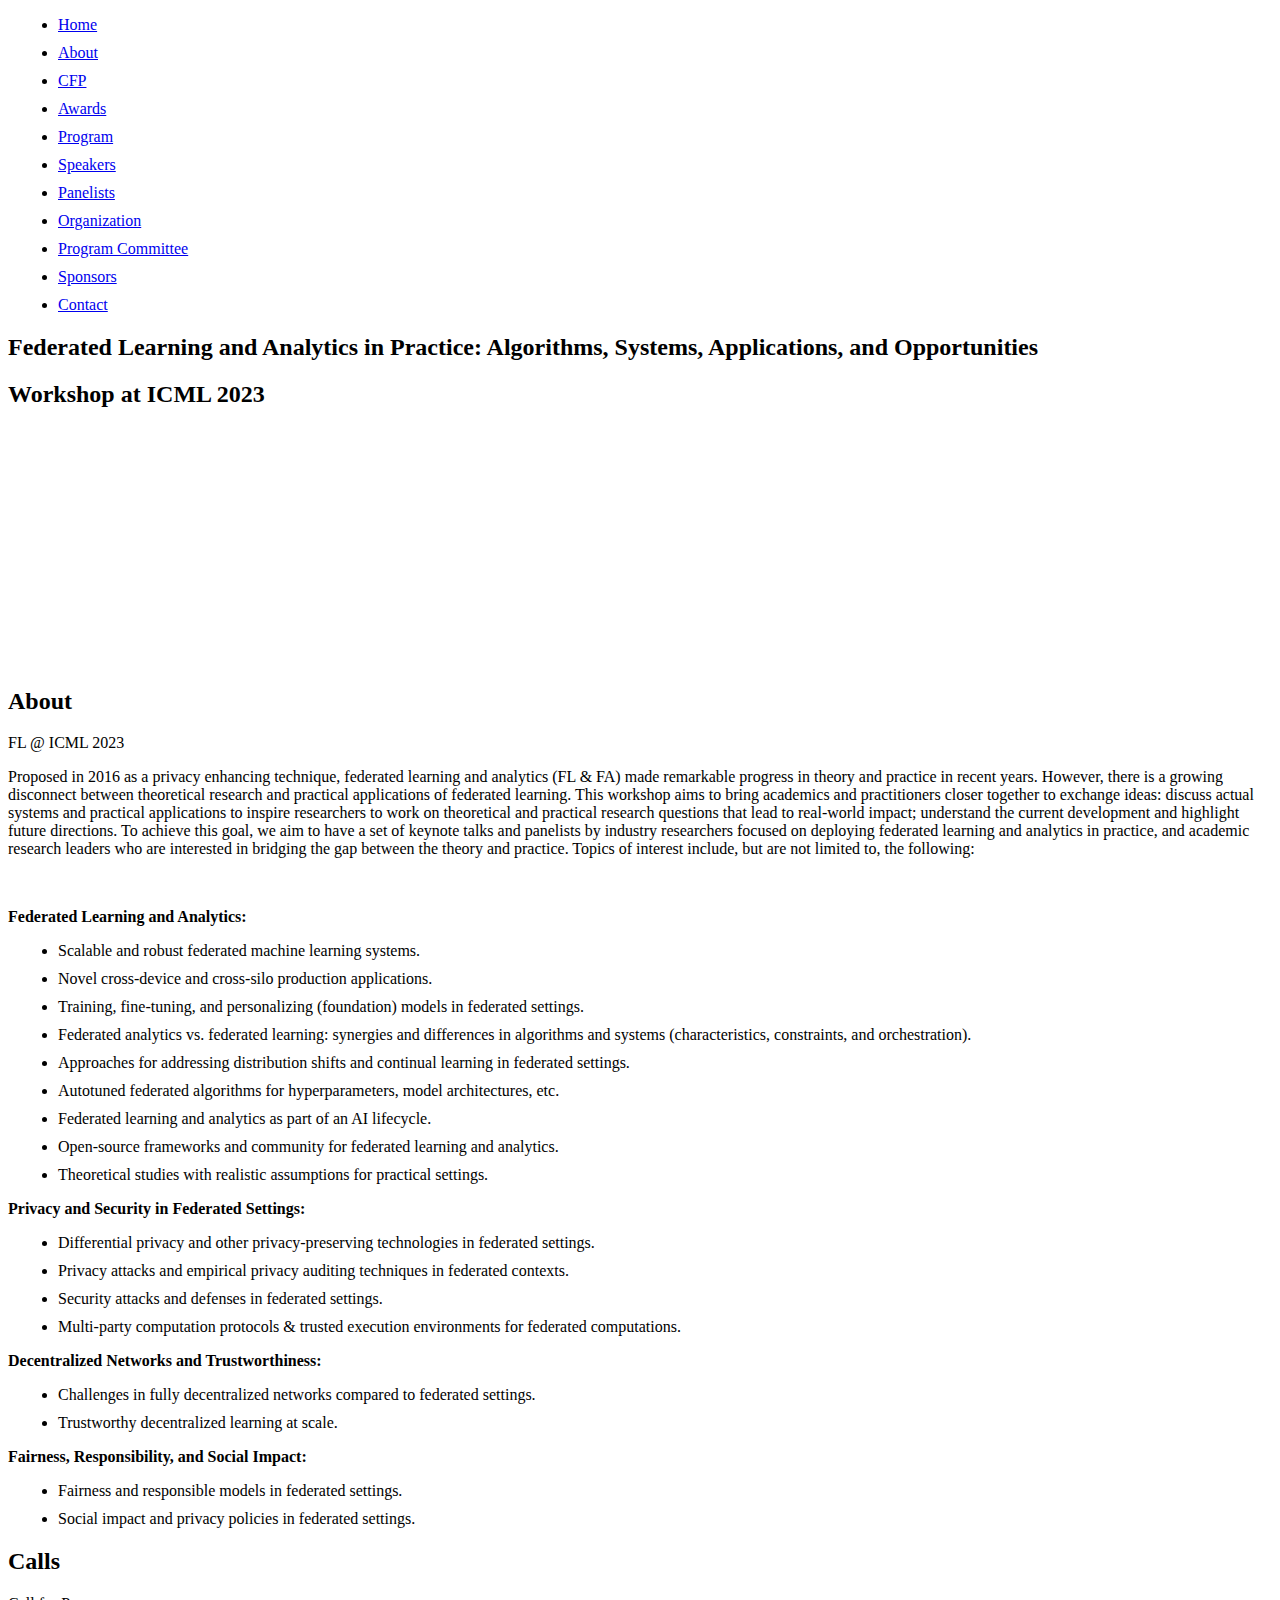
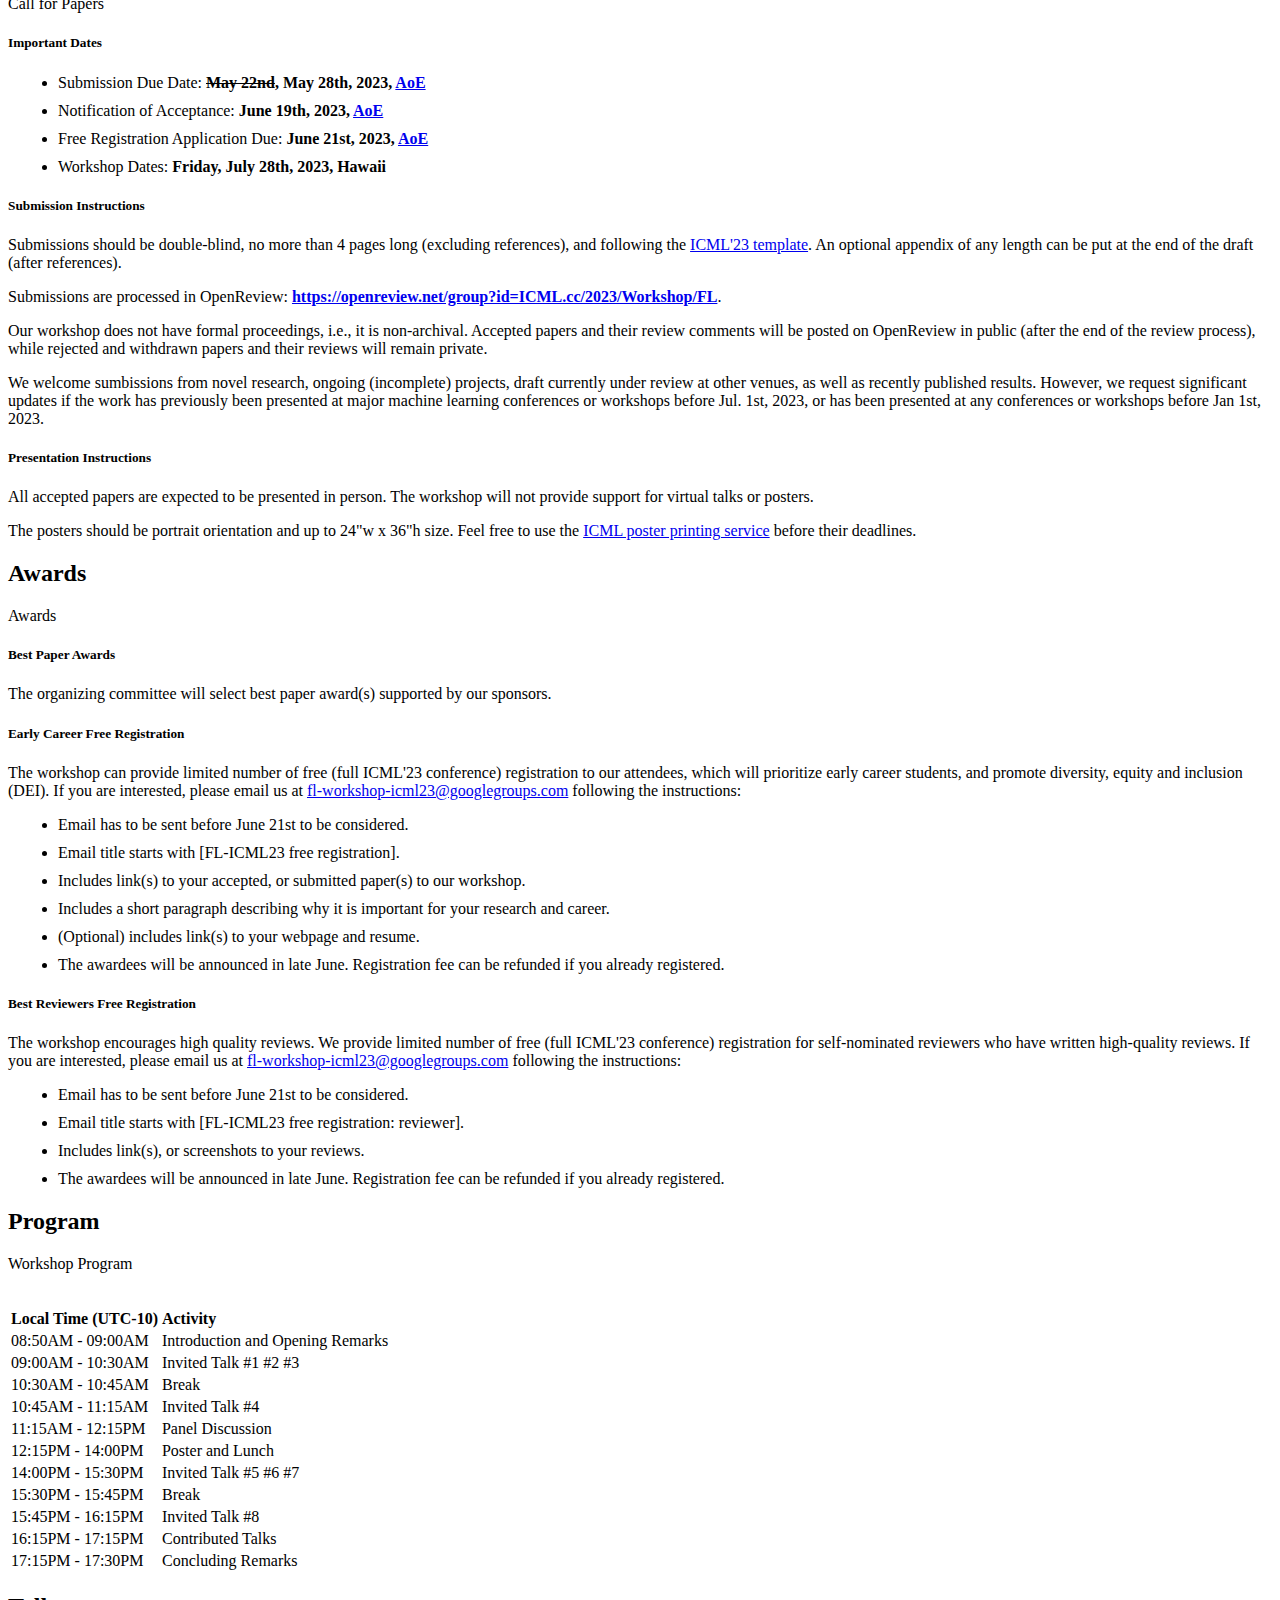
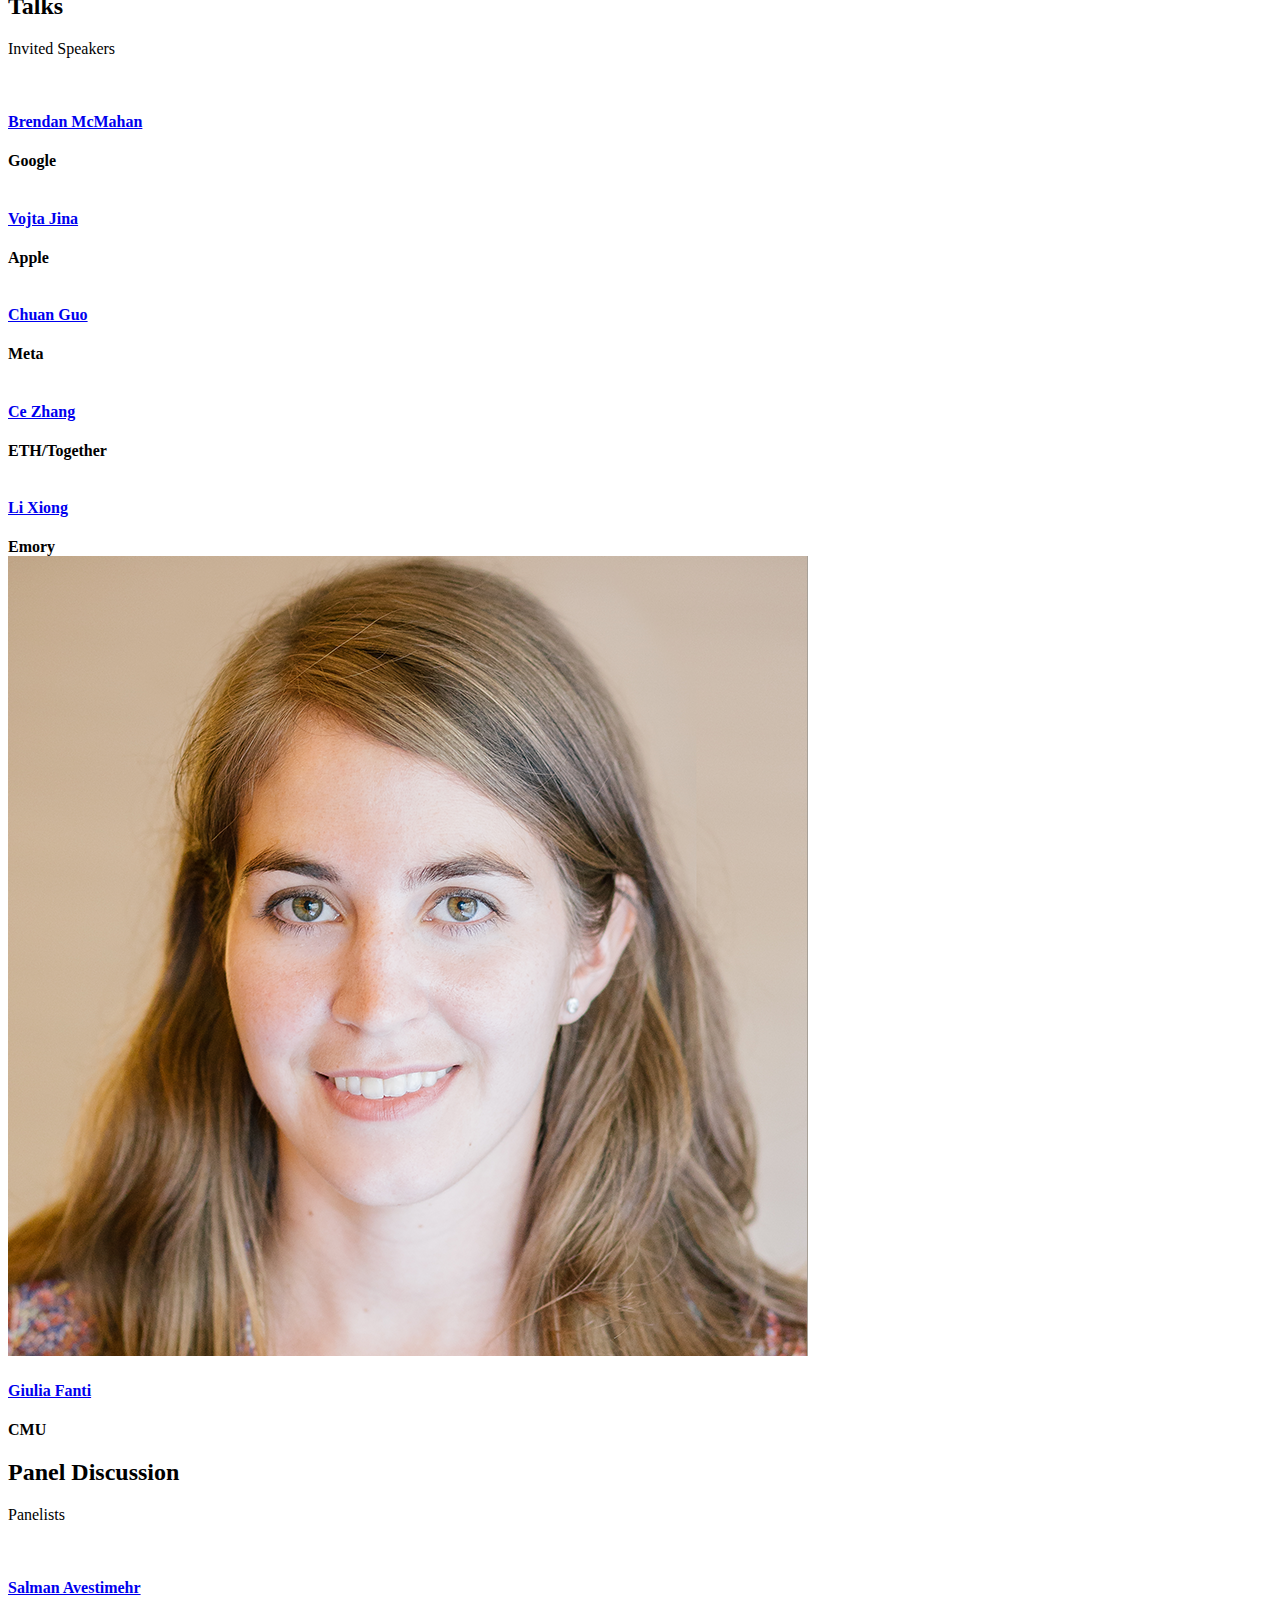
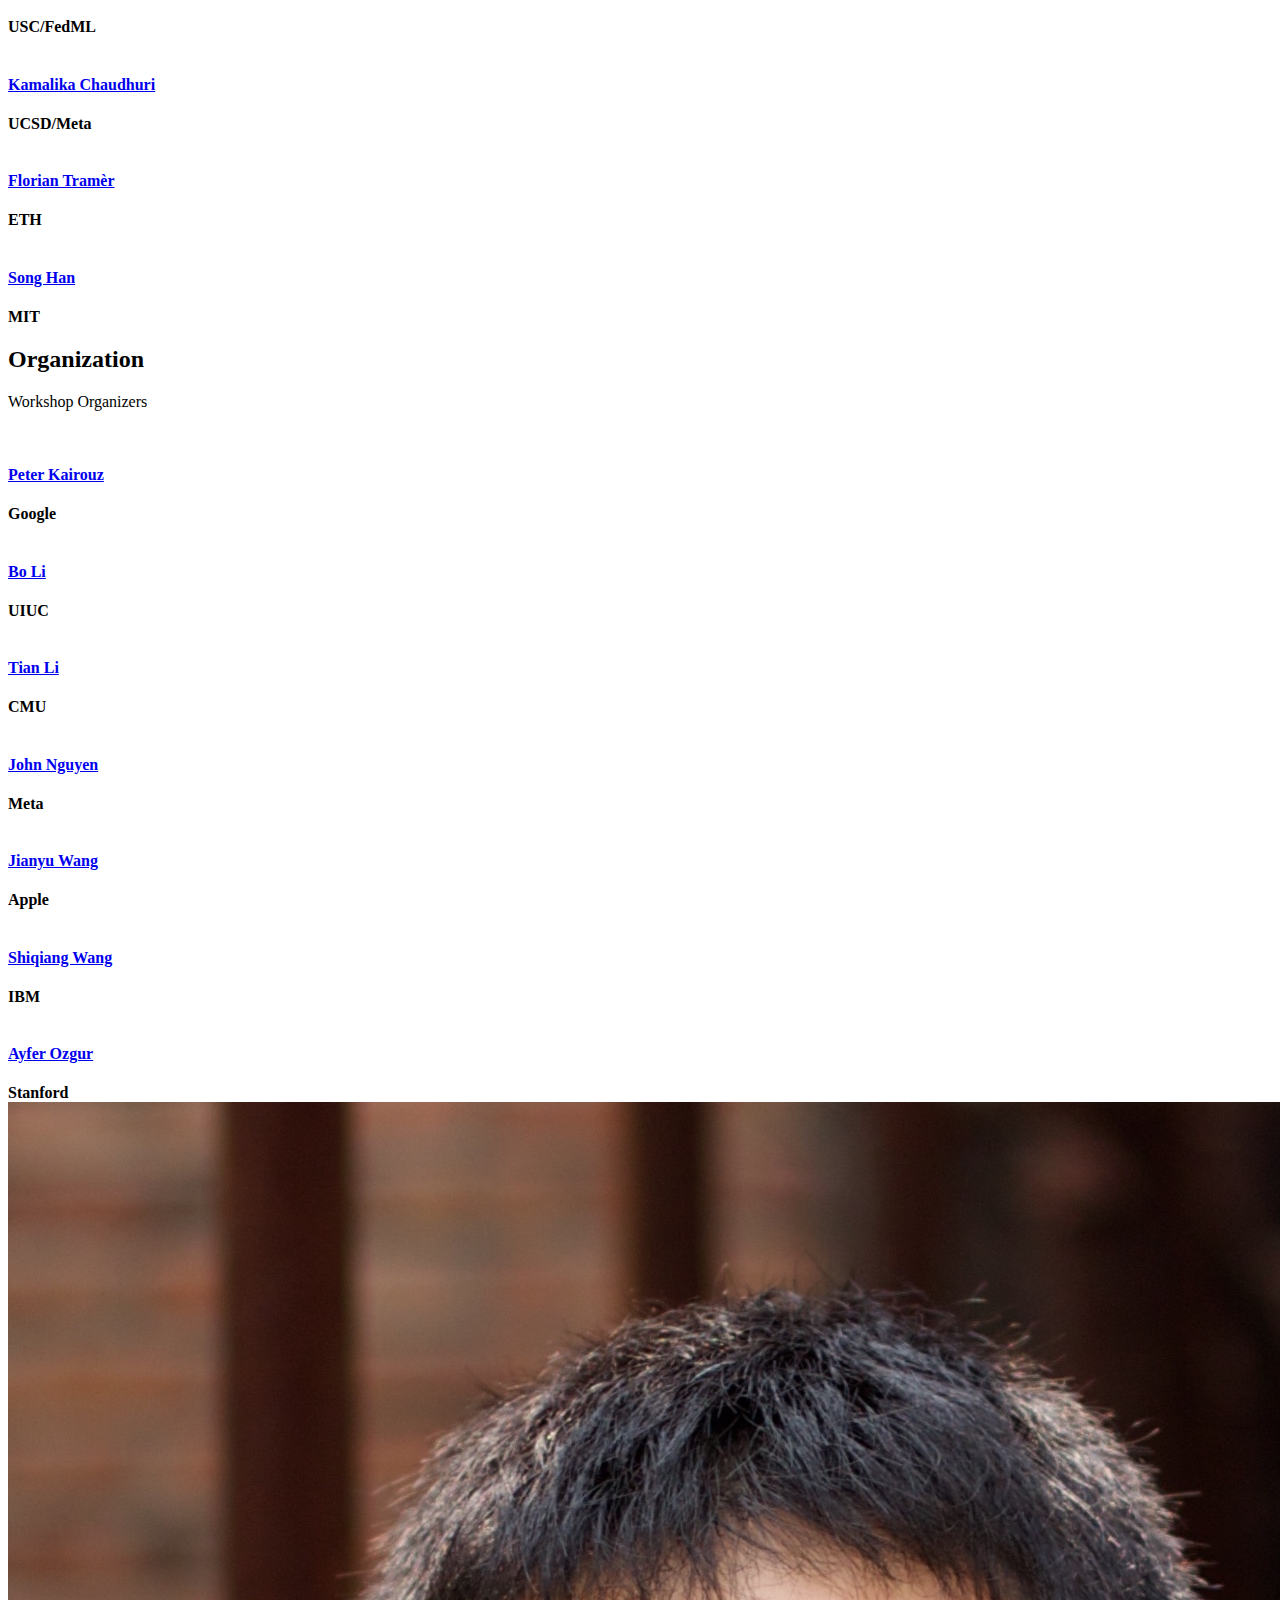
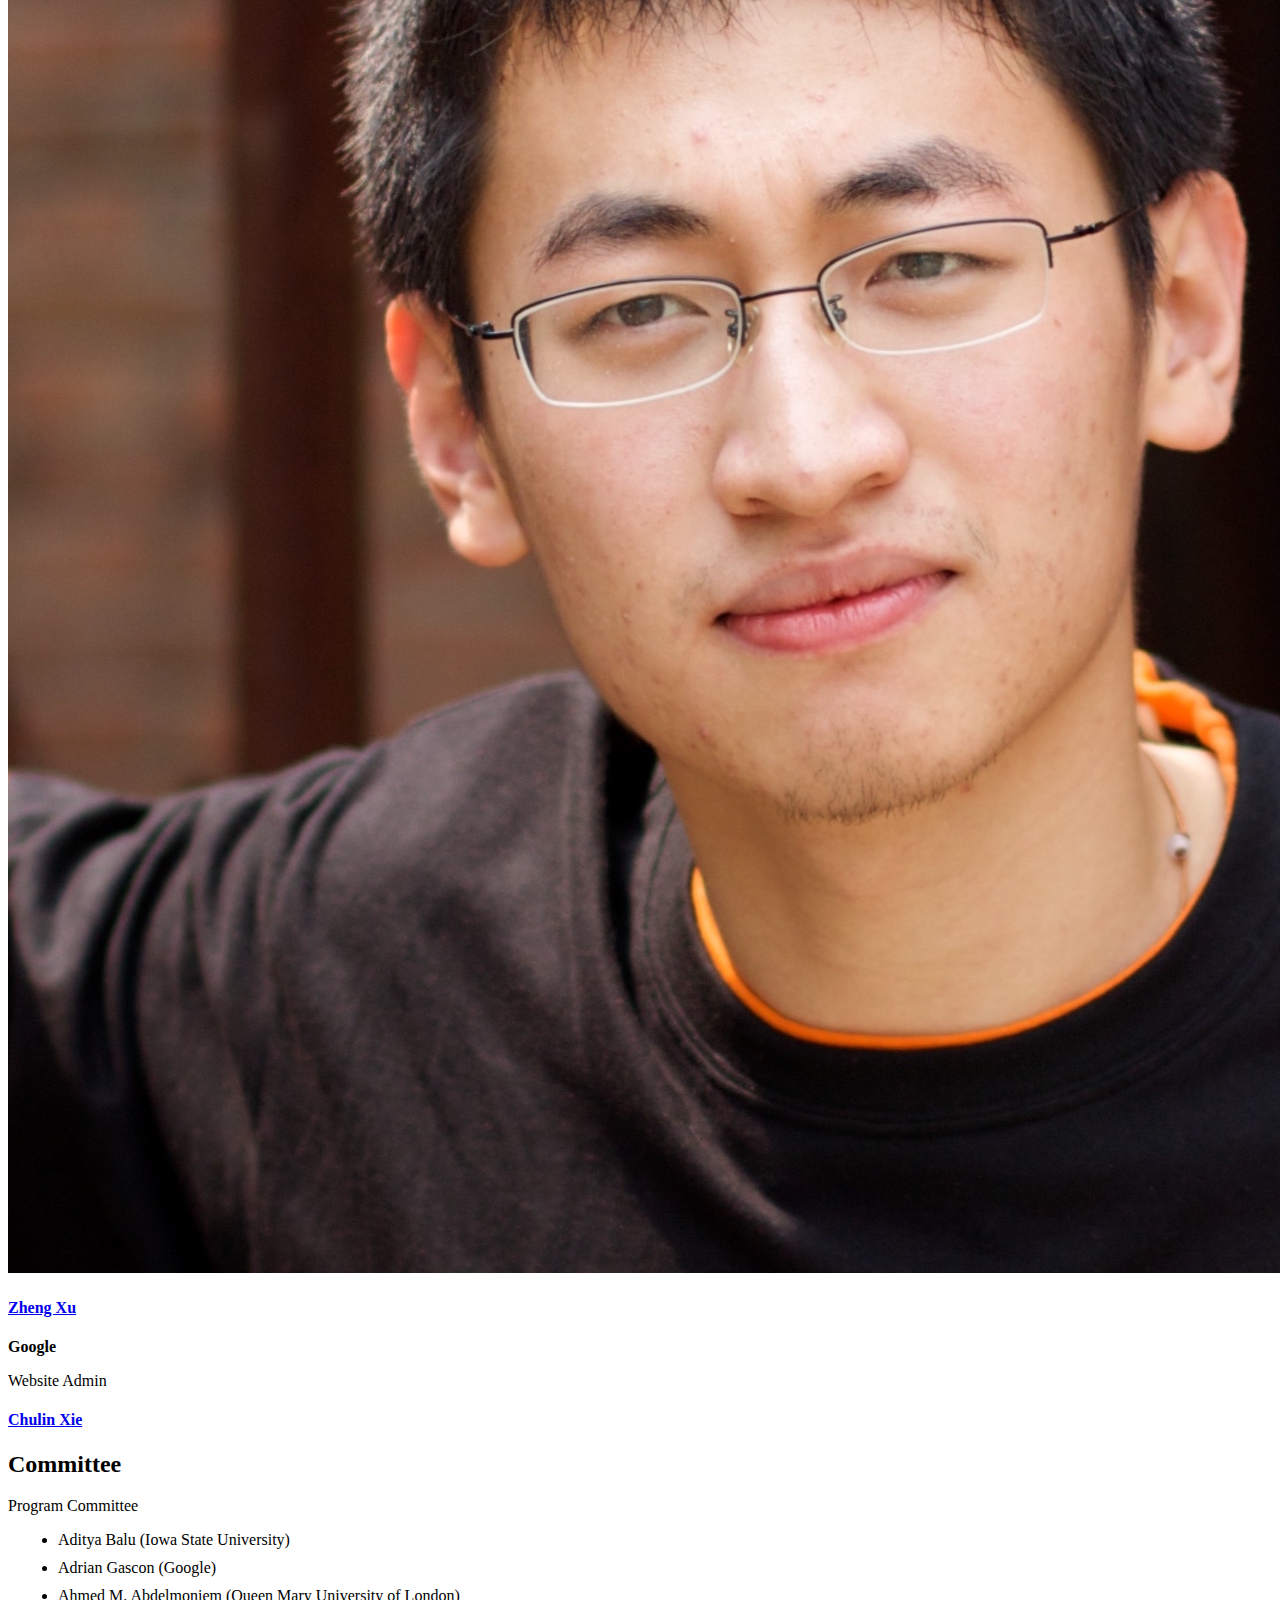
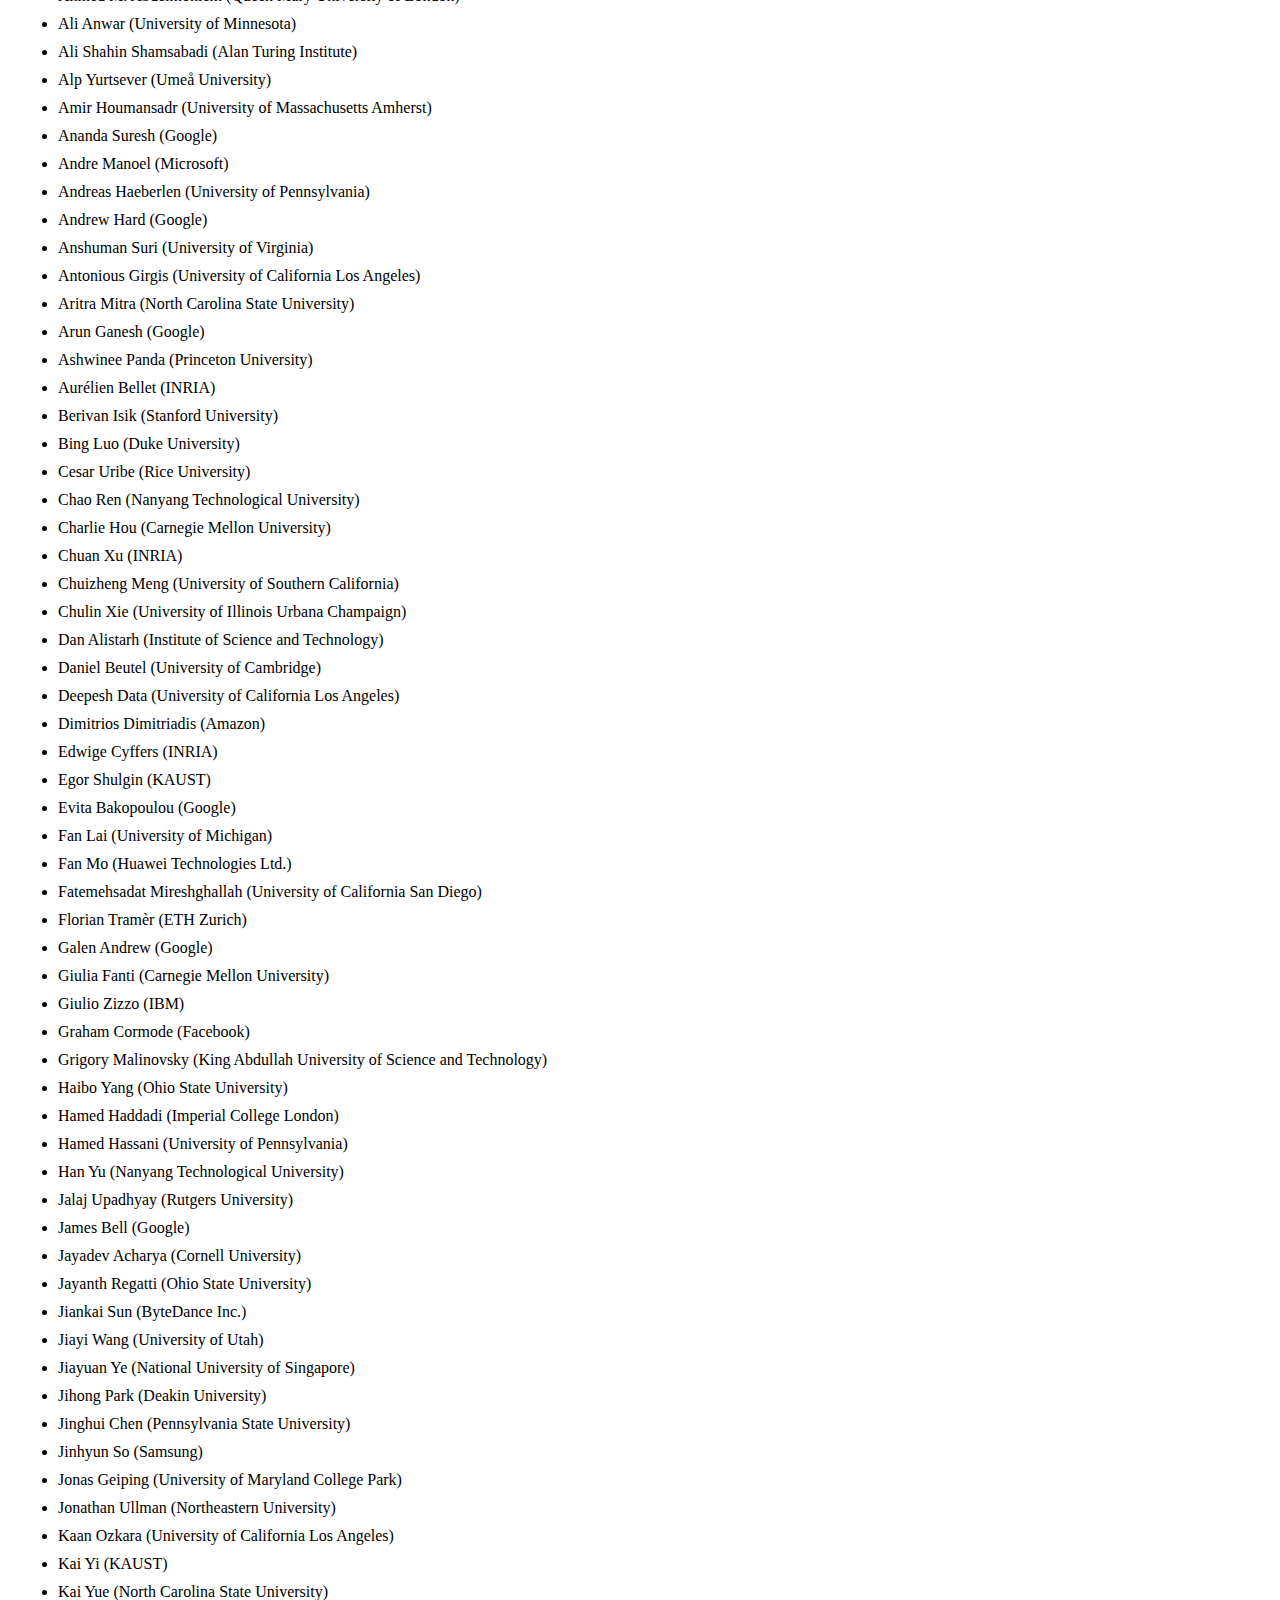
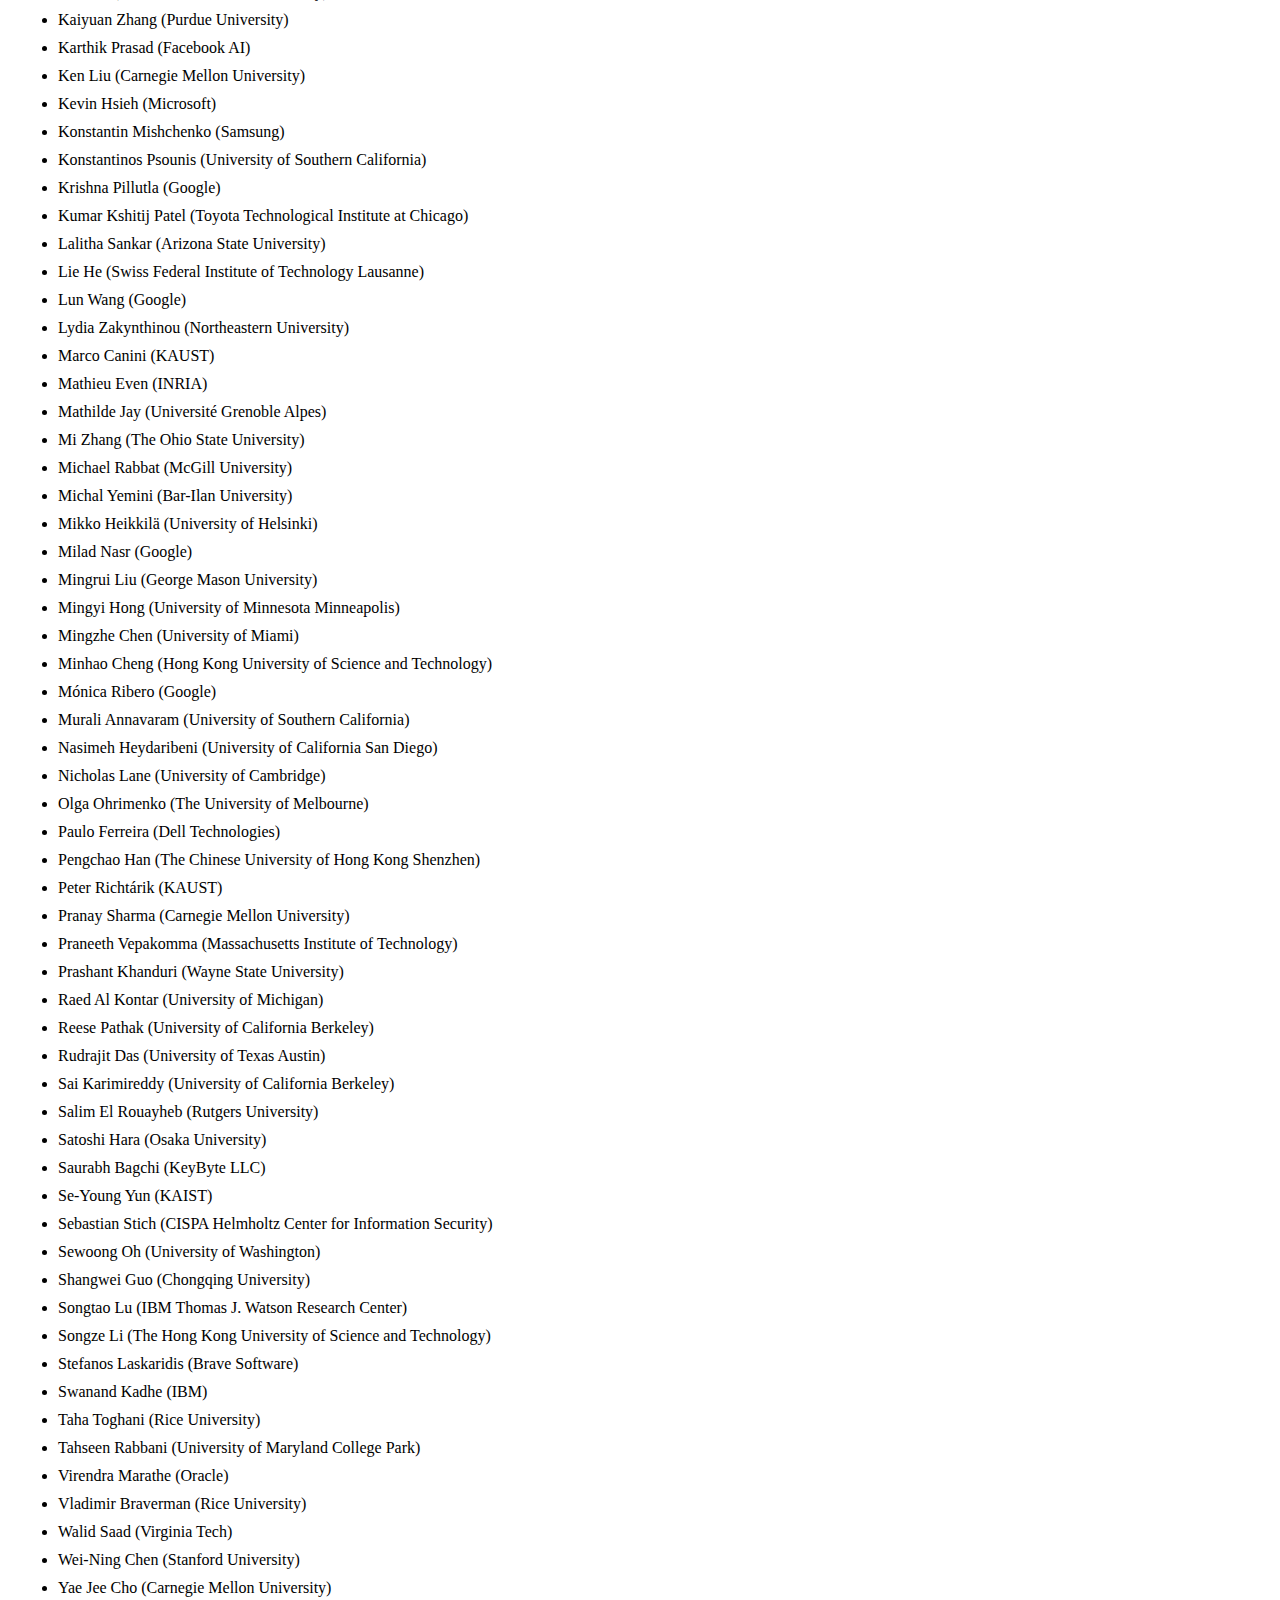
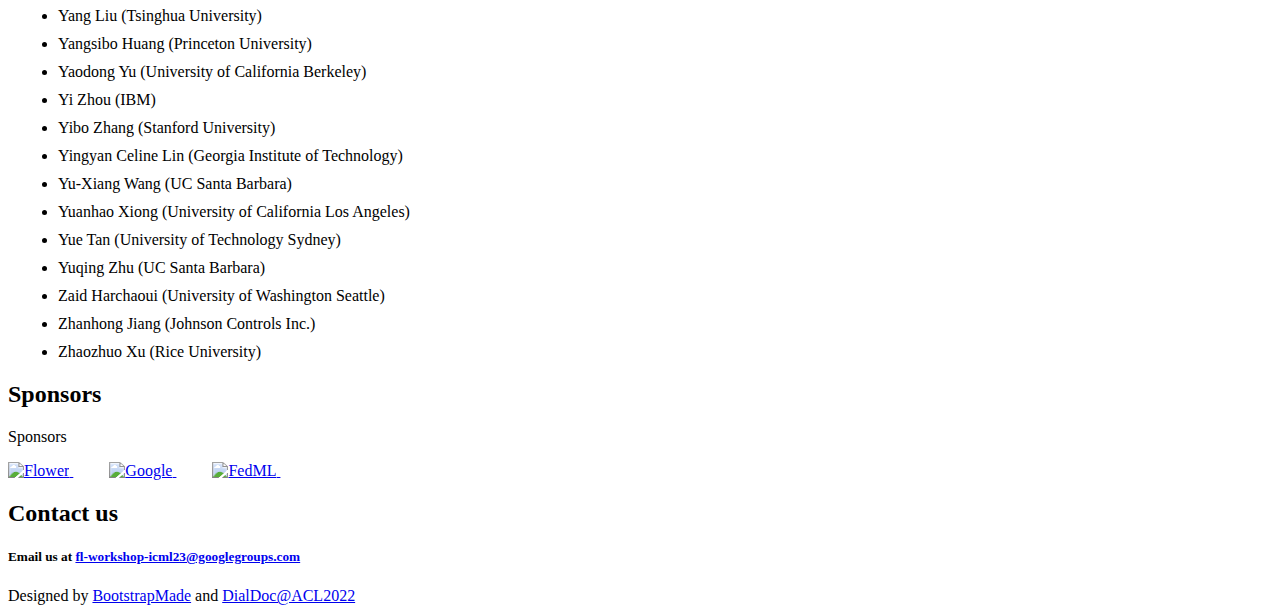
==== index.html @ 2240cbd8 "Add link to ICML poster printing service" ====
<!DOCTYPE html>
<html lang="en">

<head>
  <meta charset="utf-8">
  <meta content="width=device-width, initial-scale=1.0" name="viewport">

  <title>FL-ICML2023,  HOME</title>
  <meta content="Federated Learning and Analytics in Practice: Algorithms, Systems, Applications, and Opportunities @ ICML 2023." name="description">
  <meta content="" name="keywords">

  <!-- Favicons -->
  <link href="assets/img/favicon.png" rel="icon">
  <link href="assets/img/apple-touch-icon.png" rel="apple-touch-icon">

  <!-- Google Fonts -->
  <link href="https://fonts.googleapis.com/css?family=Open+Sans:300,300i,400,400i,600,600i,700,700i, Raleway:300,300i,400,400i,500,500i,600,600i,700,700i, Poppins:300,300i,400,400i,500,500i,600,600i,700,700i" rel="stylesheet">

  <!-- Vendor CSS Files -->
  <link href="assets/vendor/animate.css/animate.min.css" rel="stylesheet">
  <link href="assets/vendor/aos/aos.css" rel="stylesheet">
  <link href="assets/vendor/bootstrap/css/bootstrap.min.css" rel="stylesheet">
  <link href="assets/vendor/bootstrap-icons/bootstrap-icons.css" rel="stylesheet">
  <link href="assets/vendor/boxicons/css/boxicons.min.css" rel="stylesheet">
  <link href="assets/vendor/glightbox/css/glightbox.min.css" rel="stylesheet">
  <link href="assets/vendor/remixicon/remixicon.css" rel="stylesheet">
  <link href="assets/vendor/swiper/swiper-bundle.min.css" rel="stylesheet">

  <!-- Template Main CSS File -->
  <link href="assets/css/style.css" rel="stylesheet">

  <style>
    li {
      margin: 10px 10px 10px 10px; 
    }
  </style>

  <!-- =======================================================
    Modified based on the following template.
  * Template Name: Selecao - v4.6.0
  * Template URL: https://bootstrapmade.com/selecao-bootstrap-template/
  * Author: BootstrapMade.com
  * License: https://bootstrapmade.com/license/
  ======================================================== -->
</head>


<body>

  <!-- ======= Header ======= -->
  <header id="header" class="fixed-top d-flex align-items-center  header-transparent ">
    <div class="container d-flex align-items-center justify-content-between">

      <div class="logo"> 
        
        <!-- Uncomment below if you prefer to use an image logo -->
       <!-- <h1><a href="https://fl-icml2023.github.io/" target="blank_">ICML 2023</a></h1>  -->


       <!-- <p style="margin : 0; padding-top:0; padding-left: 80px; padding-bottom:0;  line-height:0; font-size: 10px; text-align: center;" class="green-text">
        July, 2023 
      </p> -->
      </div>

      <nav id="navbar" class="navbar">
        <ul>
          <li><a class="nav-link scrollto active" href="#hero">Home</a></li>
          <li><a class="nav-link scrollto" href="#about">About</a></li>
          <li><a class="nav-link scrollto" href="#cfp">CFP</a></li>
          <li><a class="nav-link scrollto" href="#awards">Awards</a></li>
          <li><a class="nav-link scrollto " href="#program">Program</a></li>
          <!-- <li><a class="nav-link scrollto " href="#papers">Accepted Papers</a></li> -->
          <li><a class="nav-link scrollto" href="#speaker">Speakers</a></li>
          <li><a class="nav-link scrollto" href="#panel">Panelists</a></li>
          <li><a class="nav-link scrollto" href="#org">Organization</a></li>
          <li><a class="nav-link scrollto" href="#pc">Program Committee</a></li>
          <li><a class="nav-link scrollto" href="#sponsors">Sponsors</a></li>
          <li><a class="nav-link scrollto" href="#contact">Contact</a></li>
        
        </ul>
        <i class="bi bi-list mobile-nav-toggle"></i>
      </nav><!-- .navbar -->

    </div>
  </header><!-- End Header -->

 <!-- ======= Hero Section ======= -->

 <section id="hero" class="d-flex flex-column justify-content-end align-items-center">
    <div id="heroCarousel" data-bs-interval="5000" class="container carousel carousel-fade" data-bs-ride="carousel">

      <!-- Slide 1 -->
      <div class="carousel-item active">
        <div class="carousel-container">
          <h2 class="animate__animated animate__fadeInDown">Federated Learning and Analytics in Practice: Algorithms, Systems, Applications, and Opportunities</h2> 
          <h2 class="animate__animated animate__fadeInDown"> Workshop at ICML 2023
          </h2>
          <p class="animate__animated fanimate__adeInUp">
         </p>
         <!-- <h5 class="text-white">Join our <a href="https://groups.google.com/g/fl-workshop-icml23">Google Group</a> for important updates!</h5> -->
        </div>
      </div>
 

    </div>

    <svg class="hero-waves" xmlns="http://www.w3.org/2000/svg" xmlns:xlink="http://www.w3.org/1999/xlink" viewBox="0 24 150 28 " preserveAspectRatio="none">
      <defs>
        <path id="wave-path" d="M-160 44c30 0 58-18 88-18s 58 18 88 18 58-18 88-18 58 18 88 18 v44h-352z">
      </defs>
      <g class="wave1">
        <use xlink:href="#wave-path" x="50" y="3" fill="rgba(255,255,255, .1)">
      </g>
      <g class="wave2">
        <use xlink:href="#wave-path" x="50" y="0" fill="rgba(255,255,255, .2)">
      </g>
      <g class="wave3">
        <use xlink:href="#wave-path" x="50" y="9" fill="#fff">
      </g>
    </svg>

  </section><!-- End Hero -->

  <main id="main">

    <!-- ======= About Section ======= -->
    <section id="about" class="about">
      <div class="container">

        <div class="section-title" data-aos="zoom-out">
          <h2>About</h2>
          <p>FL @ ICML 2023</p>
        </div>

        <div class="row content" data-aos="fade-up">
          <div>
            <p>
              Proposed in 2016 as a privacy enhancing technique, federated learning and analytics (FL & FA) made remarkable progress in theory and practice in recent years. However, there is a growing disconnect between theoretical research and practical applications of federated learning.
              This workshop aims to bring academics and practitioners closer together to exchange ideas: discuss actual systems and practical applications to inspire researchers to work on theoretical and practical research questions that lead to real-world impact; 
              understand the current development and highlight future directions. 
              To achieve this goal, we aim to have a set of keynote talks and panelists by industry researchers focused on deploying federated learning and analytics in practice, and academic research leaders who are interested in bridging the gap between the theory and practice. 
           
              Topics of interest include, but are not limited to, the following:
             </p>
             <br>
          </div>

          <div class="col-lg-6 pt-4 pt-lg-0">
    
            <p><b>Federated Learning and Analytics:</b></p>
              <ul>
                <li><i class="ri-check-line"></i> Scalable and robust federated machine learning systems. </li>
                <li><i class="ri-check-line"></i>Novel cross-device and cross-silo production applications.</li>
                <li><i class="ri-check-line"></i>Training, fine-tuning, and personalizing (foundation) models in federated settings.</li>
                <li><i class="ri-check-line"></i>Federated analytics vs. federated learning: synergies and differences in algorithms and systems
                  (characteristics,
                  constraints, and orchestration).</li>
                <li><i class="ri-check-line"></i>Approaches for addressing distribution shifts and continual learning in federated settings.</li>
                <li><i class="ri-check-line"></i>Autotuned federated algorithms for hyperparameters, model architectures, etc.</li>
                <li><i class="ri-check-line"></i>Federated learning and analytics as part of an AI lifecycle.</li>
                <li><i class="ri-check-line"></i>Open-source frameworks and community for federated learning and analytics.</li>
                <li><i class="ri-check-line"></i>Theoretical studies with realistic assumptions for practical settings.</li>
              </ul>
        </div>
        <div class="col-lg-6 pt-4 pt-lg-0">
          <p><b> Privacy and Security in Federated Settings:</b></p>
          <ul>
            <li><i class="ri-check-line"></i>Differential privacy and other privacy-preserving technologies in federated
              settings.</li>
            <li><i class="ri-check-line"></i>Privacy attacks and empirical privacy auditing techniques in federated contexts.
            </li>
            <li><i class="ri-check-line"></i>Security attacks and defenses in federated settings.</li>
            <li><i class="ri-check-line"></i>Multi-party computation protocols & trusted execution environments for federated
              computations.</li>
          </ul>
        
          <p><b> Decentralized Networks and Trustworthiness: </b></p>
          <ul>
            <li><i class="ri-check-line"></i>Challenges in fully decentralized networks compared to federated settings.</li>
            <li><i class="ri-check-line"></i>Trustworthy decentralized learning at scale.</li>
          </ul>
        

          <p><b> Fairness, Responsibility, and Social Impact: </b></p>
          <ul>
            <li><i class="ri-check-line"></i>Fairness and responsible models in federated settings.</li>
            <li><i class="ri-check-line"></i>Social impact and privacy policies in federated settings.</li>
          </ul>
     
          <!-- <a href="#" class="btn-learn-more">Learn More</a> -->
        </div>
        </div> 
      </div>
    </section><!-- End About Section -->

    
    <!-- ======= Dates Section ======= -->
    <section id="cfp" class="faq">
      <div class="container">
        <div class="section-title" data-aos="zoom-out">
          <h2>Calls</h2>
          <p>Call for Papers</p>
        </div>

        <h5><b>Important Dates</b></h5>
        <ul>
            <li>Submission Due Date: <b><s>May 22nd</s>, May 28th, 2023, <a href="https://time.is/Anywhere_on_Earth">AoE</a></b></li>
            <li>Notification of Acceptance: <b>June 19th, 2023, <a href="https://time.is/Anywhere_on_Earth">AoE</a></b></span> </li>
            <li>Free Registration Application Due: <b>June 21st, 2023, <a href="https://time.is/Anywhere_on_Earth">AoE</a></b></span> </li>
            <!--<li>Camera-ready papers due: <span style="color: red;"><b>April 10, 2022</b></span></li> -->
            <li>Workshop Dates: <b>Friday, July 28th, 2023, Hawaii</b></li>
            <!-- <li>All deadlines are <a href="https://time.is/Anywhere_on_Earth"><b>AoE</b></a> time.</li> -->
        </ul>

        <h5><b>Submission Instructions</b></h5>
        <p>Submissions should be double-blind, no more than 4 pages long (excluding references), and following the <a href="https://icml.cc/Conferences/2023/StyleAuthorInstructions">ICML'23 template</a>.  An optional appendix of any length can be put at the end of the draft (after references). </p>
        <p>Submissions are processed in OpenReview: <a href="https://openreview.net/group?id=ICML.cc/2023/Workshop/FL"><strong>https://openreview.net/group?id=ICML.cc/2023/Workshop/FL</strong></a>.  </p> 
        <p>Our workshop does not have formal proceedings, i.e., it is non-archival. Accepted papers and their review comments will be posted on OpenReview in public (after the end of the review process), while rejected and withdrawn papers and their reviews will remain private.</p>
        <p>We welcome sumbissions from novel research, ongoing (incomplete) projects, draft currently under review at other venues, as well as recently published results. However, we request significant updates if the work has previously been presented at major machine learning conferences or workshops before Jul. 1st, 2023, or has been presented at any conferences or workshops before Jan 1st, 2023. </p>
       
        <h5><b>Presentation Instructions</b></h5>
        <p>All accepted papers are expected to be presented in person. The workshop will not provide support for virtual talks or posters.</p>
        <p>The posters should be portrait orientation and up to 24"w x 36"h size. Feel free to use the <a href="https://icml.cc/posterprinting/">ICML poster printing service</a> before their deadlines.</p>
    
      </div>
    </section>
    <!-- End Dates Section -->
        
        <!-- ======= Awards Section ======= -->
    <section id="awards" class="faq">
      <div class="container">
        <div class="section-title" data-aos="zoom-out">
          <h2>Awards</h2>
          <p>Awards</p>
        </div>

        <h5><b>Best Paper Awards</b></h5>
        <p>The organizing committee will select best paper award(s) supported by our sponsors. </p>

        <h5><b>Early Career Free Registration</b></h5>
        <p>The workshop can provide limited number of free (full ICML'23 conference) registration to our attendees, which will prioritize early career students, and promote diversity, equity and inclusion (DEI). If you are interested, please email us at <a href="mailto:fl-workshop-icml23@googlegroups.com">fl-workshop-icml23@googlegroups.com</a> following the instructions:</p>
          <ul>
            <li>Email has to be sent before June 21st to be considered.</li>
            <li>Email title starts with [FL-ICML23 free registration].</li>
            <li>Includes link(s) to your accepted, or submitted paper(s) to our workshop.</li>
            <li>Includes a short paragraph describing why it is important for your research and career.</li>
            <li>(Optional) includes link(s) to your webpage and resume.</li>
            <li>The awardees will be announced in late June. Registration fee can be refunded if you already registered.</li>
        </ul>
        
        <h5><b>Best Reviewers Free Registration</b></h5>
        <p>The workshop encourages high quality reviews. We provide limited number of free (full ICML'23 conference) registration for self-nominated reviewers who have written high-quality reviews. If you are interested, please email us at <a href="mailto:fl-workshop-icml23@googlegroups.com">fl-workshop-icml23@googlegroups.com</a> following the instructions:</p>
           <ul>
            <li>Email has to be sent before June 21st to be considered.</li>
            <li>Email title starts with [FL-ICML23 free registration: reviewer].</li>
            <li>Includes link(s), or screenshots to your reviews.</li>
            <li>The awardees will be announced in late June. Registration fee can be refunded if you already registered.</li>
        </ul>
      </div>
    </section>
    <!-- End Awards Section -->
 


        <!-- ======= program Section ======= -->
    <section id="program" class="program">
      <div class="container">
        <div class="section-title" data-aos="zoom-out">
          <h2>Program</h2>
          <p>Workshop Program</p>


         <div class="row">
  
  <div class="col-md-6" style="width: 100%">

    <br>
    <!-- z -->

    <table class="table table-striped">
      <!-- <tr> <td colspan="2"><b>Start Time - Dublin Time (Pacific Time) on May 27, 2022</b></td>   </tr> -->
      <tr> <td><b>Local Time (UTC-10)</b></td>  <td><b>Activity<b></td> </tr>
      <tr> <td>08:50AM - 09:00AM</td>  <td>Introduction and Opening Remarks</td> </tr>
      <tr> <td>09:00AM - 10:30AM</td>  <td>Invited Talk #1 #2 #3</td> </tr>
      <tr> <td>10:30AM - 10:45AM</td>  <td>Break</td> </tr>
      <tr> <td>10:45AM - 11:15AM</td>  <td>Invited Talk #4</td> </tr>
      <tr> <td>11:15AM - 12:15PM</td>  <td>Panel Discussion</td> </tr>
      <tr> <td>12:15PM - 14:00PM</td>  <td>Poster and Lunch</td> </tr>
      <tr> <td>14:00PM - 15:30PM</td>  <td>Invited Talk #5 #6 #7</td> </tr>
      <tr> <td>15:30PM - 15:45PM</td>  <td>Break</td> </tr>
      <tr> <td>15:45PM - 16:15PM</td>  <td>Invited Talk #8</td> </tr>
      <tr> <td>16:15PM - 17:15PM</td>  <td>Contributed Talks</td> </tr>
      <!-- <tr> <td>12:35 (4:35AM)</td>  <td>Contributed Talk #1: <a href="#" style="color: brown"> <b> Backdoor Attacks in Federated Learning by Poisoned Word Embeddings  </b></a></td> </tr> -->   
      <!-- <tr> <td>17:35 (9:35AM)</td>  <td><b>Panel Discussion: xxxx</b></td> </tr> -->
      <tr> <td>17:15PM - 17:30PM</td>  <td>Concluding Remarks</td> </tr>
    </table>
  </div>
</div>
        </div> 
      </div>
    </section><!-- End program Section -->

    
    <!-- <section id="papers" class="faq">
      <div class="container">

        <div class="section-title" data-aos="zoom-out">
          <h2>Accepted Papers</h2>
          <p>Accepted Papers</p>
        </div>

        <h5><b> <span style="color: blue;">Papers</span> </b></h5>
        <ul>
          <li> [2] <a href="https://openreview.net/forum?id=" target="_blank"> xxx </a> <br> Authors: xxxxx</li> 
        </ul>

      </div>
    </section> -->

    


    <!-- ======= Speaker Section ======= -->
    <section id="speaker" class="team">
      <div class="container">

        <div class="section-title" data-aos="zoom-out">
          <h2>Talks</h2>
          <p>Invited Speakers</p>
        </div>

        <div class="row">
            <div class="col-lg-3 col-md-6 d-flex align-items-stretch">
              <div class="member" data-aos="fade-up">
                <div class="member-img">
                  <img src="assets/img/speaker/brendan.jpeg" class="img-fluid" alt=""> 
                </div>
                <div class="member-info">
                  <h4><a href="https://research.google/people/author35837/">Brendan McMahan</a></h4>
                  <strong>Google</strong>
                </div>
              </div>
            </div>
            
            <div class="col-lg-3 col-md-6 d-flex align-items-stretch">
              <div class="member" data-aos="fade-up">
                <div class="member-img">
                  <img src="assets/img/speaker/vojta.jpeg" class="img-fluid" alt=""> 
                </div>
                <div class="member-info">
                  <h4><a href="https://www.linkedin.com/in/vojtajina/">Vojta Jina</a></h4>
                  <strong>Apple</strong>
                </div>
              </div>
            </div>

            <div class="col-lg-3 col-md-6 d-flex align-items-stretch">
              <div class="member" data-aos="fade-up">
                <div class="member-img">
                  <img src="assets/img/speaker/chuanguo.jpeg" class="img-fluid" alt=""> 
                </div>
                <div class="member-info">
                  <h4><a href="https://sites.google.com/view/chuanguo">Chuan Guo</a></h4>
                  <strong>Meta</strong>
                </div>
              </div>
            </div>
            

          </div>
        
          <div class="row">
            <div class="col-lg-3 col-md-6 d-flex align-items-stretch">
              <div class="member" data-aos="fade-up">
                <div class="member-img">
                  <img src="assets/img/speaker/ce.png" class="img-fluid" alt=""> 
                </div>
                <div class="member-info">
                  <h4><a href="https://zhangce.github.io/">Ce Zhang</a></h4>
                  <strong>ETH/Together</strong>
                </div>
              </div>
            </div>
            
            <!-- <div class="col-lg-3 col-md-6 d-flex align-items-stretch">
              <div class="member" data-aos="fade-up">
                <div class="member-img">
                  <img src="assets/img/speaker/song.png" class="img-fluid" alt=""> 
                </div>
                <div class="member-info">
                  <h4><a href="http://people.eecs.berkeley.edu/~dawnsong/">Dawn Song</a></h4>
                  <strong>UC Berkeley</strong>
                </div>
              </div>
            </div> -->
           

            <div class="col-lg-3 col-md-6 d-flex align-items-stretch">
              <div class="member" data-aos="fade-up">
                <div class="member-img">
                  <img src="assets/img/speaker/xiong.png" class="img-fluid" alt=""> 
                </div>
                <div class="member-info">
                  <h4><a href="http://www.cs.emory.edu/~lxiong/">Li Xiong</a></h4>
                  <strong>Emory</strong>
                </div>
              </div>
            </div>
            
            <div class="col-lg-3 col-md-6 d-flex align-items-stretch">
              <div class="member" data-aos="fade-up">
                <div class="member-img">
                  <img src="assets/img/speaker/giulia.png" class="img-fluid" alt=""> 
                </div>
                <div class="member-info">
                  <h4><a href="https://gfanti.github.io/website/">Giulia Fanti</a></h4>
                  <strong>CMU</strong>
                </div>
              </div>
            </div>
            

          </div>
      </div>
    </section><!-- End Speaker Section --> 

  
     <!-- ======= Panelists Section ======= -->
    <section id="panel" class="team">
      <div class="container">

        <div class="section-title" data-aos="zoom-out">
          <h2>Panel Discussion</h2>
          <p>Panelists</p>
        </div>

        <div class="row">

          <div class="col-lg-3 col-md-6 d-flex align-items-stretch">
            <div class="member" data-aos="fade-up">
              <div class="member-img">
                <img src="assets/img/speaker/salman.png" class="img-fluid" alt="">
              </div>
              <div class="member-info">
                <h4><a href="https://www.avestimehr.com/">Salman Avestimehr</a></h4>
                <strong>USC/FedML</strong>
              </div>
            </div>
          </div>
          
          <div class="col-lg-3 col-md-6 d-flex align-items-stretch">
            <div class="member" data-aos="fade-up">
              <div class="member-img">
                <img src="assets/img/speaker/kamalika.png" class="img-fluid" alt="">
              </div>
              <div class="member-info">
                <h4><a href="https://cseweb.ucsd.edu/~kamalika/">Kamalika Chaudhuri</a></h4>
                <strong>UCSD/Meta</strong>
              </div>
            </div>
          </div>

          <div class="col-lg-3 col-md-6 d-flex align-items-stretch">
            <div class="member" data-aos="fade-up">
              <div class="member-img">
                <img src="assets/img/speaker/florian.png" class="img-fluid" alt="">
              </div>
              <div class="member-info">
                <h4><a href="https://floriantramer.com/">Florian Tramèr</a></h4>
                <strong>ETH</strong>
              </div>
            </div>
          </div>

          <div class="col-lg-3 col-md-6 d-flex align-items-stretch">
            <div class="member" data-aos="fade-up">
              <div class="member-img">
                <img src="assets/img/speaker/songhan.jpeg" class="img-fluid" alt="">
              </div>
              <div class="member-info">
                <h4><a href="https://songhan.mit.edu/">Song Han</a></h4>
                <strong>MIT</strong>
              </div>
            </div>
          </div>

        </div>
    </div>
    </section>
    <!-- End Panelists Section -->
    
    <!-- ======= Organization Section ======= -->
    <section id="org" class="team">
      <div class="container">

        <div class="section-title" data-aos="zoom-out">
          <h2>Organization</h2>
          <p>Workshop Organizers</p>
        </div>

        <div class="row">
          <div class="col-lg-3 col-md-6 d-flex align-items-stretch">
            <div class="member" data-aos="fade-up">
              <div class="member-img">
                <img src="assets/img/organizer/peter.png" class="img-fluid" alt="">
              </div>
              <div class="member-info">
                <h4><a href="https://research.google/people/PeterKairouz/">Peter Kairouz</a></h4>
                <strong>Google</strong>
                <!-- <div class="social">
                    <a href=""><i class="bi bi-house-fill"></i></a>
                    <a href=""><i class="bi bi-linkedin"></i></a>
                </div> -->
              </div>
            </div>
          </div>
          
          <div class="col-lg-3 col-md-6 d-flex align-items-stretch">
            <div class="member" data-aos="fade-up">
              <div class="member-img">
                <img src="assets/img/organizer/bo_li.jpg" class="img-fluid" alt="">
              </div>
              <div class="member-info">
                <h4><a href="http://boli.cs.illinois.edu/">Bo Li</a></h4>
                <strong>UIUC </strong>
                <!-- <div class="social">
                    <a href=""><i class="bi bi-house-fill"></i></a>
                    <a href=""><i class="bi bi-linkedin"></i></a>
                </div> -->
              </div>
            </div>
          </div>

       
          <div class="col-lg-3 col-md-6 d-flex align-items-stretch">
            <div class="member" data-aos="fade-up">
              <div class="member-img">
                <img src="assets/img/organizer/tianli.jpeg" class="img-fluid" alt="">
              </div>
              <div class="member-info">
                <h4><a href="https://www.cs.cmu.edu/~litian/">Tian Li</a></h4>
                <strong>CMU </strong>
                <!-- <div class="social">
                    <a href=""><i class="bi bi-house-fill"></i></a>
                    <a href=""><i class="bi bi-linkedin"></i></a>
                </div> -->
              </div>
            </div>
          </div>
          
          <div class="col-lg-3 col-md-6 d-flex align-items-stretch">
            <div class="member" data-aos="fade-up">
              <div class="member-img">
                <img src="assets/img/organizer/john.png" class="img-fluid" alt="">
              </div>
              <div class="member-info">
                <h4><a href="https://johnlnguyen.github.io/">John Nguyen</a></h4>
                <strong>Meta</strong>
                <!-- <div class="social">
                    <a href=""><i class="bi bi-house-fill"></i></a>
                    <a href=""><i class="bi bi-linkedin"></i></a>
                </div> -->
              </div>
            </div>
          </div>
        </div>

        <div class="row">

          <div class="col-lg-3 col-md-6 d-flex align-items-stretch">
            <div class="member" data-aos="fade-up">
              <div class="member-img">
                <img src="assets/img/organizer/jianyu.jpeg" class="img-fluid" alt="">
              </div>
              <div class="member-info">
                <h4><a href="https://scholar.google.com/citations?user=5nrx1YwAAAAJ">Jianyu Wang</a></h4>
                <strong>Apple </strong>
                <!-- <div class="social">
                    <a href=""><i class="bi bi-house-fill"></i></a>
                    <a href=""><i class="bi bi-linkedin"></i></a>
                </div> -->
              </div>
            </div>
          </div>

          <div class="col-lg-3 col-md-6 d-flex align-items-stretch">
            <div class="member" data-aos="fade-up">
              <div class="member-img">
                <img src="assets/img/organizer/shiqiang.jpeg" class="img-fluid" alt="">
              </div>
              <div class="member-info">
                <h4><a href="https://shiqiang.wang/">Shiqiang Wang</a></h4>
                <strong>IBM</strong>
                <!-- <div class="social">
                    <a href=""><i class="bi bi-house-fill"></i></a>
                    <a href=""><i class="bi bi-linkedin"></i></a>
                </div> -->
              </div>
            </div>
          </div>


          <div class="col-lg-3 col-md-6 d-flex align-items-stretch">
            <div class="member" data-aos="fade-up">
              <div class="member-img">
                <img src="assets/img/organizer/ayfer.jpeg" class="img-fluid" alt="">
              </div>
              <div class="member-info">
                <h4><a href="https://web.stanford.edu/~aozgur/">Ayfer Ozgur</a></h4>
                <strong>Stanford</strong>
                <!-- <div class="social">
                    <a href=""><i class="bi bi-house-fill"></i></a>
                    <a href=""><i class="bi bi-linkedin"></i></a>
                </div> -->
              </div>
            </div>
          </div>

          <div class="col-lg-3 col-md-6 d-flex align-items-stretch">
            <div class="member" data-aos="fade-up">
              <div class="member-img">
                <img src="assets/img/organizer/zheng.jpg" class="img-fluid" alt="">
              </div>
              <div class="member-info">
                <h4><a href="https://research.google/people/106689/">Zheng Xu</a></h4>
                <strong>Google</strong>
                <!-- <div class="social">
                    <a href=""><i class="bi bi-house-fill"></i></a>
                    <a href=""><i class="bi bi-linkedin"></i></a>
                </div> -->
              </div>
            </div>
          </div>

        </div>
        
        <div class="section-title" data-aos="zoom-out">
          <p>Website Admin</p>
          <h4><a href="https://alphapav.github.io/">Chulin Xie</a></h4>
        </div>
      </div>
    </section><!-- End Organization Section -->


    <!-- ======= PC Section ======= -->
    <section id="pc" class="pc">
        <div class="container">
  
          <div class="section-title" data-aos="zoom-out">
            <h2>Committee</h2>
            <p>Program Committee</p>
          </div>
  
          <div class="row">
              <ul class="no-bullets">
                <li> Aditya Balu (Iowa State University)</li>
                <li> Adrian Gascon (Google)</li>
                <li> Ahmed M. Abdelmoniem (Queen Mary University of London)</li>
                <li> Ali Anwar (University of Minnesota)</li>
                <li> Ali Shahin Shamsabadi (Alan Turing Institute)</li>
                <li> Alp Yurtsever (Umeå University)</li>
                <li> Amir Houmansadr (University of Massachusetts Amherst)</li>
                <li> Ananda Suresh (Google)</li>
                <li> Andre Manoel (Microsoft)</li>
                <li> Andreas Haeberlen (University of Pennsylvania)</li>
                <li> Andrew Hard (Google)</li>
                <li> Anshuman Suri (University of Virginia)</li>
                <li> Antonious Girgis (University of California Los Angeles)</li>
                <li> Aritra Mitra (North Carolina State University)</li>
                <li> Arun Ganesh (Google)</li>
                <li> Ashwinee Panda (Princeton University)</li>
                <li> Aurélien Bellet (INRIA)</li>
                <li> Berivan Isik (Stanford University)</li>
                <li> Bing Luo (Duke University)</li>
                <li> Cesar Uribe (Rice University)</li>
                <li> Chao Ren (Nanyang Technological University)</li>
                <li> Charlie Hou (Carnegie Mellon University)</li>
                <li> Chuan Xu (INRIA)</li>
                <li> Chuizheng Meng (University of Southern California)</li>
                <li> Chulin Xie (University of Illinois Urbana Champaign)</li>
                <li> Dan Alistarh (Institute of Science and Technology)</li>
                <li> Daniel Beutel (University of Cambridge)</li>
                <li> Deepesh Data (University of California Los Angeles)</li>
                <li> Dimitrios Dimitriadis (Amazon)</li>
                <li> Edwige Cyffers (INRIA)</li>
                <li> Egor Shulgin (KAUST)</li>
                <li> Evita Bakopoulou (Google)</li>
                <li> Fan Lai (University of Michigan)</li>
                <li> Fan Mo (Huawei Technologies Ltd.)</li>
                <li> Fatemehsadat Mireshghallah (University of California San Diego)</li>
                <li> Florian Tramèr (ETH Zurich)</li>
                <li> Galen Andrew (Google)</li>
                <li> Giulia Fanti (Carnegie Mellon University)</li>
                <li> Giulio Zizzo (IBM)</li>
                <li> Graham Cormode (Facebook)</li>
                <li> Grigory Malinovsky (King Abdullah University of Science and Technology)</li>
                <li> Haibo Yang (Ohio State University)</li>
                <li> Hamed Haddadi (Imperial College London)</li>
                <li> Hamed Hassani (University of Pennsylvania)</li>
                <li> Han Yu (Nanyang Technological University)</li>
                <li> Jalaj Upadhyay (Rutgers University)</li>
                <li> James Bell (Google)</li>
                <li> Jayadev Acharya (Cornell University)</li>
                <li> Jayanth Regatti (Ohio State University)</li>
                <li> Jiankai Sun (ByteDance Inc.)</li>
                <li> Jiayi Wang (University of Utah)</li>
                <li> Jiayuan Ye (National University of Singapore)</li>
                <li> Jihong Park (Deakin University)</li>
                <li> Jinghui Chen (Pennsylvania State University)</li>
                <li> Jinhyun So (Samsung)</li>
                <li> Jonas Geiping (University of Maryland College Park)</li>
                <li> Jonathan Ullman (Northeastern University)</li>
                <li> Kaan Ozkara (University of California Los Angeles)</li>
                <li> Kai Yi (KAUST)</li>
                <li> Kai Yue (North Carolina State University)</li>
                <li> Kaiyuan Zhang (Purdue University)</li>
                <li> Karthik Prasad (Facebook AI)</li>
                <li> Ken Liu (Carnegie Mellon University)</li>
                <li> Kevin Hsieh (Microsoft)</li>
                <li> Konstantin Mishchenko (Samsung)</li>
                <li> Konstantinos Psounis (University of Southern California)</li>
                <li> Krishna Pillutla (Google)</li>
                <li> Kumar Kshitij Patel (Toyota Technological Institute at Chicago)</li>
                <li> Lalitha Sankar (Arizona State University)</li>
                <li> Lie He (Swiss Federal Institute of Technology Lausanne)</li>
                <li> Lun Wang (Google)</li>
                <li> Lydia Zakynthinou (Northeastern University)</li>
                <li> Marco Canini (KAUST)</li>
                <li> Mathieu Even (INRIA)</li>
                <li> Mathilde Jay (Université Grenoble Alpes)</li>
                <li> Mi Zhang (The Ohio State University)</li>
                <li> Michael Rabbat (McGill University)</li>
                <li> Michal Yemini (Bar-Ilan University)</li>
                <li> Mikko Heikkilä (University of Helsinki)</li>
                <li> Milad Nasr (Google)</li>
                <li> Mingrui Liu (George Mason University)</li>
                <li> Mingyi Hong (University of Minnesota Minneapolis)</li>
                <li> Mingzhe Chen (University of Miami)</li>
                <li> Minhao Cheng (Hong Kong University of Science and Technology)</li>
                <li> Mónica Ribero (Google)</li>
                <li> Murali Annavaram (University of Southern California)</li>
                <li> Nasimeh Heydaribeni (University of California San Diego)</li>
                <li> Nicholas Lane (University of Cambridge)</li>
                <li> Olga Ohrimenko (The University of Melbourne)</li>
                <li> Paulo Ferreira (Dell Technologies)</li>
                <li> Pengchao Han (The Chinese University of Hong Kong Shenzhen)</li>
                <li> Peter Richtárik (KAUST)</li>
                <li> Pranay Sharma (Carnegie Mellon University)</li>
                <li> Praneeth Vepakomma (Massachusetts Institute of Technology)</li>
                <li> Prashant Khanduri (Wayne State University)</li>
                <li> Raed Al Kontar (University of Michigan)</li>
                <li> Reese Pathak (University of California Berkeley)</li>
                <li> Rudrajit Das (University of Texas Austin)</li>
                <li> Sai Karimireddy (University of California Berkeley)</li>
                <li> Salim El Rouayheb (Rutgers University)</li>
                <li> Satoshi Hara (Osaka University)</li>
                <li> Saurabh Bagchi (KeyByte LLC)</li>
                <li> Se-Young Yun (KAIST)</li>
                <li> Sebastian Stich (CISPA Helmholtz Center for Information Security)</li>
                <li> Sewoong Oh (University of Washington)</li>
                <li> Shangwei Guo (Chongqing University)</li>
                <li> Songtao Lu (IBM Thomas J. Watson Research Center)</li>
                <li> Songze Li (The Hong Kong University of Science and Technology)</li>
                <li> Stefanos Laskaridis (Brave Software)</li>
                <li> Swanand Kadhe (IBM)</li>
                <li> Taha Toghani (Rice University)</li>
                <li> Tahseen Rabbani (University of Maryland College Park)</li>
                <li> Virendra Marathe (Oracle)</li>
                <li> Vladimir Braverman (Rice University)</li>
                <li> Walid Saad (Virginia Tech)</li>
                <li> Wei-Ning Chen (Stanford University)</li>
                <li> Yae Jee Cho (Carnegie Mellon University)</li>
                <li> Yang Liu (Tsinghua University)</li>
                <li> Yangsibo Huang (Princeton University)</li>
                <li> Yaodong Yu (University of California Berkeley)</li>
                <li> Yi Zhou (IBM)</li>
                <li> Yibo Zhang (Stanford University)</li>
                <li> Yingyan Celine Lin (Georgia Institute of Technology)</li>
                <li> Yu-Xiang Wang (UC Santa Barbara)</li>
                <li> Yuanhao Xiong (University of California Los Angeles)</li>
                <li> Yue Tan (University of Technology Sydney)</li>
                <li> Yuqing Zhu (UC Santa Barbara)</li>
                <li> Zaid Harchaoui (University of Washington Seattle)</li>
                <li> Zhanhong Jiang (Johnson Controls Inc.)</li>
                <li> Zhaozhuo Xu (Rice University)</li>
                </ul>
                </div>
  
        </div>
      </section>
      <!-- End PC Section -->

      <section id="sponsors" class="sponsors">
        <div class="container">

          <div class="section-title" data-aos="zoom-out">
              <h2>Sponsors</h2>
              <p>Sponsors</p>
          </div>
          <a href="https://flower.dev/" target="_blank"> <img src="assets/img/sponsor/logo_flower.png"  width="300"  class="img-fluid" alt="Flower"> </a>
          <span>&nbsp;&nbsp;&nbsp;&nbsp;</span><span>&nbsp;&nbsp;&nbsp;&nbsp;</span>
          <a href="https://research.google/" target="_blank"> <img src="assets/img/sponsor/logo_google.png"  width="300"  class="img-fluid" alt="Google"> </a>
          <span>&nbsp;&nbsp;&nbsp;&nbsp;</span><span>&nbsp;&nbsp;&nbsp;&nbsp;</span>   
          <a href="https://www.fedml.ai/" target="_blank"> <img src="assets/img/sponsor/logo_fedml.svg"  width="300"  class="img-fluid" alt="FedML"> </a>
          <span>&nbsp;&nbsp;&nbsp;&nbsp;</span><span>&nbsp;&nbsp;&nbsp;&nbsp;</span>    
       </div>

    <!-- ======= Contact Section ======= -->
    <section id="contact" class="contact">
      <div class="container">

        <div class="section-title" data-aos="zoom-out">
            <h2>Contact us</h2>
        </div>
        <div>
            <h5>Email us at <a href="mailto:fl-workshop-icml23@googlegroups.com">fl-workshop-icml23@googlegroups.com</a></h5> 
        </div>
            
     </div>

    </section><!-- End Contact Section -->

  </main><!-- End #main -->

<!-- ======= Footer ======= -->
<footer id="footer">
  <div class="container">
    <!-- <div class="copyright">
      &copy; Copyright <strong><strong>Selecao</strong></strong>. All Rights Reserved
    </div> -->
    <div class="credits">
      <!-- All the links in the footer should remain intact. -->
      <!-- You can delete the links only if you purchased the pro version. -->
      <!-- Licensing information: https://bootstrapmade.com/license/ -->
      <!-- Purchase the pro version with working PHP/AJAX contact form: https://bootstrapmade.com/selecao-bootstrap-template/ -->
      Designed by <a href="https://bootstrapmade.com/">BootstrapMade</a> and <a href="https://doc2dial.github.io/workshop2022/">DialDoc@ACL2022</a>
    </div>
  </div>
</footer><!-- End Footer -->

  <a href="#" class="back-to-top d-flex align-items-center justify-content-center"><i class="bi bi-arrow-up-short"></i></a>

  <!-- Vendor JS Files -->
  <script src="assets/vendor/aos/aos.js"></script>
  <script src="assets/vendor/bootstrap/js/bootstrap.bundle.min.js"></script>
  <script src="assets/vendor/glightbox/js/glightbox.min.js"></script>
  <script src="assets/vendor/isotope-layout/isotope.pkgd.min.js"></script>
  <script src="assets/vendor/php-email-form/validate.js"></script>
  <script src="assets/vendor/swiper/swiper-bundle.min.js"></script>

  <!-- Template Main JS File -->
  <script src="assets/js/main.js"></script>

</body>

</html>
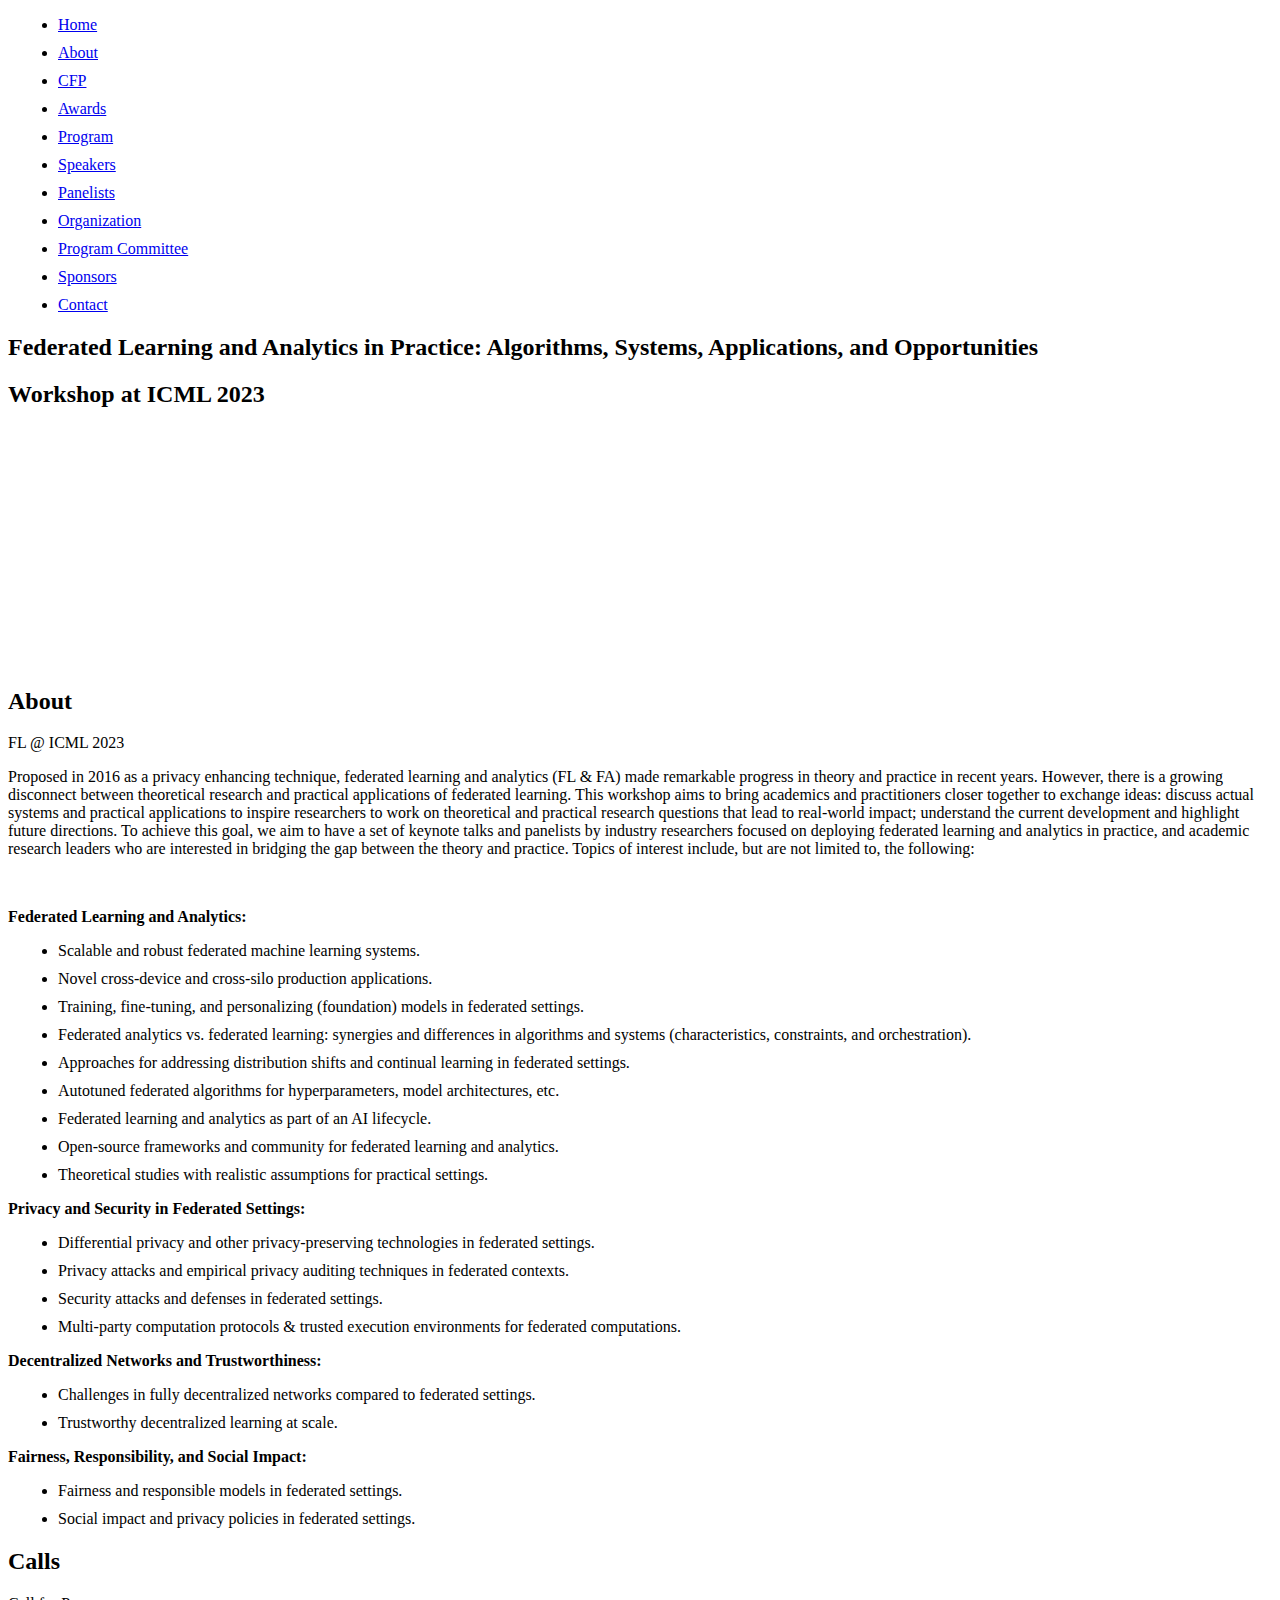
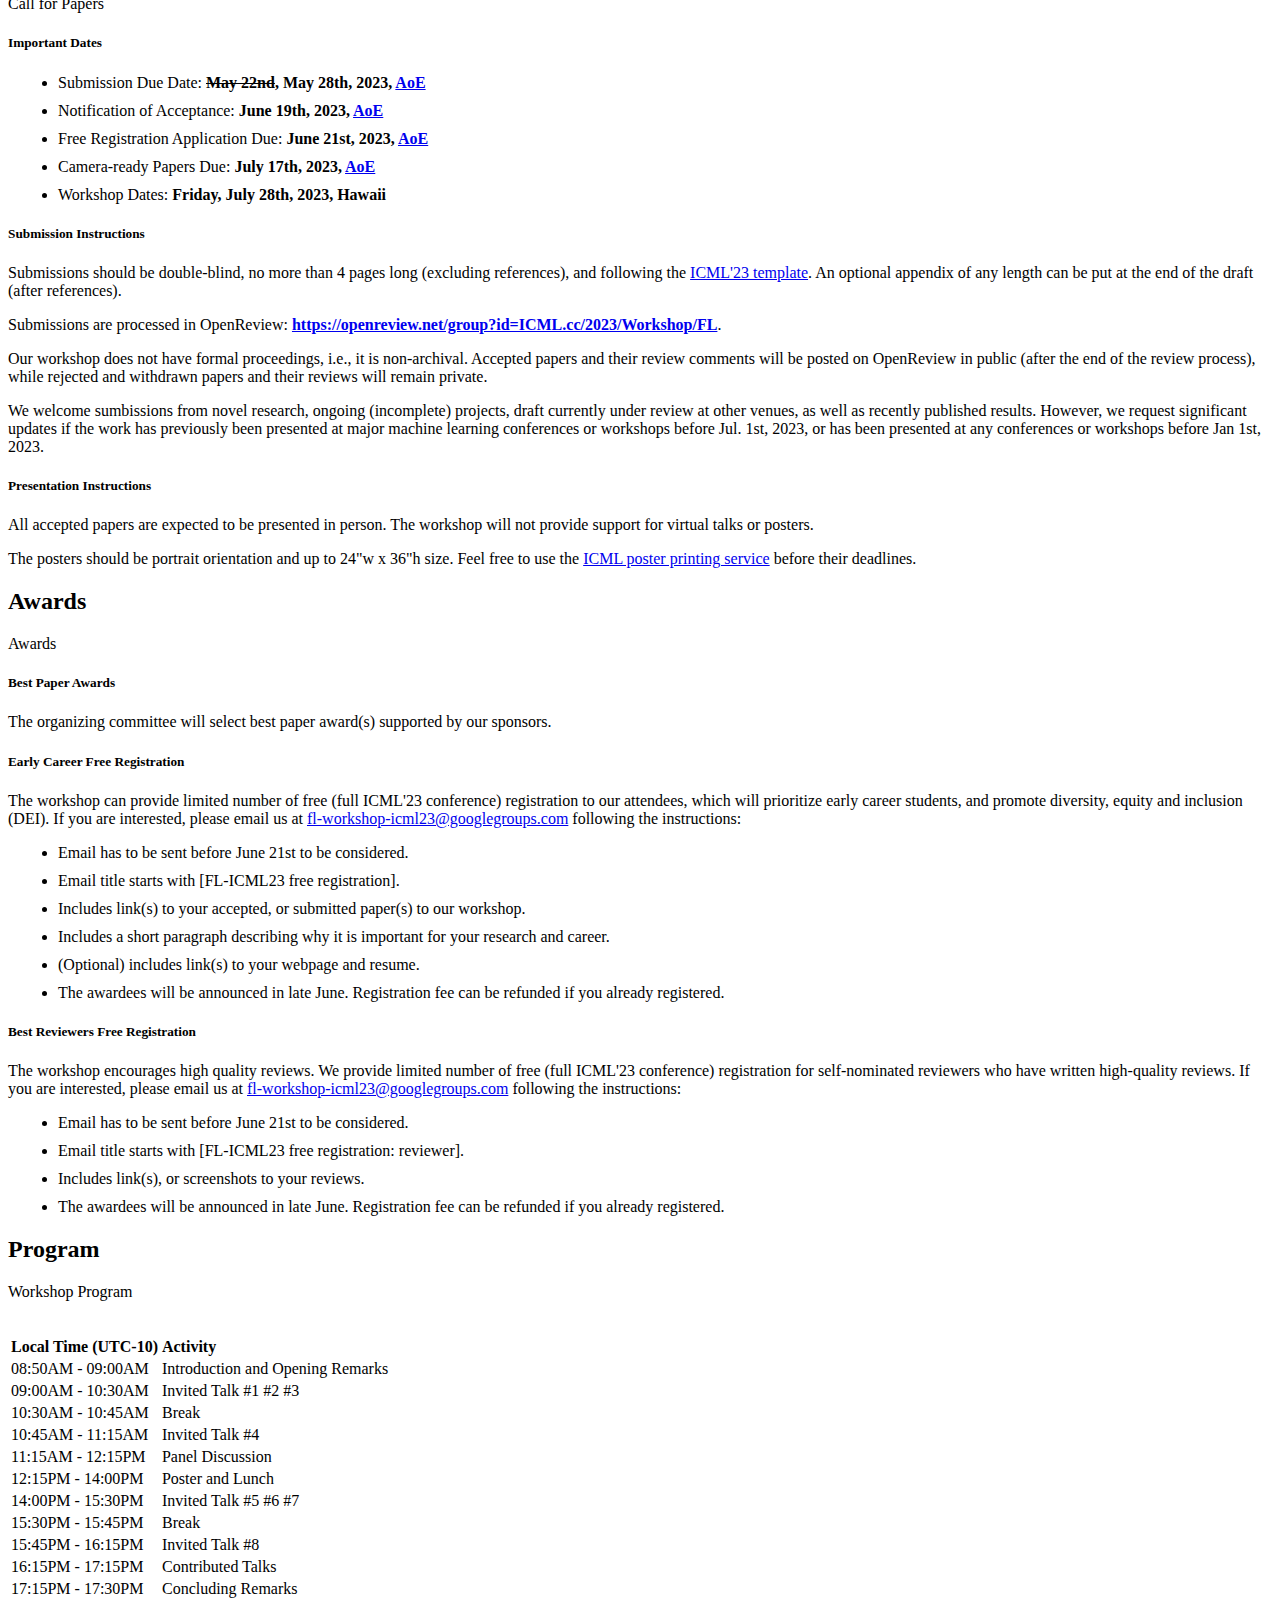
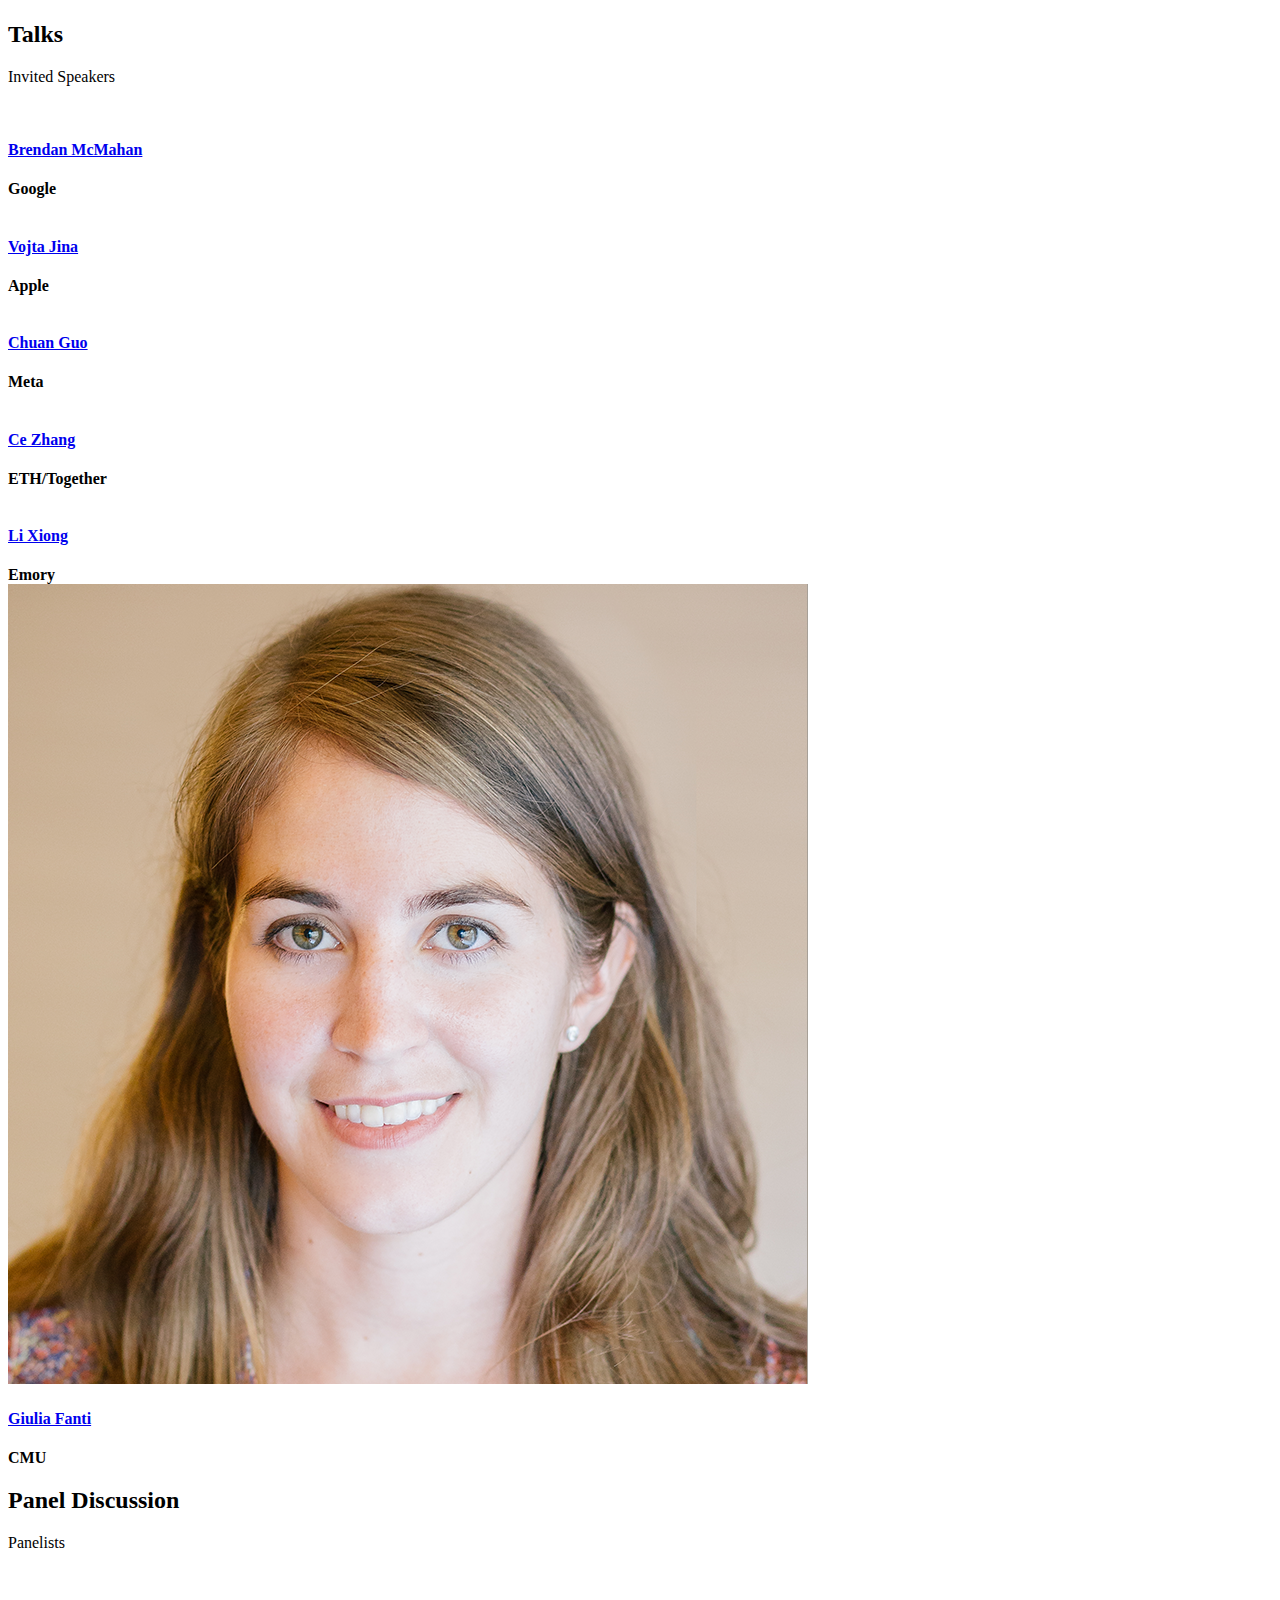
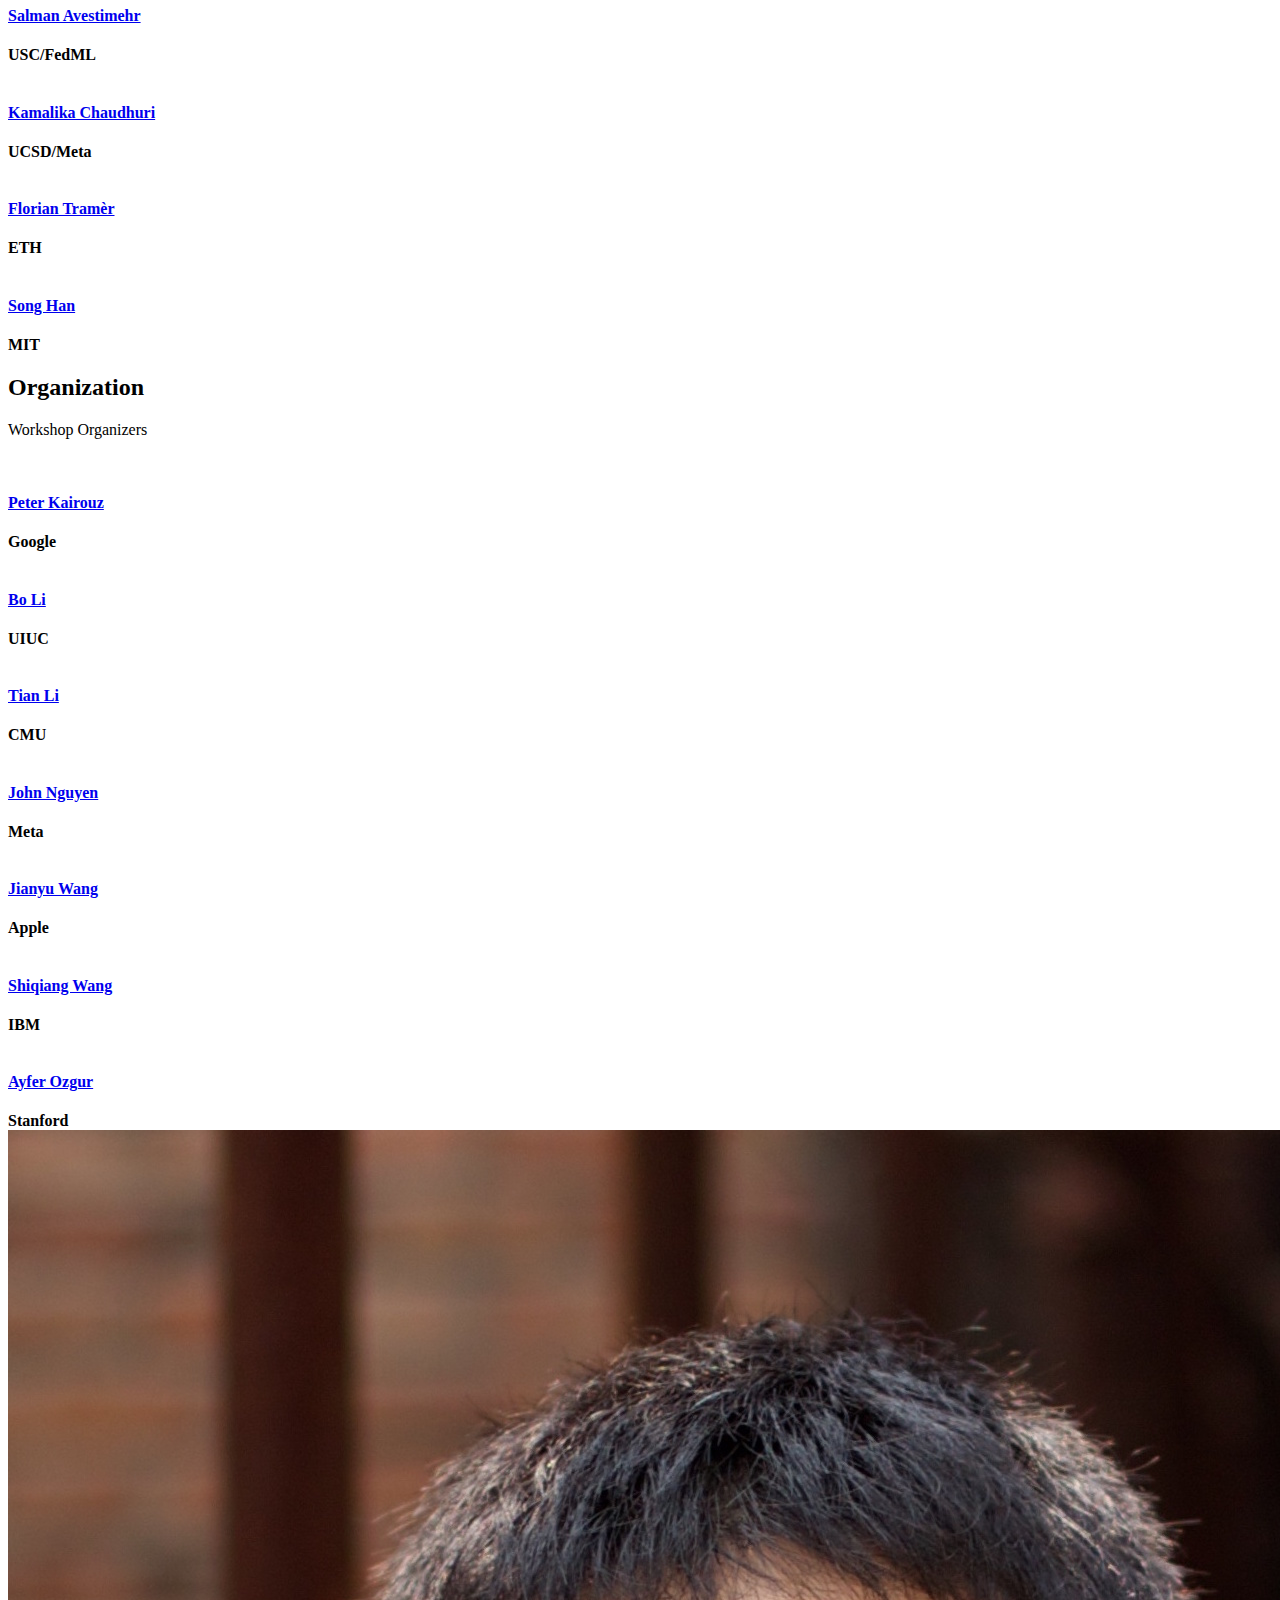
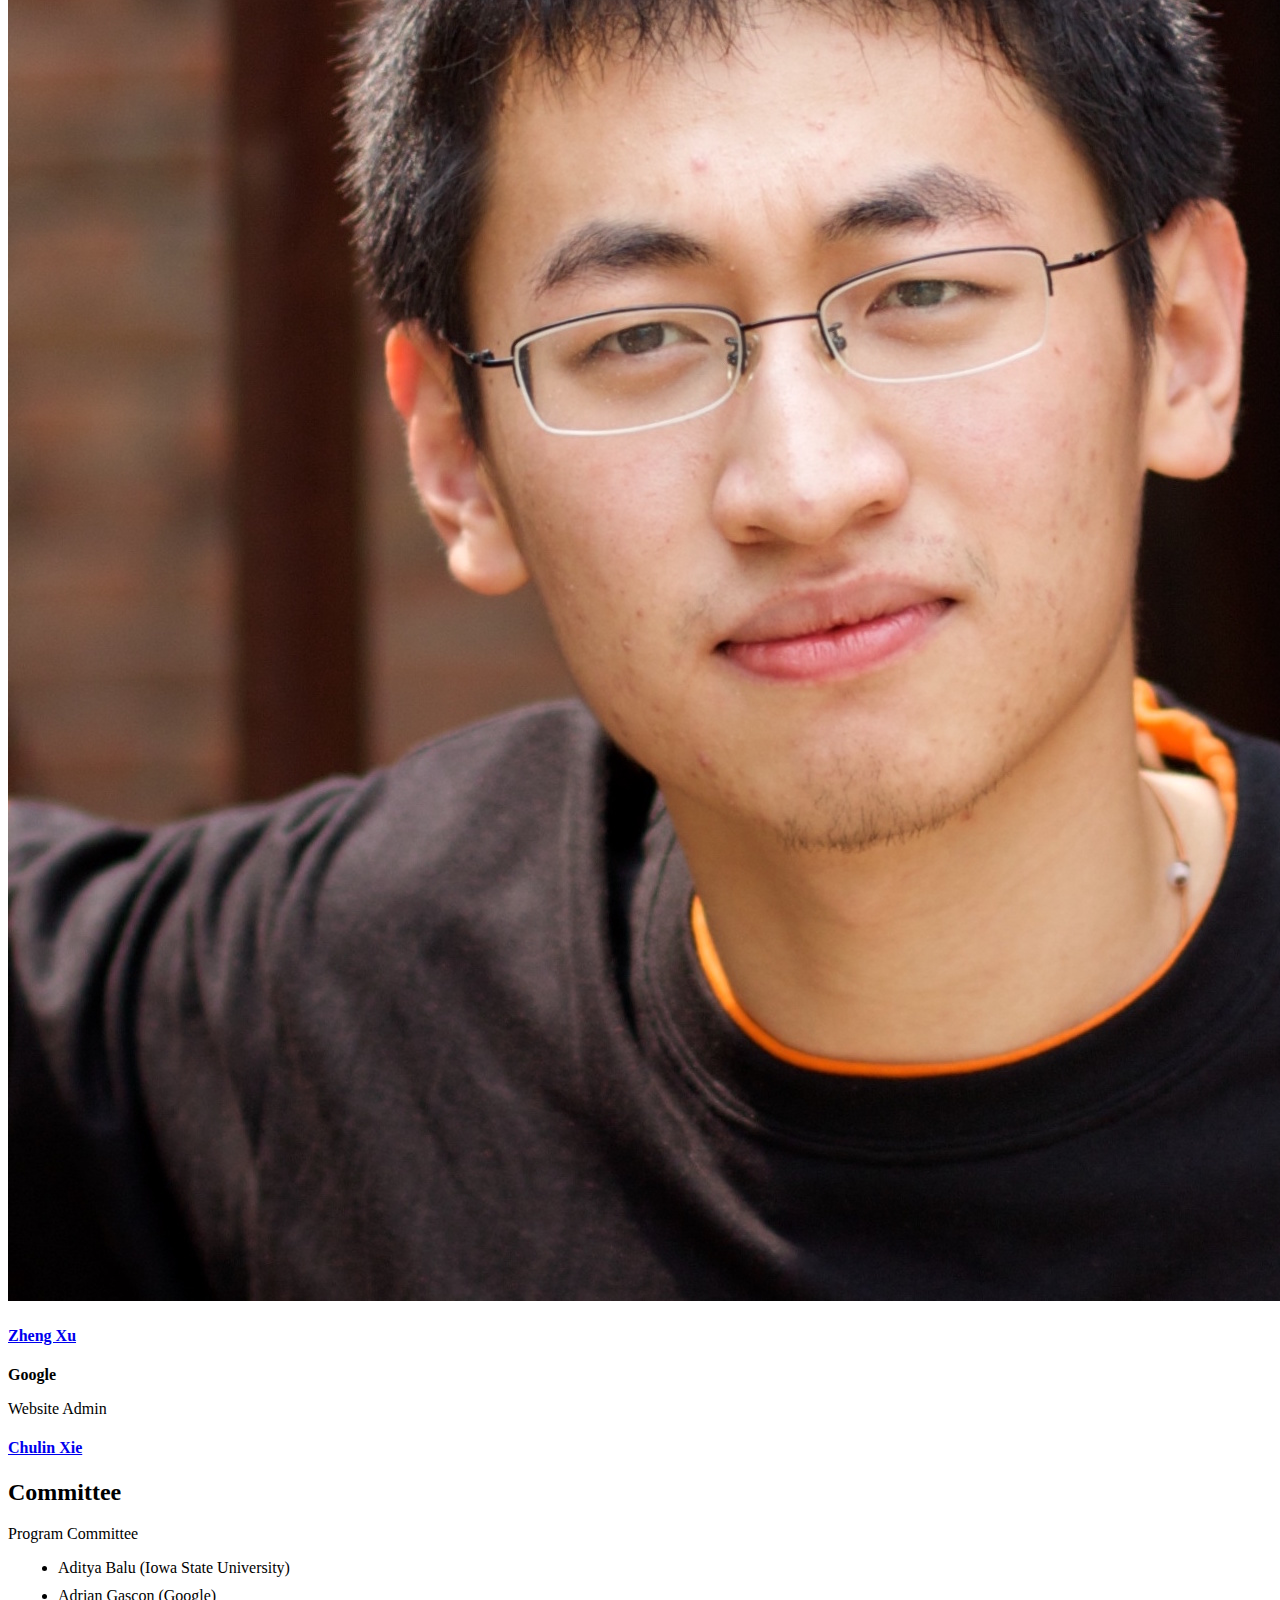
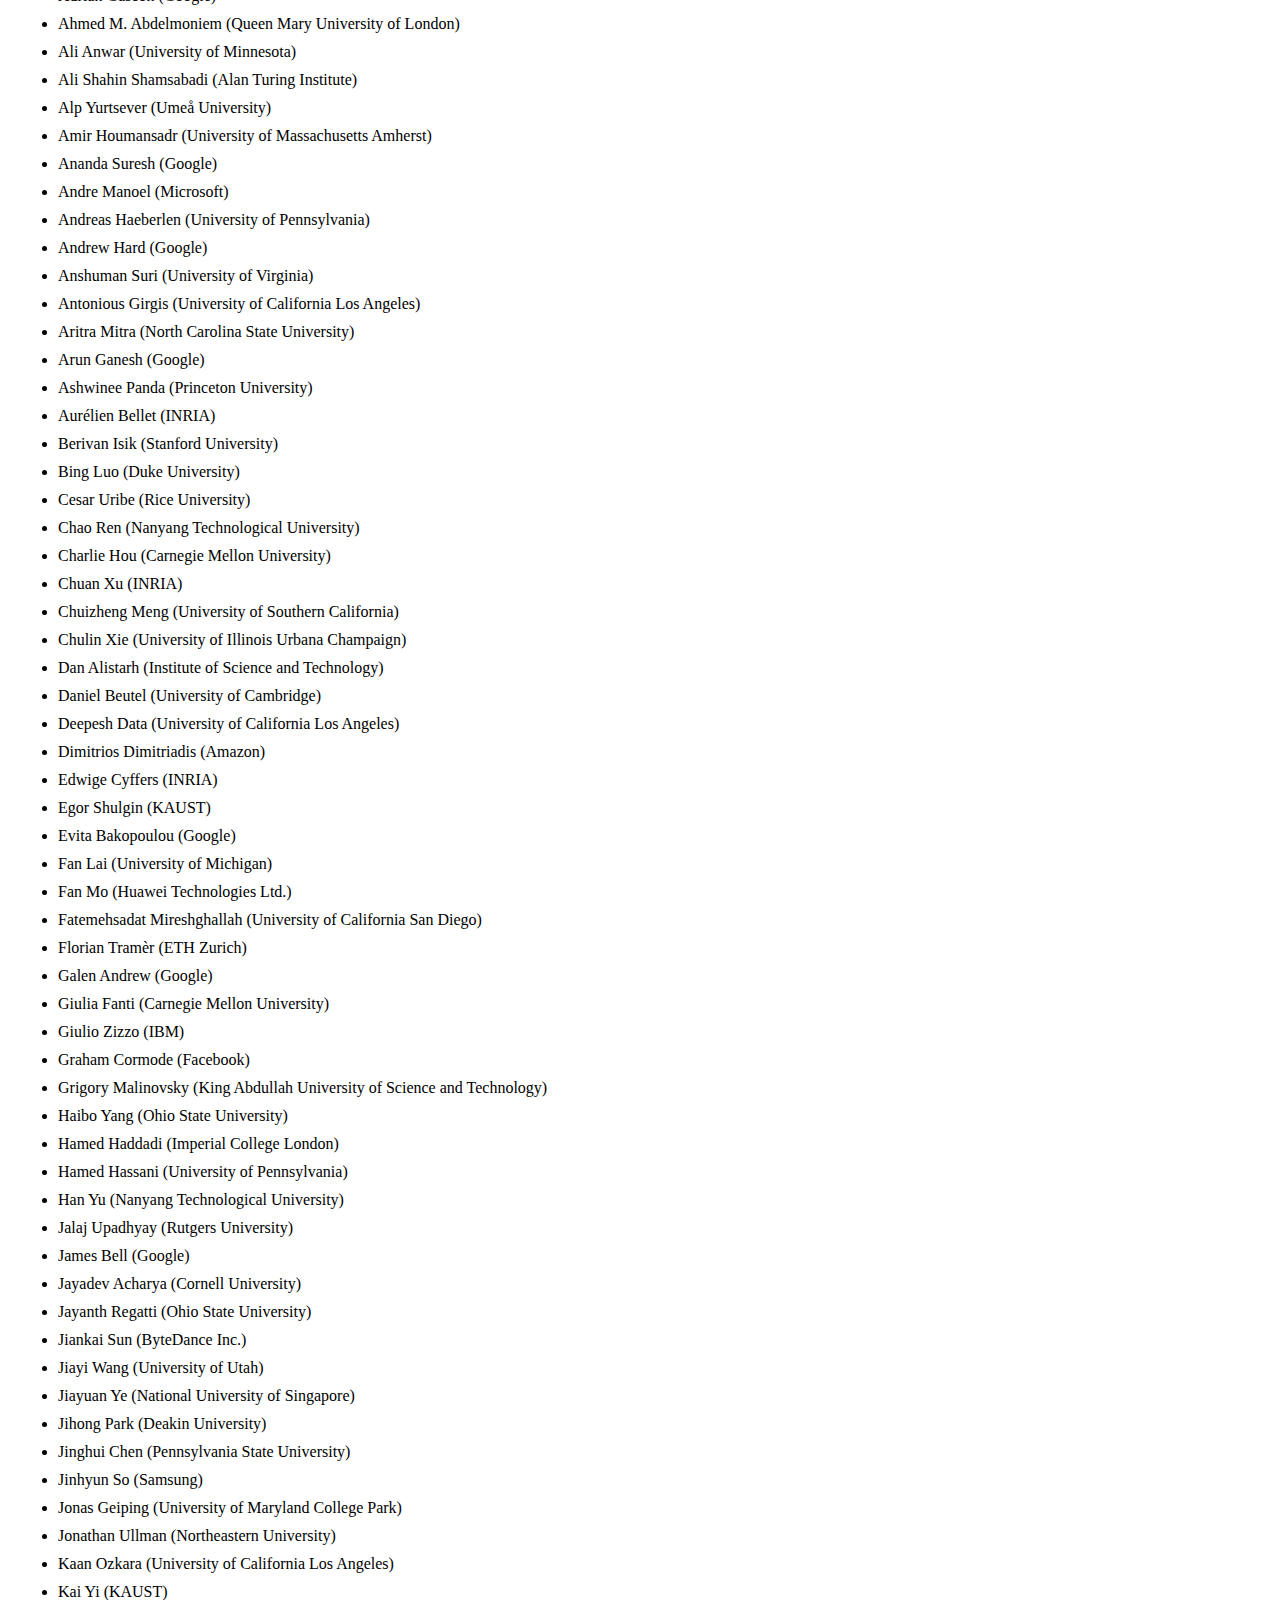
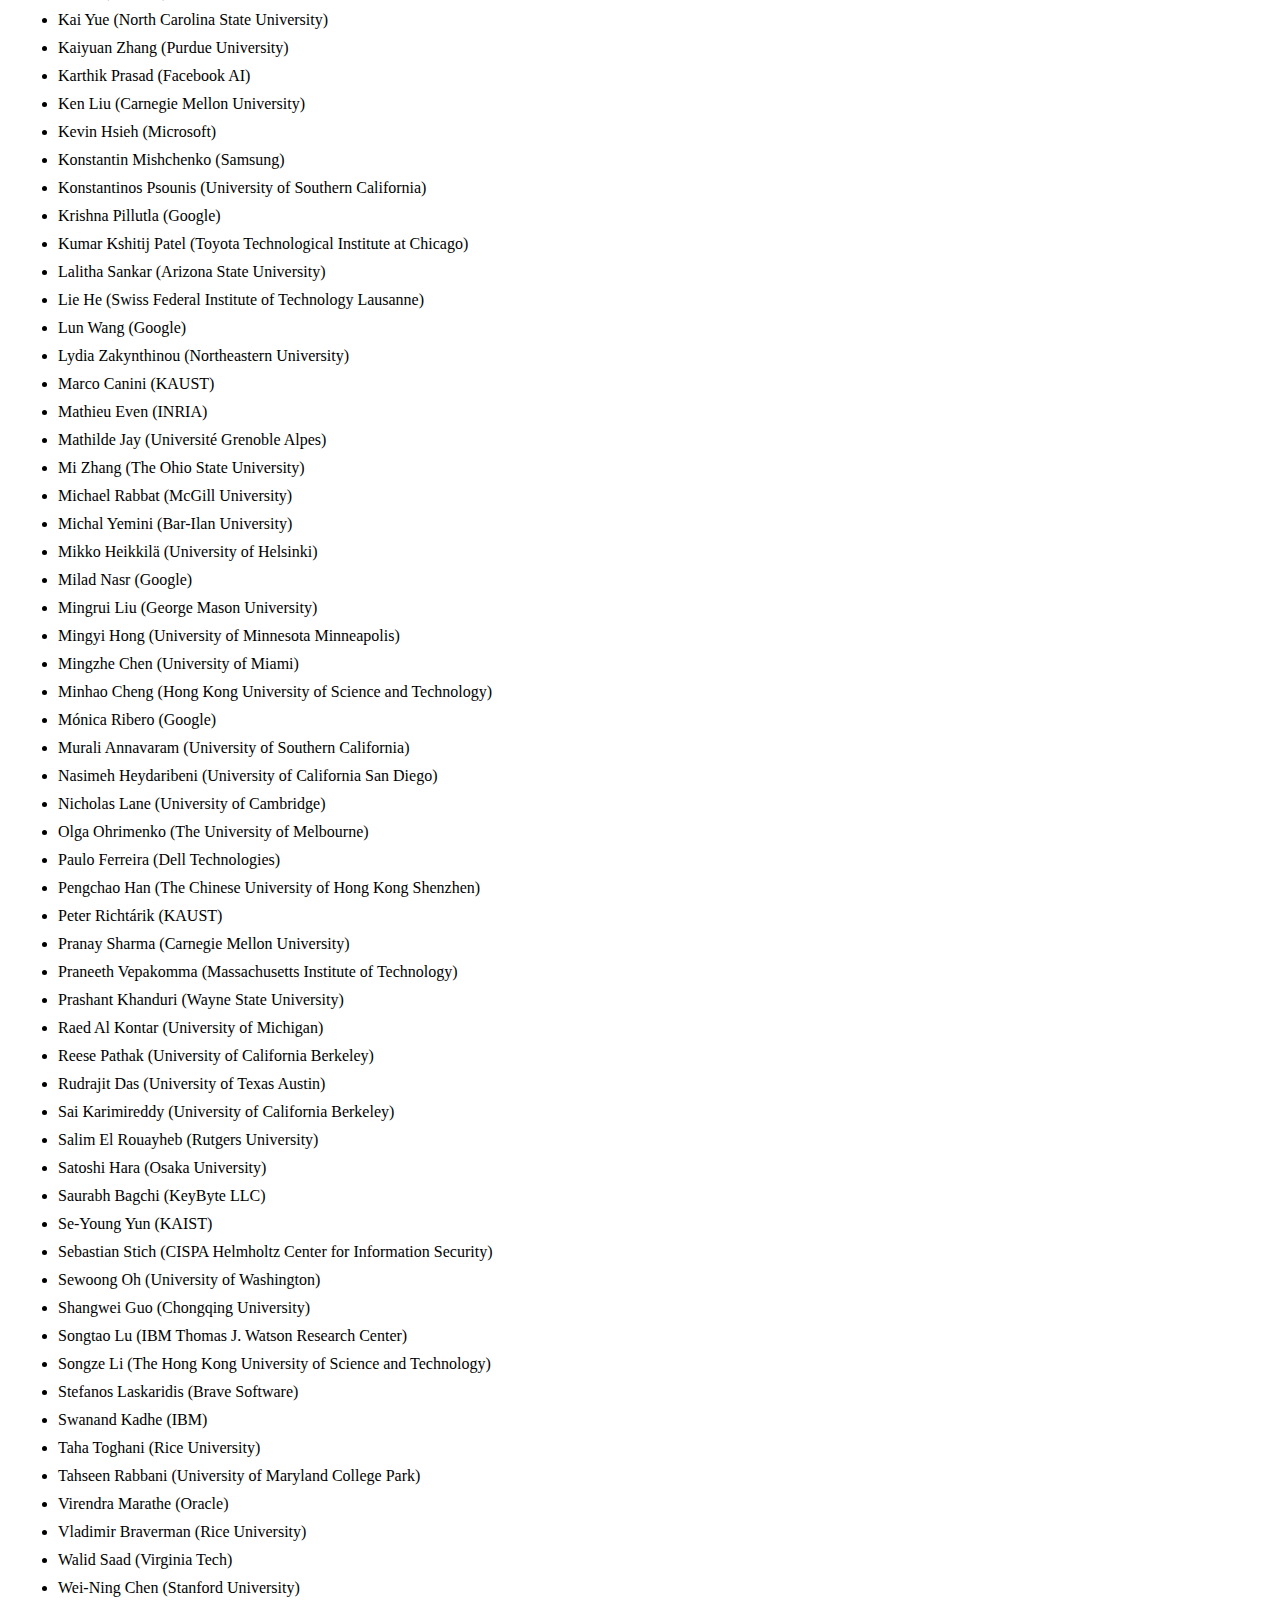
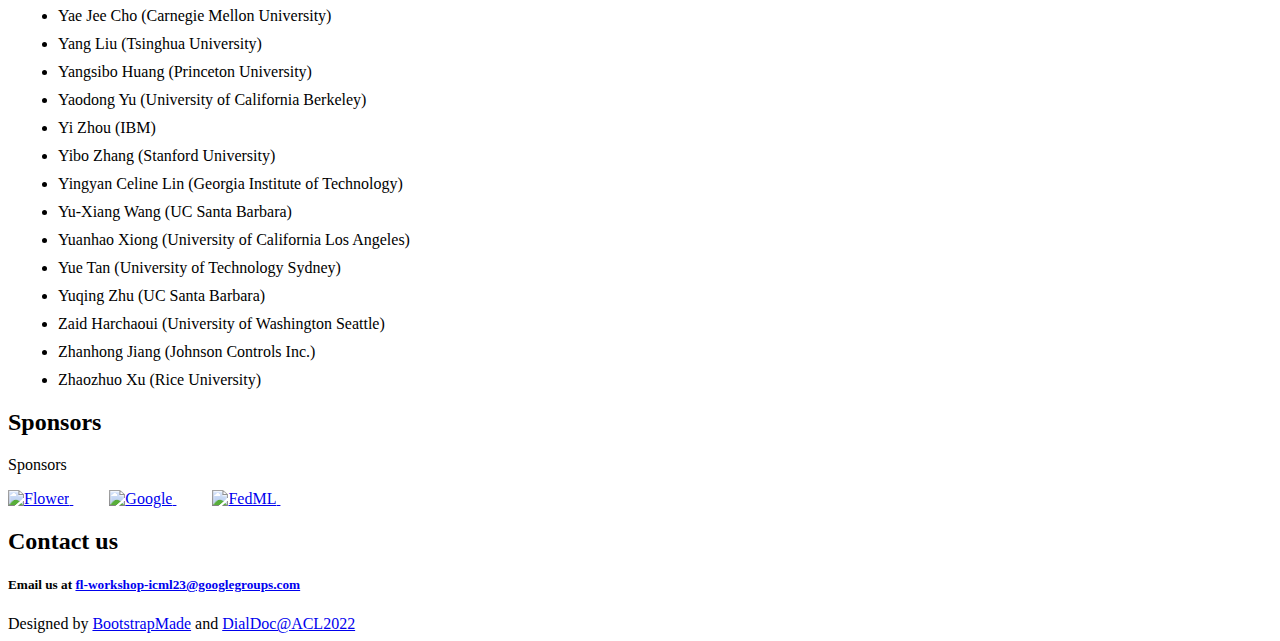
==== commit c6015276: "Update camera ready" ====
--- a/index.html
+++ b/index.html
@@ -207,7 +207,7 @@
             <li>Submission Due Date: <b><s>May 22nd</s>, May 28th, 2023, <a href="https://time.is/Anywhere_on_Earth">AoE</a></b></li>
             <li>Notification of Acceptance: <b>June 19th, 2023, <a href="https://time.is/Anywhere_on_Earth">AoE</a></b></span> </li>
             <li>Free Registration Application Due: <b>June 21st, 2023, <a href="https://time.is/Anywhere_on_Earth">AoE</a></b></span> </li>
-            <!--<li>Camera-ready papers due: <span style="color: red;"><b>April 10, 2022</b></span></li> -->
+            <li>Camera-ready Papers Due:  <b>July 17th, 2023, <a href="https://time.is/Anywhere_on_Earth">AoE</a></b></span></span></li> 
             <li>Workshop Dates: <b>Friday, July 28th, 2023, Hawaii</b></li>
             <!-- <li>All deadlines are <a href="https://time.is/Anywhere_on_Earth"><b>AoE</b></a> time.</li> -->
         </ul>
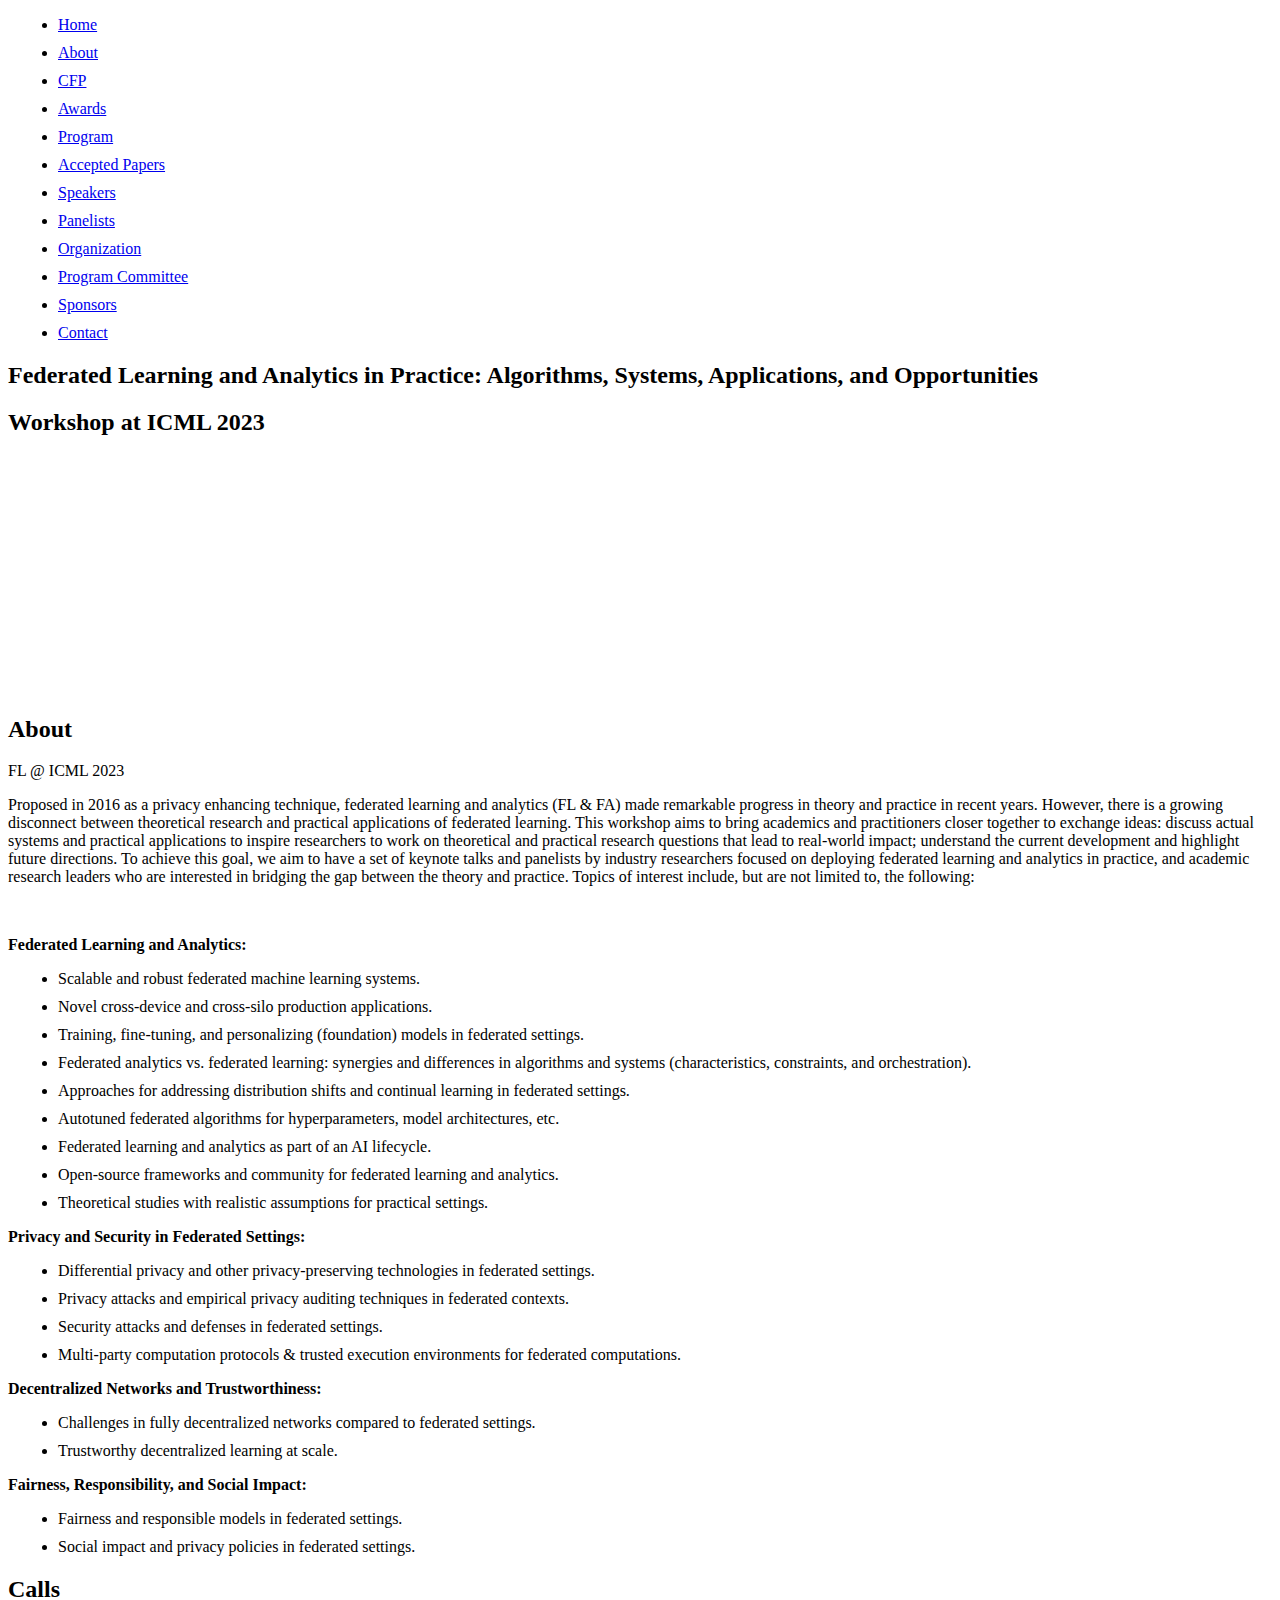
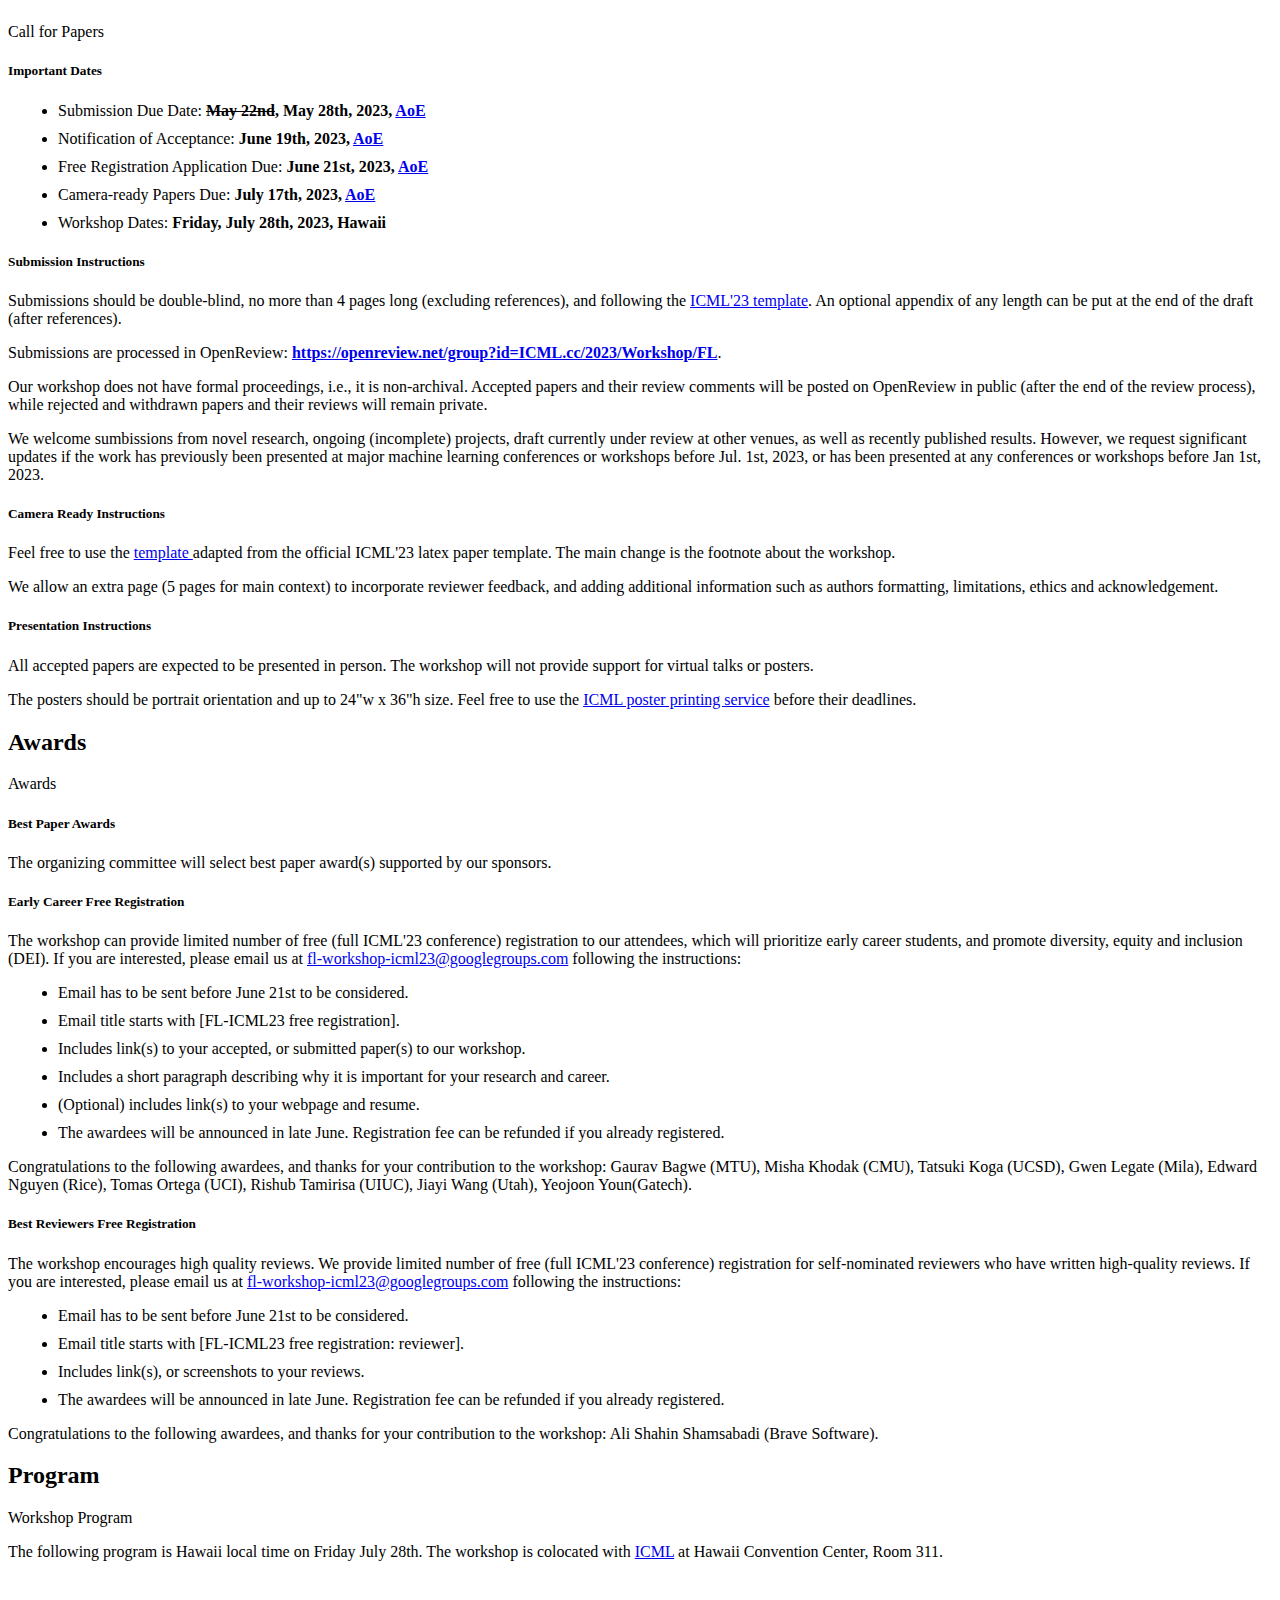
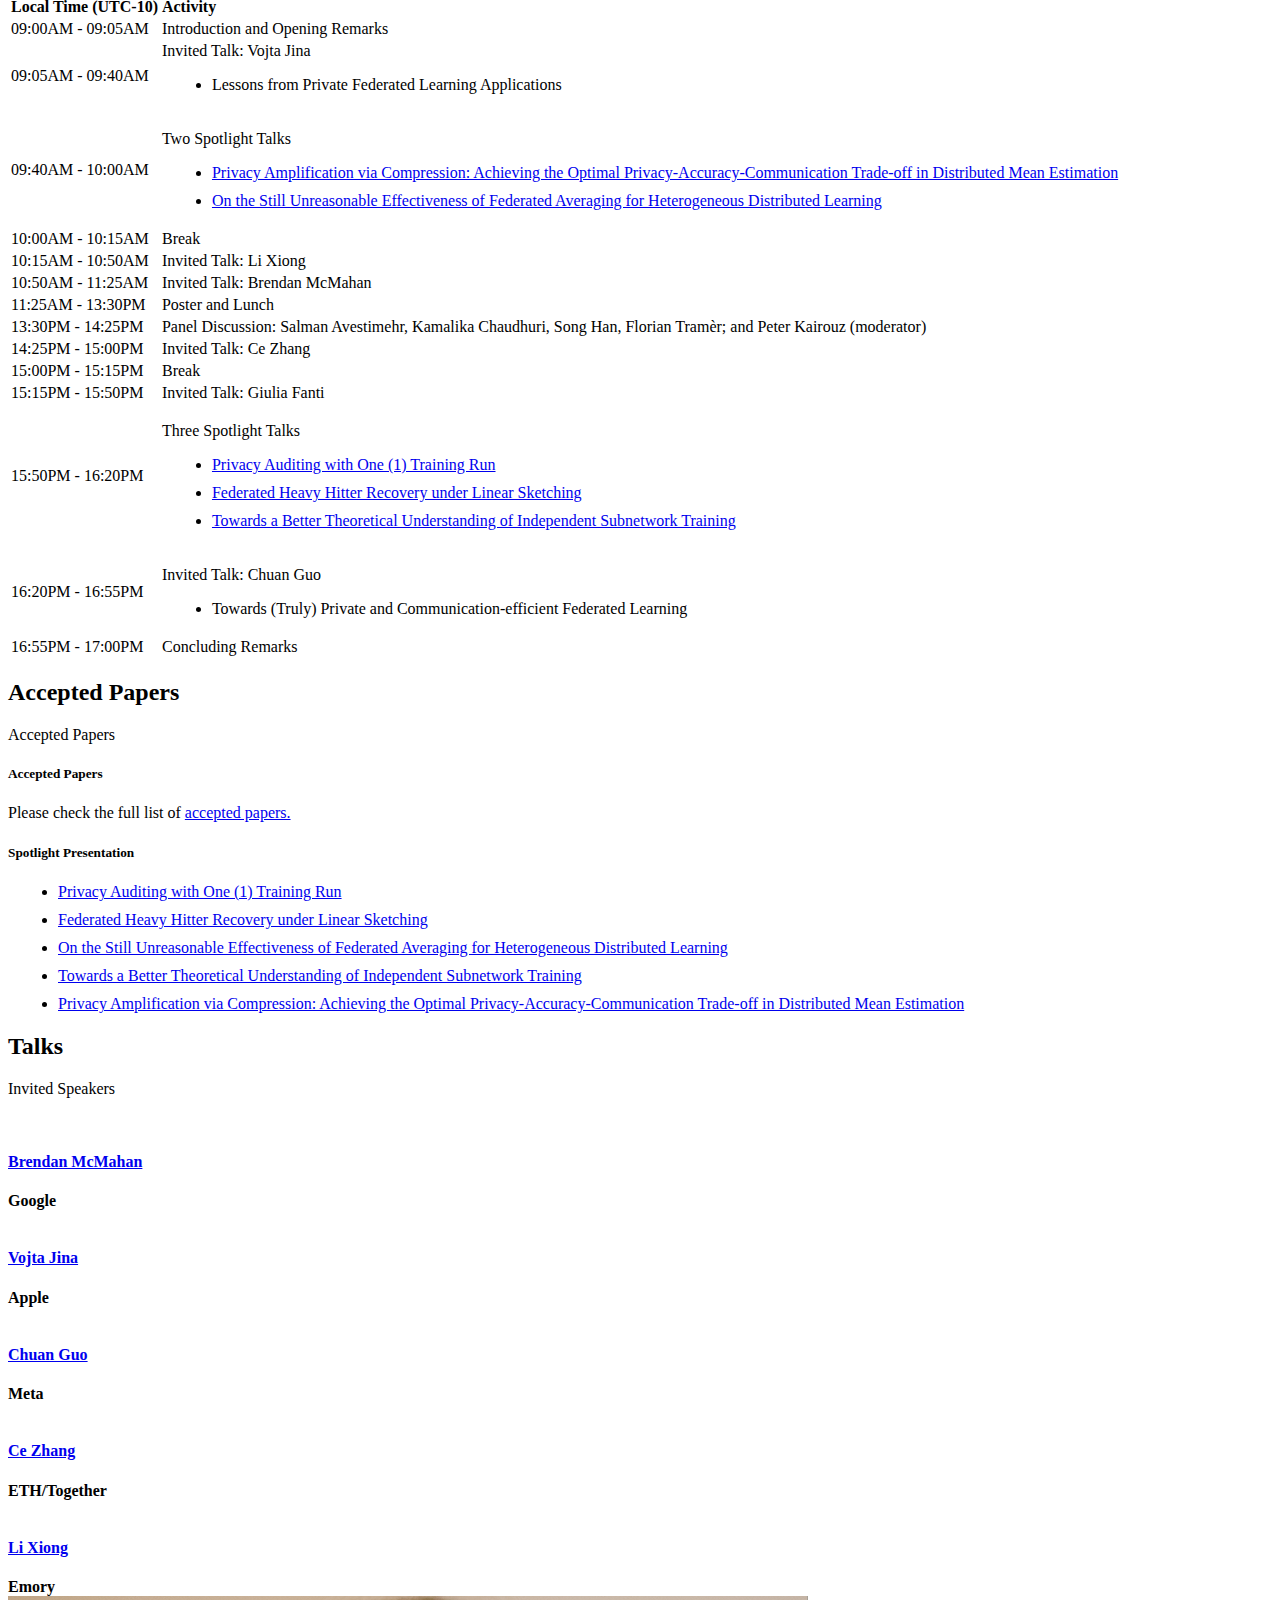
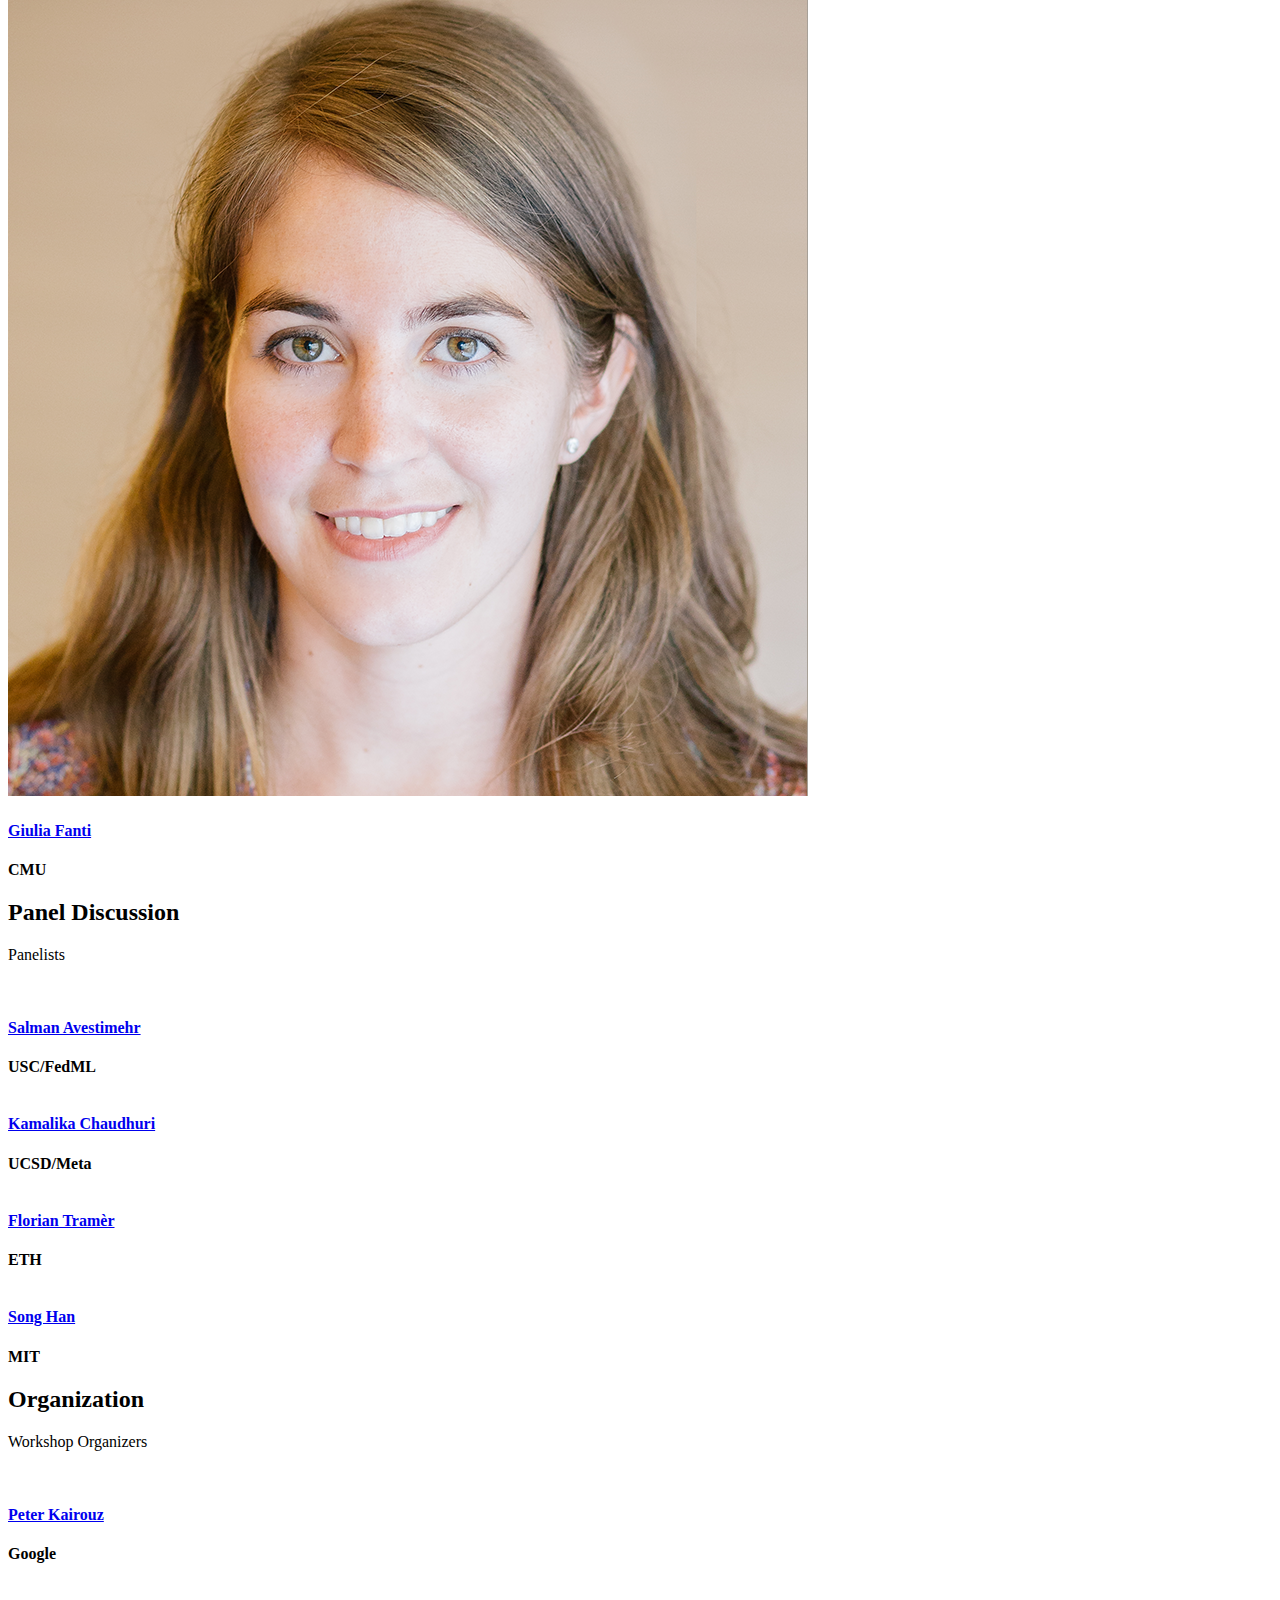
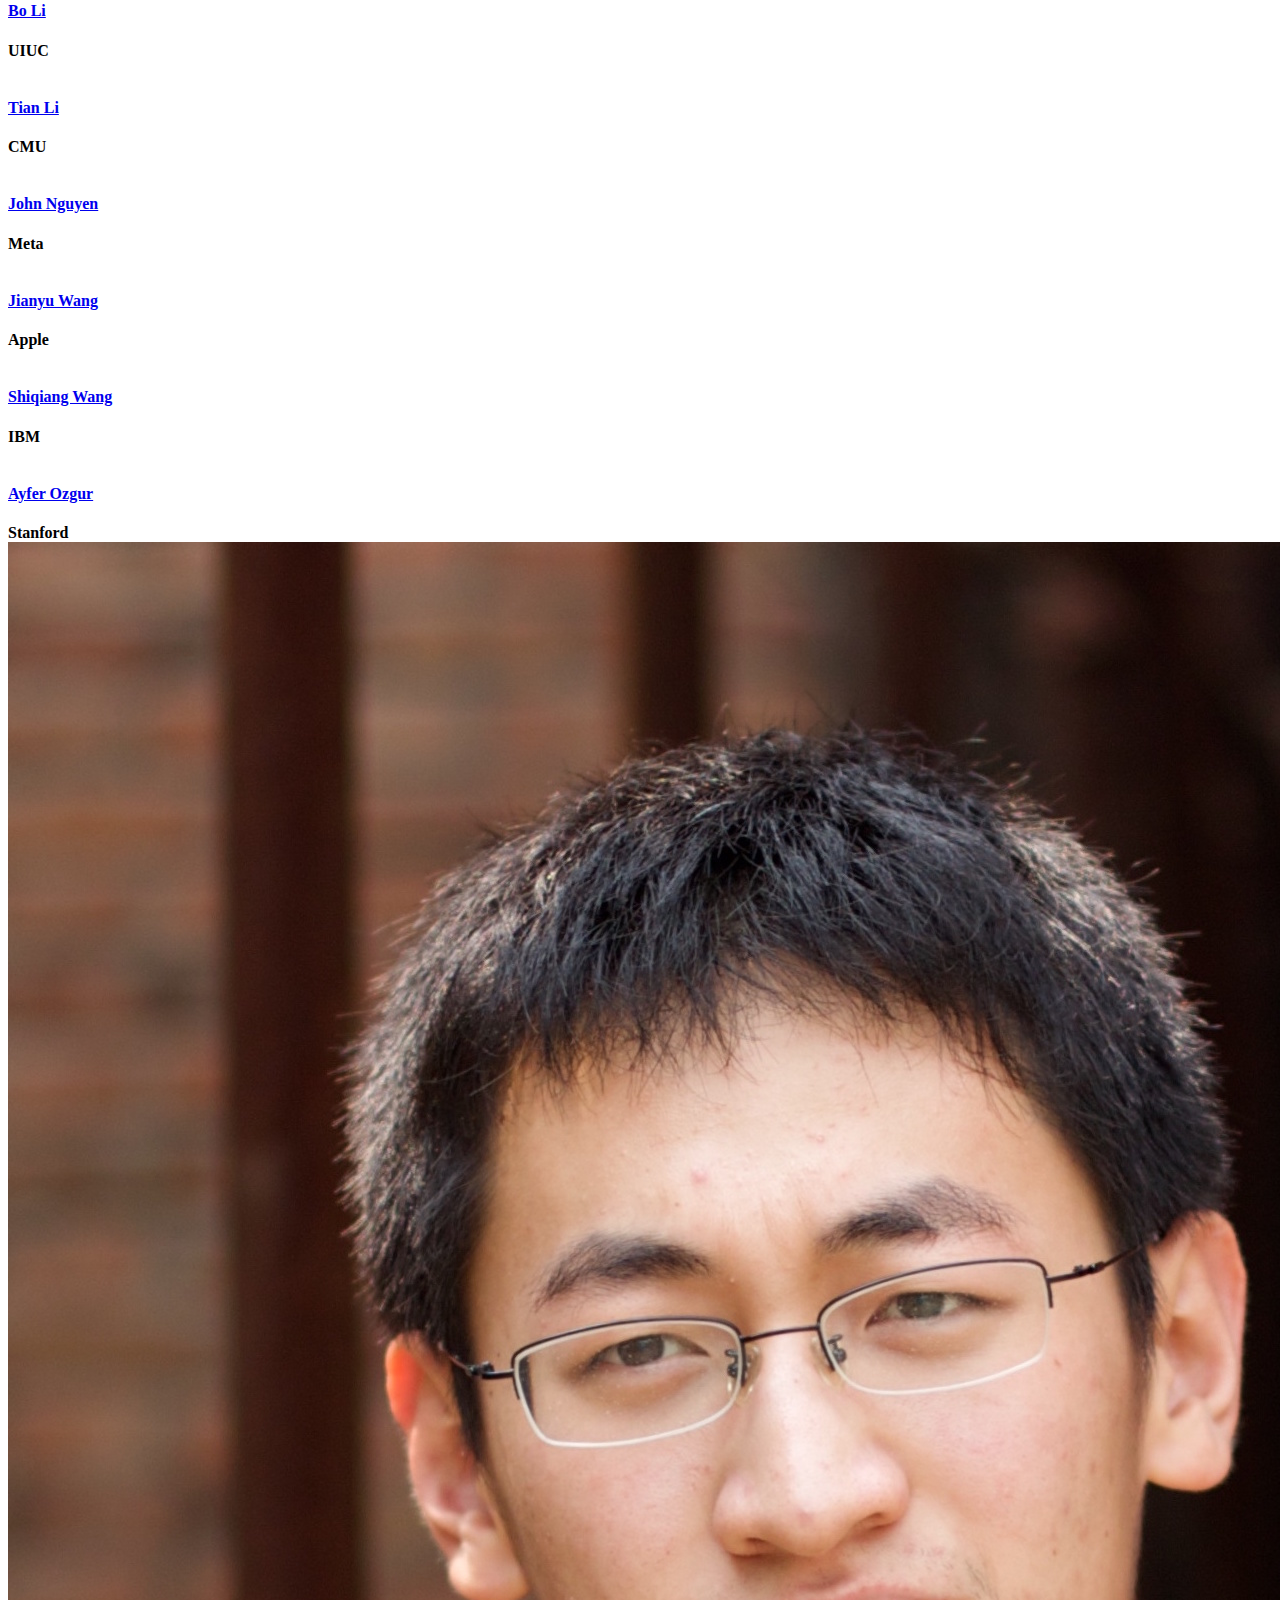
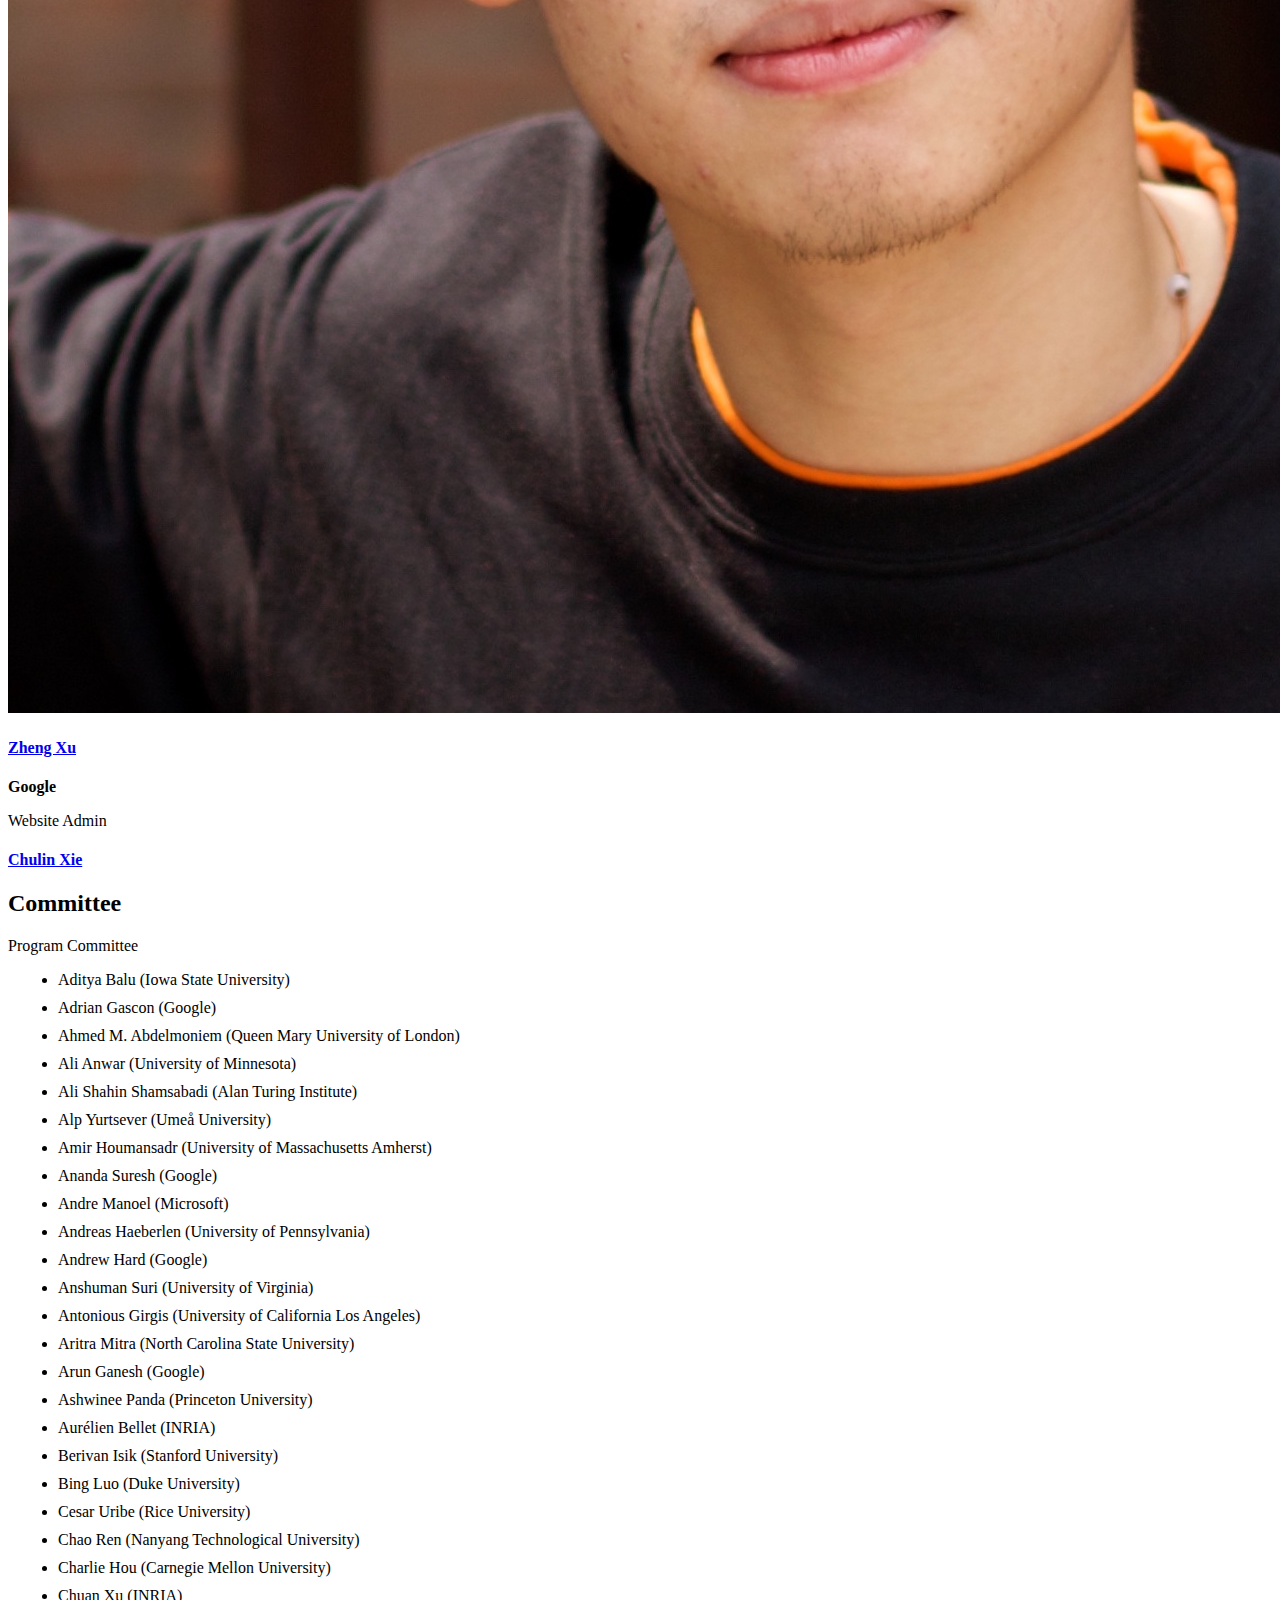
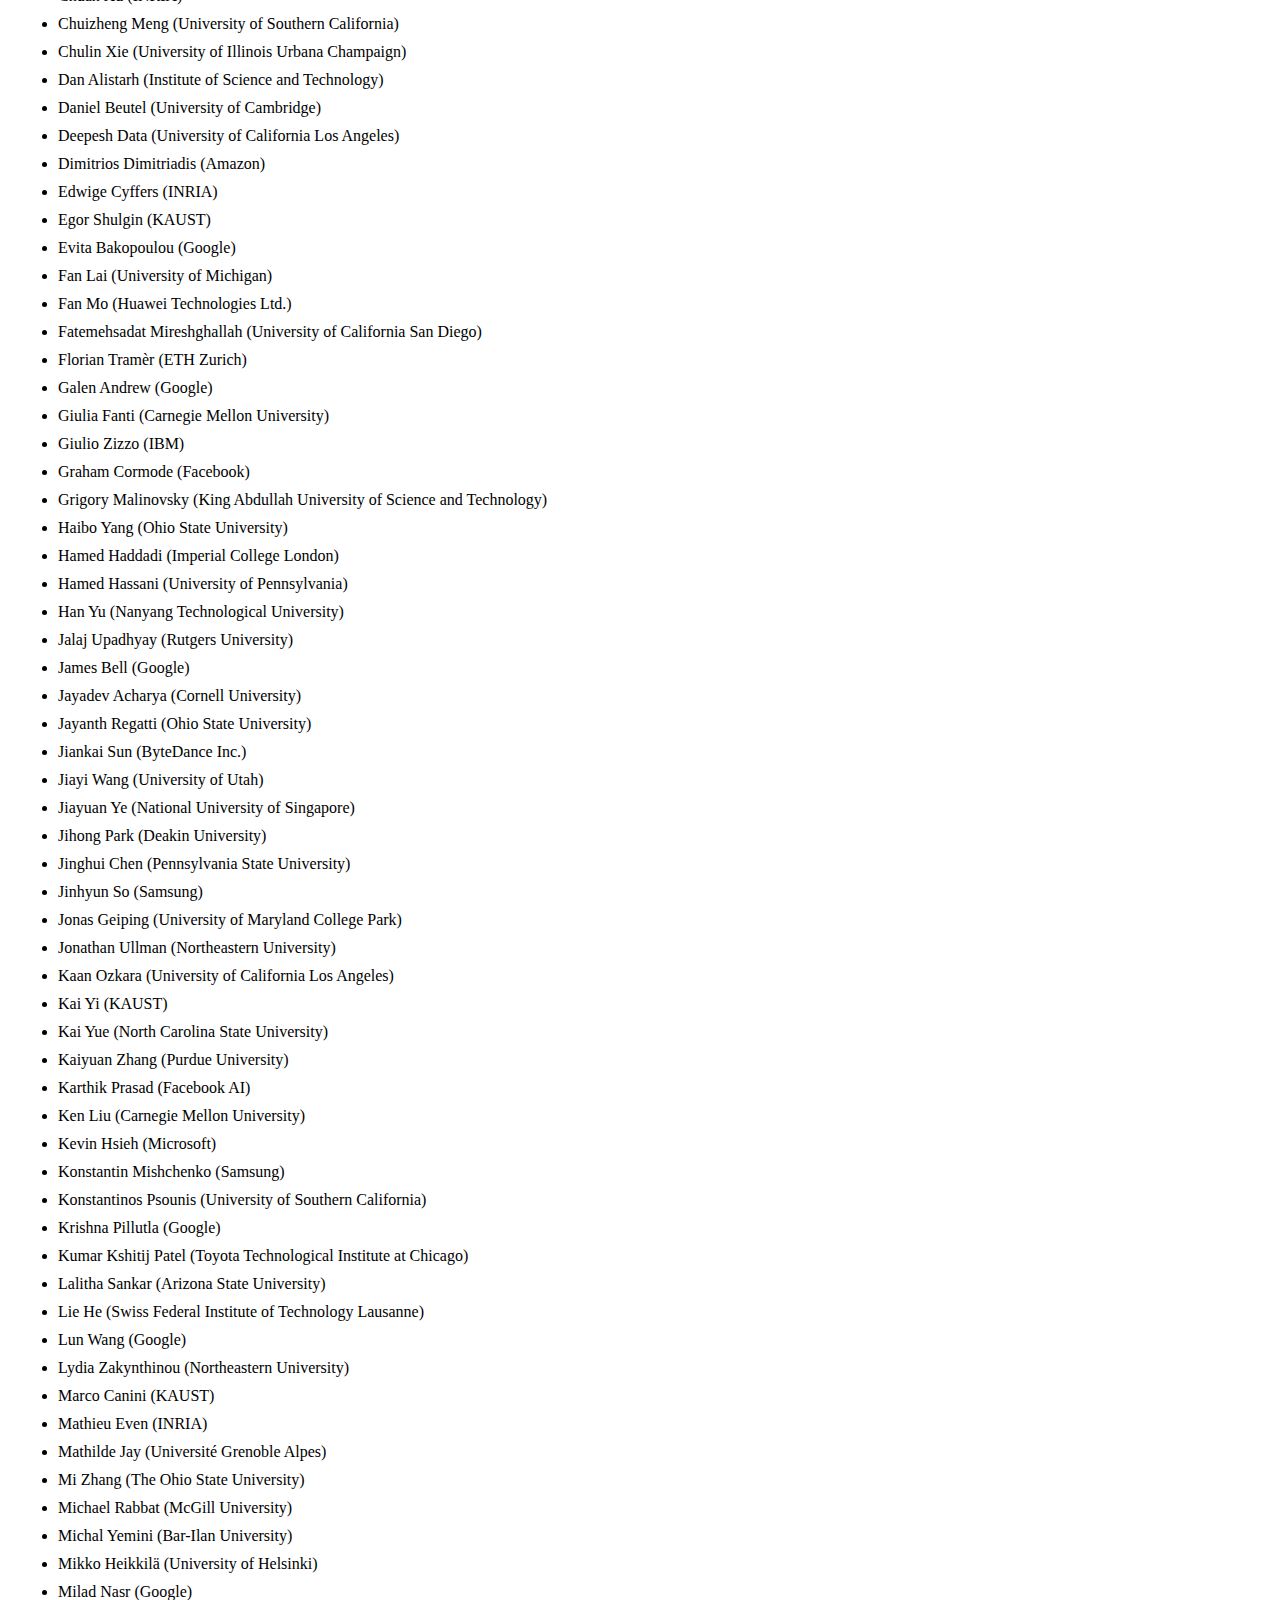
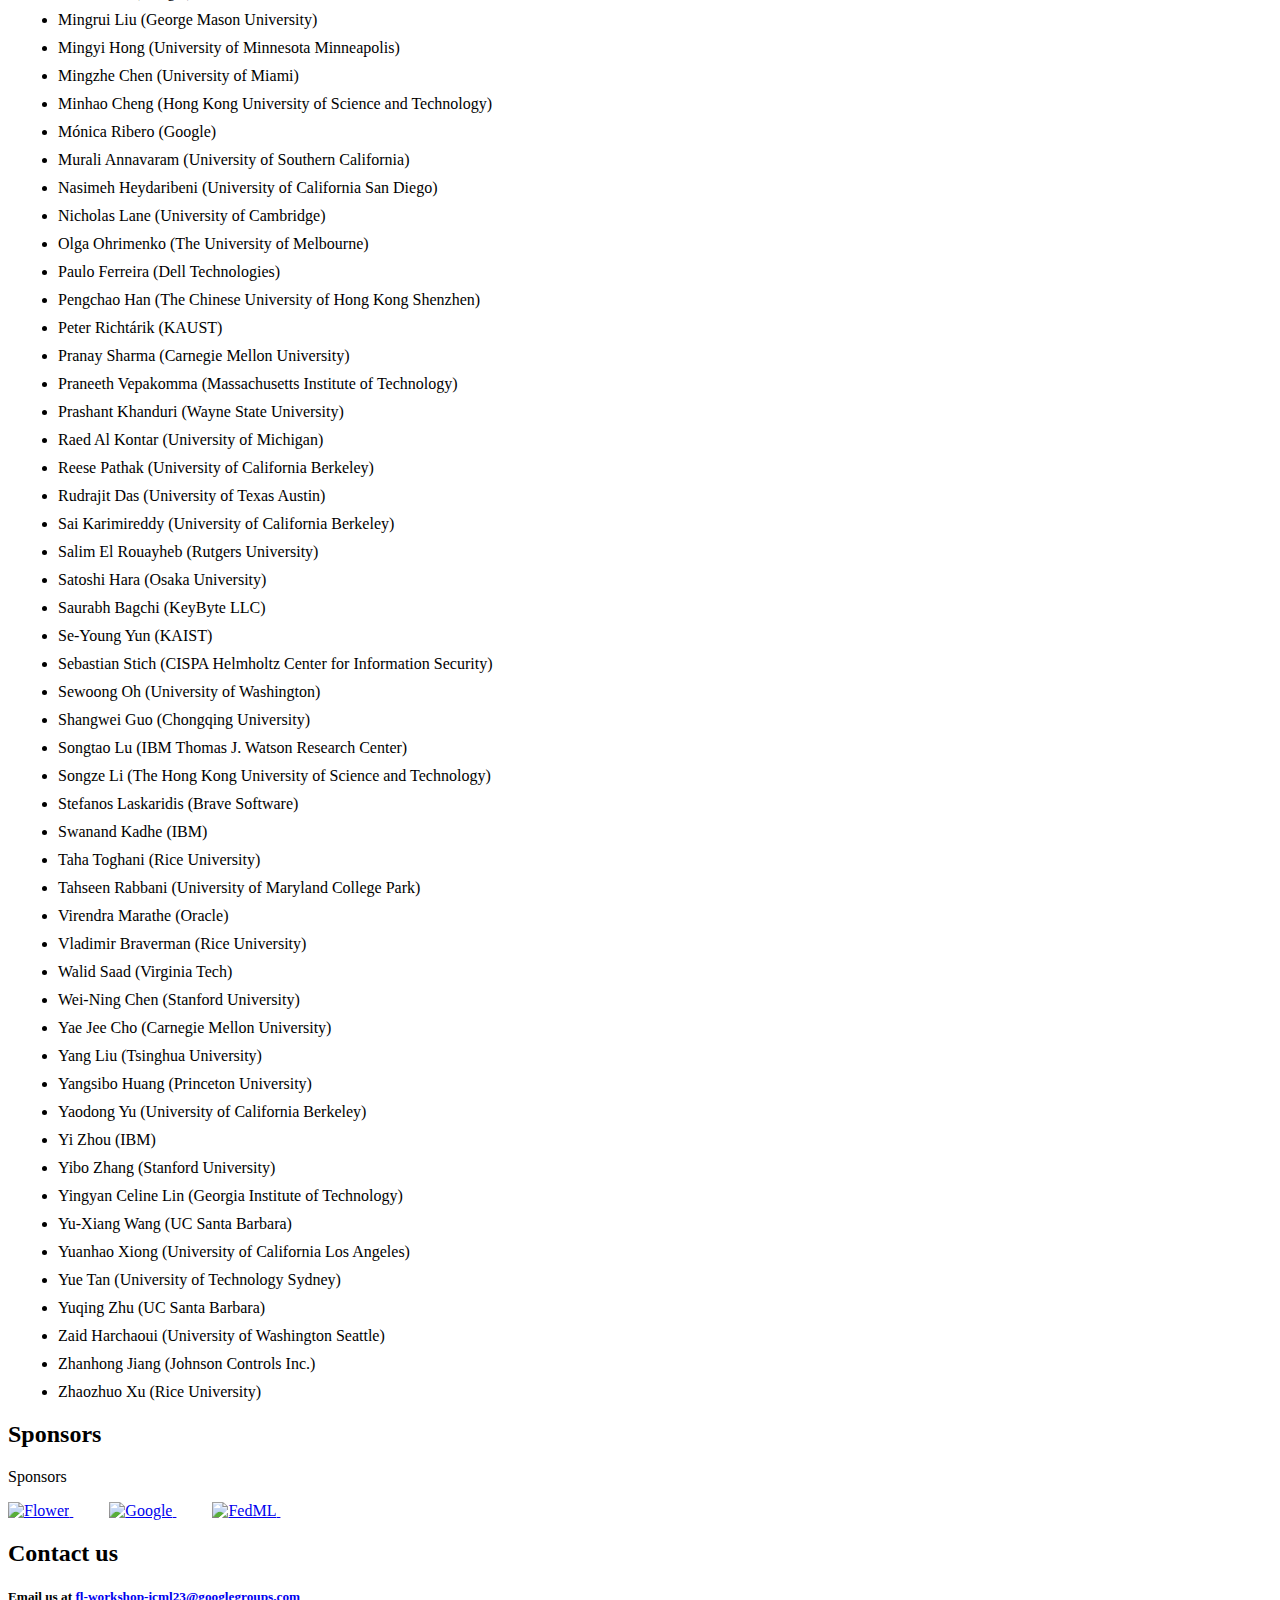
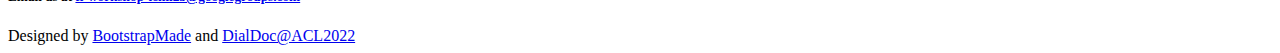
==== commit 79dd2124: "Update program" ====
--- a/index.html
+++ b/index.html
@@ -69,7 +69,7 @@
           <li><a class="nav-link scrollto" href="#cfp">CFP</a></li>
           <li><a class="nav-link scrollto" href="#awards">Awards</a></li>
           <li><a class="nav-link scrollto " href="#program">Program</a></li>
-          <!-- <li><a class="nav-link scrollto " href="#papers">Accepted Papers</a></li> -->
+          <li><a class="nav-link scrollto " href="#papers">Accepted Papers</a></li>
           <li><a class="nav-link scrollto" href="#speaker">Speakers</a></li>
           <li><a class="nav-link scrollto" href="#panel">Panelists</a></li>
           <li><a class="nav-link scrollto" href="#org">Organization</a></li>
@@ -218,6 +218,11 @@
         <p>Our workshop does not have formal proceedings, i.e., it is non-archival. Accepted papers and their review comments will be posted on OpenReview in public (after the end of the review process), while rejected and withdrawn papers and their reviews will remain private.</p>
         <p>We welcome sumbissions from novel research, ongoing (incomplete) projects, draft currently under review at other venues, as well as recently published results. However, we request significant updates if the work has previously been presented at major machine learning conferences or workshops before Jul. 1st, 2023, or has been presented at any conferences or workshops before Jan 1st, 2023. </p>
        
+       <h5><b>Camera Ready Instructions</b></h5>
+       <p>Feel free to use the <a href="https://github.com/fl-icml2023/fl-icml2023.github.io/blob/master/assets/FL-icml2023-template.zip"> template </a> adapted from the official ICML'23 latex paper template. The main change is the footnote about the workshop.</p>
+       
+       <p>We allow an extra page (5 pages for main context) to incorporate reviewer feedback, and adding additional information such as authors formatting, limitations, ethics and acknowledgement.</p>
+       
         <h5><b>Presentation Instructions</b></h5>
         <p>All accepted papers are expected to be presented in person. The workshop will not provide support for virtual talks or posters.</p>
         <p>The posters should be portrait orientation and up to 24"w x 36"h size. Feel free to use the <a href="https://icml.cc/posterprinting/">ICML poster printing service</a> before their deadlines.</p>
@@ -247,6 +252,9 @@
             <li>(Optional) includes link(s) to your webpage and resume.</li>
             <li>The awardees will be announced in late June. Registration fee can be refunded if you already registered.</li>
         </ul>
+        <p>Congratulations to the following awardees, and thanks for your contribution to the workshop: 
+          Gaurav Bagwe (MTU), Misha Khodak (CMU), Tatsuki Koga (UCSD), Gwen Legate (Mila), 
+          Edward Nguyen (Rice), Tomas Ortega (UCI), Rishub Tamirisa (UIUC), Jiayi Wang (Utah), Yeojoon Youn(Gatech). </p>
         
         <h5><b>Best Reviewers Free Registration</b></h5>
         <p>The workshop encourages high quality reviews. We provide limited number of free (full ICML'23 conference) registration for self-nominated reviewers who have written high-quality reviews. If you are interested, please email us at <a href="mailto:fl-workshop-icml23@googlegroups.com">fl-workshop-icml23@googlegroups.com</a> following the instructions:</p>
@@ -256,6 +264,7 @@
             <li>Includes link(s), or screenshots to your reviews.</li>
             <li>The awardees will be announced in late June. Registration fee can be refunded if you already registered.</li>
         </ul>
+        <p>Congratulations to the following awardees, and thanks for your contribution to the workshop: Ali Shahin Shamsabadi (Brave Software). </p>
       </div>
     </section>
     <!-- End Awards Section -->
@@ -268,9 +277,10 @@
         <div class="section-title" data-aos="zoom-out">
           <h2>Program</h2>
           <p>Workshop Program</p>
-
-
+        </div>
+        
          <div class="row">
+        <p>The following program is Hawaii local time on Friday July 28th. The workshop is colocated with <a href="https://icml.cc/Conferences/2023">ICML</a> at Hawaii Convention Center, Room 311. </p>
   
   <div class="col-md-6" style="width: 100%">
 
@@ -280,28 +290,47 @@
     <table class="table table-striped">
       <!-- <tr> <td colspan="2"><b>Start Time - Dublin Time (Pacific Time) on May 27, 2022</b></td>   </tr> -->
       <tr> <td><b>Local Time (UTC-10)</b></td>  <td><b>Activity<b></td> </tr>
-      <tr> <td>08:50AM - 09:00AM</td>  <td>Introduction and Opening Remarks</td> </tr>
-      <tr> <td>09:00AM - 10:30AM</td>  <td>Invited Talk #1 #2 #3</td> </tr>
-      <tr> <td>10:30AM - 10:45AM</td>  <td>Break</td> </tr>
-      <tr> <td>10:45AM - 11:15AM</td>  <td>Invited Talk #4</td> </tr>
-      <tr> <td>11:15AM - 12:15PM</td>  <td>Panel Discussion</td> </tr>
-      <tr> <td>12:15PM - 14:00PM</td>  <td>Poster and Lunch</td> </tr>
-      <tr> <td>14:00PM - 15:30PM</td>  <td>Invited Talk #5 #6 #7</td> </tr>
-      <tr> <td>15:30PM - 15:45PM</td>  <td>Break</td> </tr>
-      <tr> <td>15:45PM - 16:15PM</td>  <td>Invited Talk #8</td> </tr>
-      <tr> <td>16:15PM - 17:15PM</td>  <td>Contributed Talks</td> </tr>
-      <!-- <tr> <td>12:35 (4:35AM)</td>  <td>Contributed Talk #1: <a href="#" style="color: brown"> <b> Backdoor Attacks in Federated Learning by Poisoned Word Embeddings  </b></a></td> </tr> -->   
-      <!-- <tr> <td>17:35 (9:35AM)</td>  <td><b>Panel Discussion: xxxx</b></td> </tr> -->
-      <tr> <td>17:15PM - 17:30PM</td>  <td>Concluding Remarks</td> </tr>
+      <tr> <td>09:00AM - 09:05AM</td>  <td>Introduction and Opening Remarks</td> </tr>
+      <tr> <td>09:05AM - 09:40AM</td>  <td>Invited Talk: Vojta Jina 
+      <ul>
+          <li>Lessons from Private Federated Learning Applications</li>
+      </ul>
+      </td> </tr>
+      <tr> <td>09:40AM - 10:00AM</td>  <td> <p>Two Spotlight Talks</p>
+        <ul>
+          <li><a href="https://openreview.net/forum?id=GiUuJlogu0">Privacy Amplification via Compression: Achieving the Optimal Privacy-Accuracy-Communication Trade-off in Distributed Mean Estimation</a></li>
+          <li><a href="https://openreview.net/forum?id=vhS68bKv7x">On the Still Unreasonable Effectiveness of Federated Averaging for Heterogeneous Distributed Learning</a></li>
+        </ul>
+      </td> </tr>
+      <tr> <td>10:00AM - 10:15AM</td>  <td>Break</td> </tr>
+      <tr> <td>10:15AM - 10:50AM</td>  <td>Invited Talk: Li Xiong </td> </tr>
+      <tr> <td>10:50AM - 11:25AM</td>  <td>Invited Talk: Brendan McMahan </td> </tr>
+      <tr> <td>11:25AM - 13:30PM</td>  <td>Poster and Lunch</td> </tr>
+      <tr> <td>13:30PM - 14:25PM</td>  <td>Panel Discussion: Salman Avestimehr, Kamalika Chaudhuri, Song Han, Florian Tramèr; and Peter Kairouz (moderator) </td> </tr>
+      <tr> <td>14:25PM - 15:00PM</td>  <td>Invited Talk: Ce Zhang </td> </tr>
+      <tr> <td>15:00PM - 15:15PM</td>  <td>Break</td> </tr>
+      <tr> <td>15:15PM - 15:50PM</td>  <td>Invited Talk: Giulia Fanti </td> </tr>
+      <tr> <td>15:50PM - 16:20PM</td>  <td><p>Three Spotlight Talks</p>
+       <ul>
+          <li><a href="https://openreview.net/forum?id=q15zG9CHi8">Privacy Auditing with One (1) Training Run</a></li>
+          <li><a href="https://openreview.net/forum?id=9MMRKJJh9R">Federated Heavy Hitter Recovery under Linear Sketching</a></li>
+          <li><a href="https://openreview.net/forum?id=ynvzUxgO4q">Towards a Better Theoretical Understanding of Independent Subnetwork Training</a></li>
+       </ul>
+      </td> </tr>
+      <tr> <td>16:20PM - 16:55PM</td>  <td><p>Invited Talk: Chuan Guo</p>
+      <ul>
+          <li>Towards (Truly) Private and Communication-efficient Federated Learning</li>
+      </ul>
+      </td> </tr>
+      <tr> <td>16:55PM - 17:00PM</td>  <td>Concluding Remarks</td> </tr>
     </table>
   </div>
 </div>
-        </div> 
       </div>
     </section><!-- End program Section -->
 
     
-    <!-- <section id="papers" class="faq">
+    <section id="papers" class="faq">
       <div class="container">
 
         <div class="section-title" data-aos="zoom-out">
@@ -309,13 +338,21 @@
           <p>Accepted Papers</p>
         </div>
 
-        <h5><b> <span style="color: blue;">Papers</span> </b></h5>
+        <h5><b>Accepted Papers</b></h5>
+        <p>Please check the full list of <a href="https://icml.cc/virtual/2023/workshop/21473">accepted papers. </a> </p>
+        
+        <h5><b>Spotlight Presentation</b></h5>
         <ul>
-          <li> [2] <a href="https://openreview.net/forum?id=" target="_blank"> xxx </a> <br> Authors: xxxxx</li> 
+          <li><a href="https://openreview.net/forum?id=q15zG9CHi8">Privacy Auditing with One (1) Training Run</a></li>
+          <li><a href="https://openreview.net/forum?id=9MMRKJJh9R">Federated Heavy Hitter Recovery under Linear Sketching</a></li>
+          <li><a href="https://openreview.net/forum?id=vhS68bKv7x">On the Still Unreasonable Effectiveness of Federated Averaging for Heterogeneous Distributed Learning</a></li>
+          <li><a href="https://openreview.net/forum?id=ynvzUxgO4q">Towards a Better Theoretical Understanding of Independent Subnetwork Training</a></li>
+          <li><a href="https://openreview.net/forum?id=GiUuJlogu0">Privacy Amplification via Compression: Achieving the Optimal Privacy-Accuracy-Communication Trade-off in Distributed Mean Estimation</a></li>
         </ul>
+        
 
       </div>
-    </section> -->
+    </section> 
 
     
 
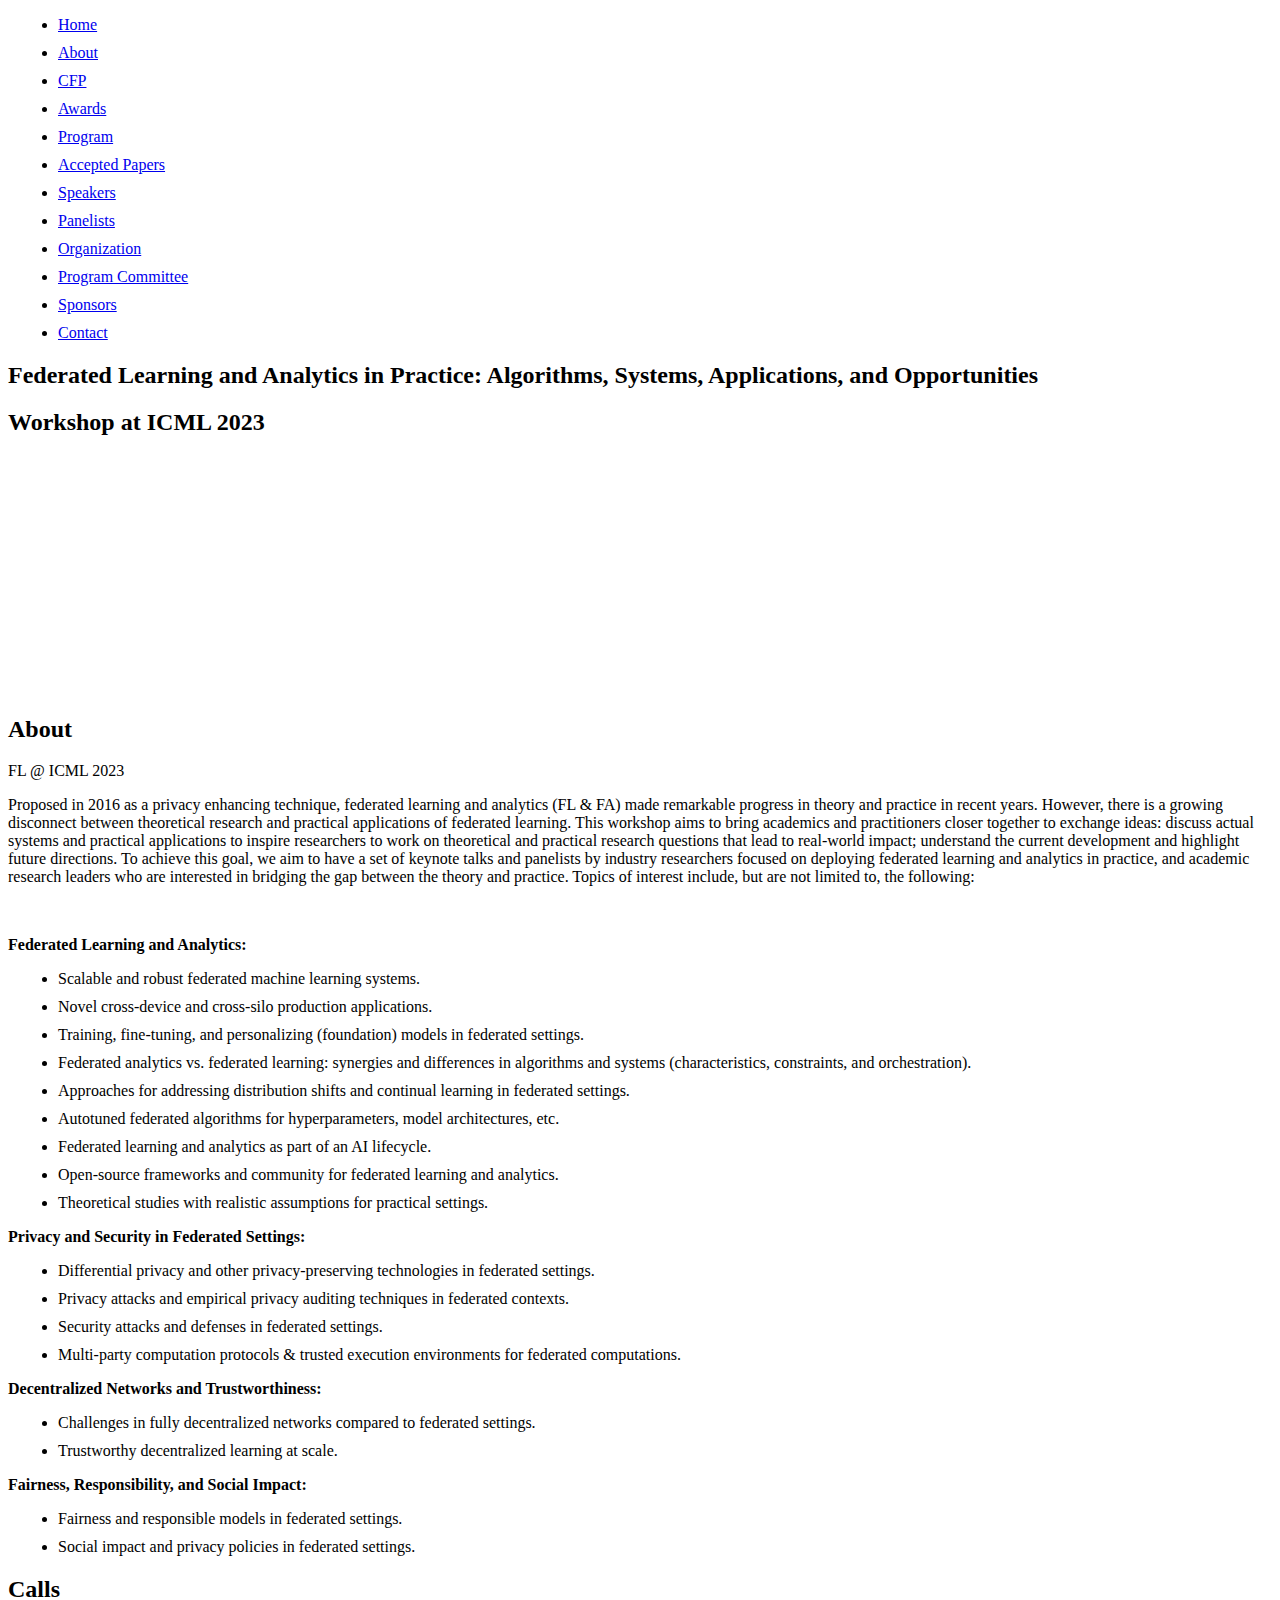
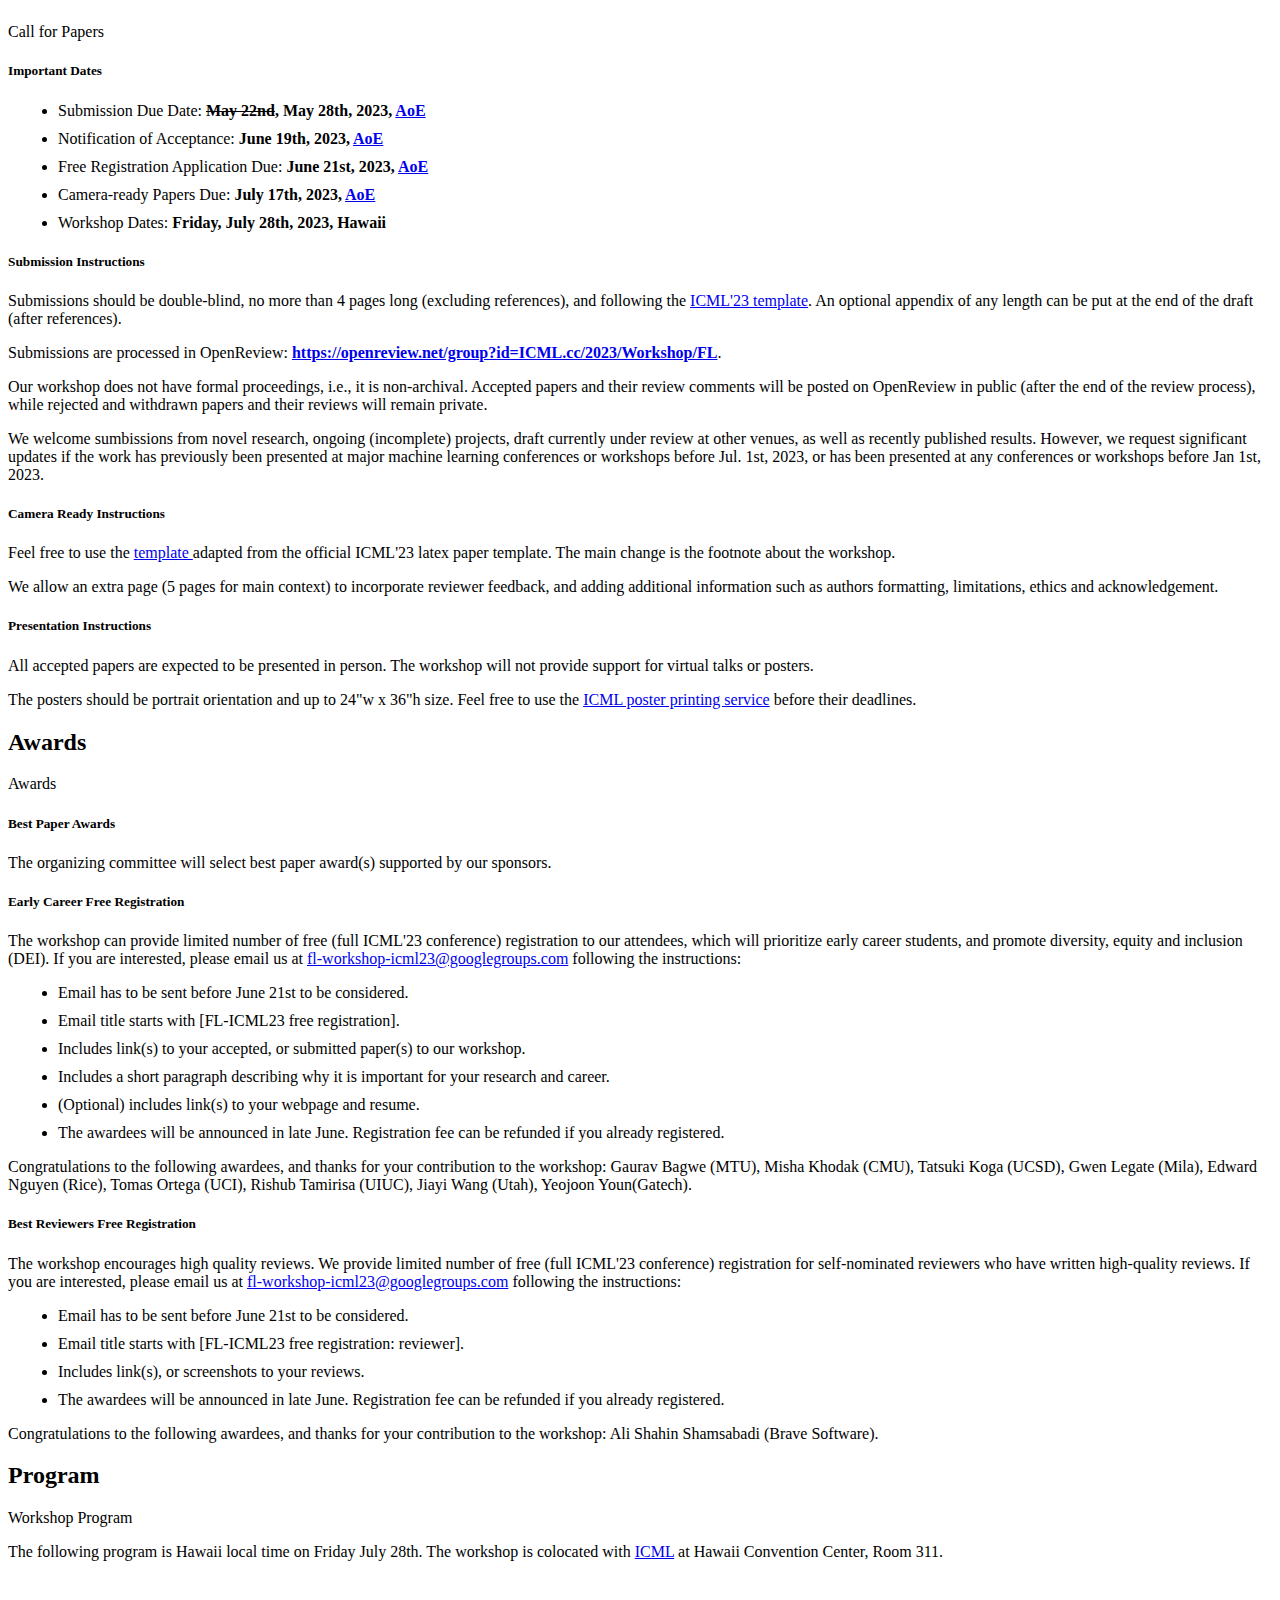
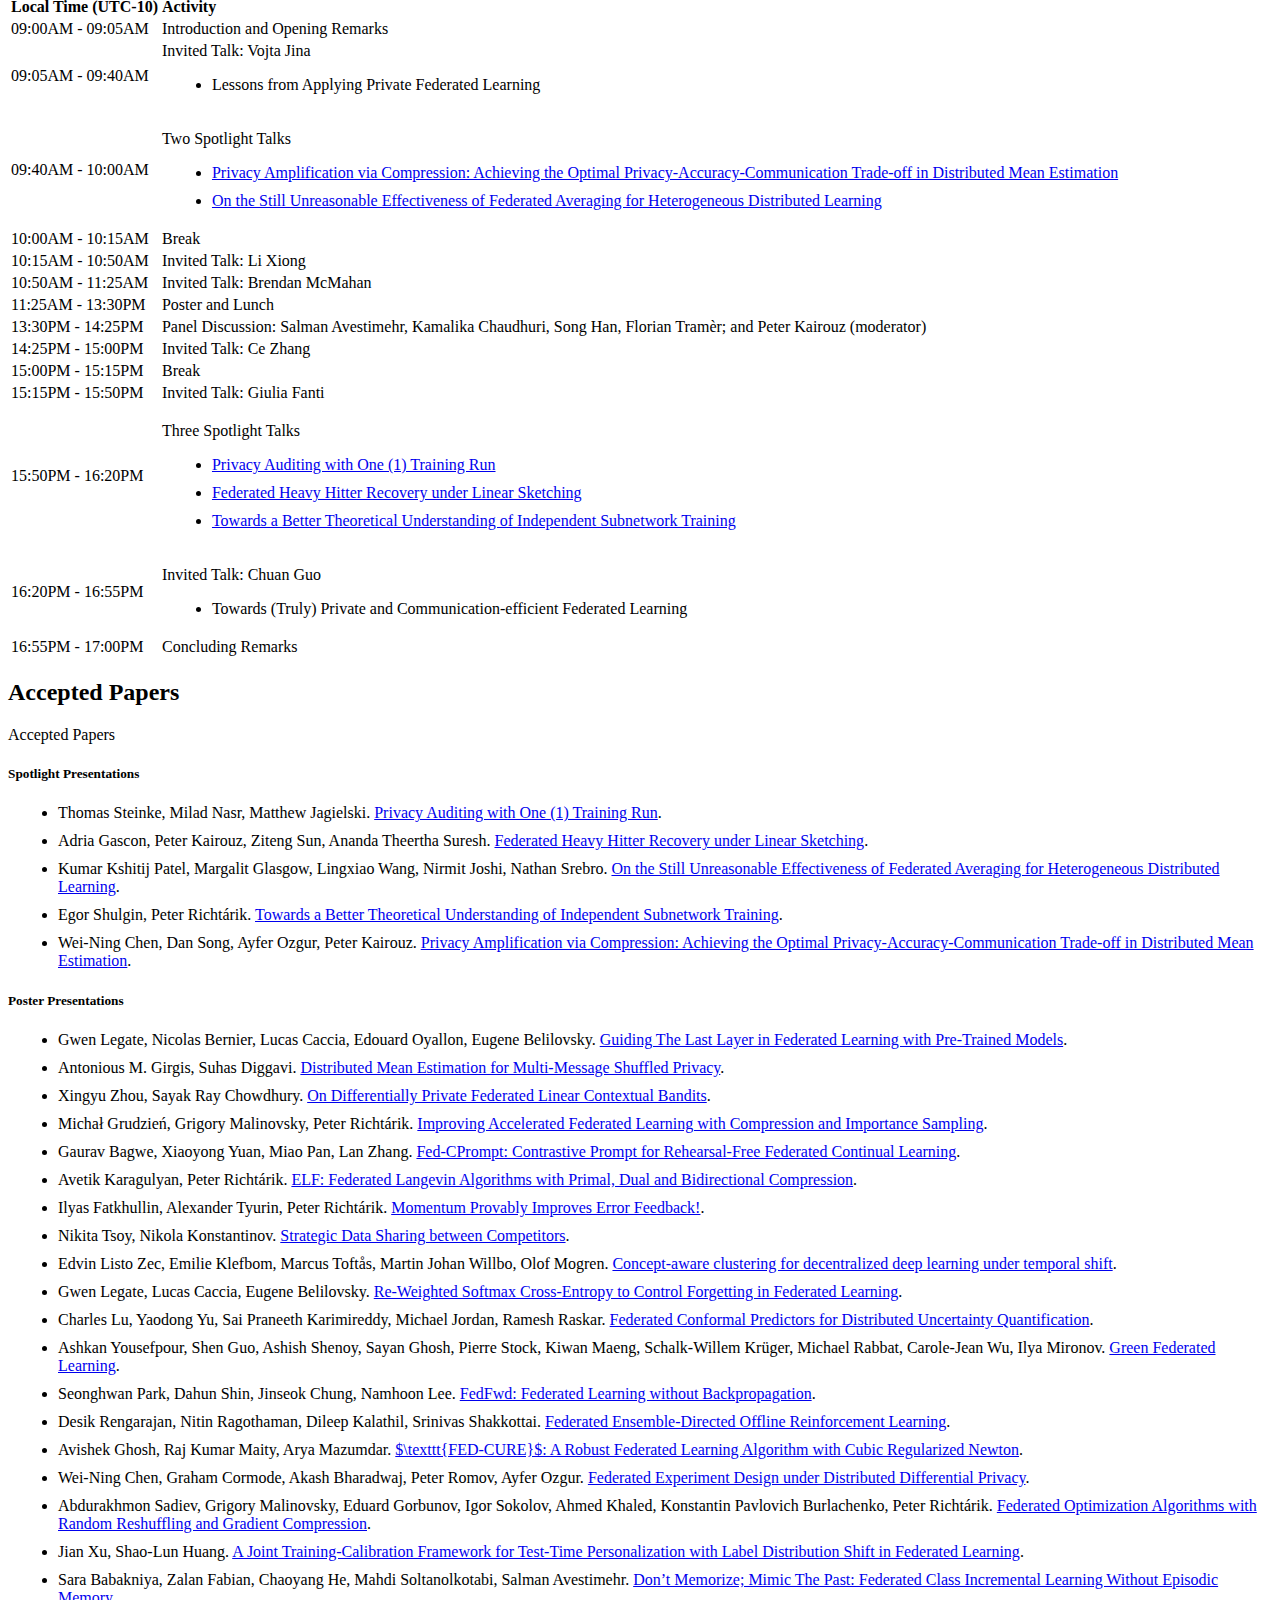
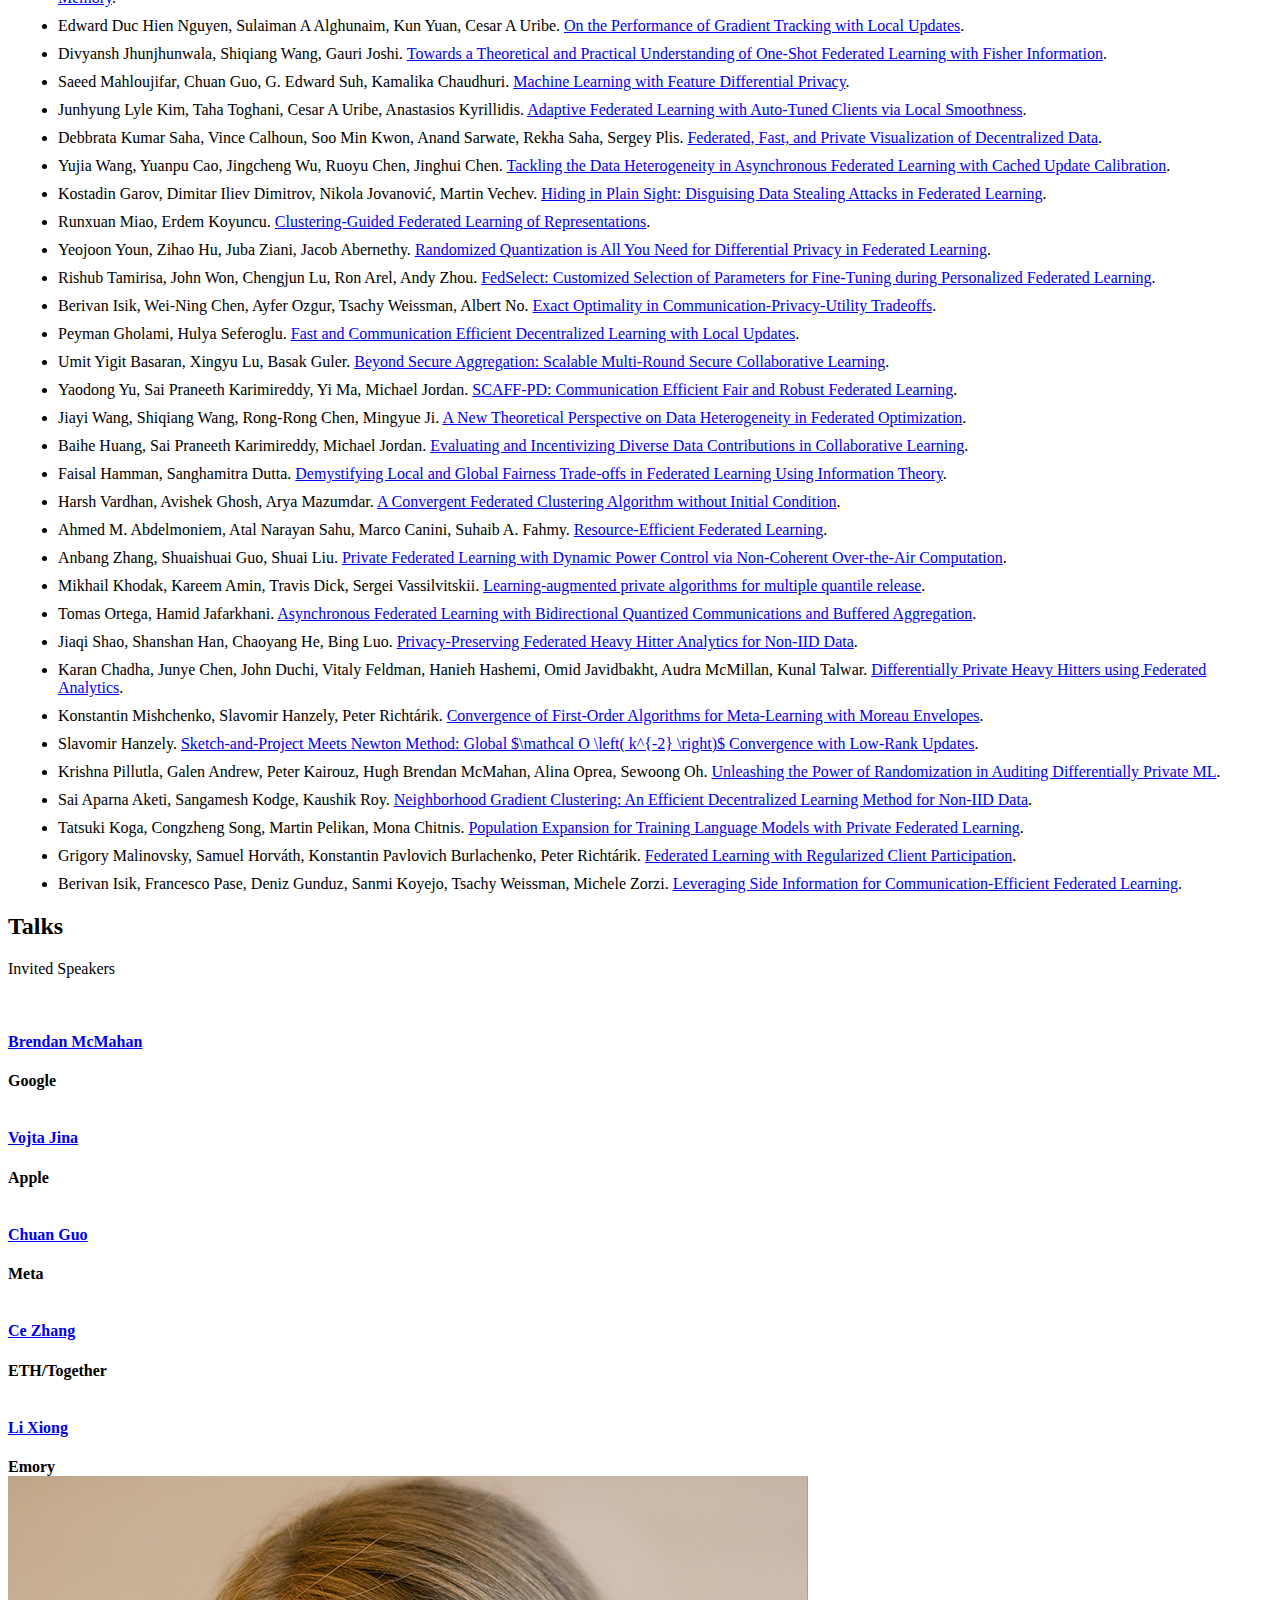
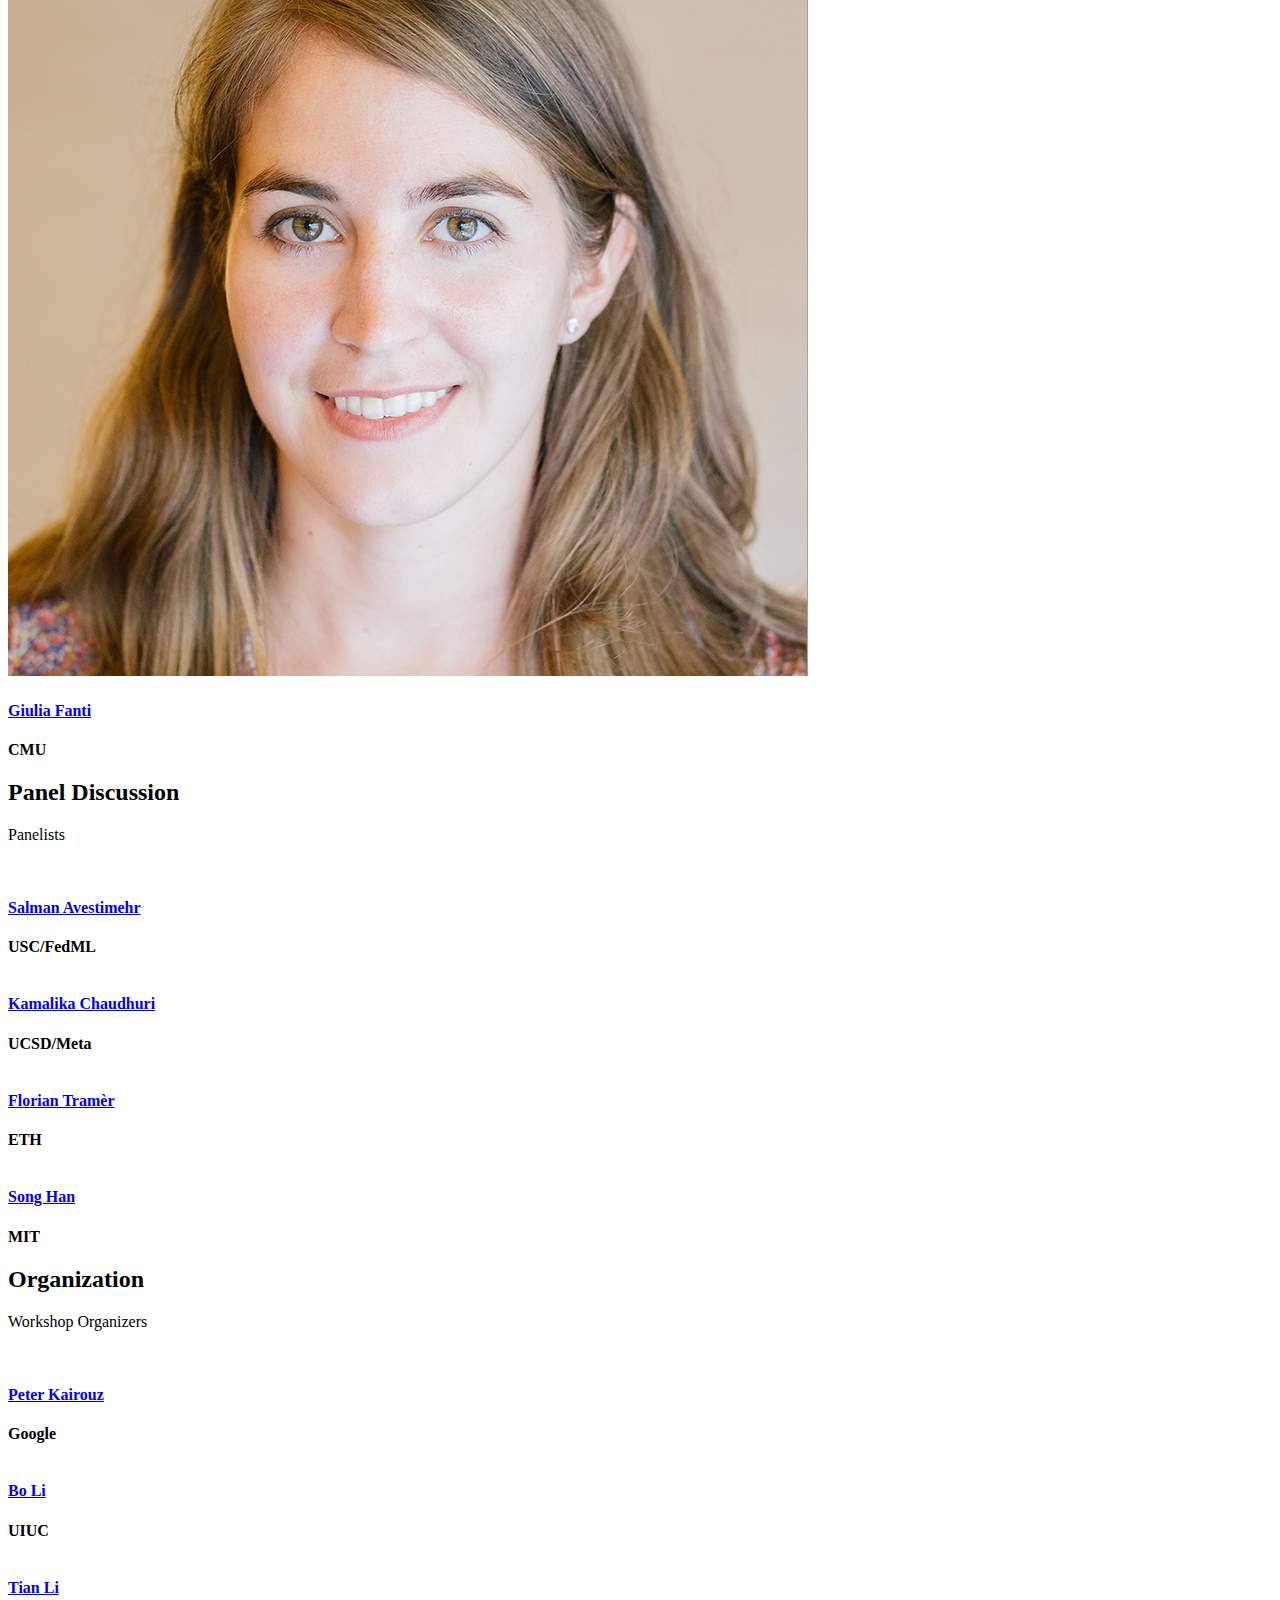
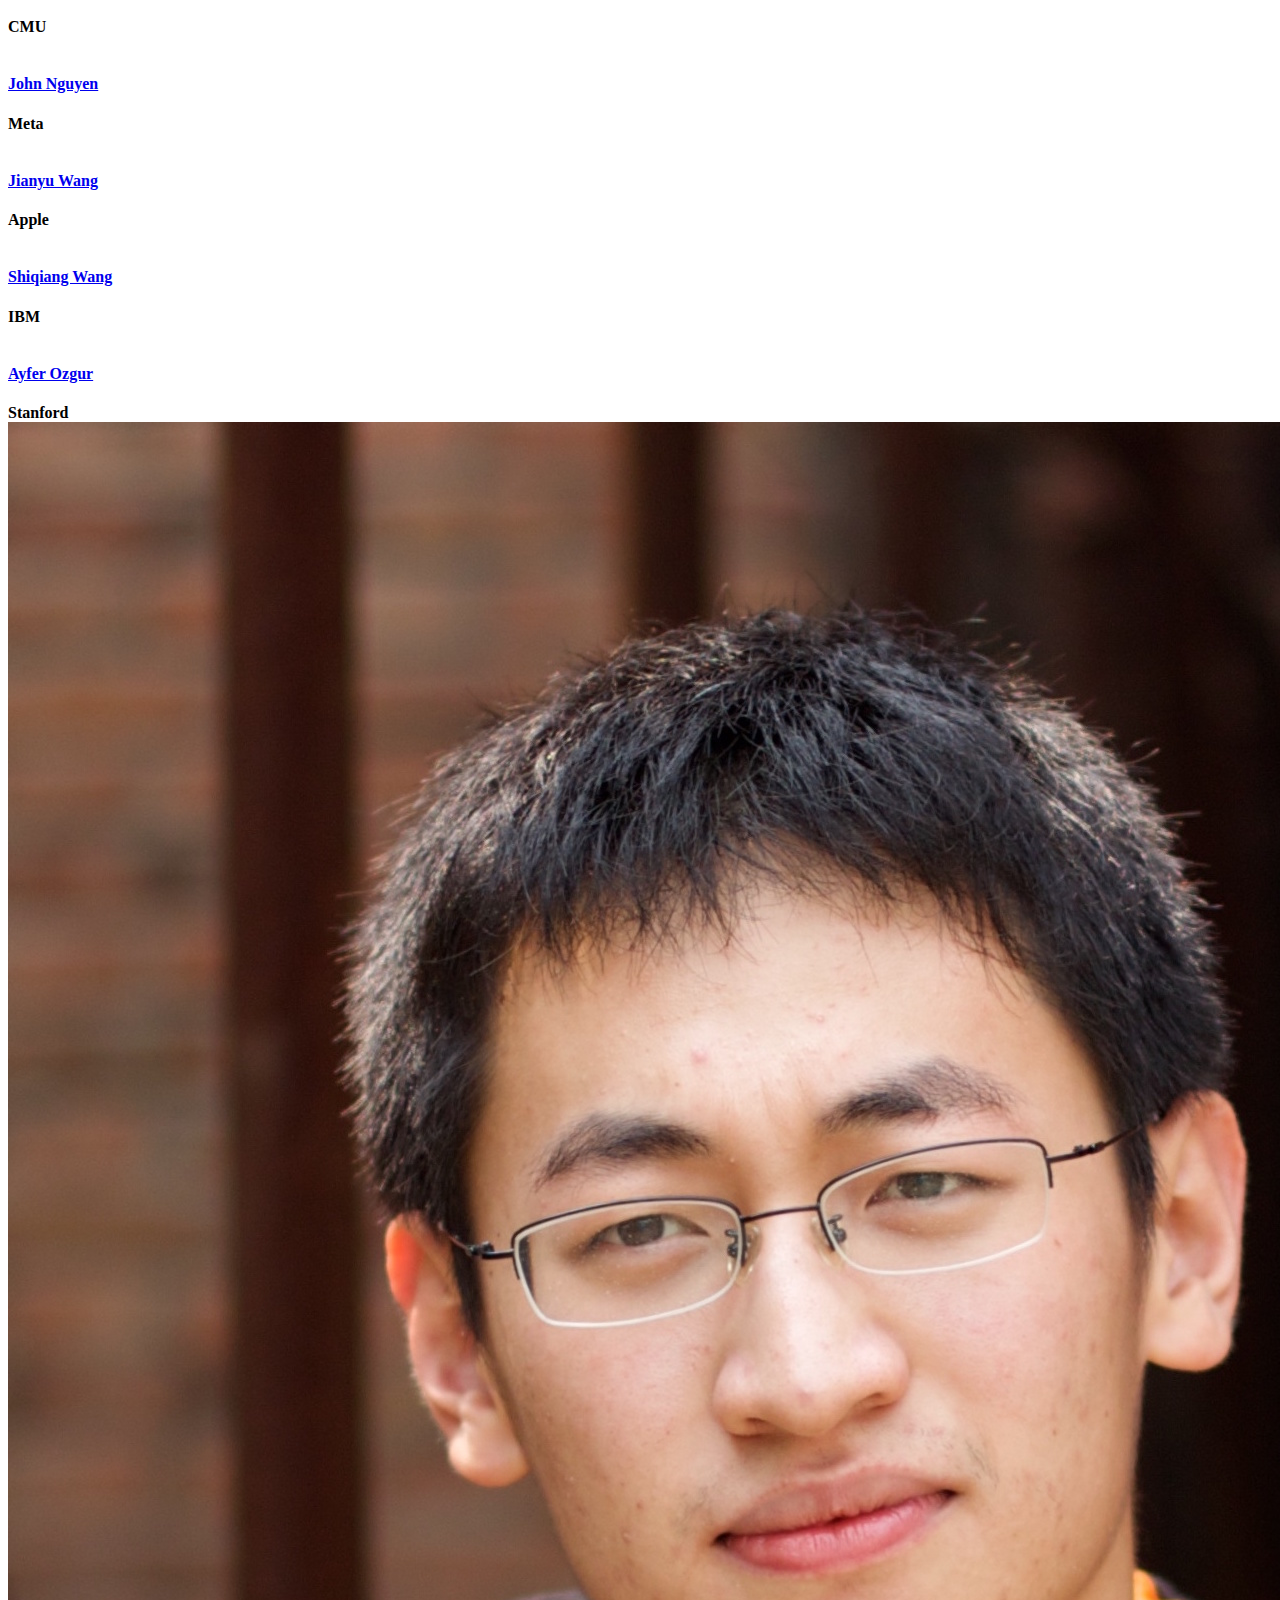
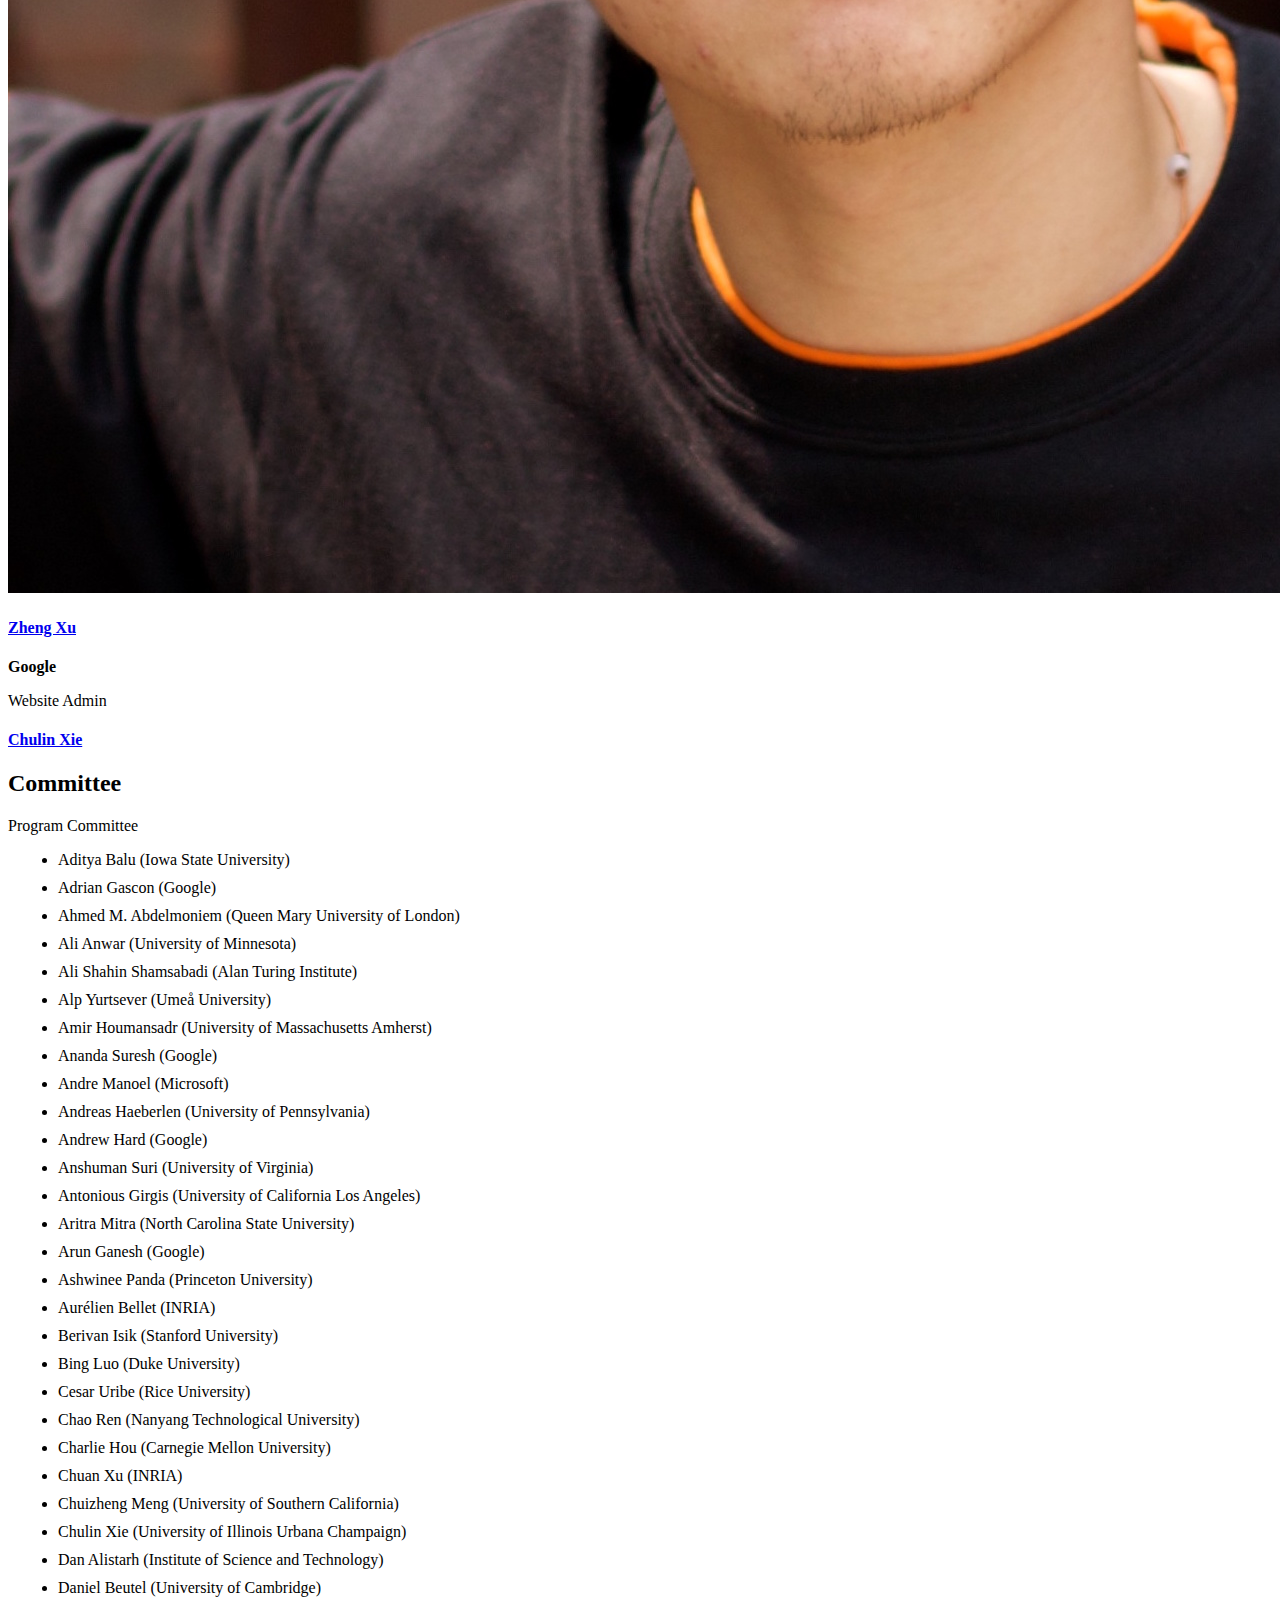
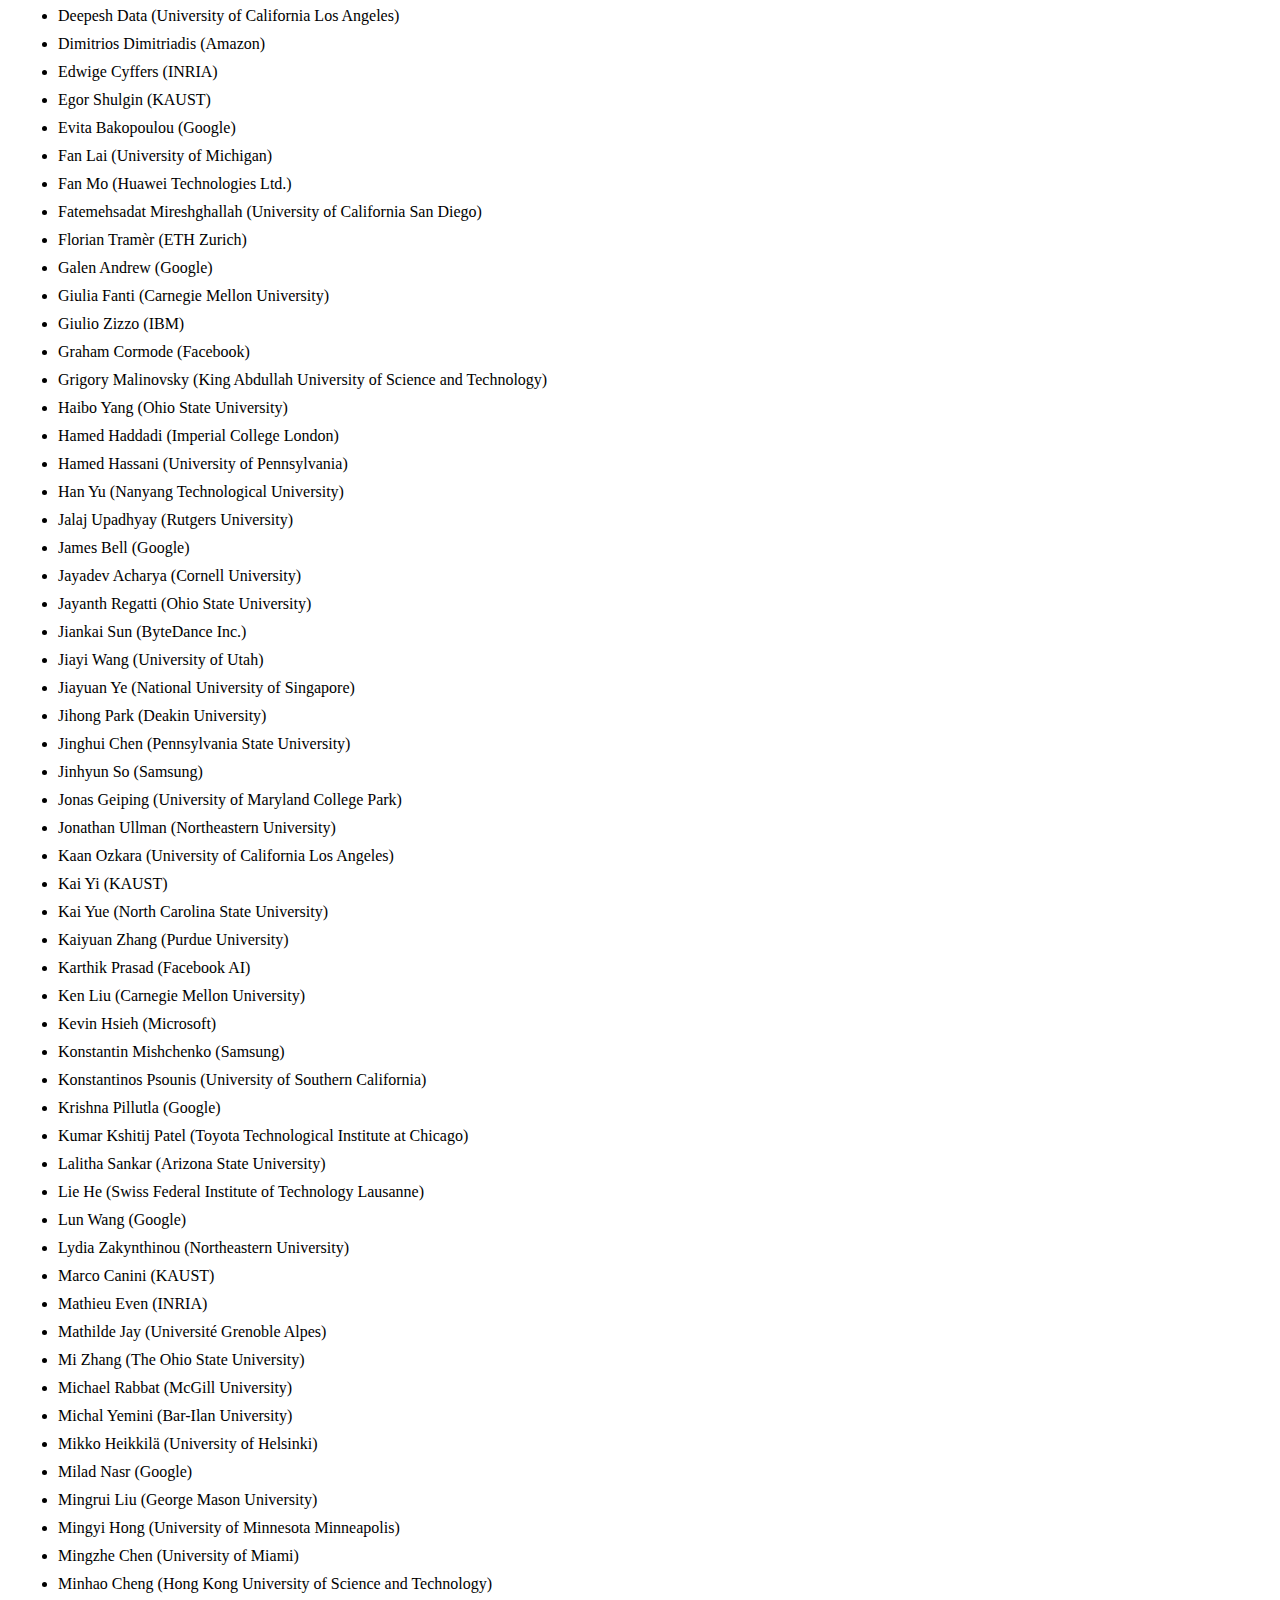
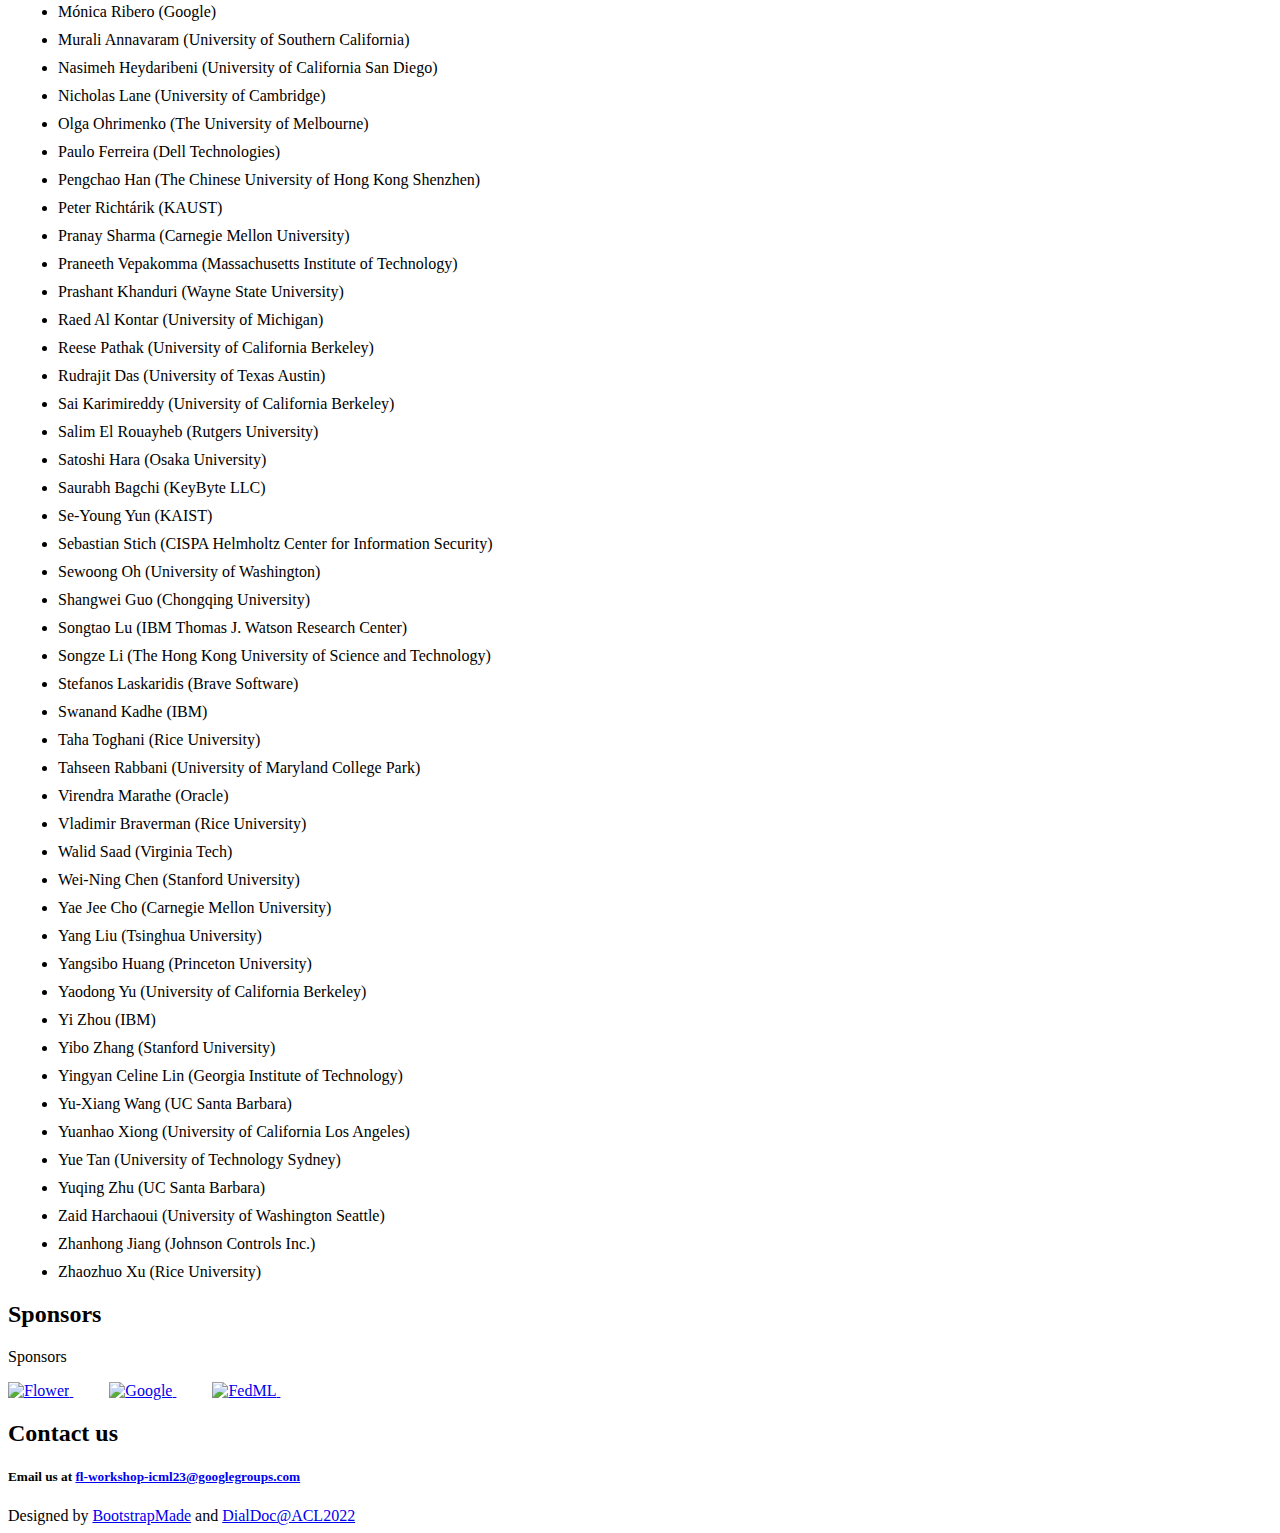
==== commit e738c9a1: "Open papers in new page" ====
--- a/index.html
+++ b/index.html
@@ -293,7 +293,7 @@
       <tr> <td>09:00AM - 09:05AM</td>  <td>Introduction and Opening Remarks</td> </tr>
       <tr> <td>09:05AM - 09:40AM</td>  <td>Invited Talk: Vojta Jina 
       <ul>
-          <li>Lessons from Private Federated Learning Applications</li>
+          <li>Lessons from Applying Private Federated Learning</li>
       </ul>
       </td> </tr>
       <tr> <td>09:40AM - 10:00AM</td>  <td> <p>Two Spotlight Talks</p>
@@ -338,18 +338,69 @@
           <p>Accepted Papers</p>
         </div>
 
-        <h5><b>Accepted Papers</b></h5>
-        <p>Please check the full list of <a href="https://icml.cc/virtual/2023/workshop/21473">accepted papers. </a> </p>
-        
-        <h5><b>Spotlight Presentation</b></h5>
+        
+        <h5><b>Spotlight Presentations</b></h5>
         <ul>
-          <li><a href="https://openreview.net/forum?id=q15zG9CHi8">Privacy Auditing with One (1) Training Run</a></li>
-          <li><a href="https://openreview.net/forum?id=9MMRKJJh9R">Federated Heavy Hitter Recovery under Linear Sketching</a></li>
-          <li><a href="https://openreview.net/forum?id=vhS68bKv7x">On the Still Unreasonable Effectiveness of Federated Averaging for Heterogeneous Distributed Learning</a></li>
-          <li><a href="https://openreview.net/forum?id=ynvzUxgO4q">Towards a Better Theoretical Understanding of Independent Subnetwork Training</a></li>
-          <li><a href="https://openreview.net/forum?id=GiUuJlogu0">Privacy Amplification via Compression: Achieving the Optimal Privacy-Accuracy-Communication Trade-off in Distributed Mean Estimation</a></li>
+          <li>Thomas Steinke, Milad Nasr, Matthew Jagielski. <a href="https://openreview.net/forum?id=q15zG9CHi8" target="_blank">Privacy Auditing with One (1) Training Run</a>.</li>
+          <li>Adria Gascon, Peter Kairouz, Ziteng Sun, Ananda Theertha Suresh. <a href="https://openreview.net/forum?id=9MMRKJJh9R" target="_blank">Federated Heavy Hitter Recovery under Linear Sketching</a>.</li>
+          <li>Kumar Kshitij Patel, Margalit Glasgow, Lingxiao Wang, Nirmit Joshi, Nathan Srebro. <a href="https://openreview.net/forum?id=vhS68bKv7x" target="_blank">On the Still Unreasonable Effectiveness of Federated Averaging for Heterogeneous Distributed Learning</a>.</li>
+          <li>Egor Shulgin, Peter Richtárik. <a href="https://openreview.net/forum?id=ynvzUxgO4q" target="_blank">Towards a Better Theoretical Understanding of Independent Subnetwork Training</a>.</li>
+          <li>Wei-Ning Chen, Dan Song, Ayfer Ozgur, Peter Kairouz. <a href="https://openreview.net/forum?id=GiUuJlogu0" target="_blank">Privacy Amplification via Compression: Achieving the Optimal Privacy-Accuracy-Communication Trade-off in Distributed Mean Estimation</a>.</li>
         </ul>
         
+        <h5><b>Poster Presentations</b></h5>
+        <ul>
+          <li>Gwen Legate, Nicolas Bernier, Lucas Caccia, Edouard Oyallon, Eugene Belilovsky. <a href="https://openreview.net/forum?id=zvLSEKYJE1" target="_blank">Guiding The Last Layer in Federated Learning with Pre-Trained Models</a>.</li>
+          <li>Antonious M. Girgis, Suhas Diggavi. <a href="https://openreview.net/forum?id=zo60c4NKJs" target="_blank">Distributed Mean Estimation for Multi-Message Shuffled Privacy</a>.</li>
+          <li>Xingyu Zhou, Sayak Ray Chowdhury. <a href="https://openreview.net/forum?id=yMfpExsaY8" target="_blank">On Differentially Private Federated Linear Contextual Bandits</a>.</li>
+          <li>Michał Grudzień, Grigory Malinovsky, Peter Richtárik. <a href="https://openreview.net/forum?id=y0deDrXZaT" target="_blank">Improving Accelerated Federated Learning with Compression and Importance Sampling</a>.</li>
+          <li>Gaurav Bagwe, Xiaoyong Yuan, Miao Pan, Lan Zhang. <a href="https://openreview.net/forum?id=xEyopZpViw" target="_blank">Fed-CPrompt: Contrastive Prompt for Rehearsal-Free Federated Continual Learning</a>.</li>
+          <li>Avetik Karagulyan, Peter Richtárik. <a href="https://openreview.net/forum?id=wxZ3G1LdJj" target="_blank">ELF: Federated Langevin Algorithms with Primal, Dual and Bidirectional Compression</a>.</li>
+          <li>Ilyas Fatkhullin, Alexander Tyurin, Peter Richtárik. <a href="https://openreview.net/forum?id=w6LO3kqy9B" target="_blank">Momentum Provably Improves Error Feedback!</a>.</li>
+          <li>Nikita Tsoy, Nikola Konstantinov. <a href="https://openreview.net/forum?id=tSxjWff9jw" target="_blank">Strategic Data Sharing between Competitors</a>.</li>
+          <li>Edvin Listo Zec, Emilie Klefbom, Marcus Toftås, Martin Johan Willbo, Olof Mogren. <a href="https://openreview.net/forum?id=r5LdkLnoMP" target="_blank">Concept-aware clustering for decentralized deep learning under temporal shift</a>.</li>
+          <li>Gwen Legate, Lucas Caccia, Eugene Belilovsky. <a href="https://openreview.net/forum?id=qbRHGQuEAJ" target="_blank">Re-Weighted Softmax Cross-Entropy to Control Forgetting in Federated Learning</a>.</li>
+          <li>Charles Lu, Yaodong Yu, Sai Praneeth Karimireddy, Michael Jordan, Ramesh Raskar. <a href="https://openreview.net/forum?id=qEPYJNHNCo" target="_blank">Federated Conformal Predictors for Distributed Uncertainty Quantification</a>.</li>
+          <li>Ashkan Yousefpour, Shen Guo, Ashish Shenoy, Sayan Ghosh, Pierre Stock, Kiwan Maeng, Schalk-Willem Krüger, Michael Rabbat, Carole-Jean Wu, Ilya Mironov. <a href="https://openreview.net/forum?id=nlPLgLQxnt" target="_blank">Green Federated Learning</a>.</li>
+          <li>Seonghwan Park, Dahun Shin, Jinseok Chung, Namhoon Lee. <a href="https://openreview.net/forum?id=mmT9oA4mzF" target="_blank">FedFwd: Federated Learning without Backpropagation</a>.</li>
+          <li>Desik Rengarajan, Nitin Ragothaman, Dileep Kalathil, Srinivas Shakkottai. <a href="https://openreview.net/forum?id=kpp1j6PT2l" target="_blank">Federated Ensemble-Directed Offline Reinforcement Learning</a>.</li>
+          <li>Avishek Ghosh, Raj Kumar Maity, Arya Mazumdar. <a href="https://openreview.net/forum?id=jRUkVKnyce" target="_blank">$\texttt{FED-CURE}$: A Robust Federated Learning Algorithm with Cubic Regularized Newton</a>.</li>
+          <li>Wei-Ning Chen, Graham Cormode, Akash Bharadwaj, Peter Romov, Ayfer Ozgur. <a href="https://openreview.net/forum?id=jPFhjLmlW9" target="_blank">Federated Experiment Design under Distributed Differential Privacy</a>.</li>
+          <li>Abdurakhmon Sadiev, Grigory Malinovsky, Eduard Gorbunov, Igor Sokolov, Ahmed Khaled, Konstantin Pavlovich Burlachenko, Peter Richtárik. <a href="https://openreview.net/forum?id=izNFOlSK5H" target="_blank">Federated Optimization Algorithms with Random Reshuffling and Gradient Compression</a>.</li>
+          <li>Jian Xu, Shao-Lun Huang. <a href="https://openreview.net/forum?id=fy8zmCRGzO" target="_blank">A Joint Training-Calibration Framework for Test-Time Personalization with Label Distribution Shift in Federated Learning</a>.</li>
+          <li>Sara Babakniya, Zalan Fabian, Chaoyang He, Mahdi Soltanolkotabi, Salman Avestimehr. <a href="https://openreview.net/forum?id=euLXVcM6cB" target="_blank">Don’t Memorize; Mimic The Past: Federated Class Incremental Learning Without Episodic Memory</a>.</li>
+          <li>Edward Duc Hien Nguyen, Sulaiman A Alghunaim, Kun Yuan, Cesar A Uribe. <a href="https://openreview.net/forum?id=aYFK2qCqUe" target="_blank">On the Performance of Gradient Tracking with Local Updates</a>.</li>
+          <li>Divyansh Jhunjhunwala, Shiqiang Wang, Gauri Joshi. <a href="https://openreview.net/forum?id=YjvTJlcb8T" target="_blank">Towards a Theoretical and Practical Understanding of One-Shot Federated Learning with Fisher Information</a>.</li>
+          <li>Saeed Mahloujifar, Chuan Guo, G. Edward Suh, Kamalika Chaudhuri. <a href="https://openreview.net/forum?id=YFv8sy1m15" target="_blank">Machine Learning with Feature Differential Privacy</a>.</li>
+          <li>Junhyung Lyle Kim, Taha Toghani, Cesar A Uribe, Anastasios Kyrillidis. <a href="https://openreview.net/forum?id=Y3VS4LrvNc" target="_blank">Adaptive Federated Learning with Auto-Tuned Clients via Local Smoothness</a>.</li>
+          <li>Debbrata Kumar Saha, Vince Calhoun, Soo Min Kwon, Anand Sarwate, Rekha Saha, Sergey Plis. <a href="https://openreview.net/forum?id=XkfbFUqvek" target="_blank">Federated, Fast, and Private Visualization of Decentralized Data</a>.</li>
+          <li>Yujia Wang, Yuanpu Cao, Jingcheng Wu, Ruoyu Chen, Jinghui Chen. <a href="https://openreview.net/forum?id=WpjdIMouJj" target="_blank">Tackling the Data Heterogeneity in Asynchronous Federated Learning with Cached Update Calibration</a>.</li>
+          <li>Kostadin Garov, Dimitar Iliev Dimitrov, Nikola Jovanović, Martin Vechev. <a href="https://openreview.net/forum?id=WFInLiDQ8j" target="_blank">Hiding in Plain Sight: Disguising Data Stealing Attacks in Federated Learning</a>.</li>
+          <li>Runxuan Miao, Erdem Koyuncu. <a href="https://openreview.net/forum?id=VA6WEpQ2El" target="_blank">Clustering-Guided Federated Learning of Representations</a>.</li>
+          <li>Yeojoon Youn, Zihao Hu, Juba Ziani, Jacob Abernethy. <a href="https://openreview.net/forum?id=U36NUg2yZU" target="_blank">Randomized Quantization is All You Need for Differential Privacy in Federated Learning</a>.</li>
+          <li>Rishub Tamirisa, John Won, Chengjun Lu, Ron Arel, Andy Zhou. <a href="https://openreview.net/forum?id=TXtRWPZIZ0" target="_blank">FedSelect: Customized Selection of Parameters for Fine-Tuning during Personalized Federated Learning</a>.</li>
+          <li>Berivan Isik, Wei-Ning Chen, Ayfer Ozgur, Tsachy Weissman, Albert No. <a href="https://openreview.net/forum?id=TF2sP6bTUI" target="_blank">Exact Optimality in Communication-Privacy-Utility Tradeoffs</a>.</li>
+          <li>Peyman Gholami, Hulya Seferoglu. <a href="https://openreview.net/forum?id=RgO8xtV1Qq" target="_blank">Fast and Communication Efficient Decentralized Learning with Local Updates</a>.</li>
+          <li>Umit Yigit Basaran, Xingyu Lu, Basak Guler. <a href="https://openreview.net/forum?id=RYFsyxwb0W" target="_blank">Beyond Secure Aggregation: Scalable Multi-Round Secure Collaborative Learning</a>.</li>
+          <li>Yaodong Yu, Sai Praneeth Karimireddy, Yi Ma, Michael Jordan. <a href="https://openreview.net/forum?id=PTmpbJA0Sl" target="_blank">SCAFF-PD: Communication Efficient Fair and Robust Federated Learning</a>.</li>
+          <li>Jiayi Wang, Shiqiang Wang, Rong-Rong Chen, Mingyue Ji. <a href="https://openreview.net/forum?id=O09zTLSrTW" target="_blank">A New Theoretical Perspective on Data Heterogeneity in Federated Optimization</a>.</li>
+          <li>Baihe Huang, Sai Praneeth Karimireddy, Michael Jordan. <a href="https://openreview.net/forum?id=MvKoGk4dki" target="_blank">Evaluating and Incentivizing Diverse Data Contributions in Collaborative Learning</a>.</li>
+          <li>Faisal Hamman, Sanghamitra Dutta. <a href="https://openreview.net/forum?id=JuMlcdQ9yG" target="_blank">Demystifying Local and Global Fairness Trade-offs in Federated Learning Using Information Theory</a>.</li>
+          <li>Harsh Vardhan, Avishek Ghosh, Arya Mazumdar. <a href="https://openreview.net/forum?id=IFUjHITH8q" target="_blank">A Convergent Federated Clustering Algorithm without Initial Condition</a>.</li>
+          <li>Ahmed M. Abdelmoniem, Atal Narayan Sahu, Marco Canini, Suhaib A. Fahmy. <a href="https://openreview.net/forum?id=I3qZg9KaCH" target="_blank">Resource-Efficient Federated Learning</a>.</li>
+          <li>Anbang Zhang, Shuaishuai Guo, Shuai Liu. <a href="https://openreview.net/forum?id=HmWUMNqSzi" target="_blank">Private Federated Learning with Dynamic Power Control via Non-Coherent Over-the-Air Computation</a>.</li>
+          <li>Mikhail Khodak, Kareem Amin, Travis Dick, Sergei Vassilvitskii. <a href="https://openreview.net/forum?id=DhpBd9F9u6" target="_blank">Learning-augmented private algorithms for multiple quantile release</a>.</li>
+          <li>Tomas Ortega, Hamid Jafarkhani. <a href="https://openreview.net/forum?id=DORg4vHAIV" target="_blank">Asynchronous Federated Learning with Bidirectional Quantized Communications and Buffered Aggregation</a>.</li>
+          <li>Jiaqi Shao, Shanshan Han, Chaoyang He, Bing Luo. <a href="https://openreview.net/forum?id=CrW57xYDp9" target="_blank">Privacy-Preserving Federated Heavy Hitter Analytics for Non-IID Data</a>.</li>
+          <li>Karan Chadha, Junye Chen, John Duchi, Vitaly Feldman, Hanieh Hashemi, Omid Javidbakht, Audra McMillan, Kunal Talwar. <a href="https://openreview.net/forum?id=Bu95ggz1sB" target="_blank">Differentially Private Heavy Hitters using Federated Analytics</a>.</li>
+          <li>Konstantin Mishchenko, Slavomir Hanzely, Peter Richtárik. <a href="https://openreview.net/forum?id=AdXYjUQs8G" target="_blank">Convergence of First-Order Algorithms for Meta-Learning with Moreau Envelopes</a>.</li>
+          <li>Slavomir Hanzely. <a href="https://openreview.net/forum?id=9SE6cS4P1m" target="_blank">Sketch-and-Project Meets Newton Method: Global $\mathcal O \left( k^{-2} \right)$ Convergence with Low-Rank Updates</a>.</li>
+          <li>Krishna Pillutla, Galen Andrew, Peter Kairouz, Hugh Brendan McMahan, Alina Oprea, Sewoong Oh. <a href="https://openreview.net/forum?id=8xHC7xKjlZ" target="_blank">Unleashing the Power of Randomization in Auditing Differentially Private ML</a>.</li>
+          <li>Sai Aparna Aketi, Sangamesh Kodge, Kaushik Roy. <a href="https://openreview.net/forum?id=8raYY71qmn" target="_blank">Neighborhood Gradient Clustering: An Efficient Decentralized Learning Method for Non-IID Data</a>.</li>
+          <li>Tatsuki Koga, Congzheng Song, Martin Pelikan, Mona Chitnis. <a href="https://openreview.net/forum?id=85xH9cdmOh" target="_blank">Population Expansion for Training Language Models with Private Federated Learning</a>.</li>
+          <li>Grigory Malinovsky, Samuel Horváth, Konstantin Pavlovich Burlachenko, Peter Richtárik. <a href="https://openreview.net/forum?id=6CDBpf7kNG" target="_blank">Federated Learning with Regularized Client Participation</a>.</li>
+          <li>Berivan Isik, Francesco Pase, Deniz Gunduz, Sanmi Koyejo, Tsachy Weissman, Michele Zorzi. <a href="https://openreview.net/forum?id=1wakbAoVWo" target="_blank">Leveraging Side Information for Communication-Efficient Federated Learning</a>.</li>
+        </ul>
 
       </div>
     </section> 
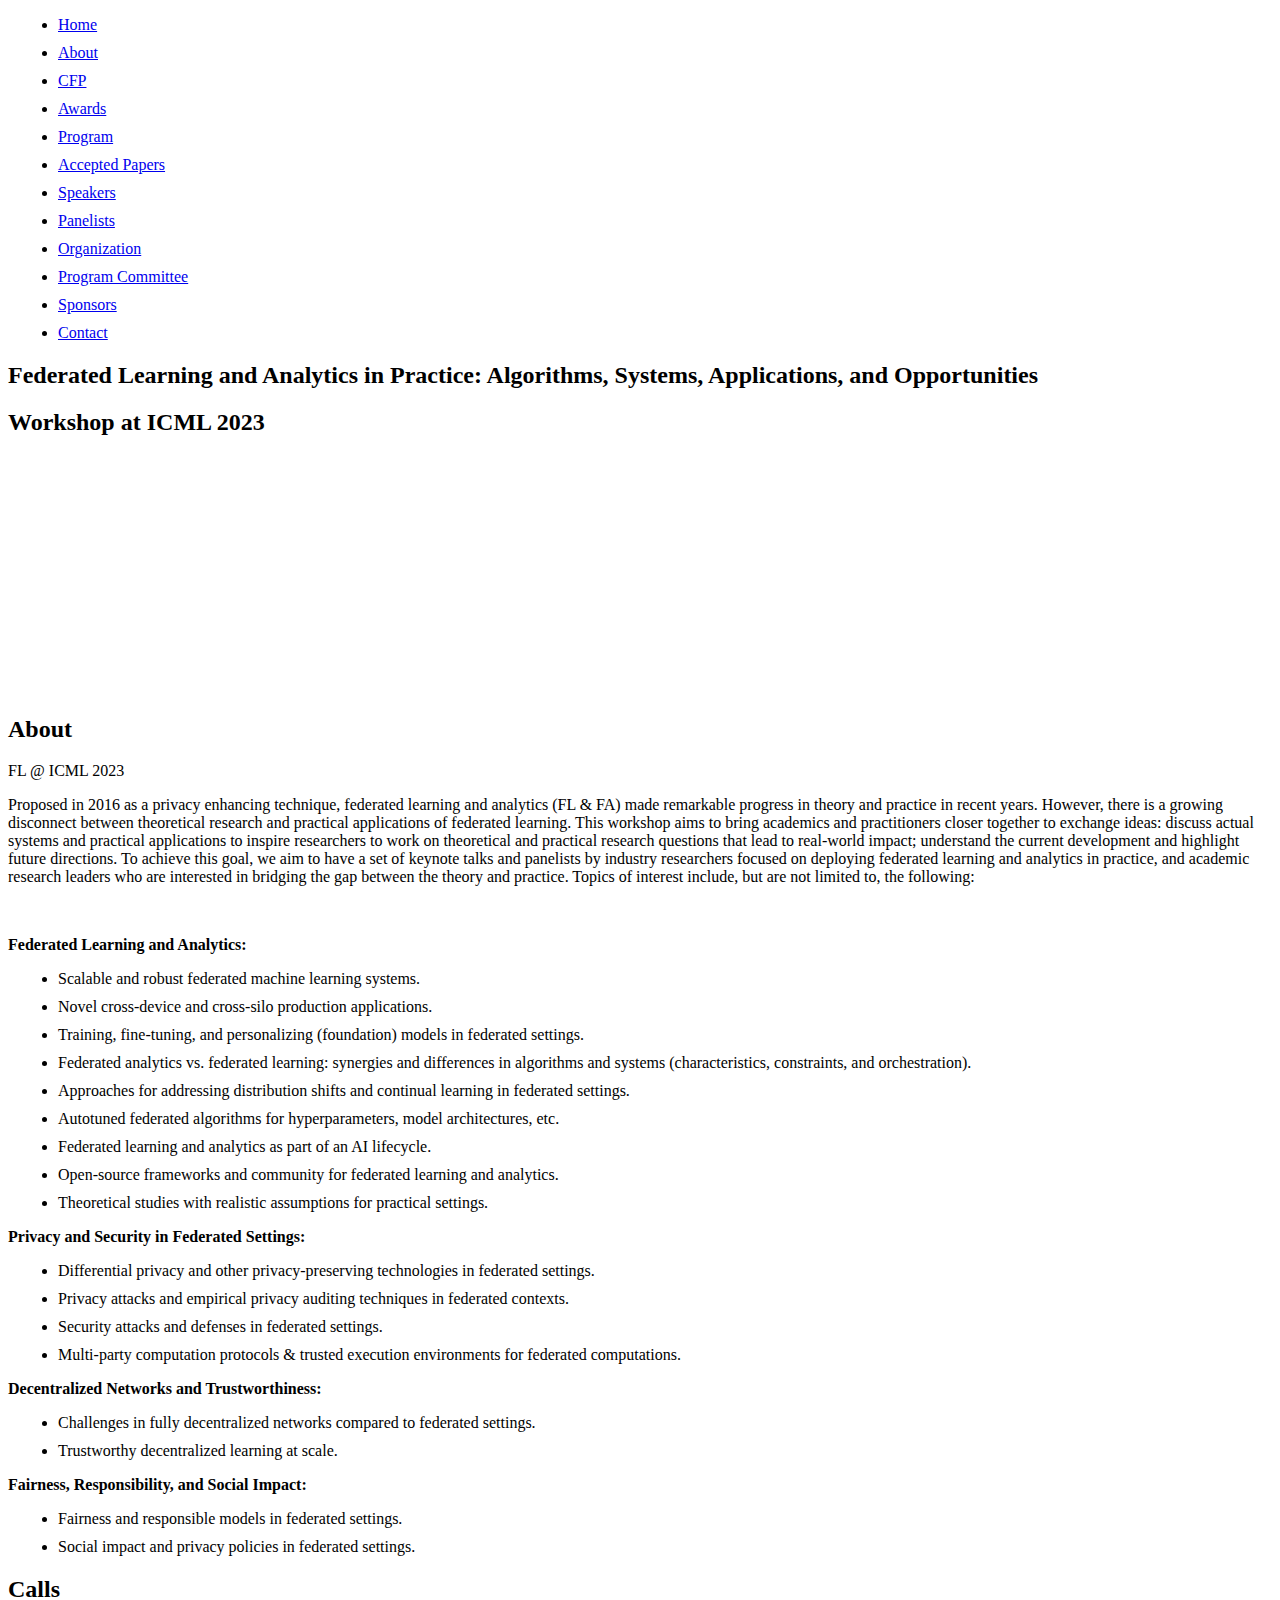
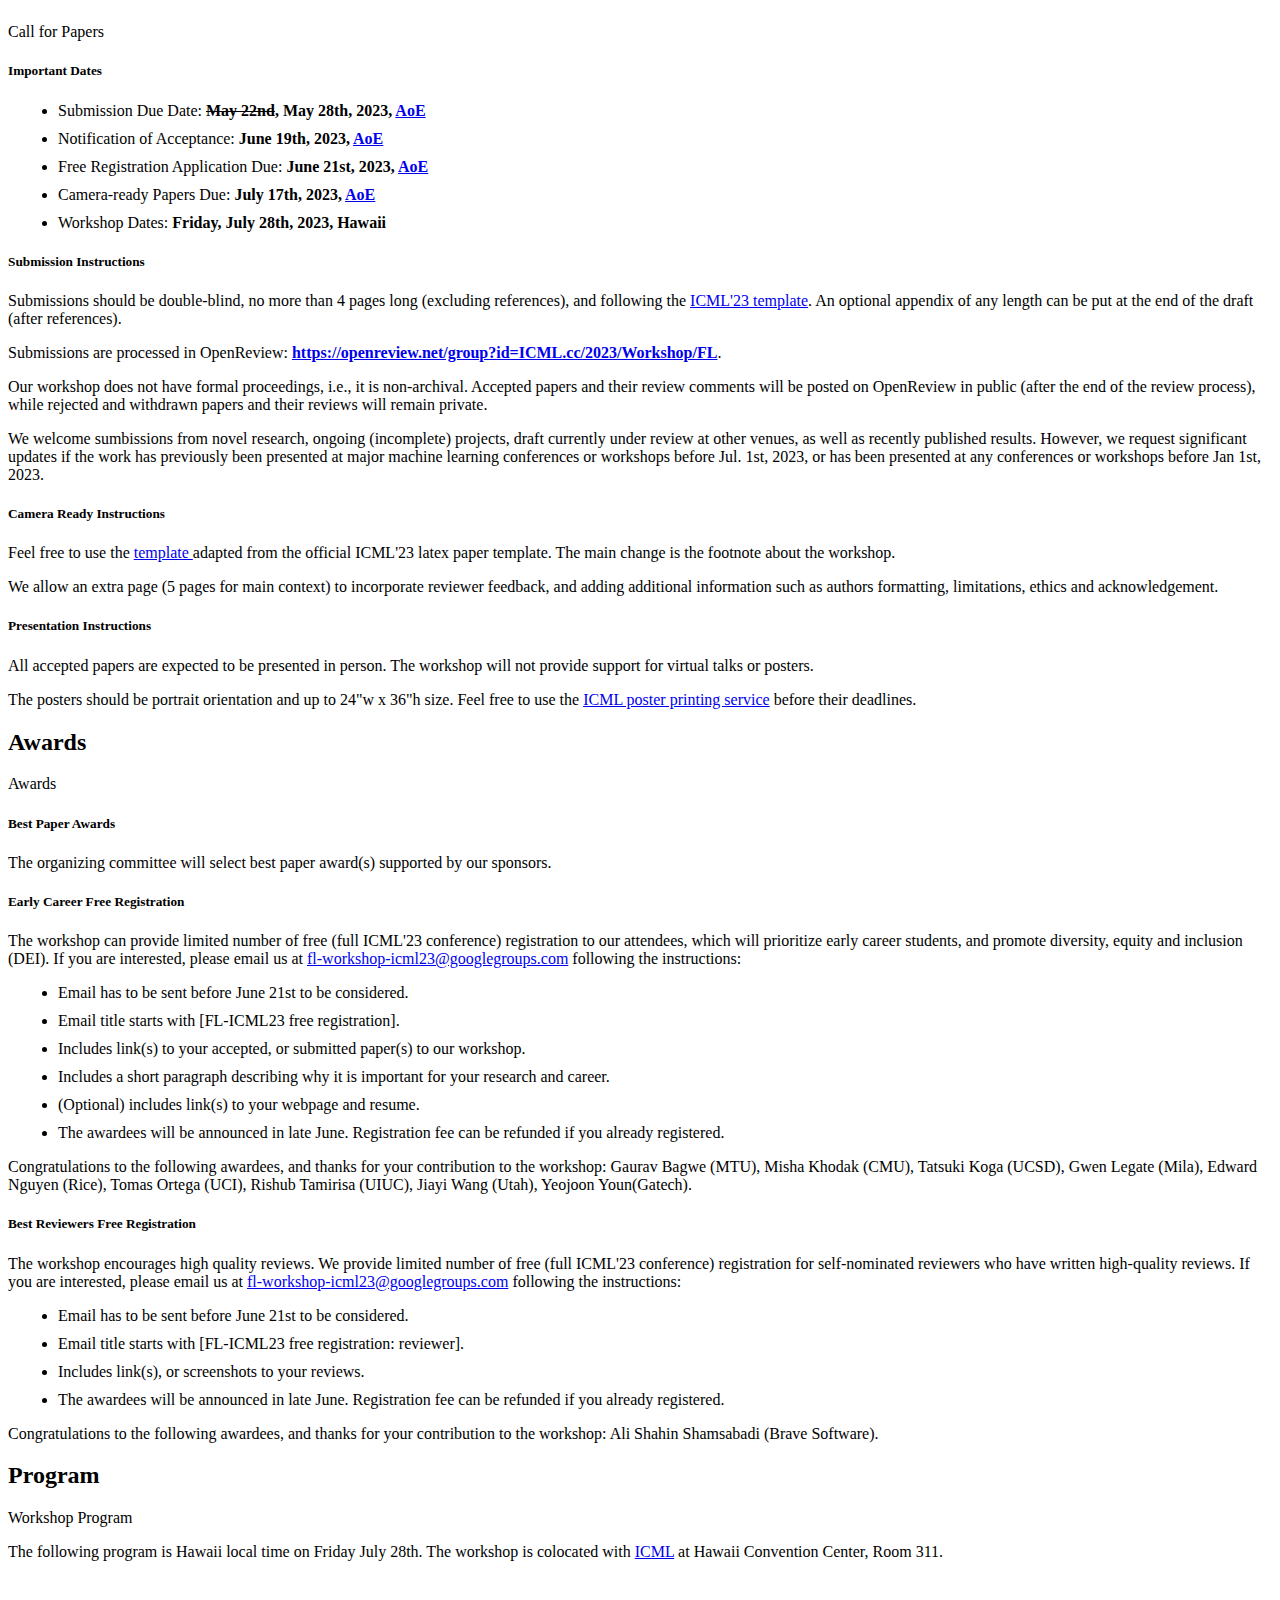
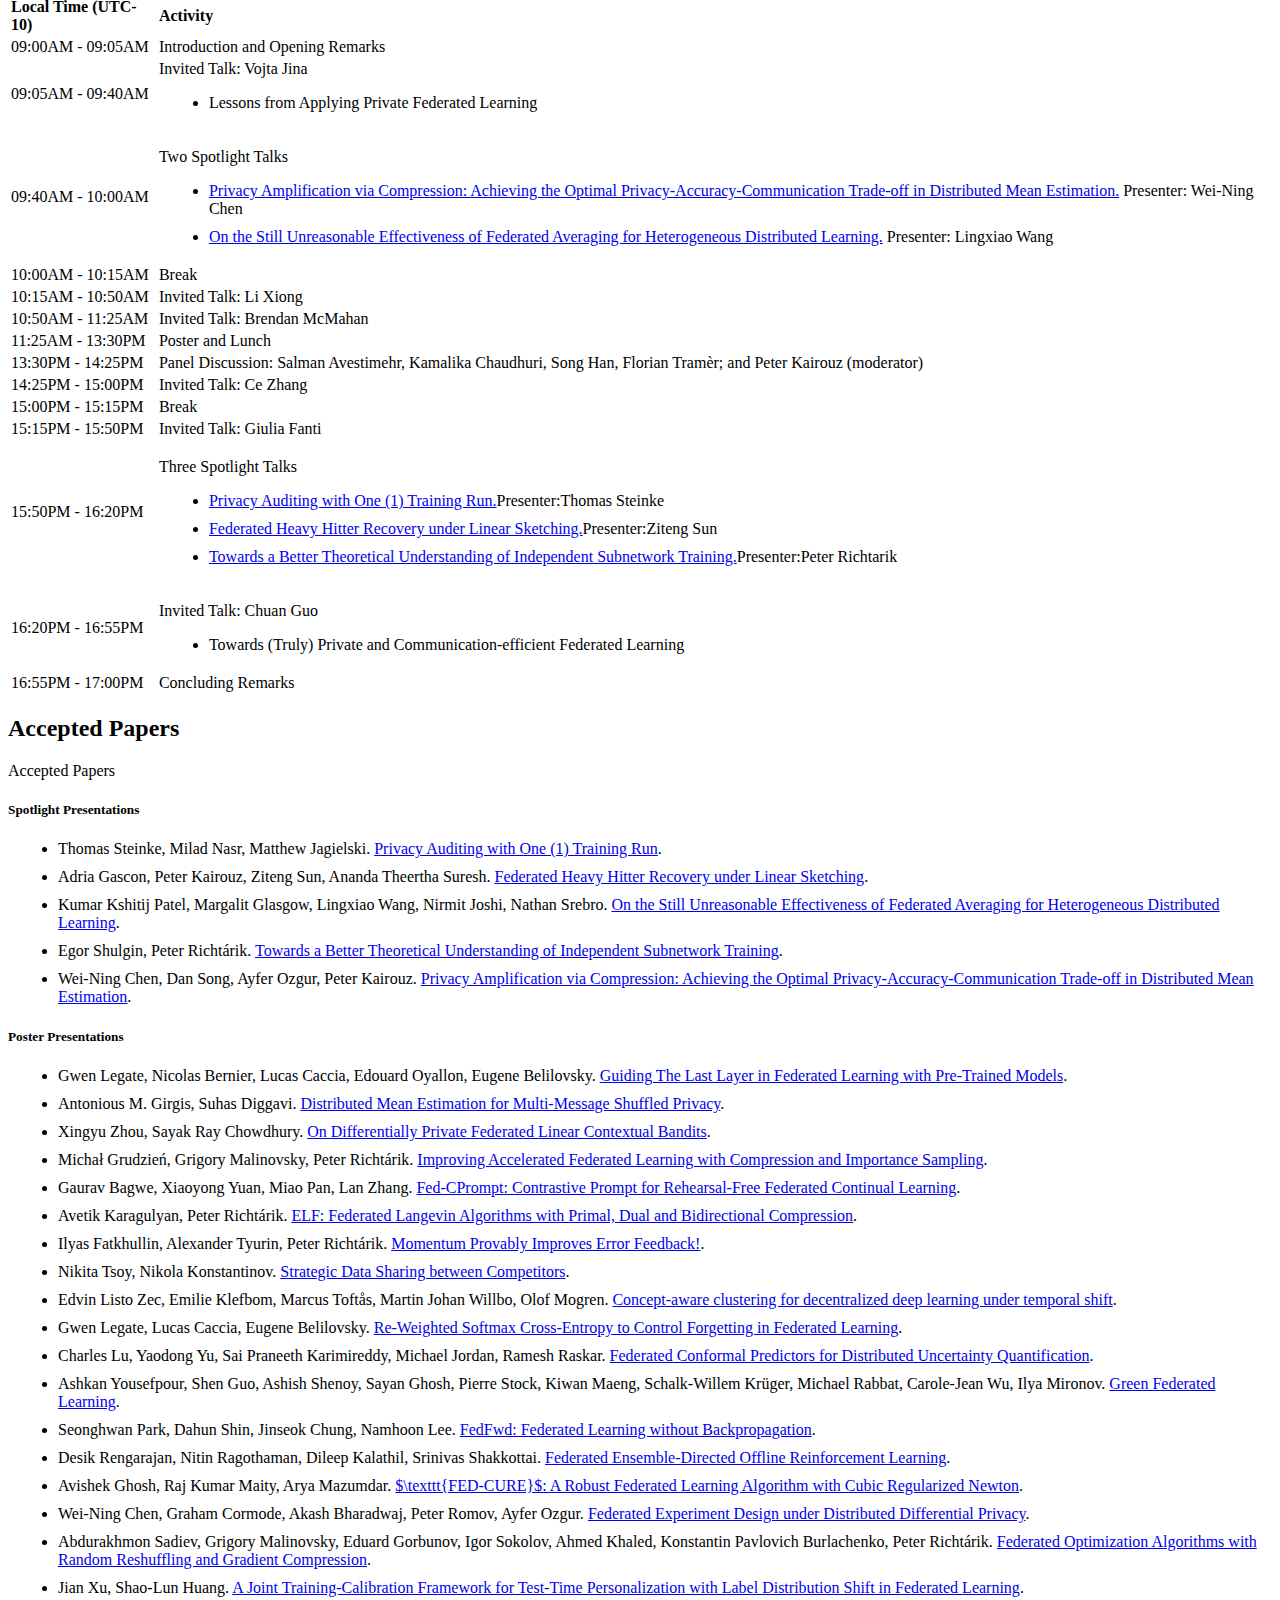
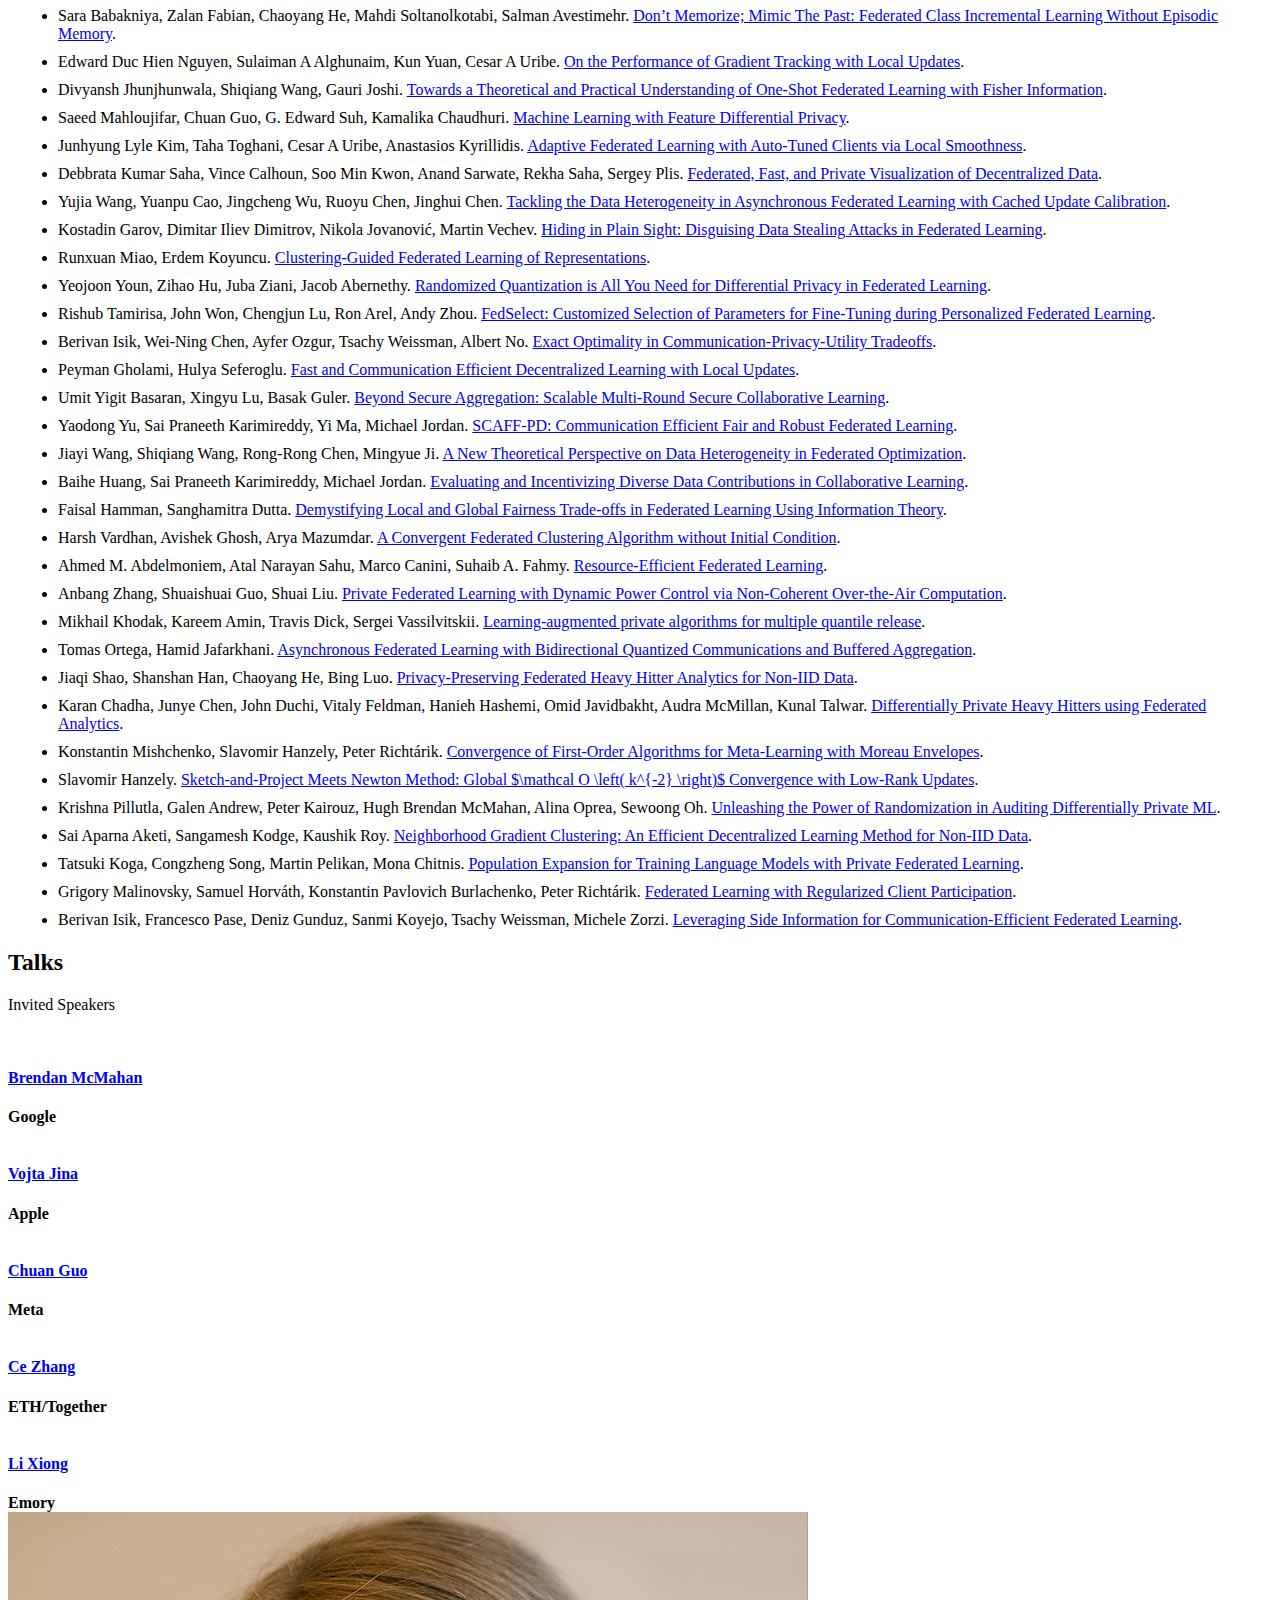
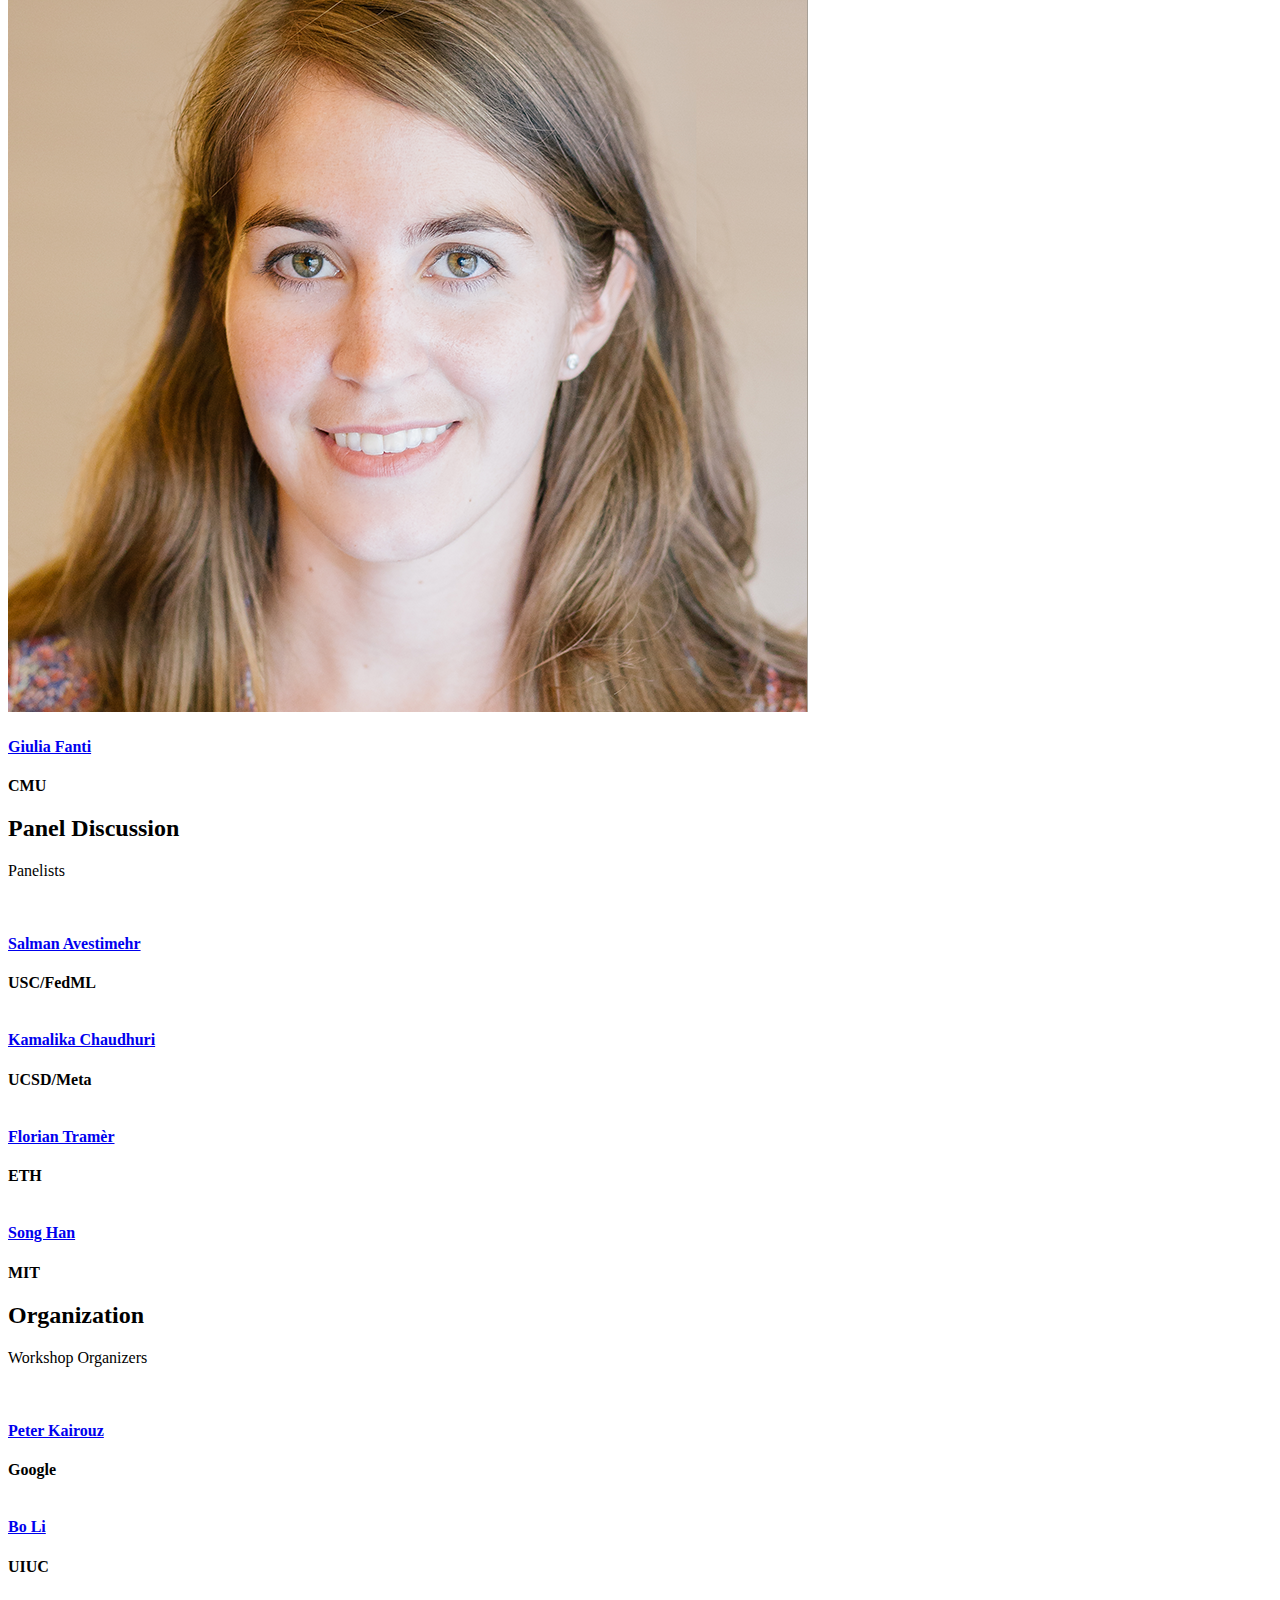
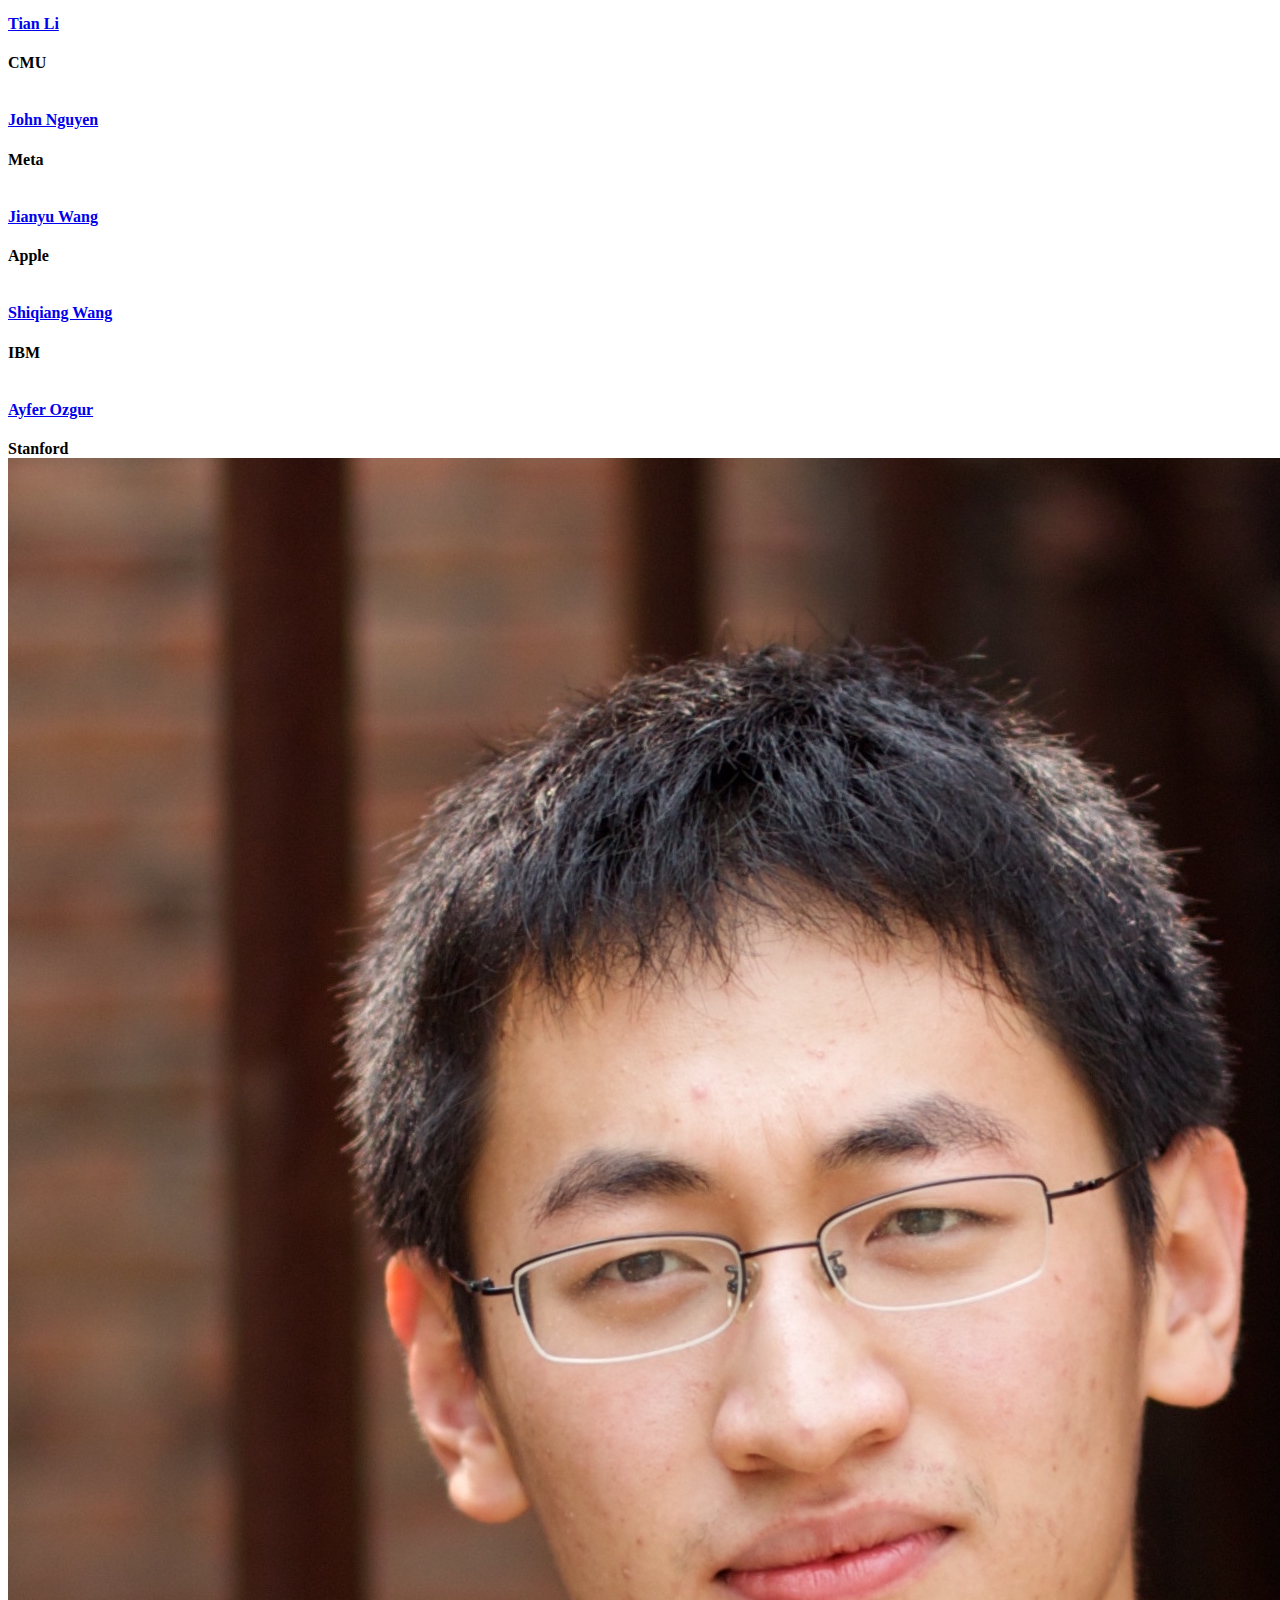
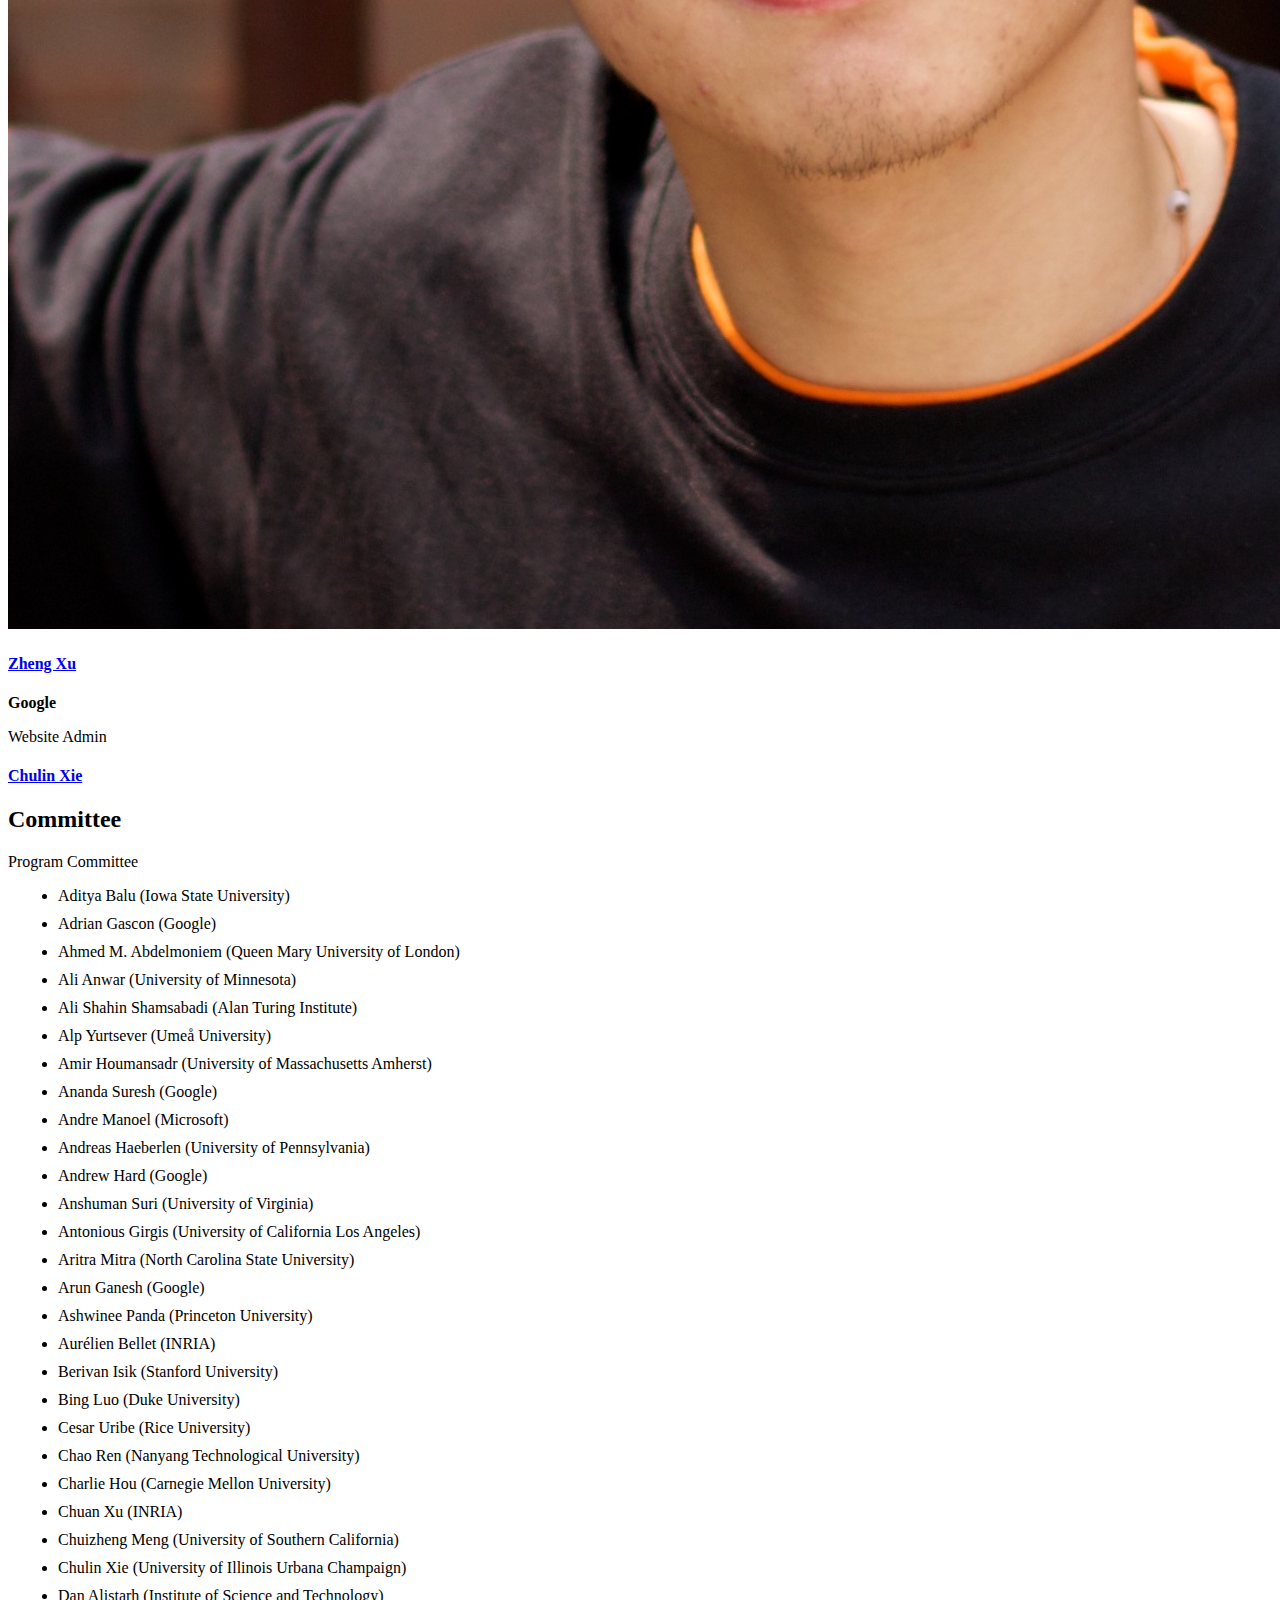
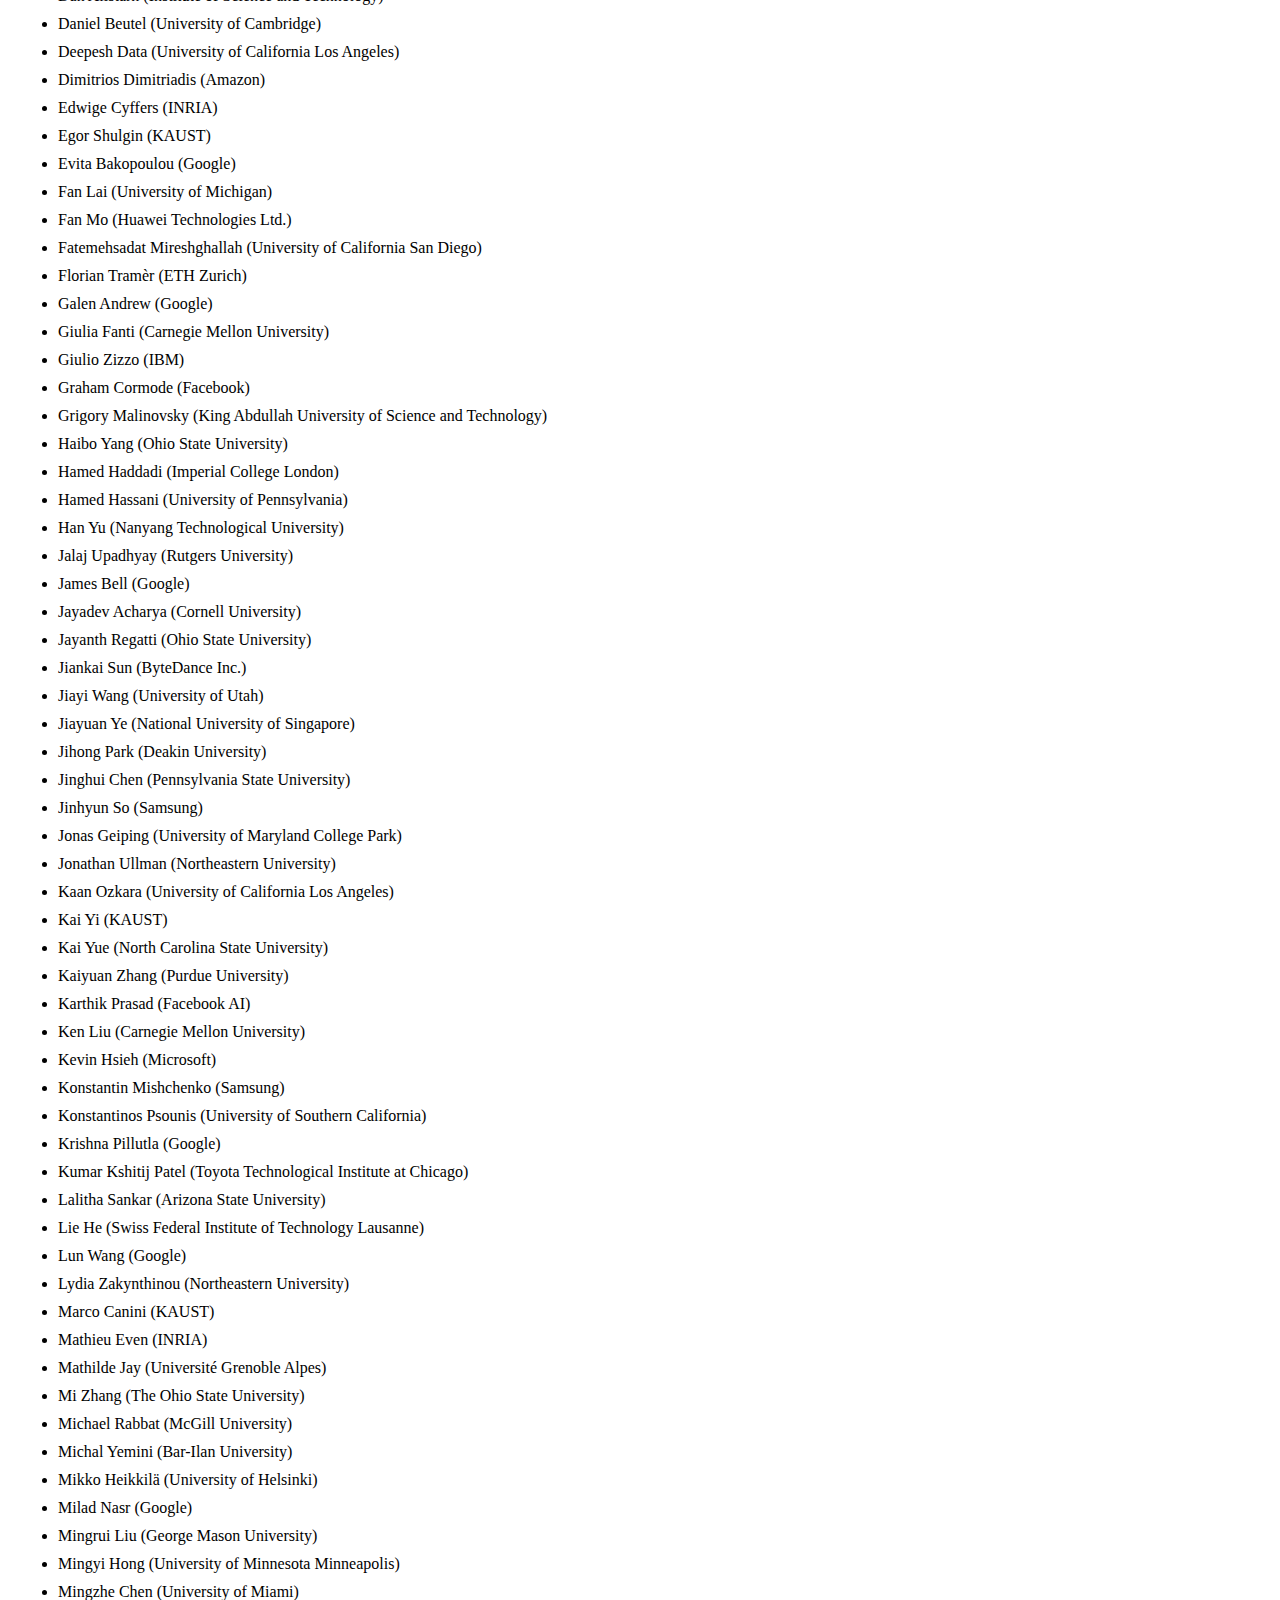
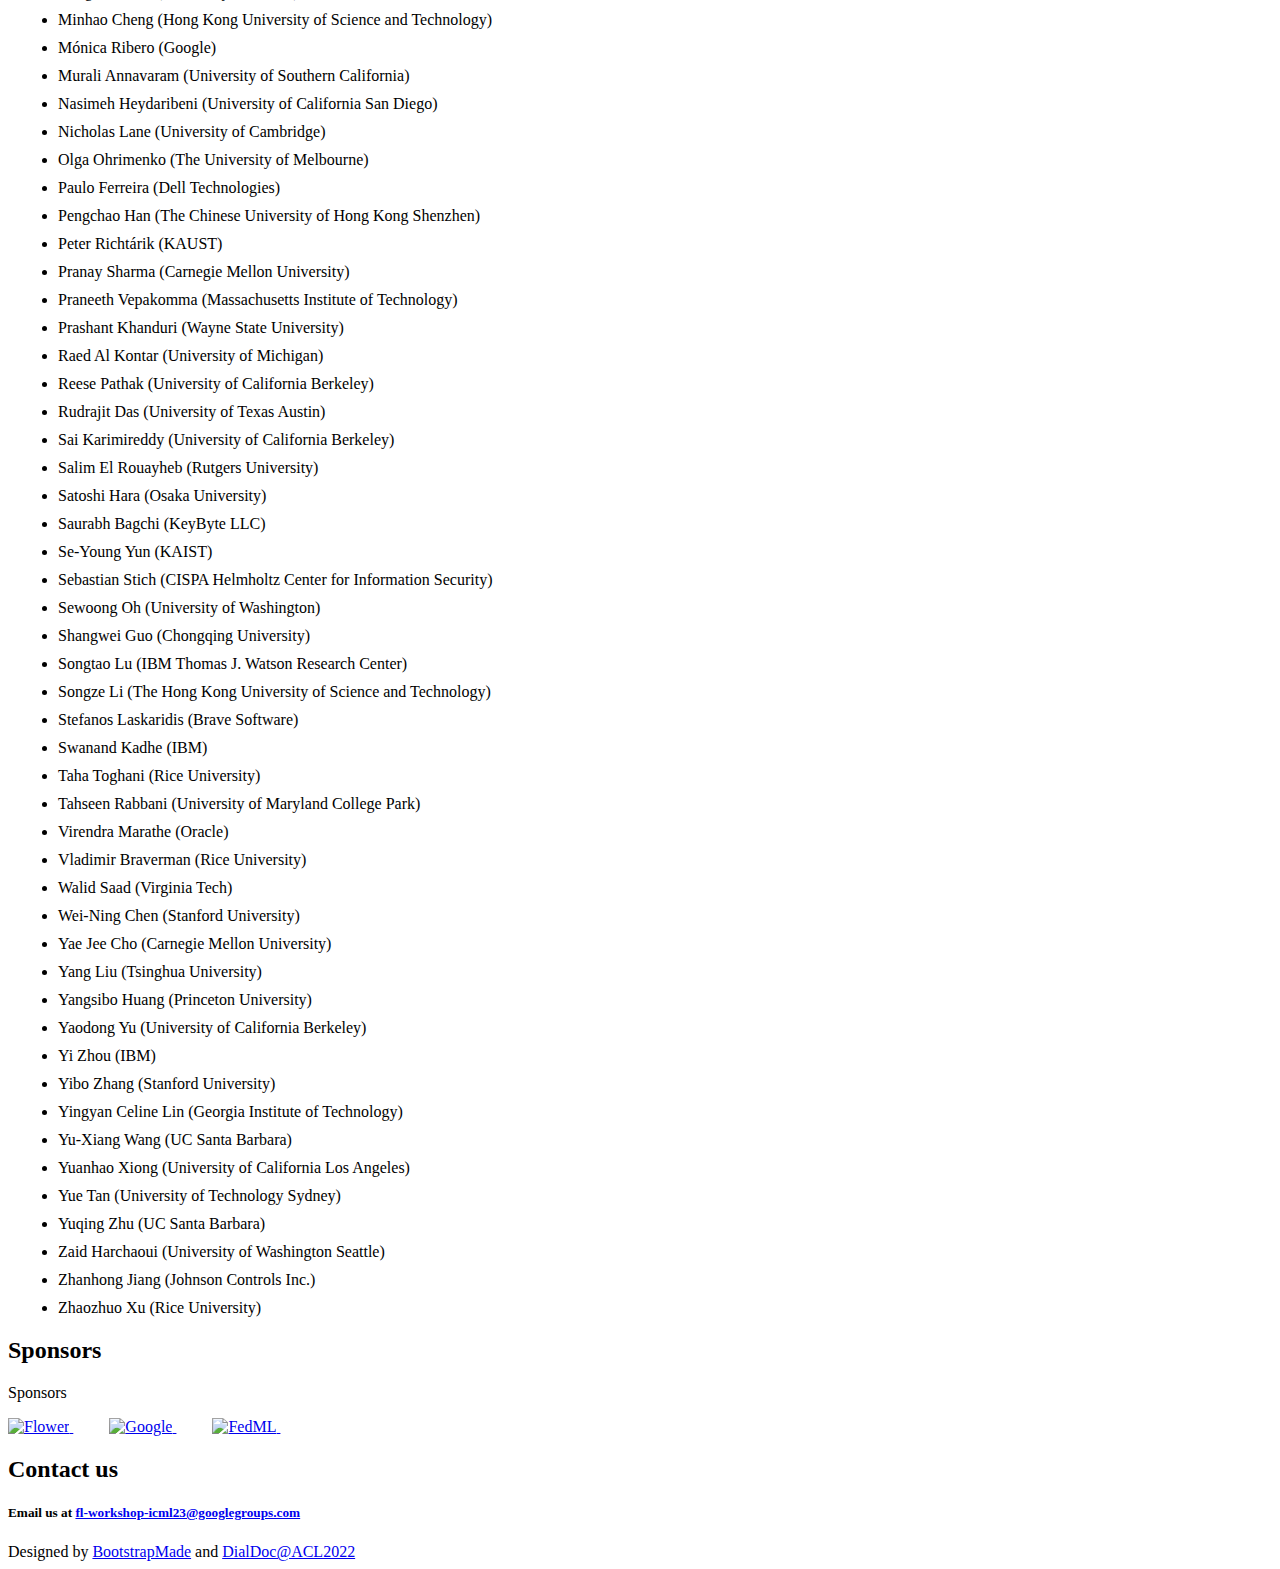
==== commit 6f171bb4: "Update spotlight presenter" ====
--- a/index.html
+++ b/index.html
@@ -298,8 +298,8 @@
       </td> </tr>
       <tr> <td>09:40AM - 10:00AM</td>  <td> <p>Two Spotlight Talks</p>
         <ul>
-          <li><a href="https://openreview.net/forum?id=GiUuJlogu0">Privacy Amplification via Compression: Achieving the Optimal Privacy-Accuracy-Communication Trade-off in Distributed Mean Estimation</a></li>
-          <li><a href="https://openreview.net/forum?id=vhS68bKv7x">On the Still Unreasonable Effectiveness of Federated Averaging for Heterogeneous Distributed Learning</a></li>
+          <li><a href="https://openreview.net/forum?id=GiUuJlogu0">Privacy Amplification via Compression: Achieving the Optimal Privacy-Accuracy-Communication Trade-off in Distributed Mean Estimation.</a> Presenter: Wei-Ning Chen </li>
+          <li><a href="https://openreview.net/forum?id=vhS68bKv7x">On the Still Unreasonable Effectiveness of Federated Averaging for Heterogeneous Distributed Learning.</a> Presenter: Lingxiao Wang</li>
         </ul>
       </td> </tr>
       <tr> <td>10:00AM - 10:15AM</td>  <td>Break</td> </tr>
@@ -312,9 +312,9 @@
       <tr> <td>15:15PM - 15:50PM</td>  <td>Invited Talk: Giulia Fanti </td> </tr>
       <tr> <td>15:50PM - 16:20PM</td>  <td><p>Three Spotlight Talks</p>
        <ul>
-          <li><a href="https://openreview.net/forum?id=q15zG9CHi8">Privacy Auditing with One (1) Training Run</a></li>
-          <li><a href="https://openreview.net/forum?id=9MMRKJJh9R">Federated Heavy Hitter Recovery under Linear Sketching</a></li>
-          <li><a href="https://openreview.net/forum?id=ynvzUxgO4q">Towards a Better Theoretical Understanding of Independent Subnetwork Training</a></li>
+          <li><a href="https://openreview.net/forum?id=q15zG9CHi8">Privacy Auditing with One (1) Training Run.</a>Presenter:Thomas Steinke</li>
+          <li><a href="https://openreview.net/forum?id=9MMRKJJh9R">Federated Heavy Hitter Recovery under Linear Sketching.</a>Presenter:Ziteng Sun</li>
+          <li><a href="https://openreview.net/forum?id=ynvzUxgO4q">Towards a Better Theoretical Understanding of Independent Subnetwork Training.</a>Presenter:Peter Richtarik</li>
        </ul>
       </td> </tr>
       <tr> <td>16:20PM - 16:55PM</td>  <td><p>Invited Talk: Chuan Guo</p>
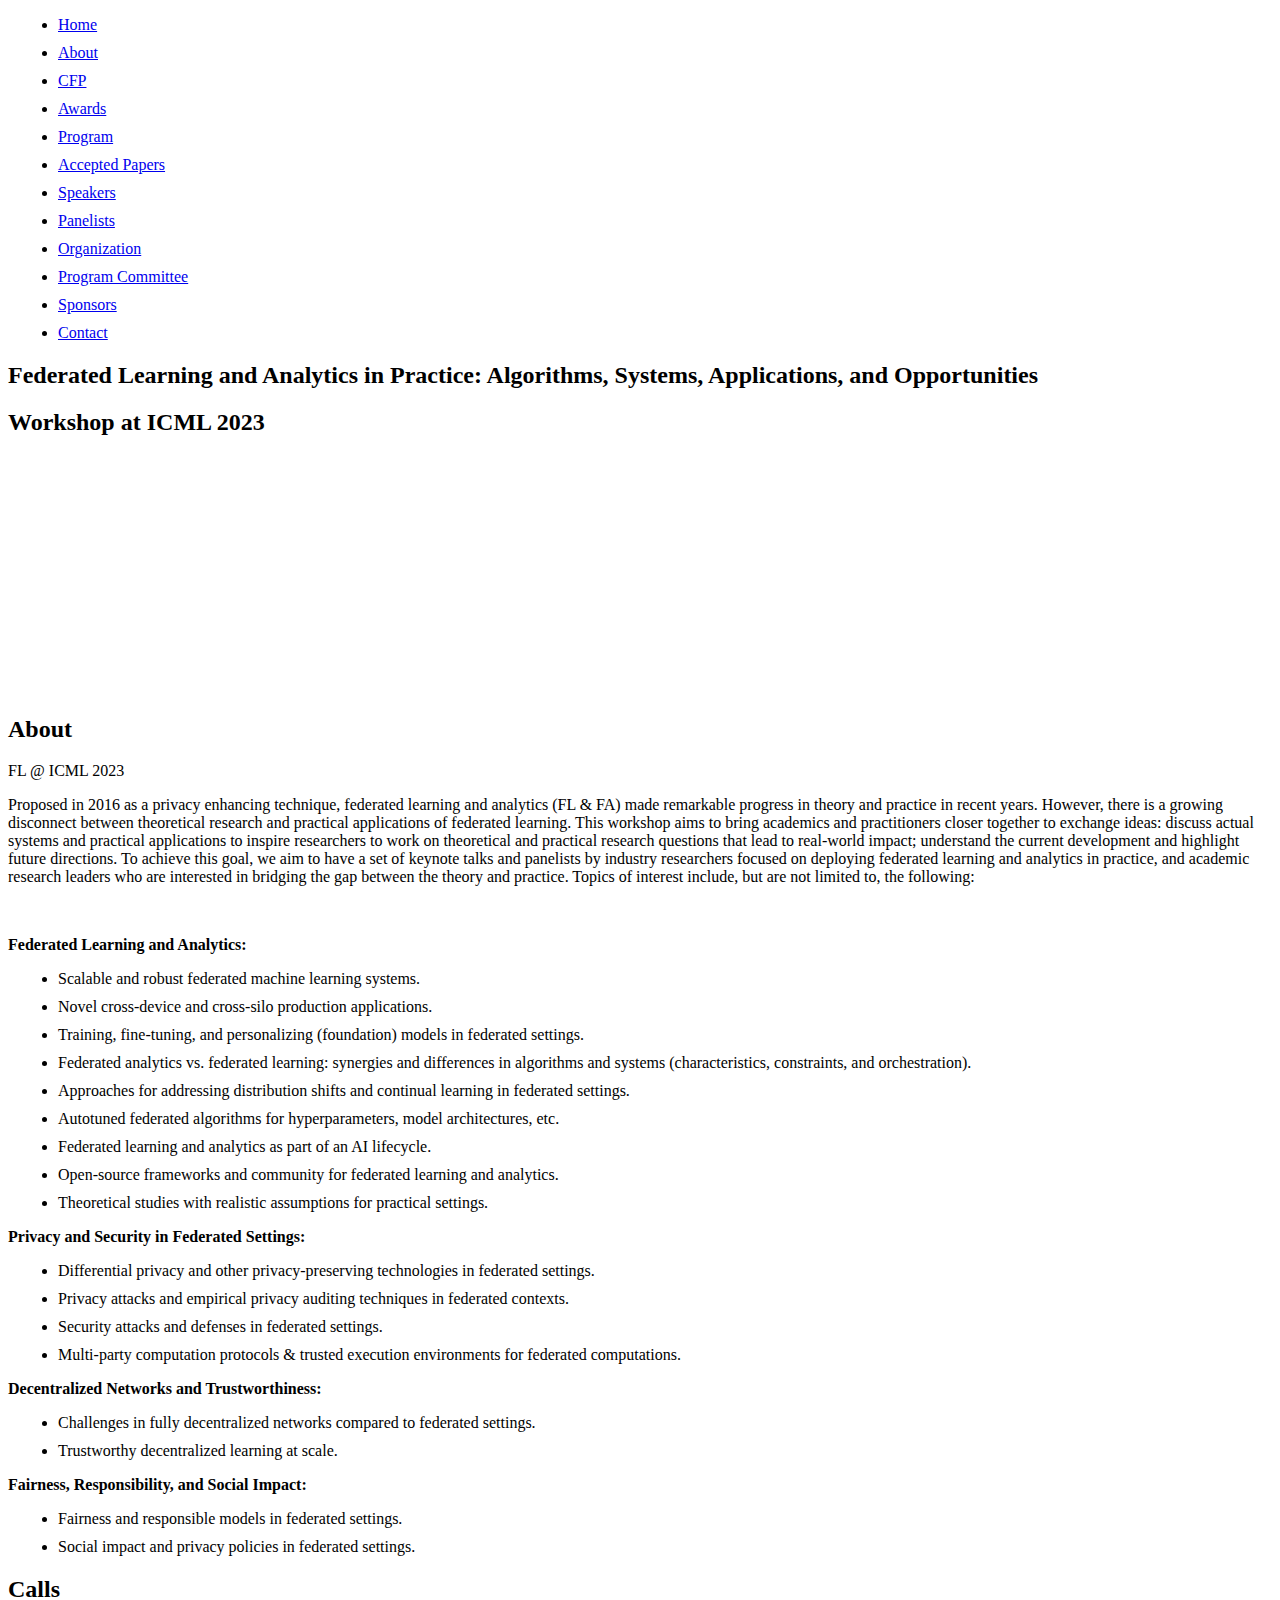
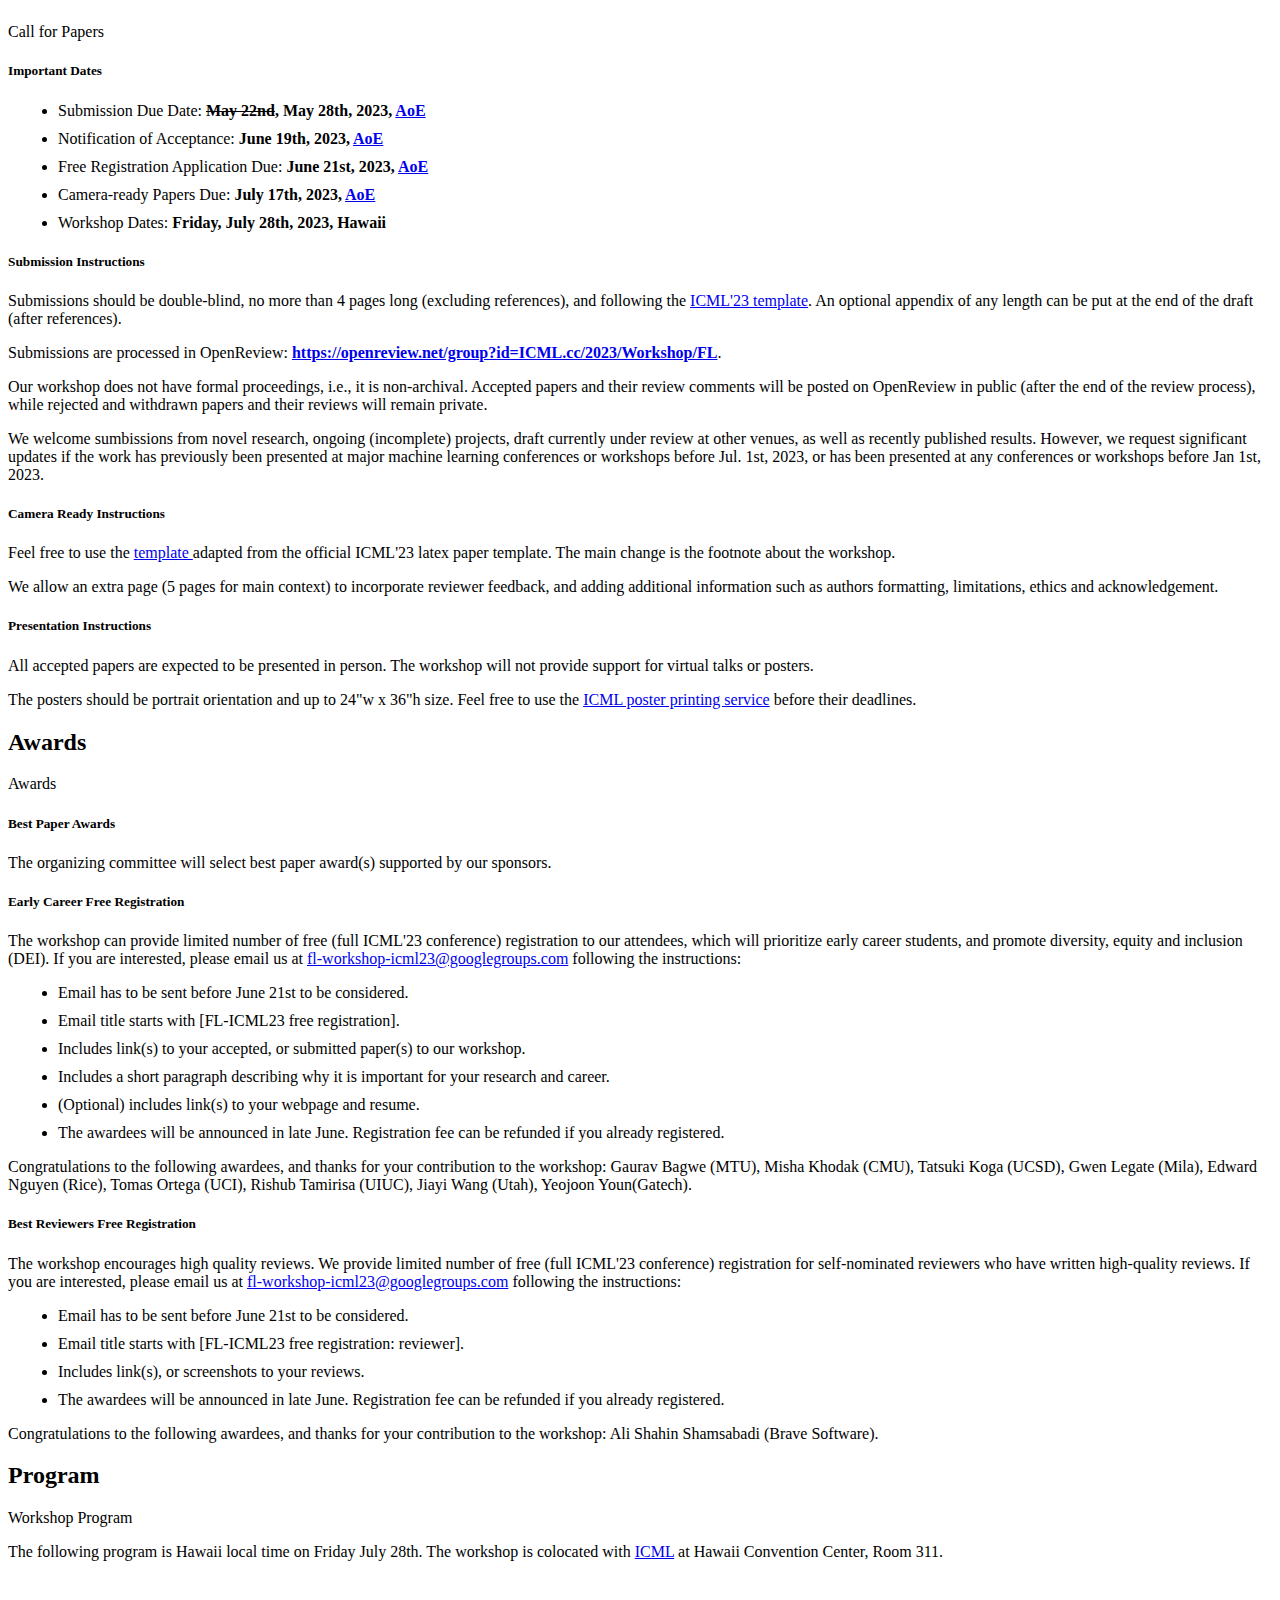
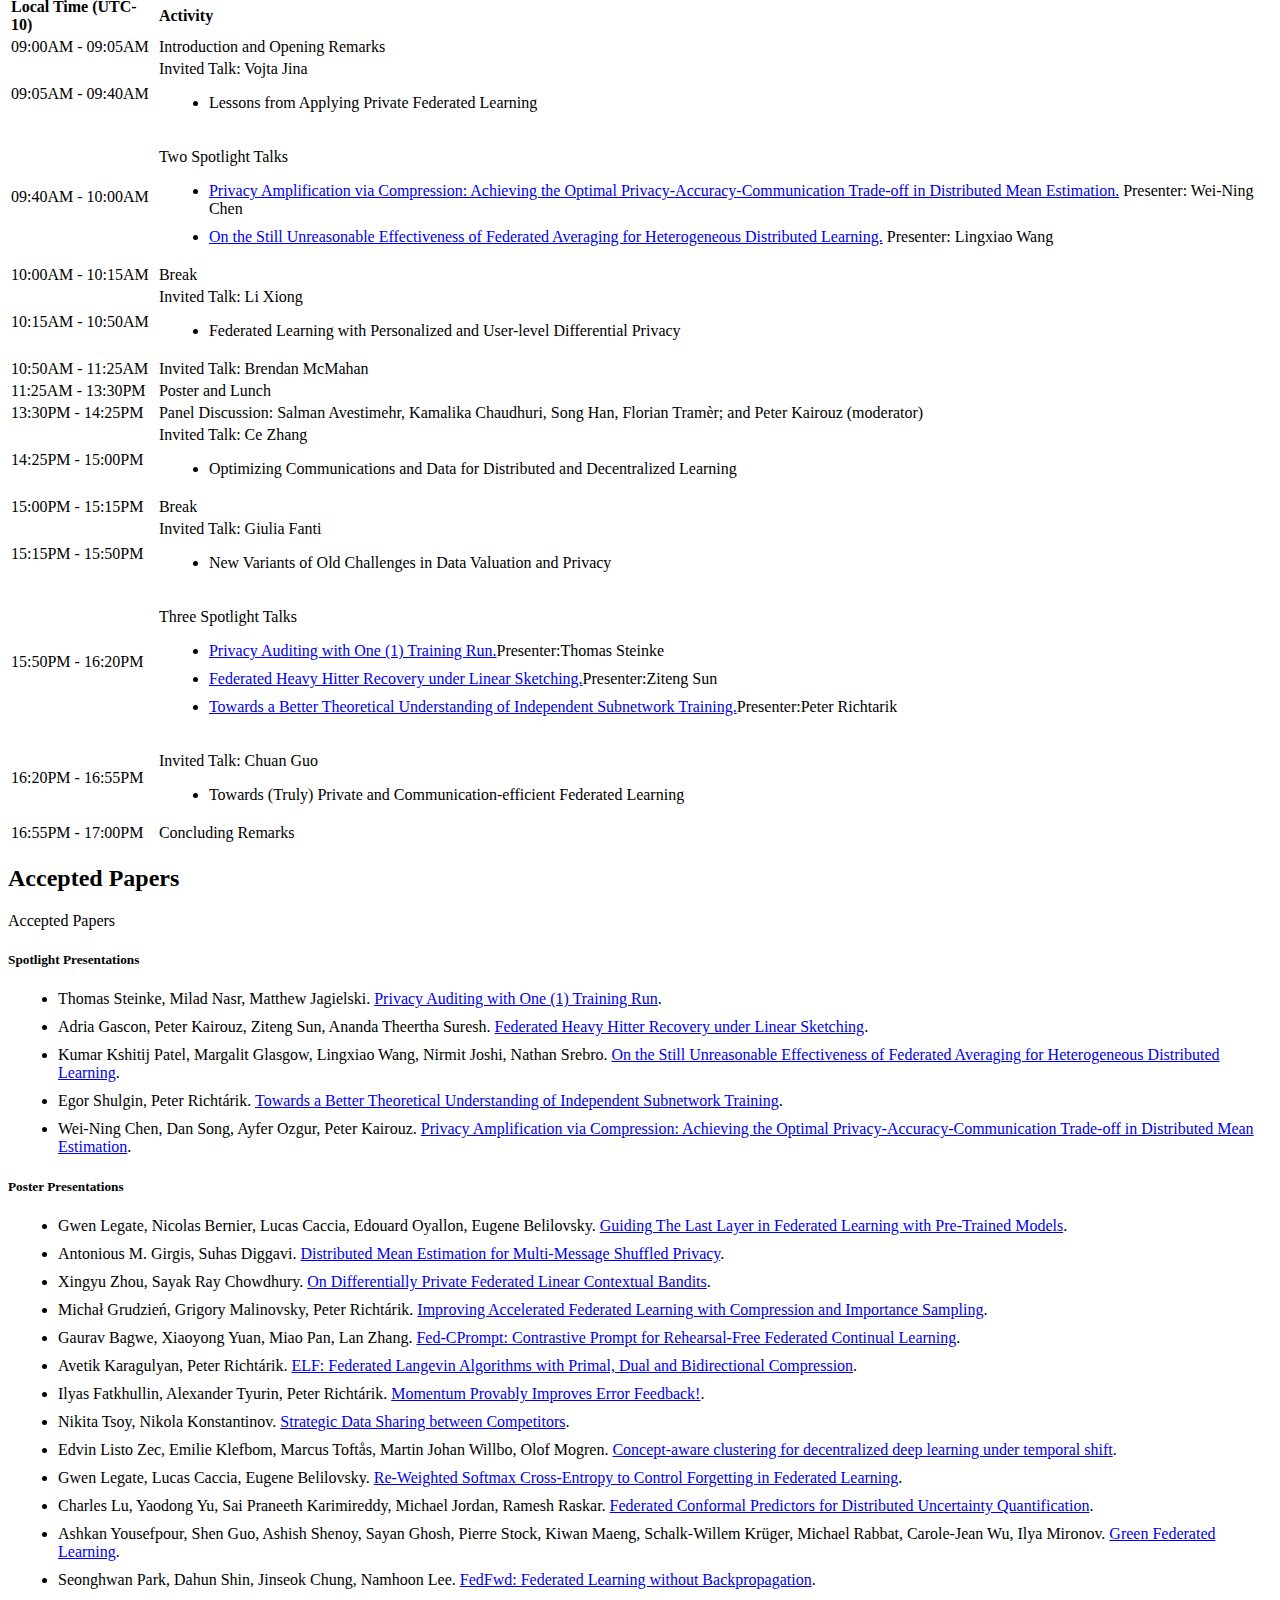
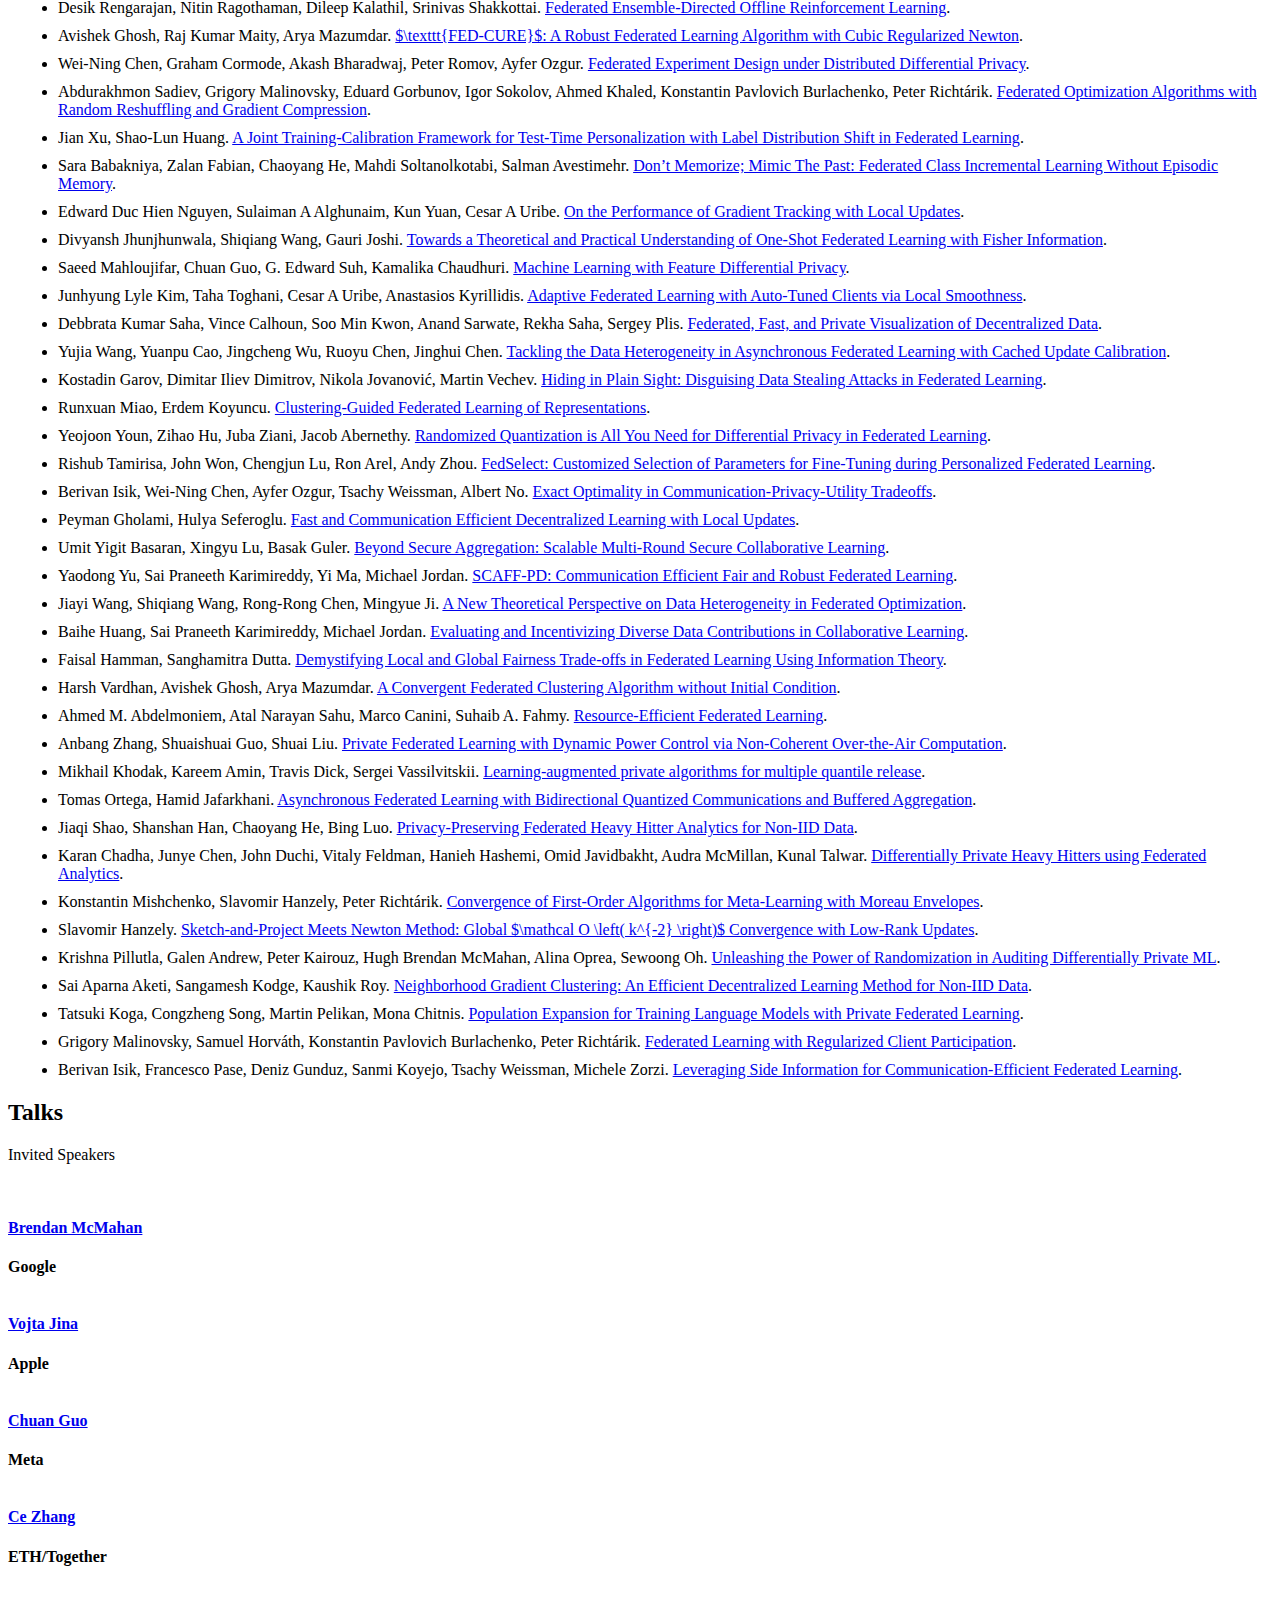
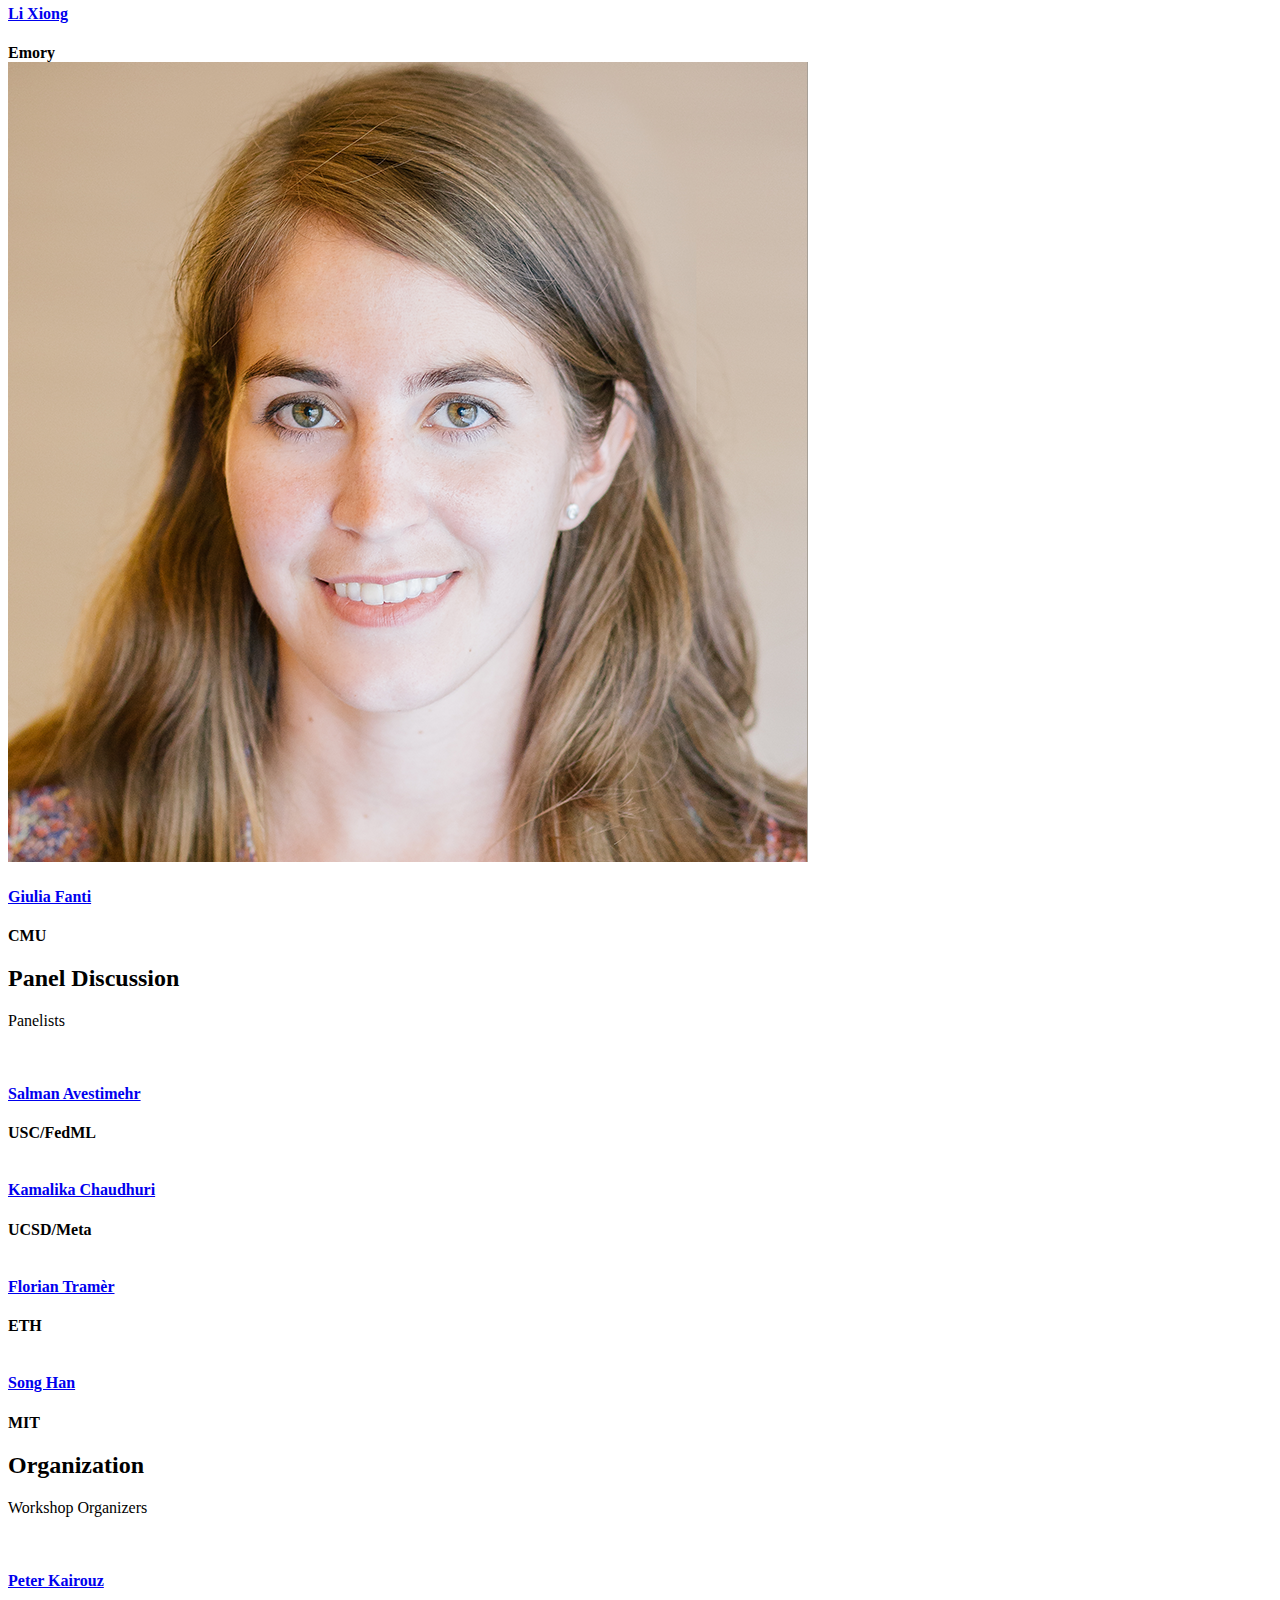
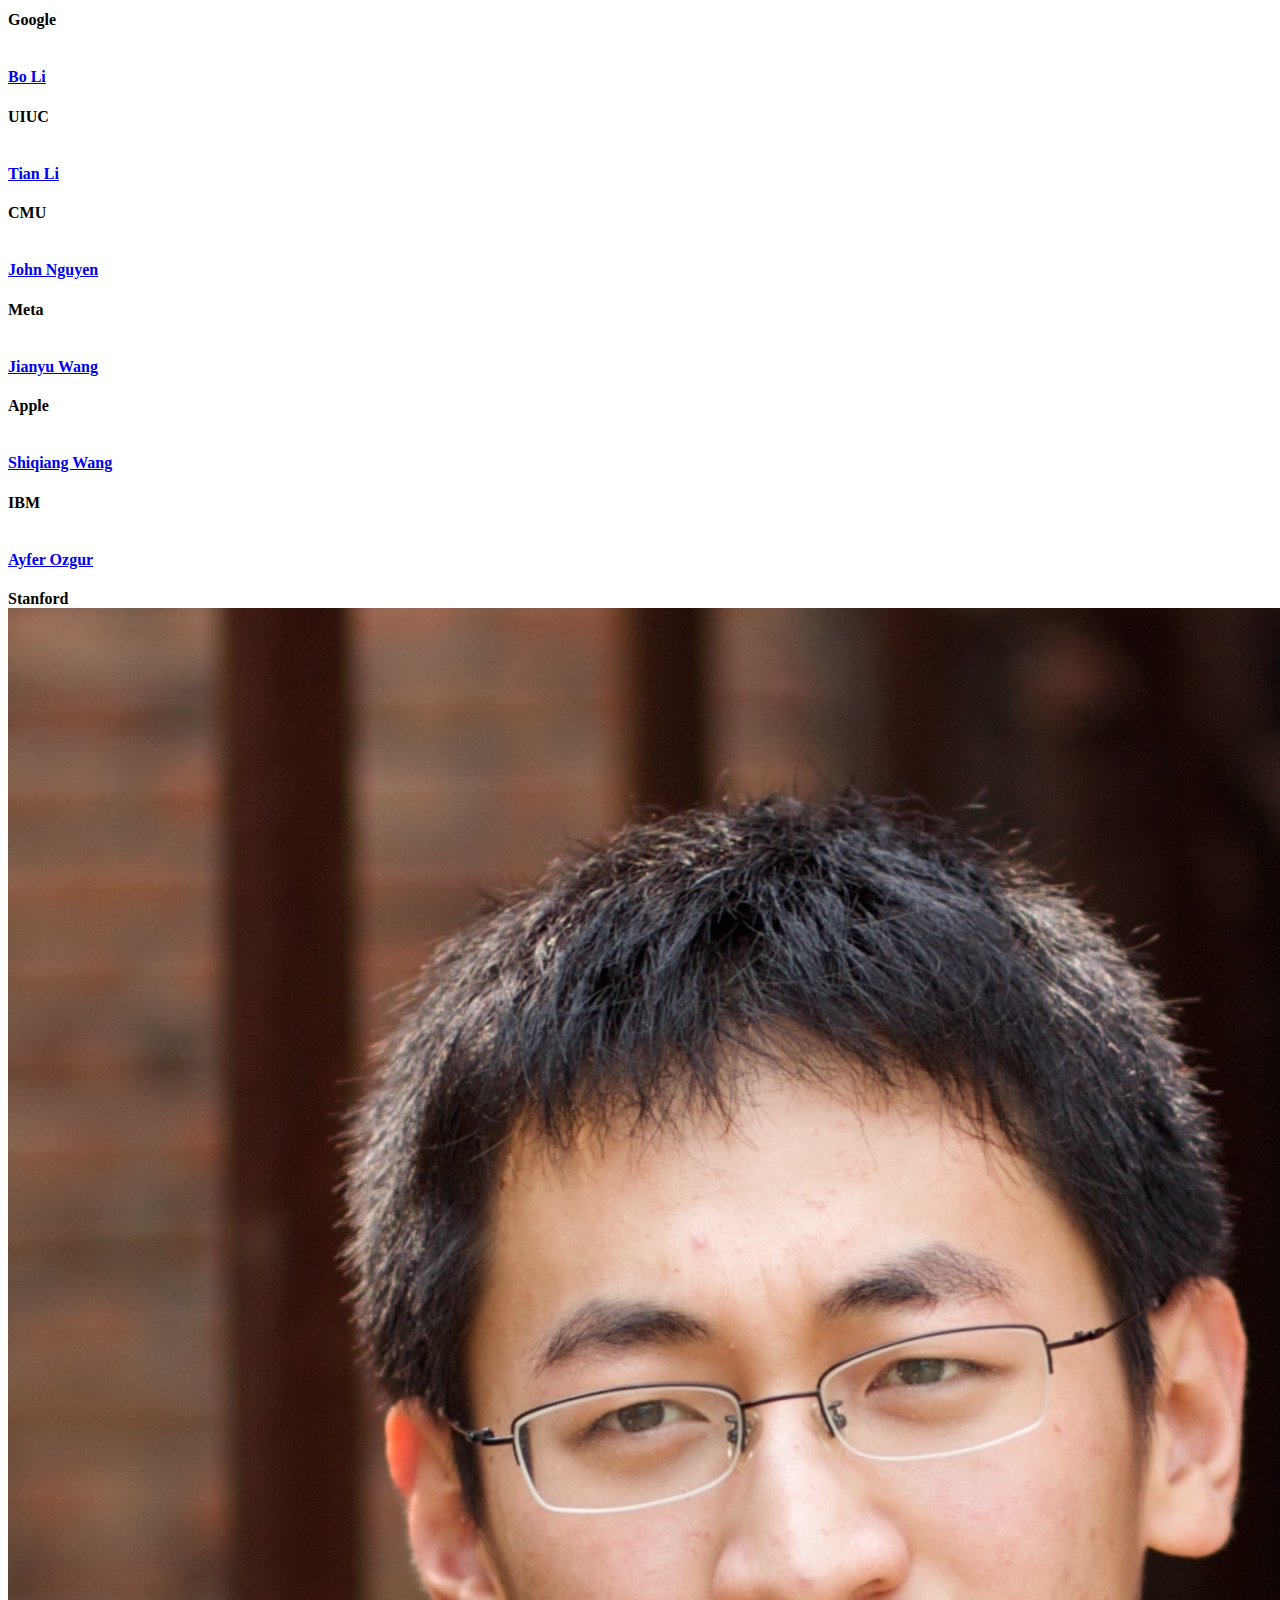
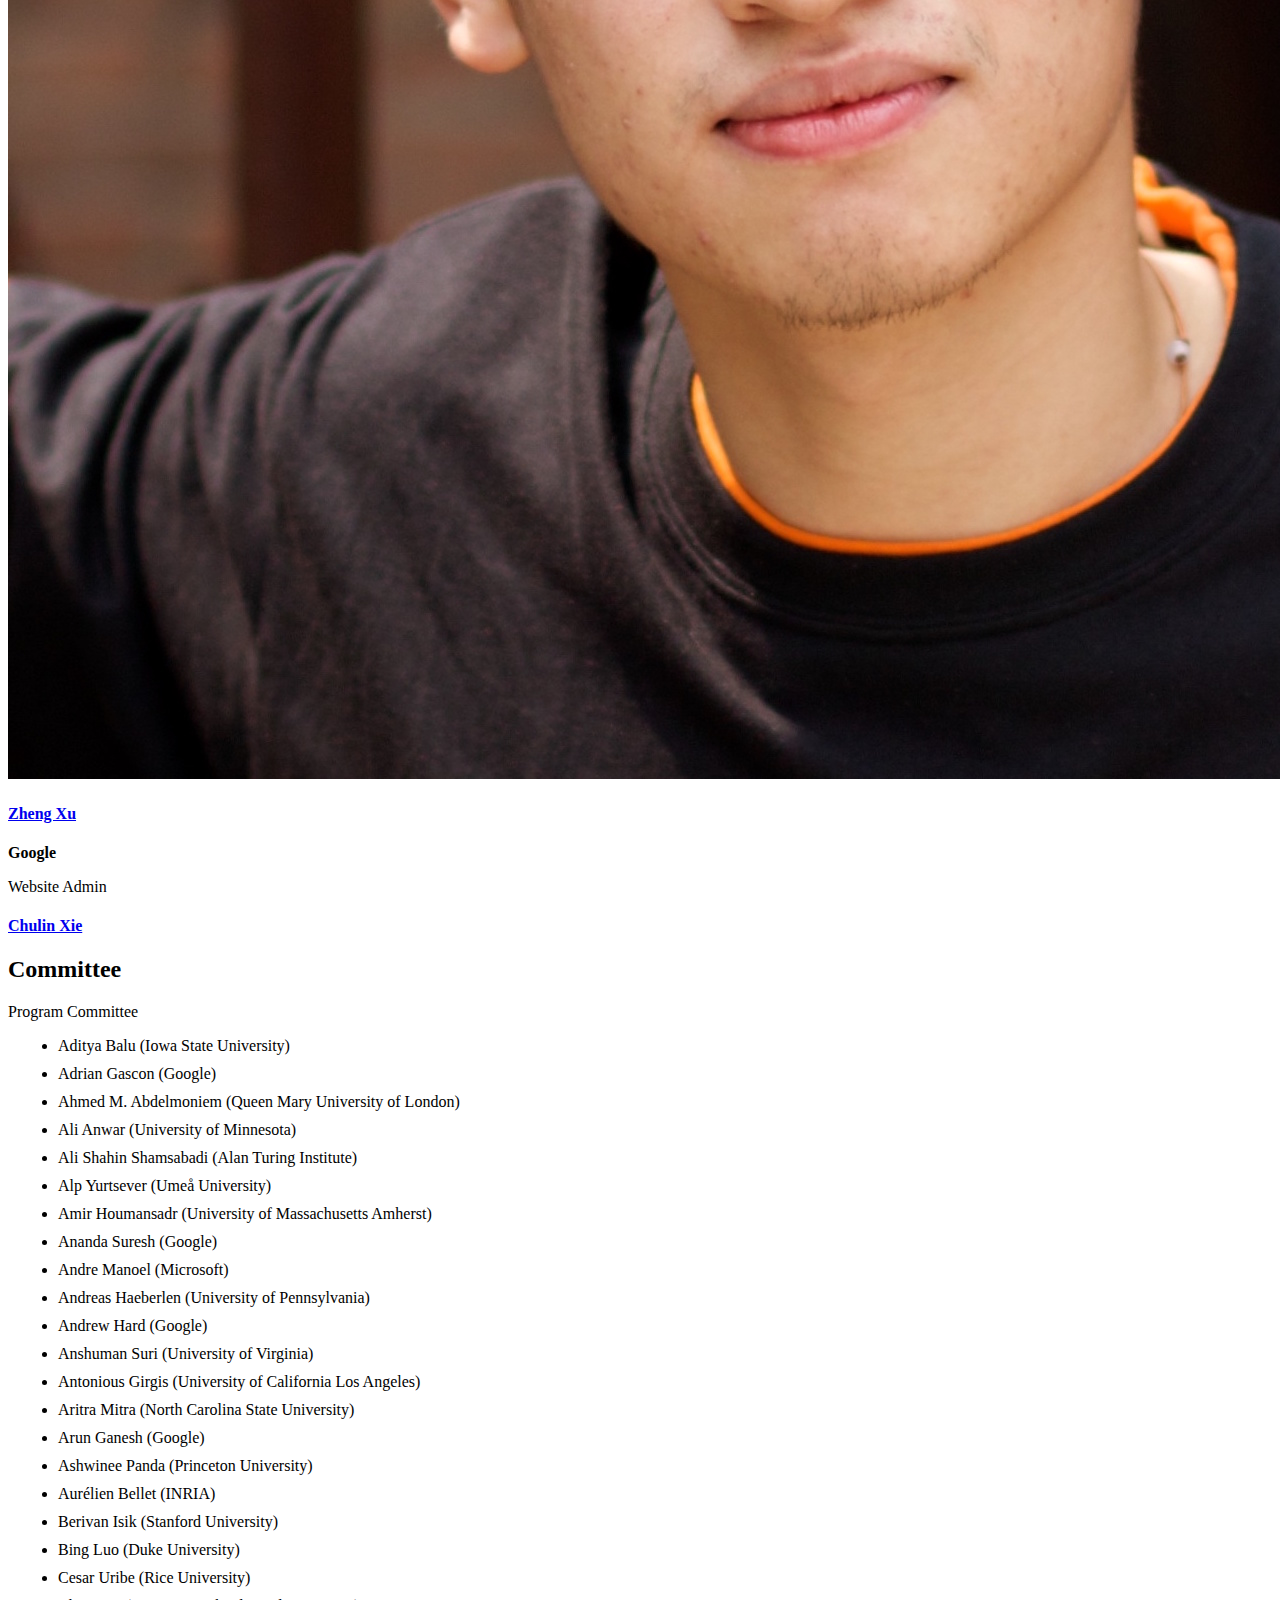
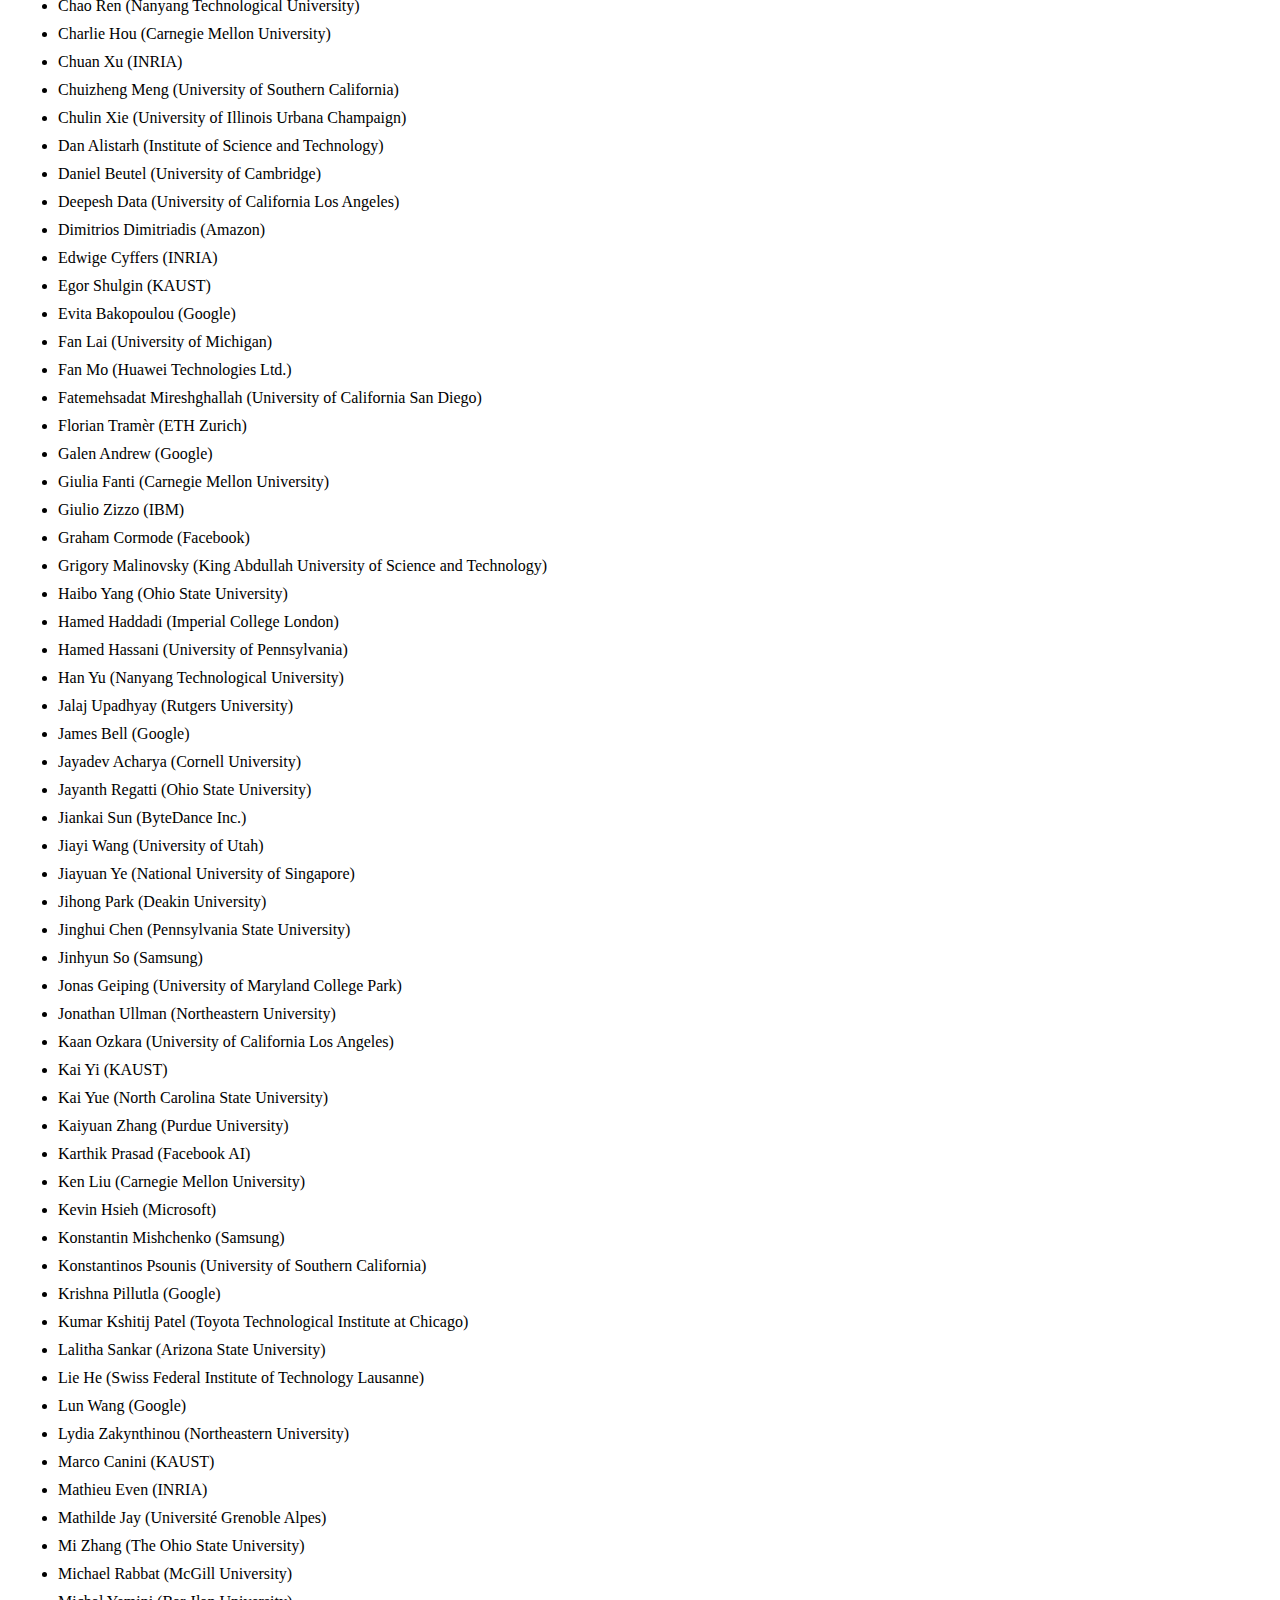
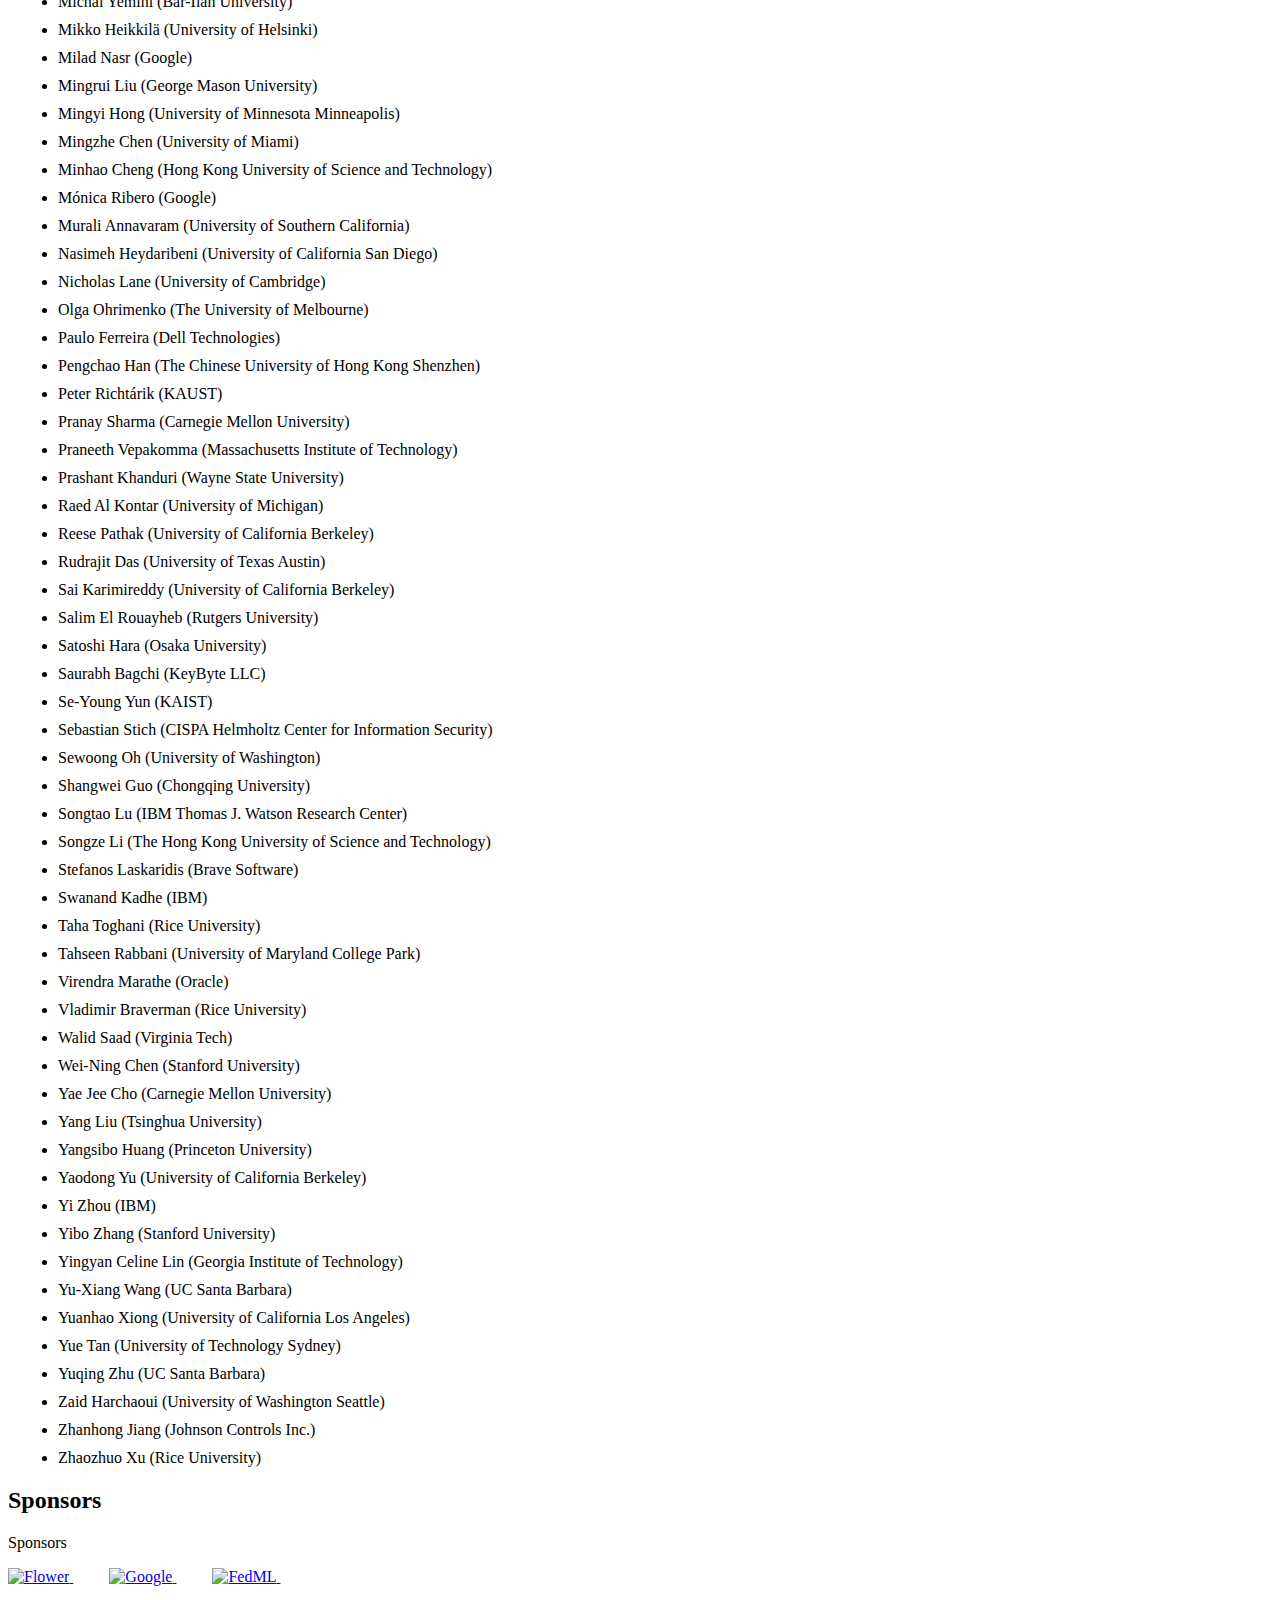
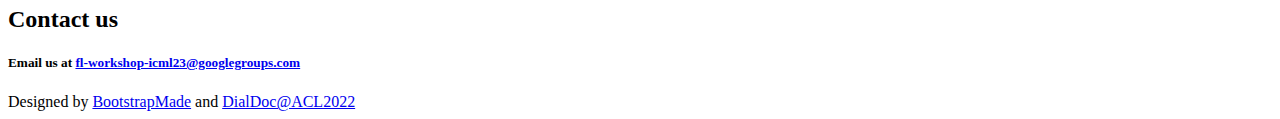
==== commit 3e80f743: "Update talk info" ====
--- a/index.html
+++ b/index.html
@@ -303,13 +303,25 @@
         </ul>
       </td> </tr>
       <tr> <td>10:00AM - 10:15AM</td>  <td>Break</td> </tr>
-      <tr> <td>10:15AM - 10:50AM</td>  <td>Invited Talk: Li Xiong </td> </tr>
+      <tr> <td>10:15AM - 10:50AM</td>  <td>Invited Talk: Li Xiong 
+      <ul>
+          <li>Federated Learning with Personalized and User-level Differential Privacy </li>
+      </ul>
+      </td> </tr>
       <tr> <td>10:50AM - 11:25AM</td>  <td>Invited Talk: Brendan McMahan </td> </tr>
       <tr> <td>11:25AM - 13:30PM</td>  <td>Poster and Lunch</td> </tr>
       <tr> <td>13:30PM - 14:25PM</td>  <td>Panel Discussion: Salman Avestimehr, Kamalika Chaudhuri, Song Han, Florian Tramèr; and Peter Kairouz (moderator) </td> </tr>
-      <tr> <td>14:25PM - 15:00PM</td>  <td>Invited Talk: Ce Zhang </td> </tr>
+      <tr> <td>14:25PM - 15:00PM</td>  <td>Invited Talk: Ce Zhang 
+      <ul>
+          <li>Optimizing Communications and Data for Distributed and Decentralized Learning</li>
+      </ul>
+      </td> </tr>
       <tr> <td>15:00PM - 15:15PM</td>  <td>Break</td> </tr>
-      <tr> <td>15:15PM - 15:50PM</td>  <td>Invited Talk: Giulia Fanti </td> </tr>
+      <tr> <td>15:15PM - 15:50PM</td>  <td>Invited Talk: Giulia Fanti 
+      <ul>
+          <li>New Variants of Old Challenges in Data Valuation and Privacy</li>
+      </ul>
+      </td> </tr>
       <tr> <td>15:50PM - 16:20PM</td>  <td><p>Three Spotlight Talks</p>
        <ul>
           <li><a href="https://openreview.net/forum?id=q15zG9CHi8">Privacy Auditing with One (1) Training Run.</a>Presenter:Thomas Steinke</li>
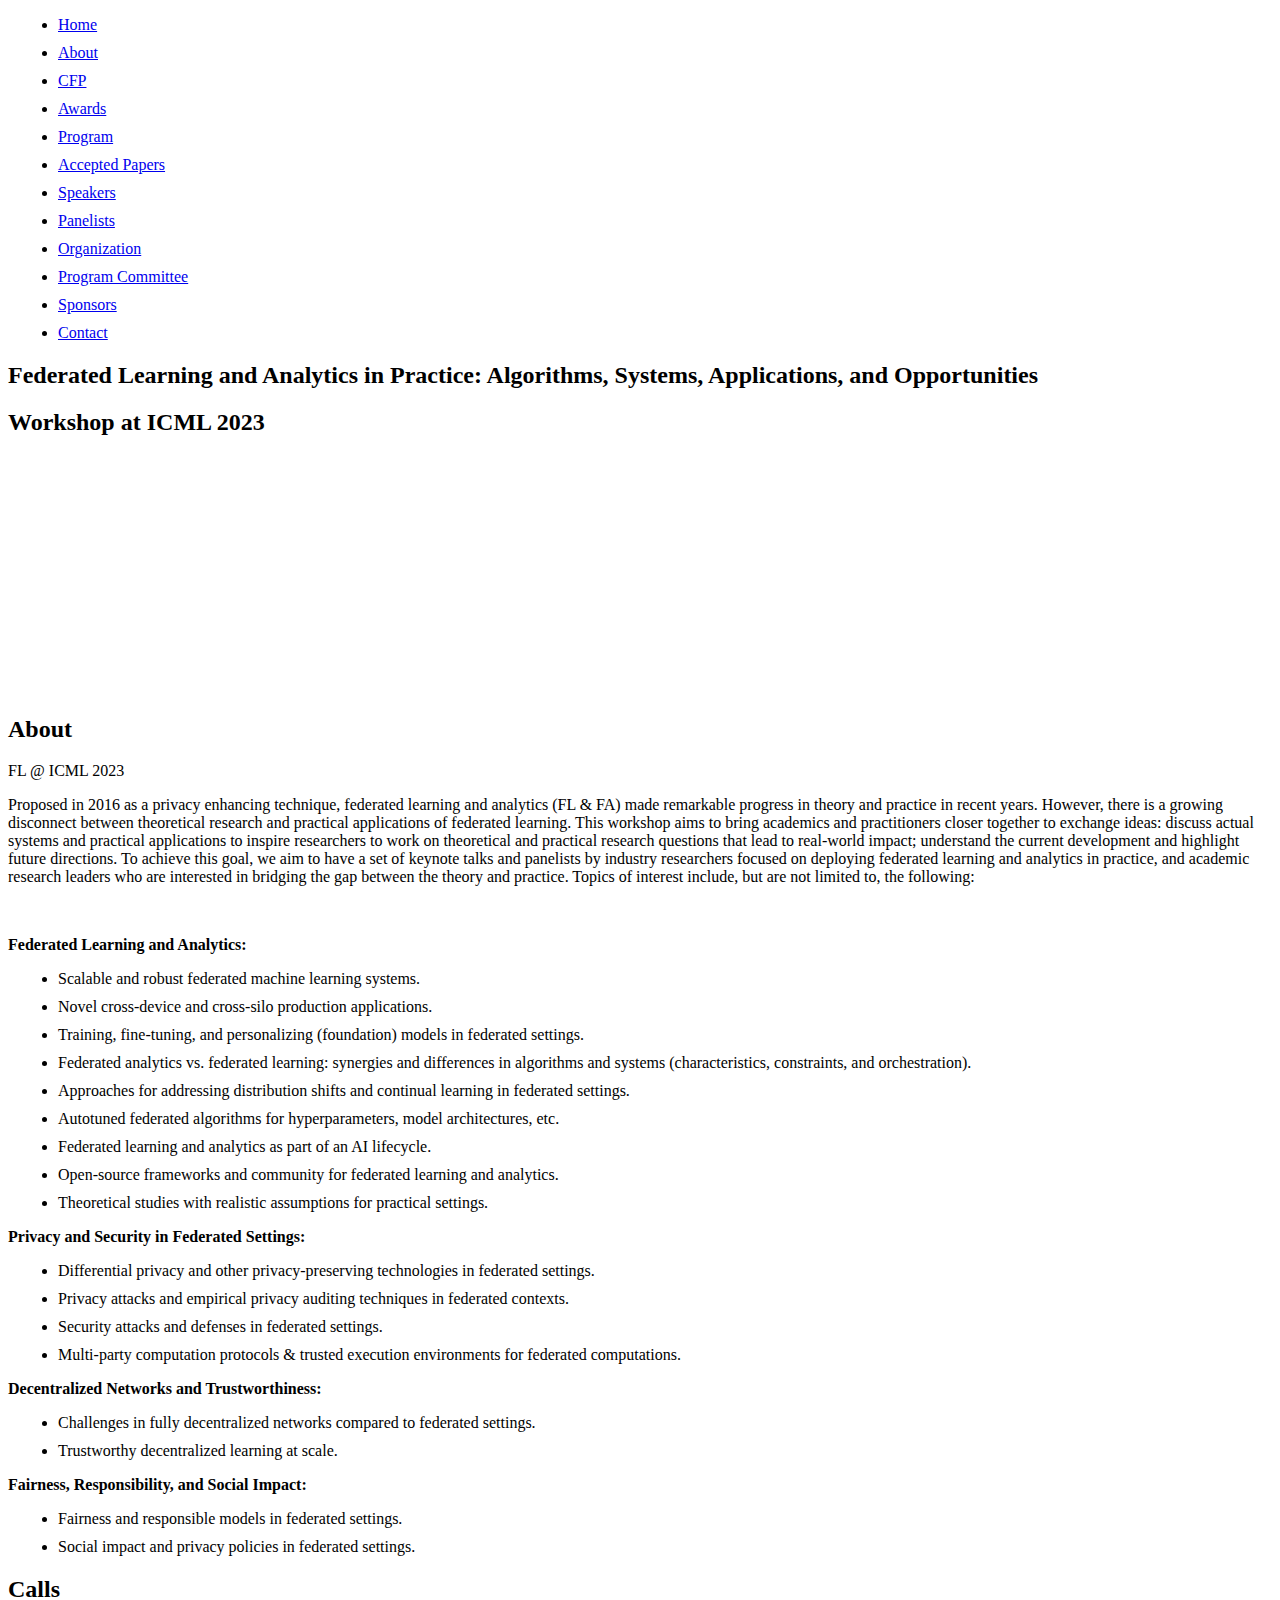
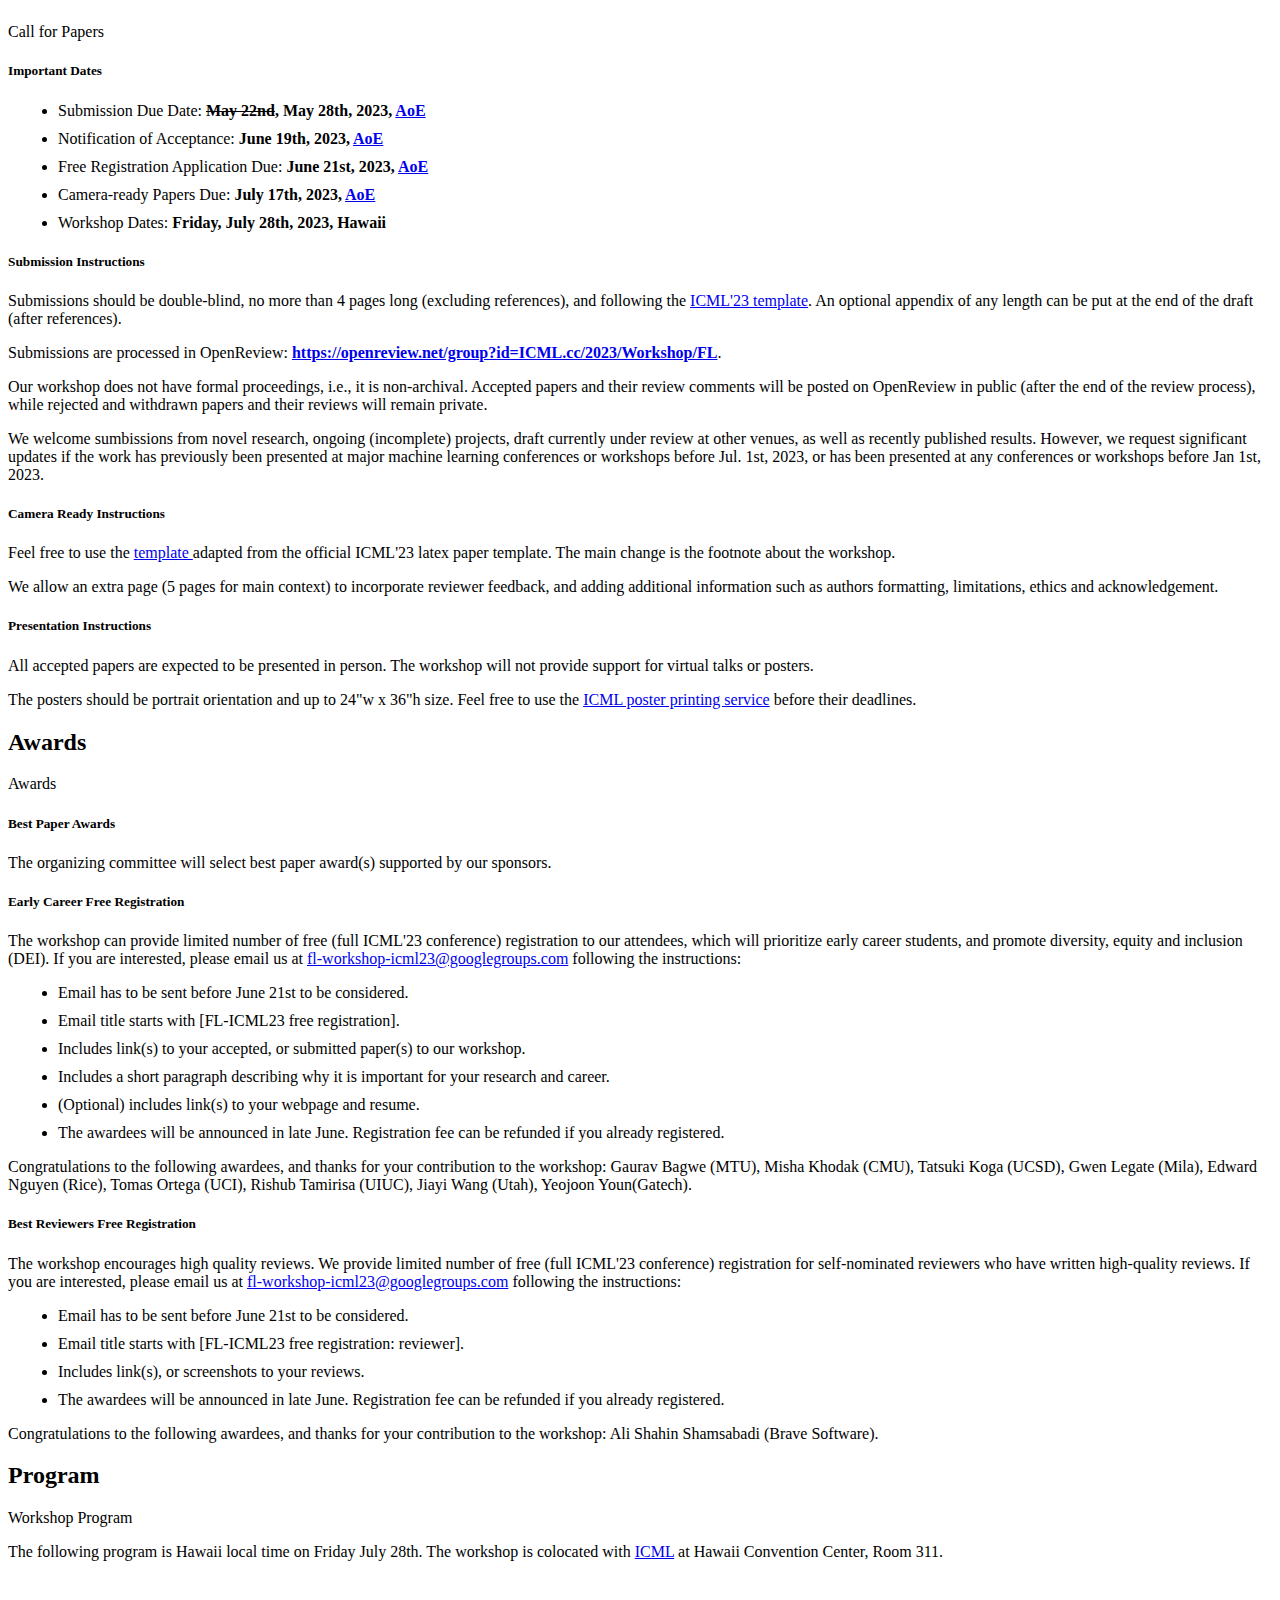
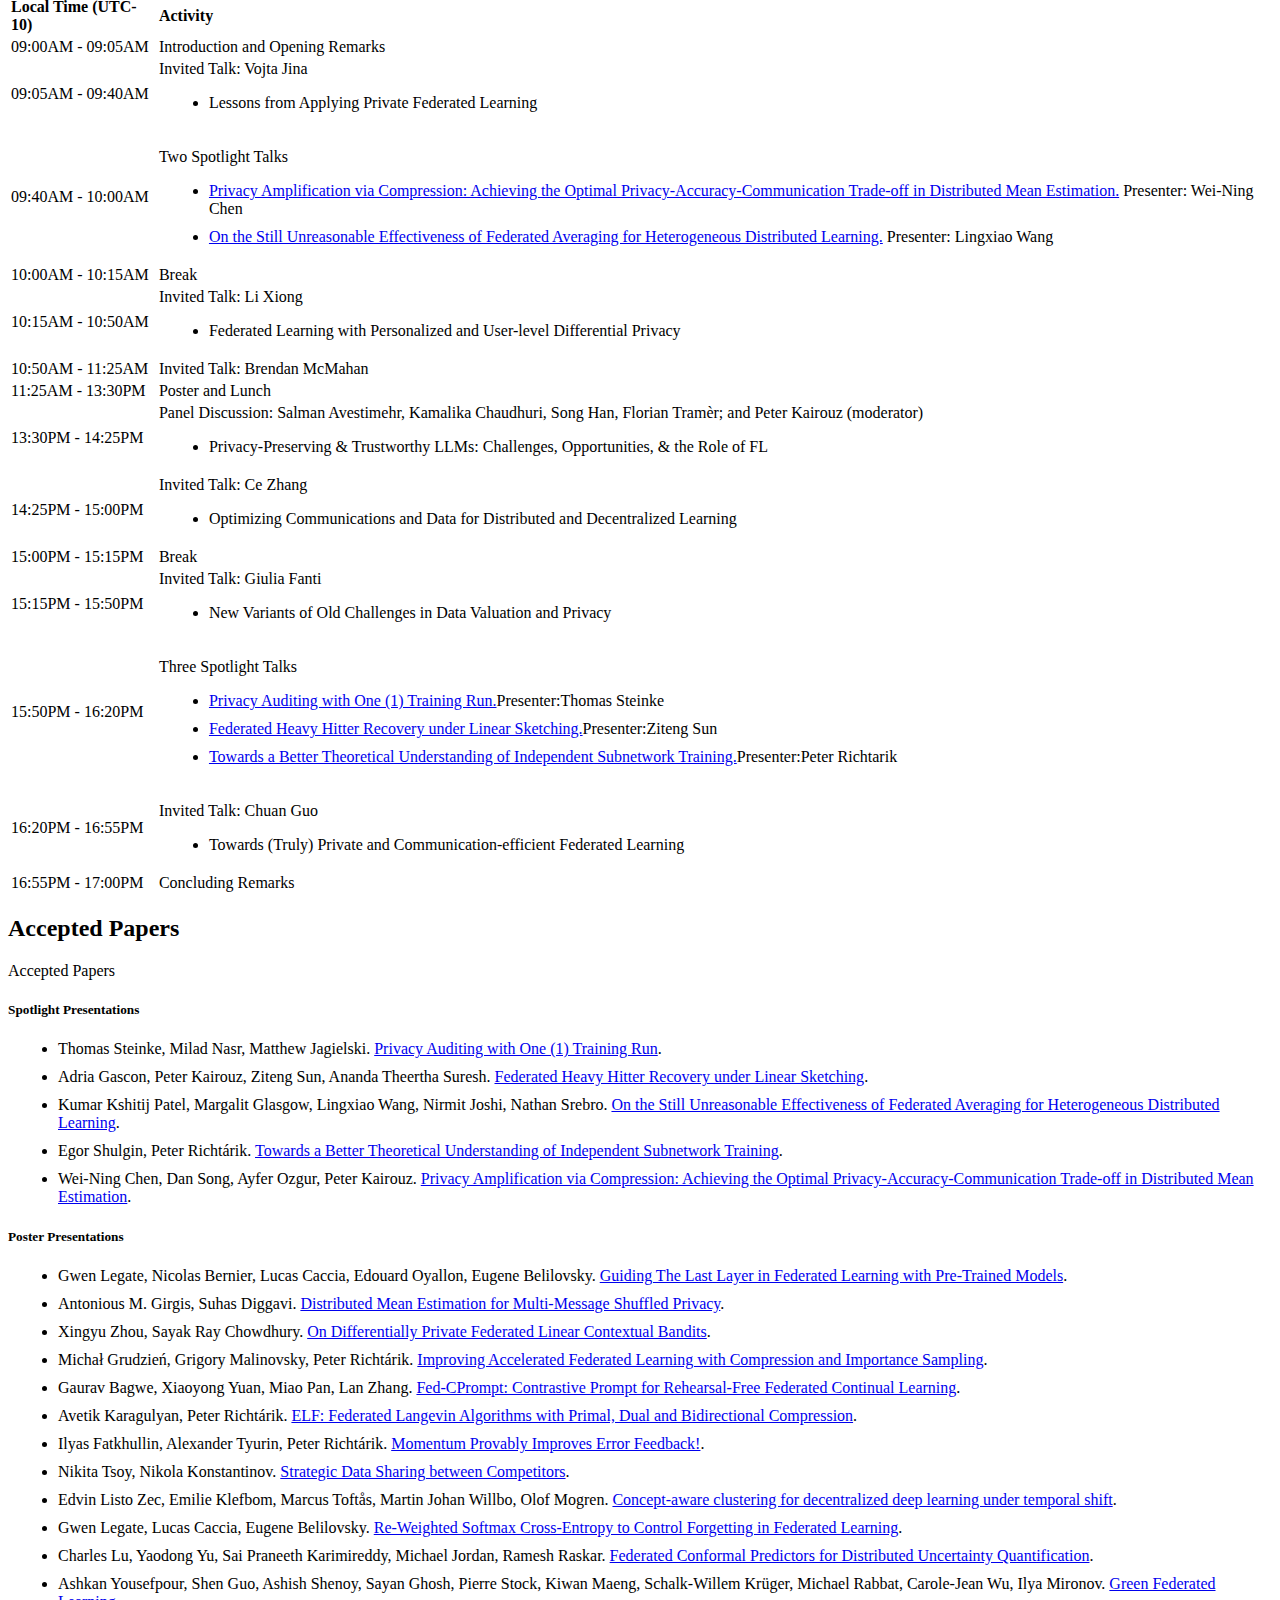
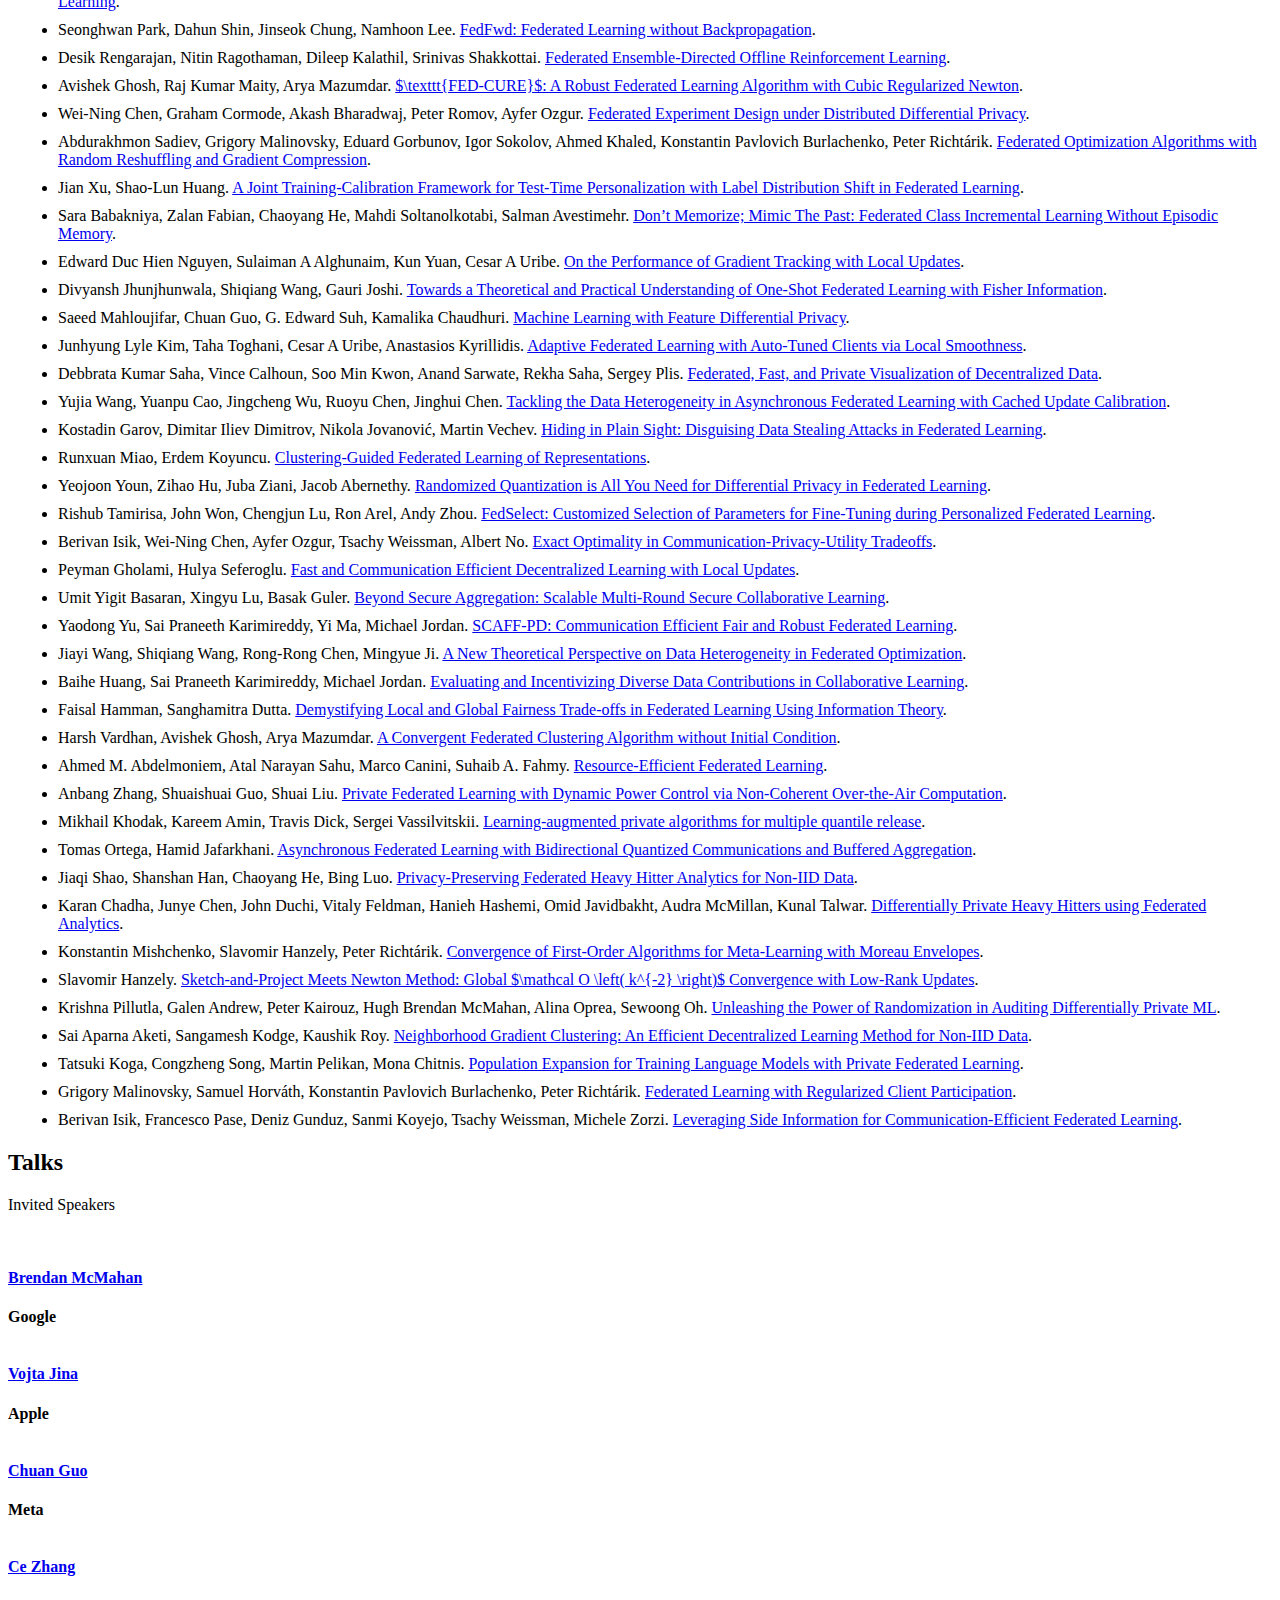
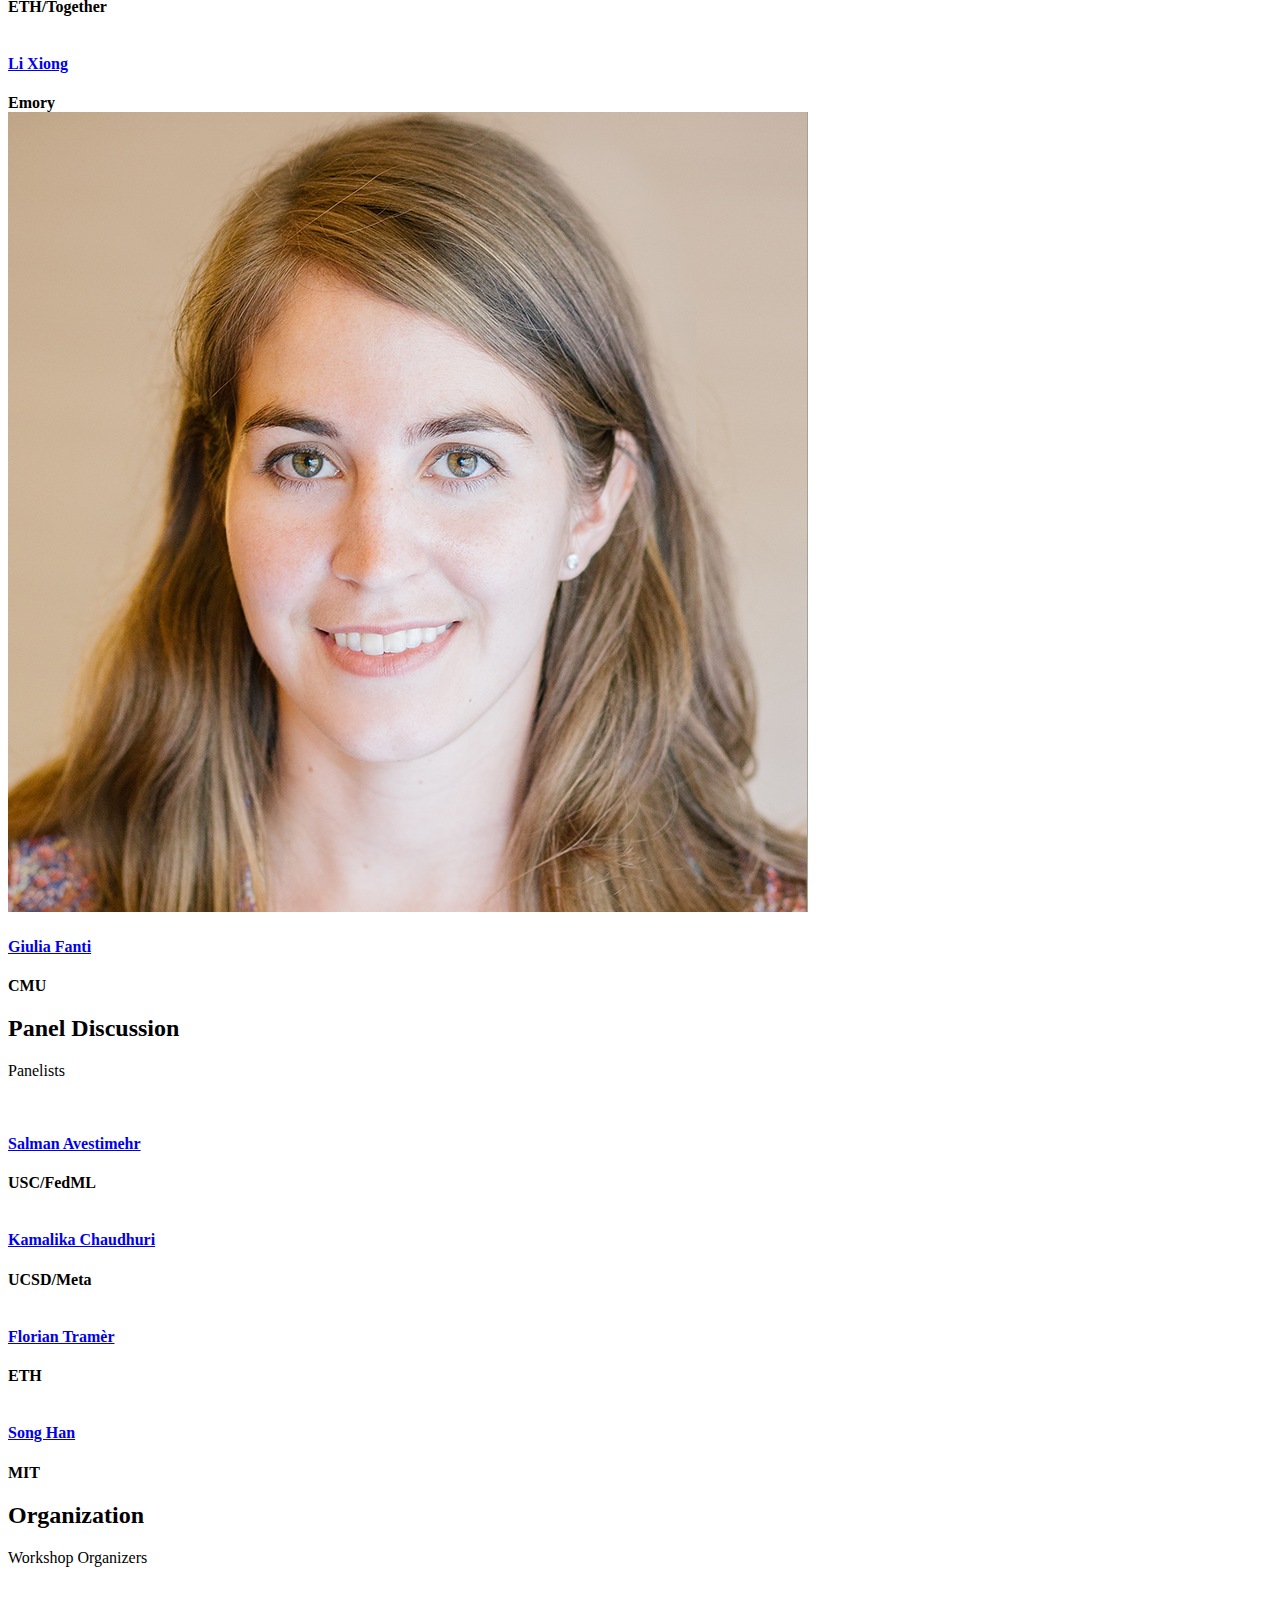
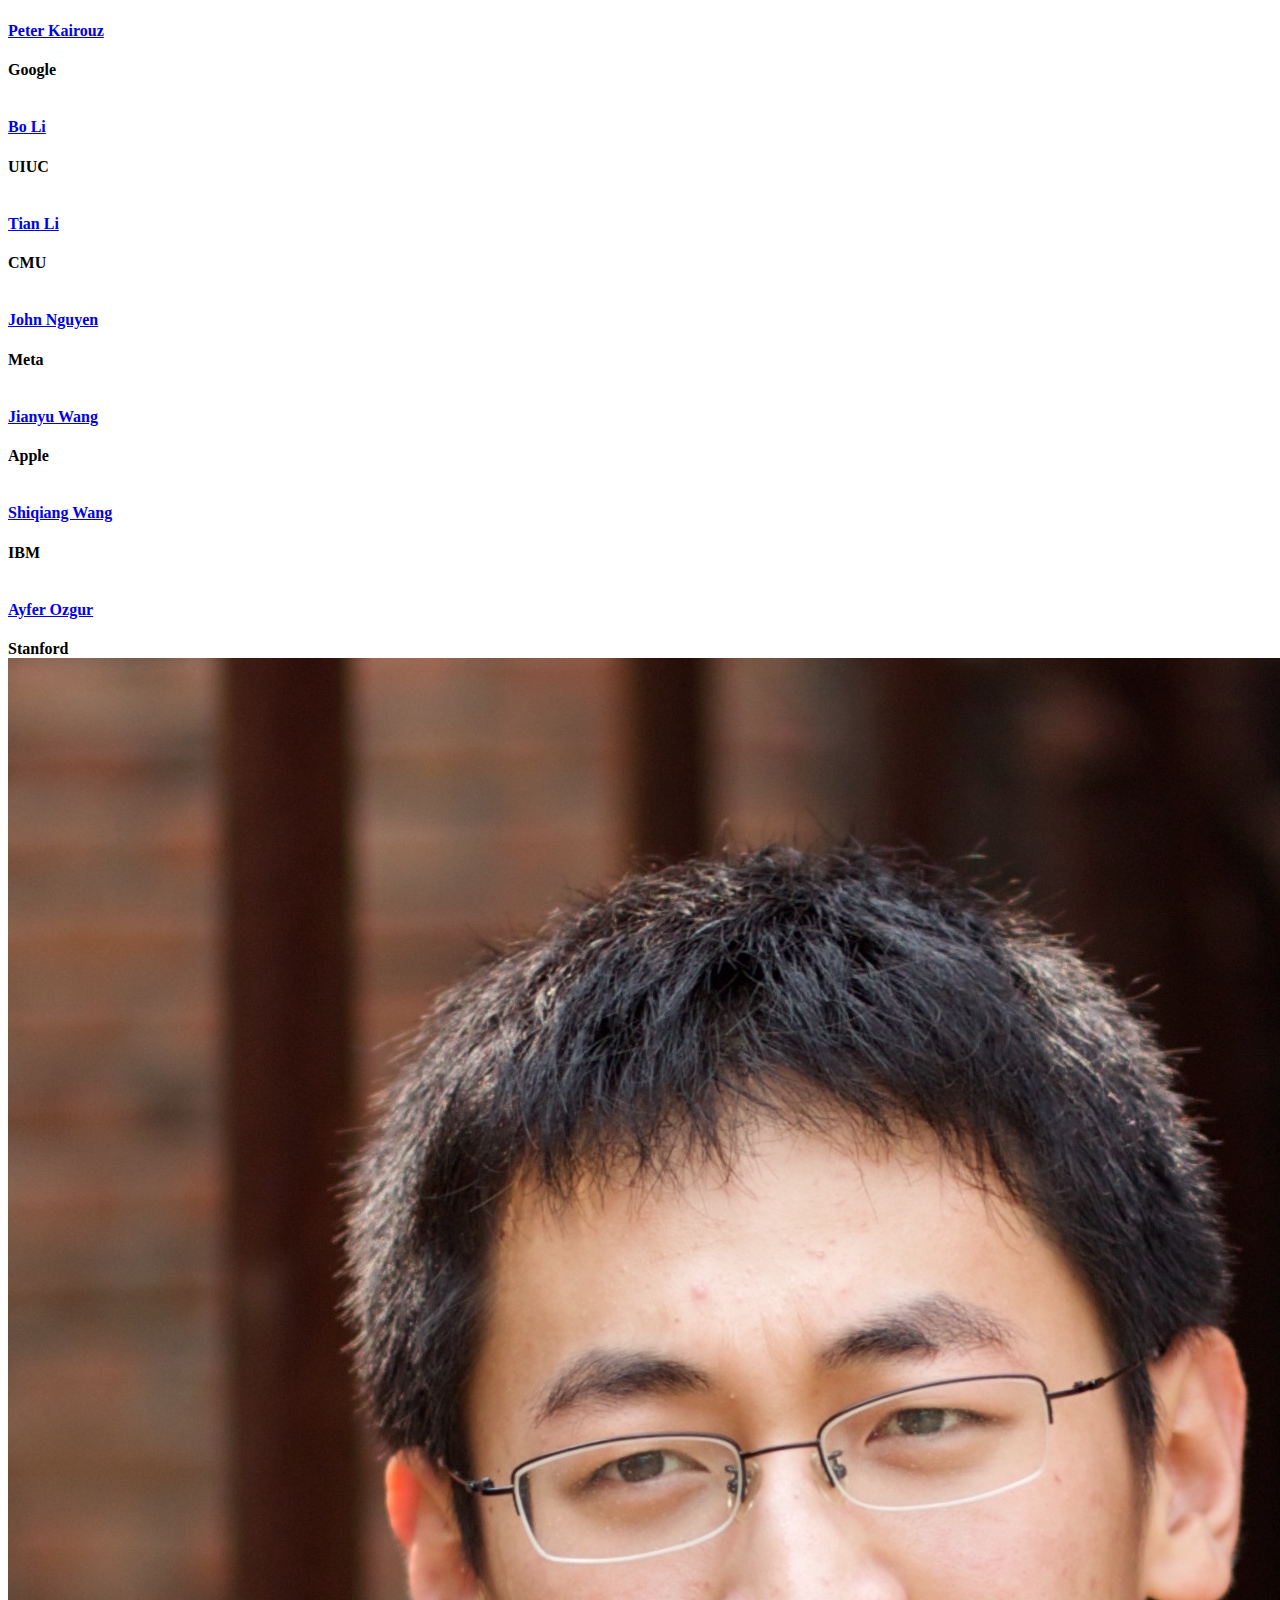
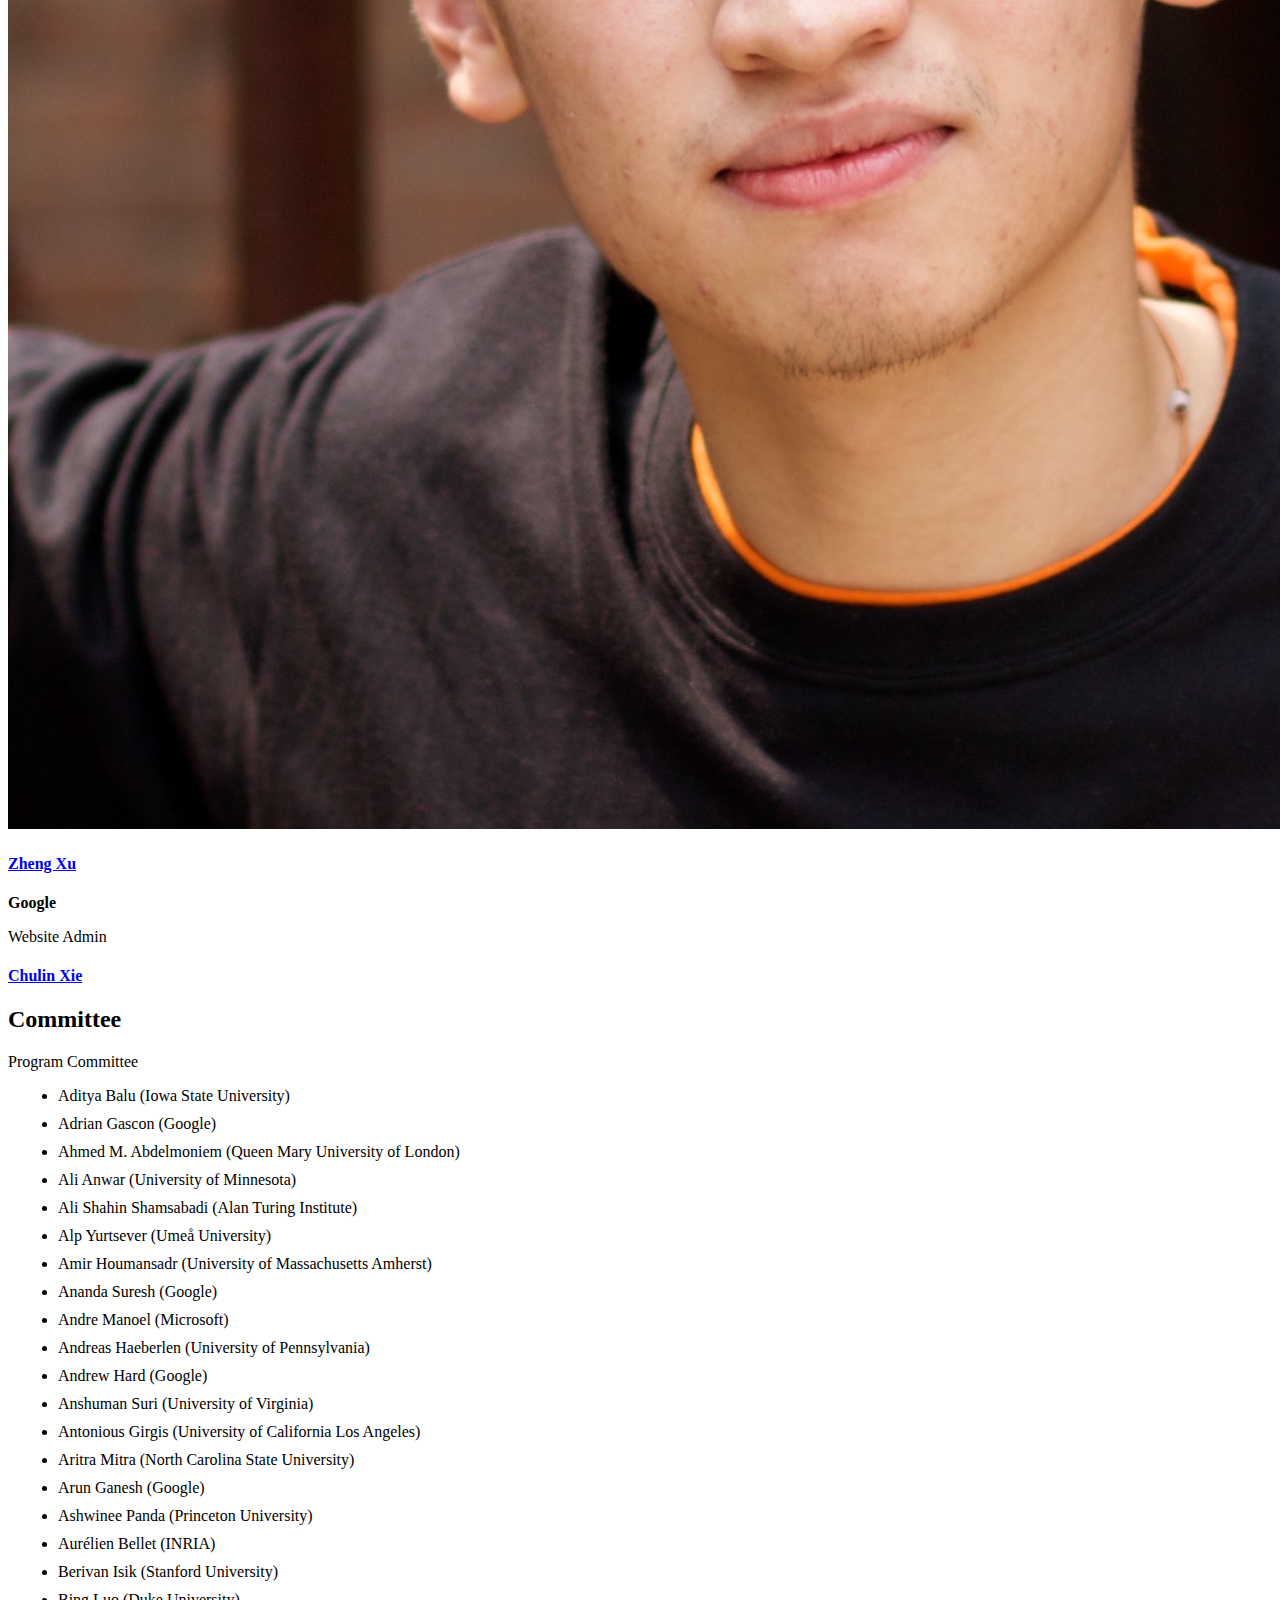
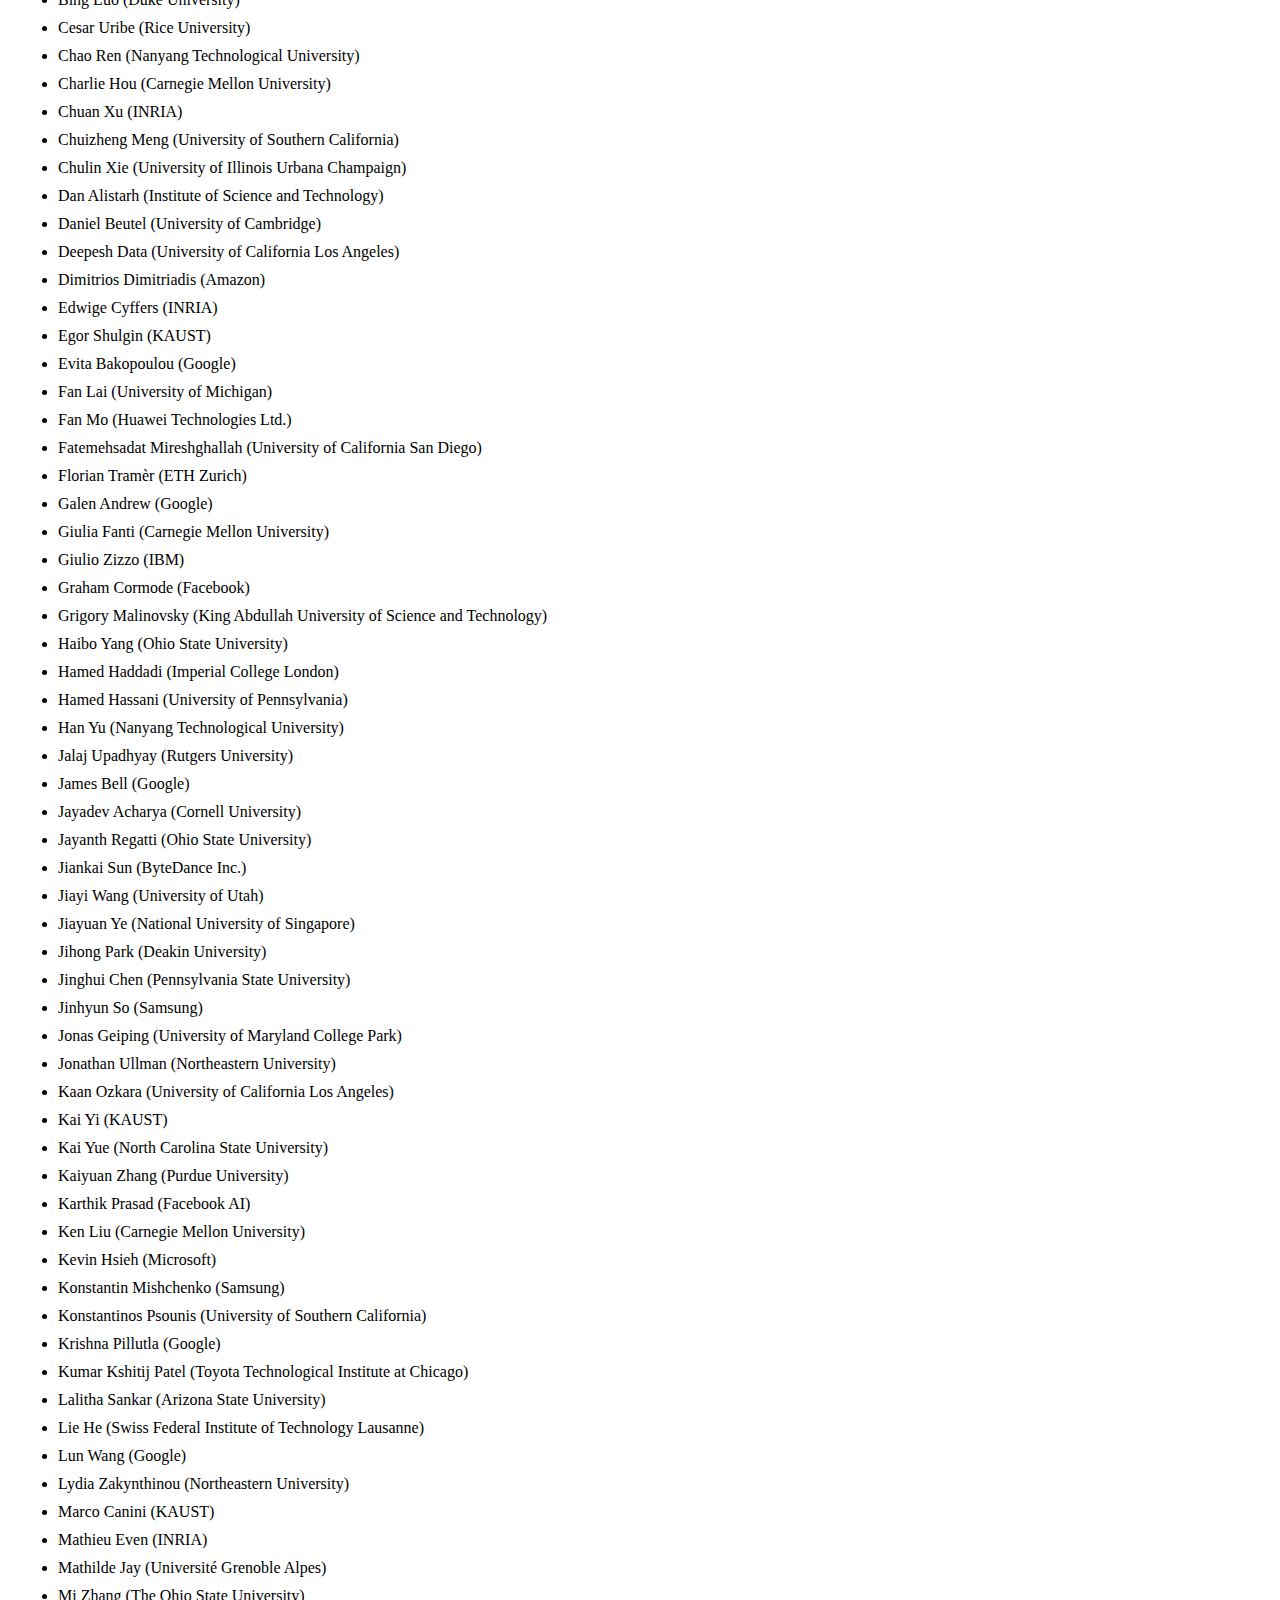
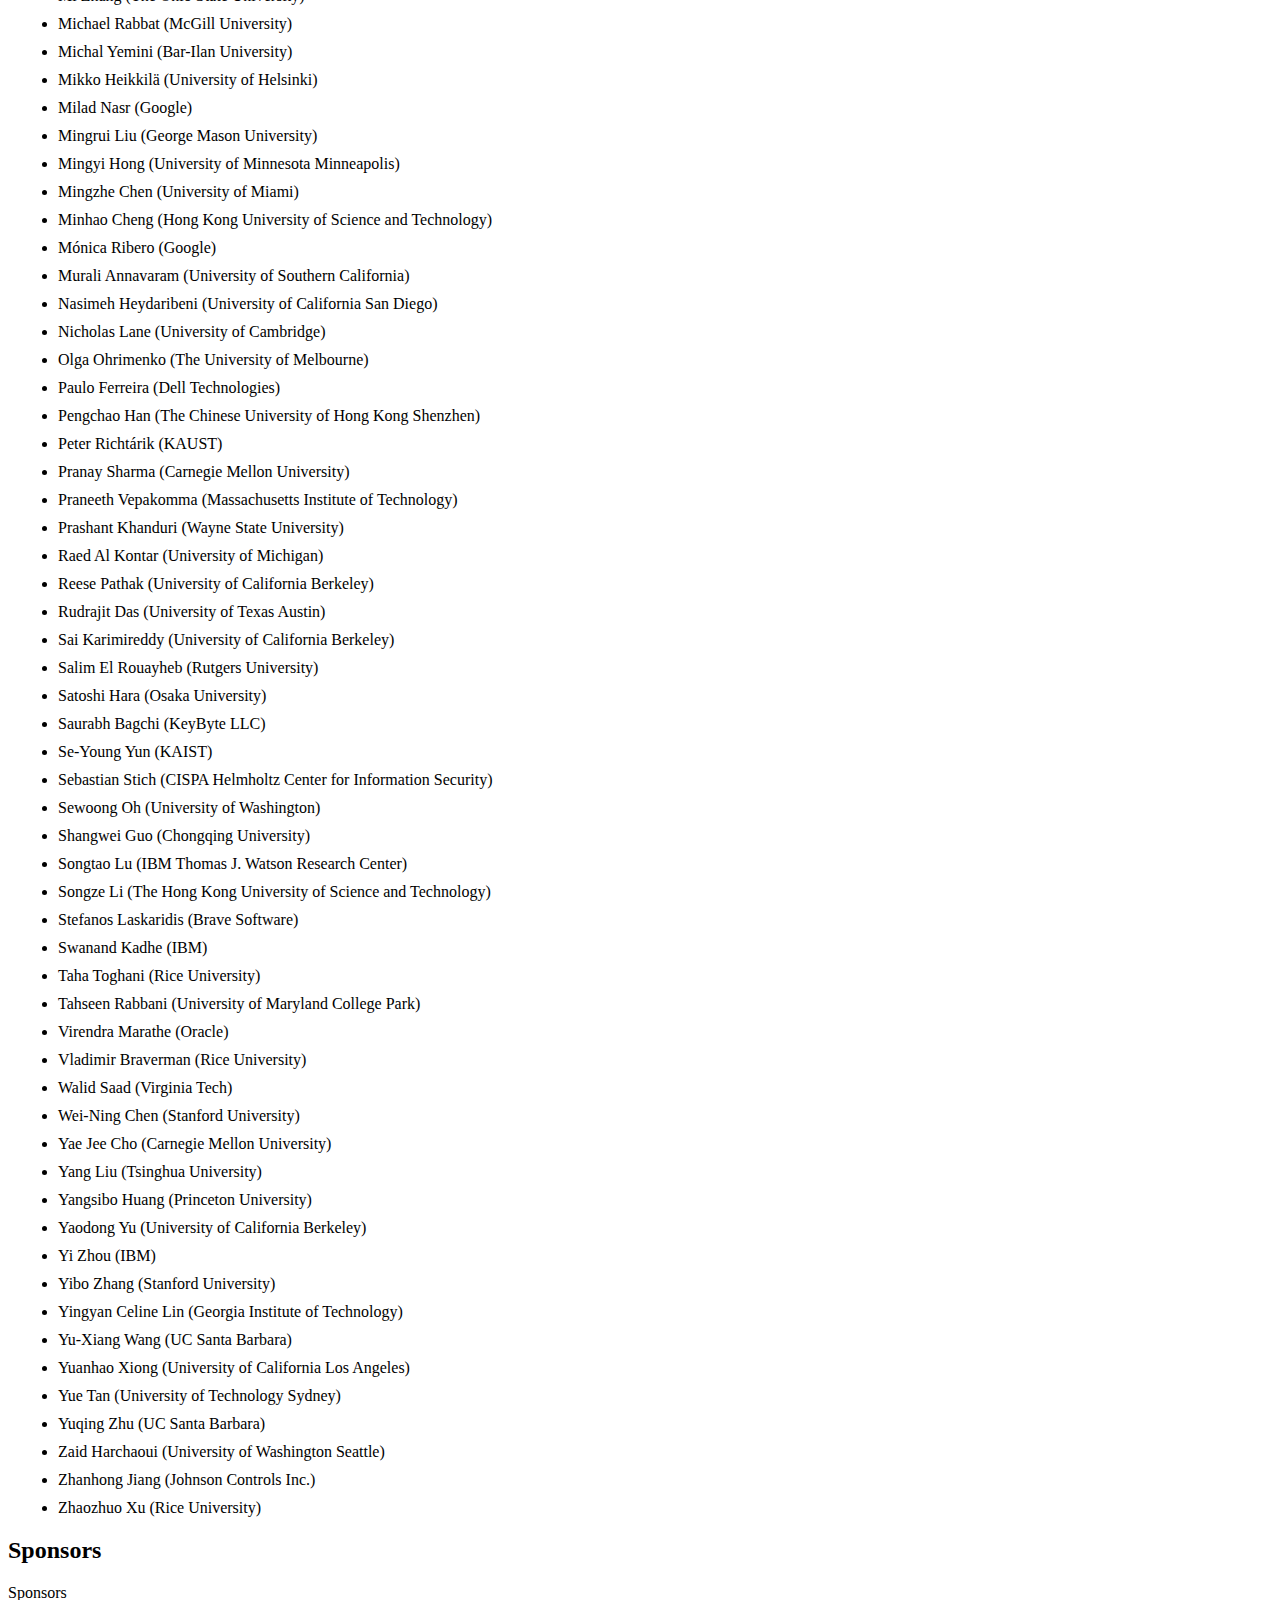
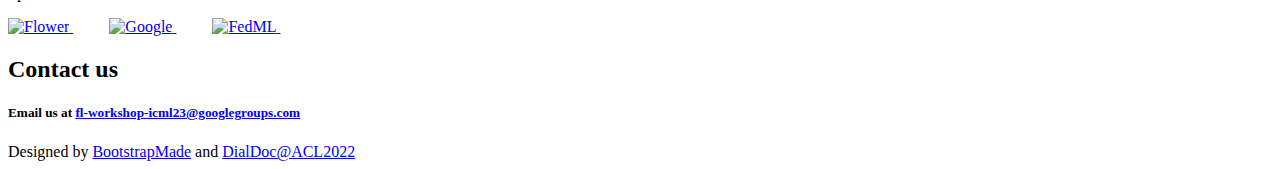
==== commit a823732c: "Update panel topic" ====
--- a/index.html
+++ b/index.html
@@ -310,7 +310,11 @@
       </td> </tr>
       <tr> <td>10:50AM - 11:25AM</td>  <td>Invited Talk: Brendan McMahan </td> </tr>
       <tr> <td>11:25AM - 13:30PM</td>  <td>Poster and Lunch</td> </tr>
-      <tr> <td>13:30PM - 14:25PM</td>  <td>Panel Discussion: Salman Avestimehr, Kamalika Chaudhuri, Song Han, Florian Tramèr; and Peter Kairouz (moderator) </td> </tr>
+      <tr> <td>13:30PM - 14:25PM</td>  <td>Panel Discussion: Salman Avestimehr, Kamalika Chaudhuri, Song Han, Florian Tramèr; and Peter Kairouz (moderator) 
+      <ul>
+          <li>Privacy-Preserving & Trustworthy LLMs: Challenges, Opportunities, & the Role of FL</li>
+      </ul>
+      </td> </tr>
       <tr> <td>14:25PM - 15:00PM</td>  <td>Invited Talk: Ce Zhang 
       <ul>
           <li>Optimizing Communications and Data for Distributed and Decentralized Learning</li>
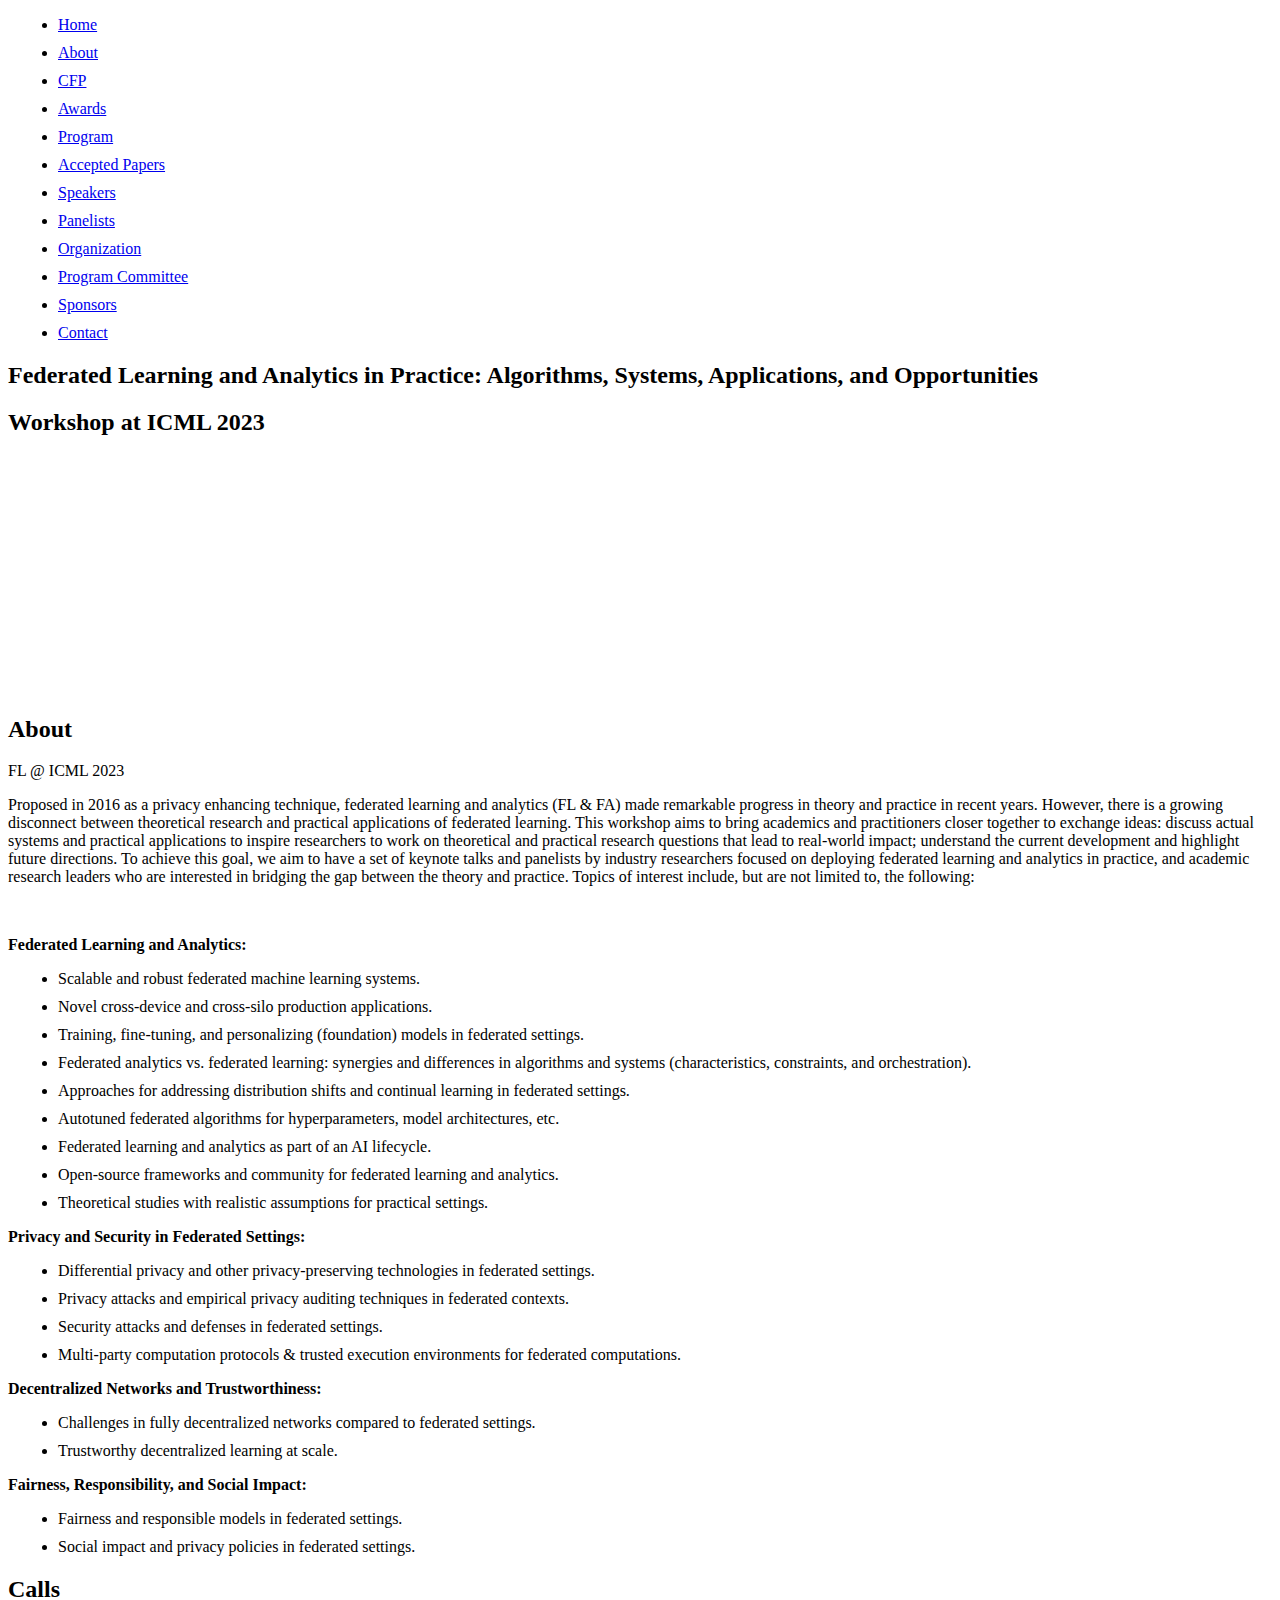
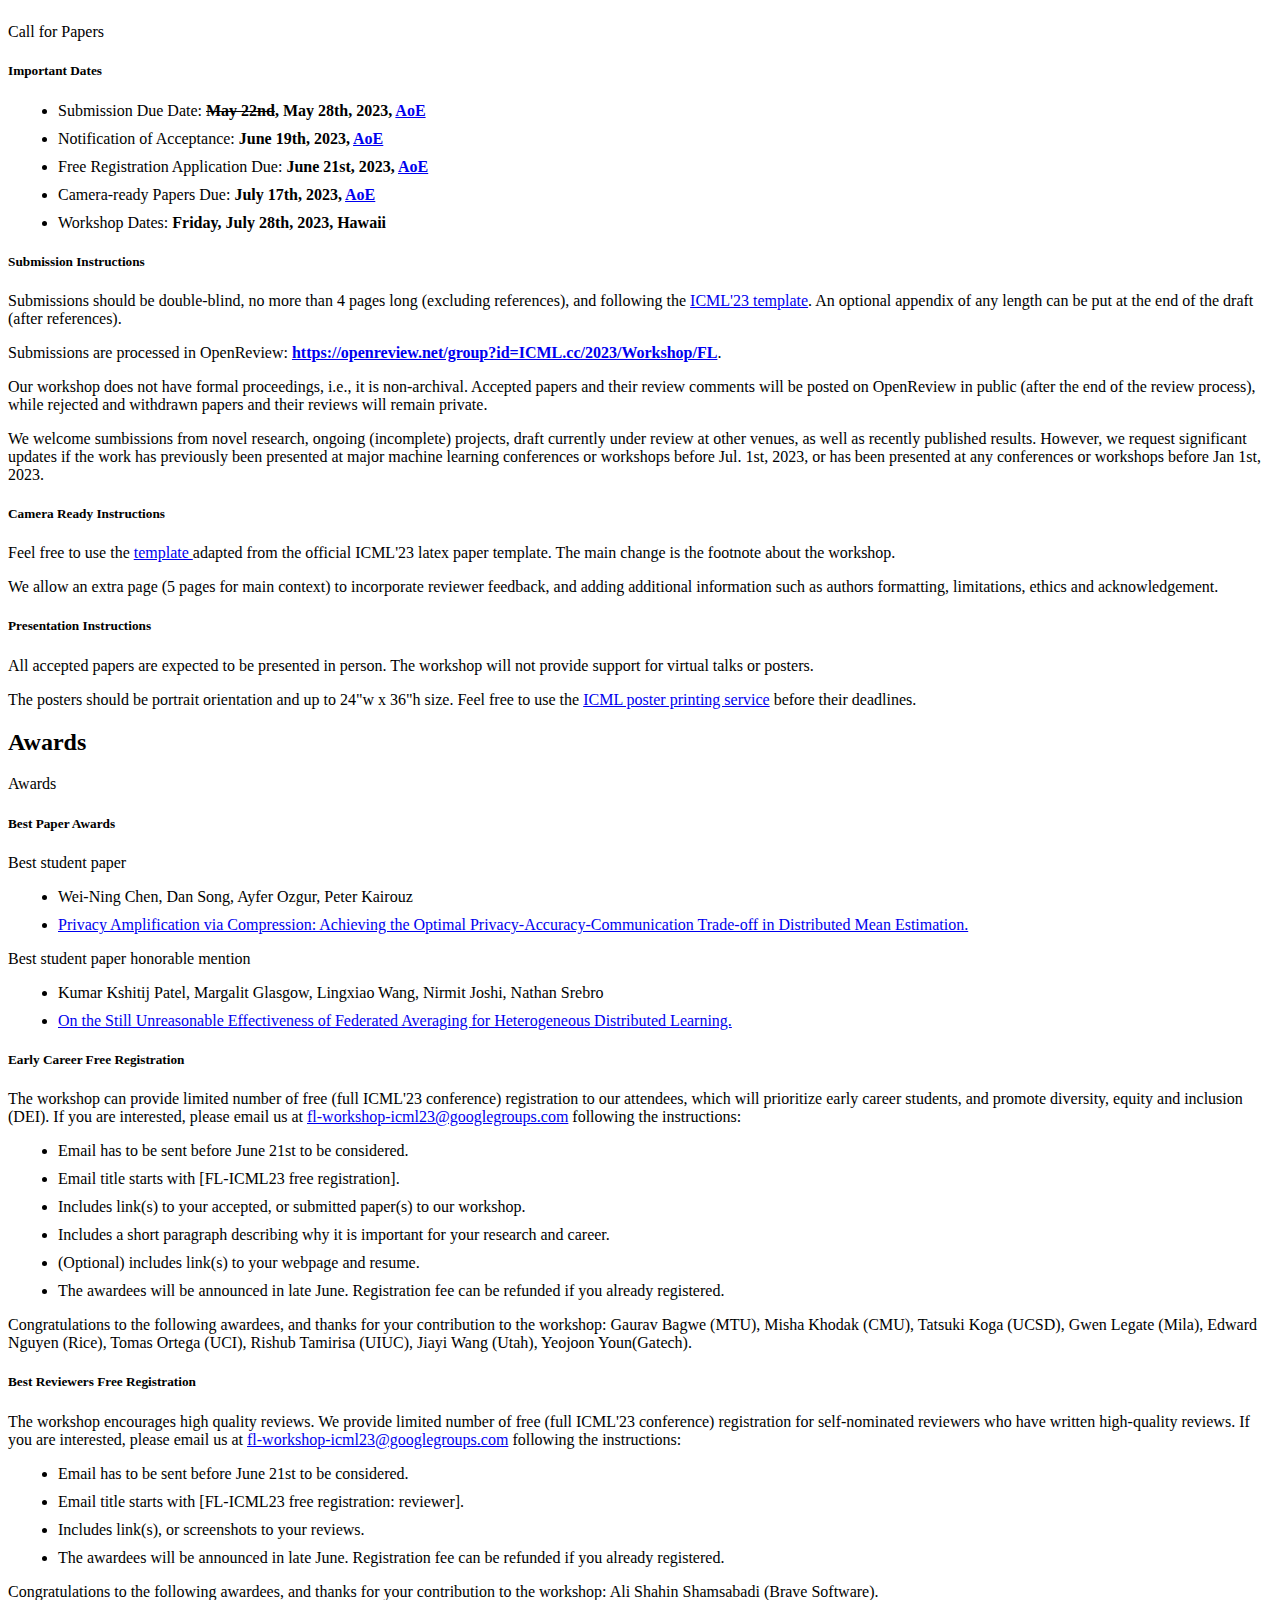
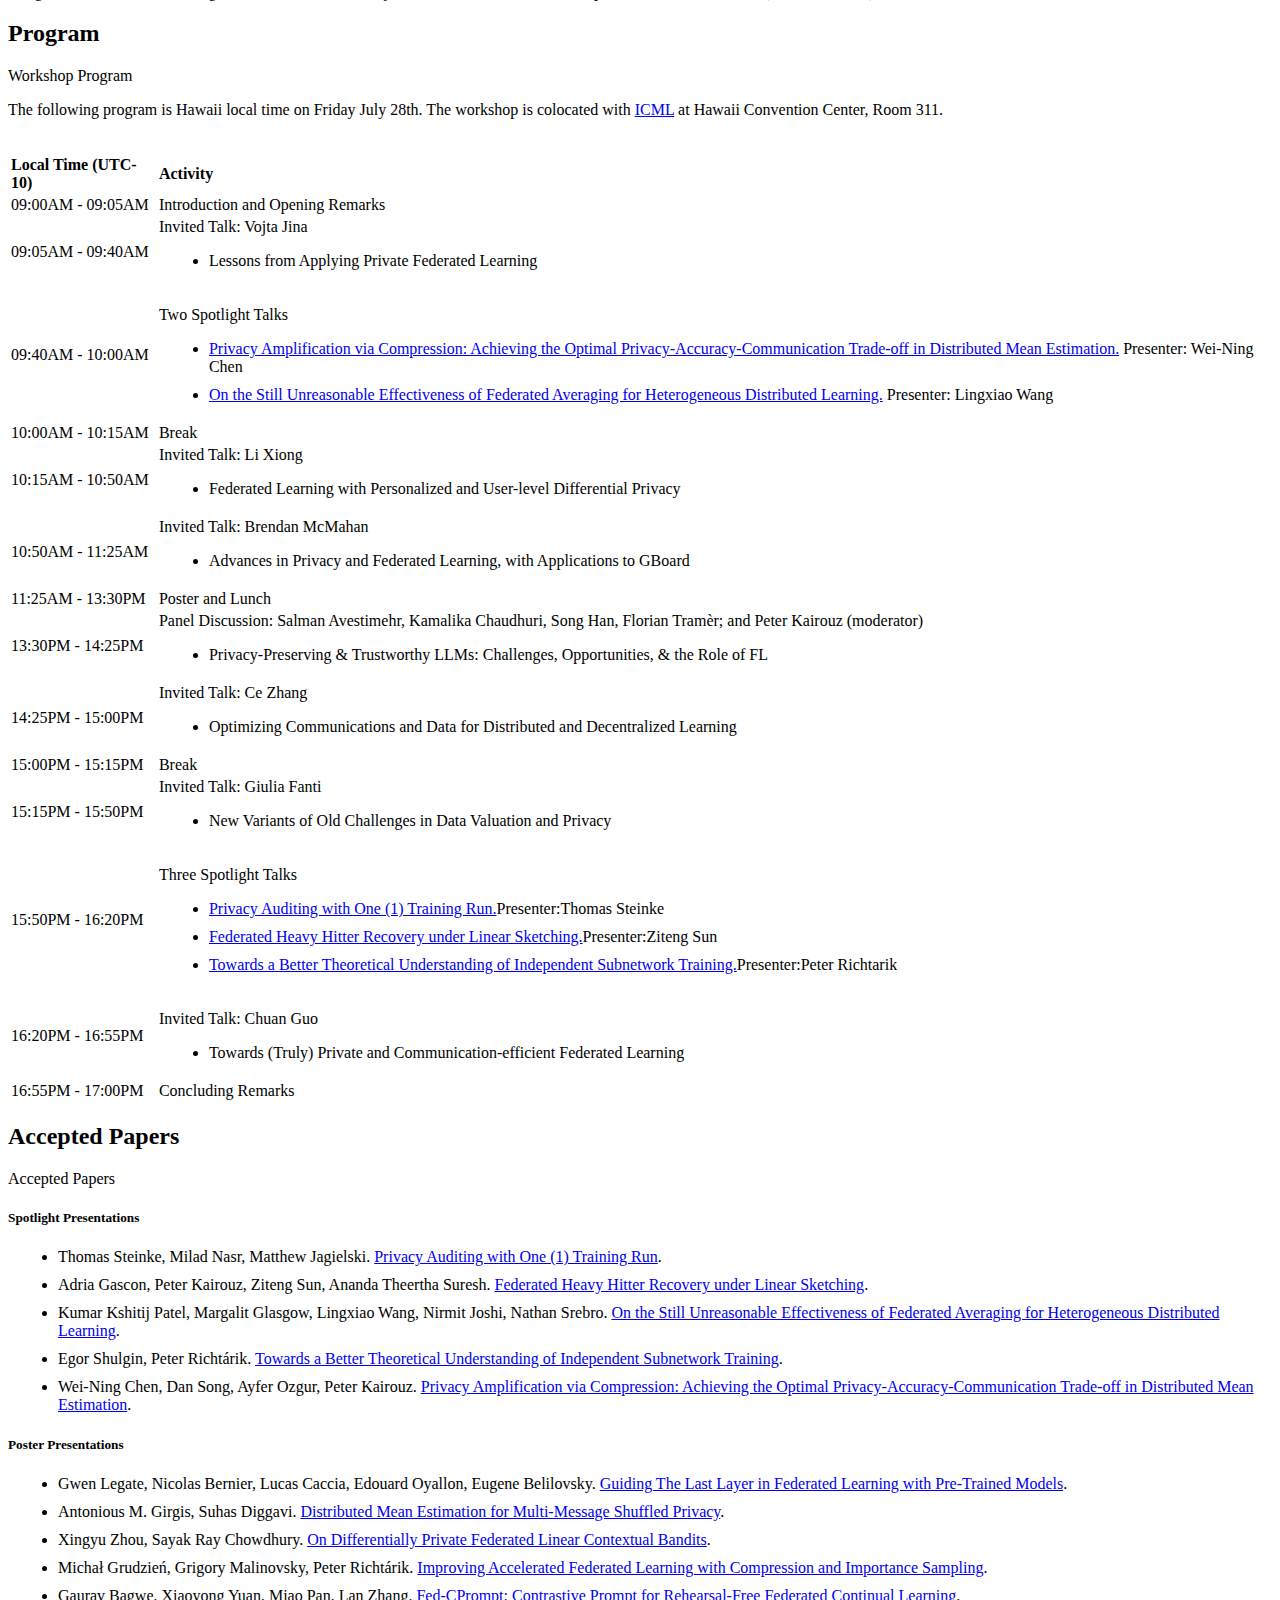
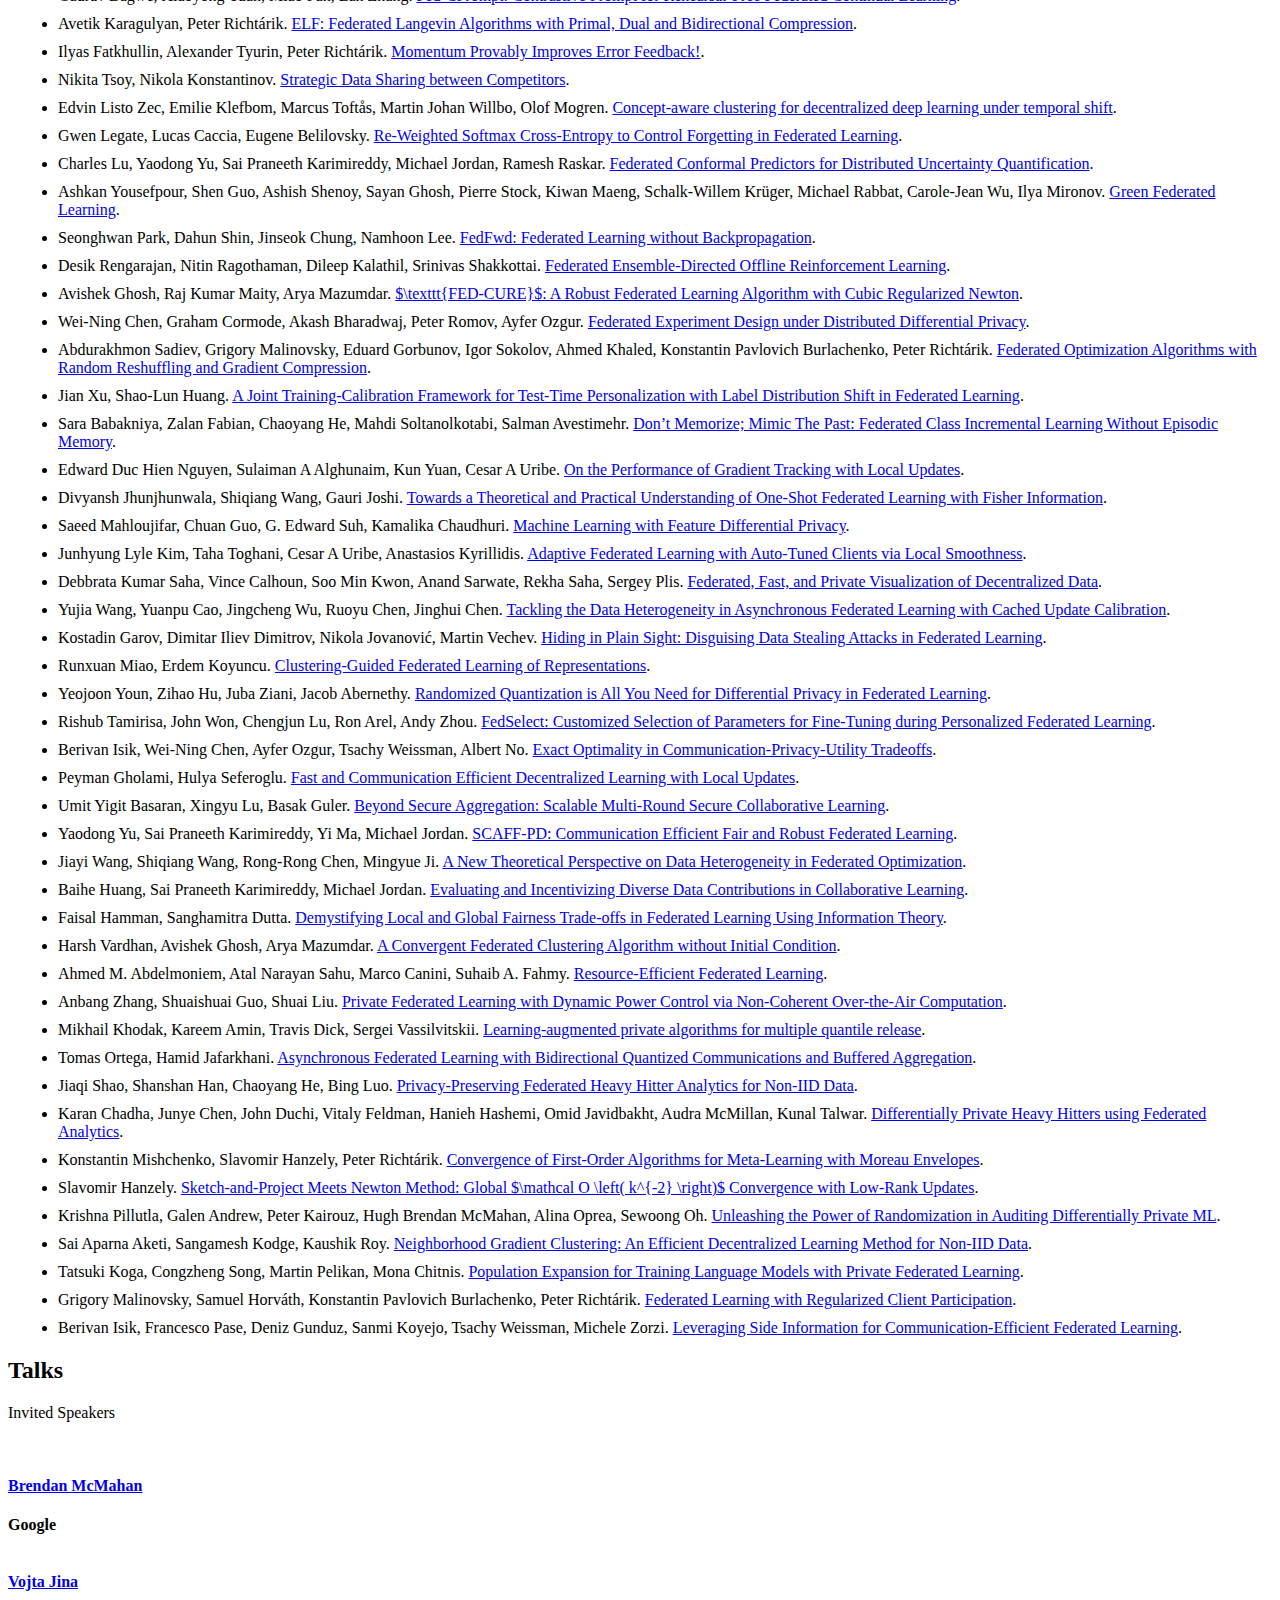
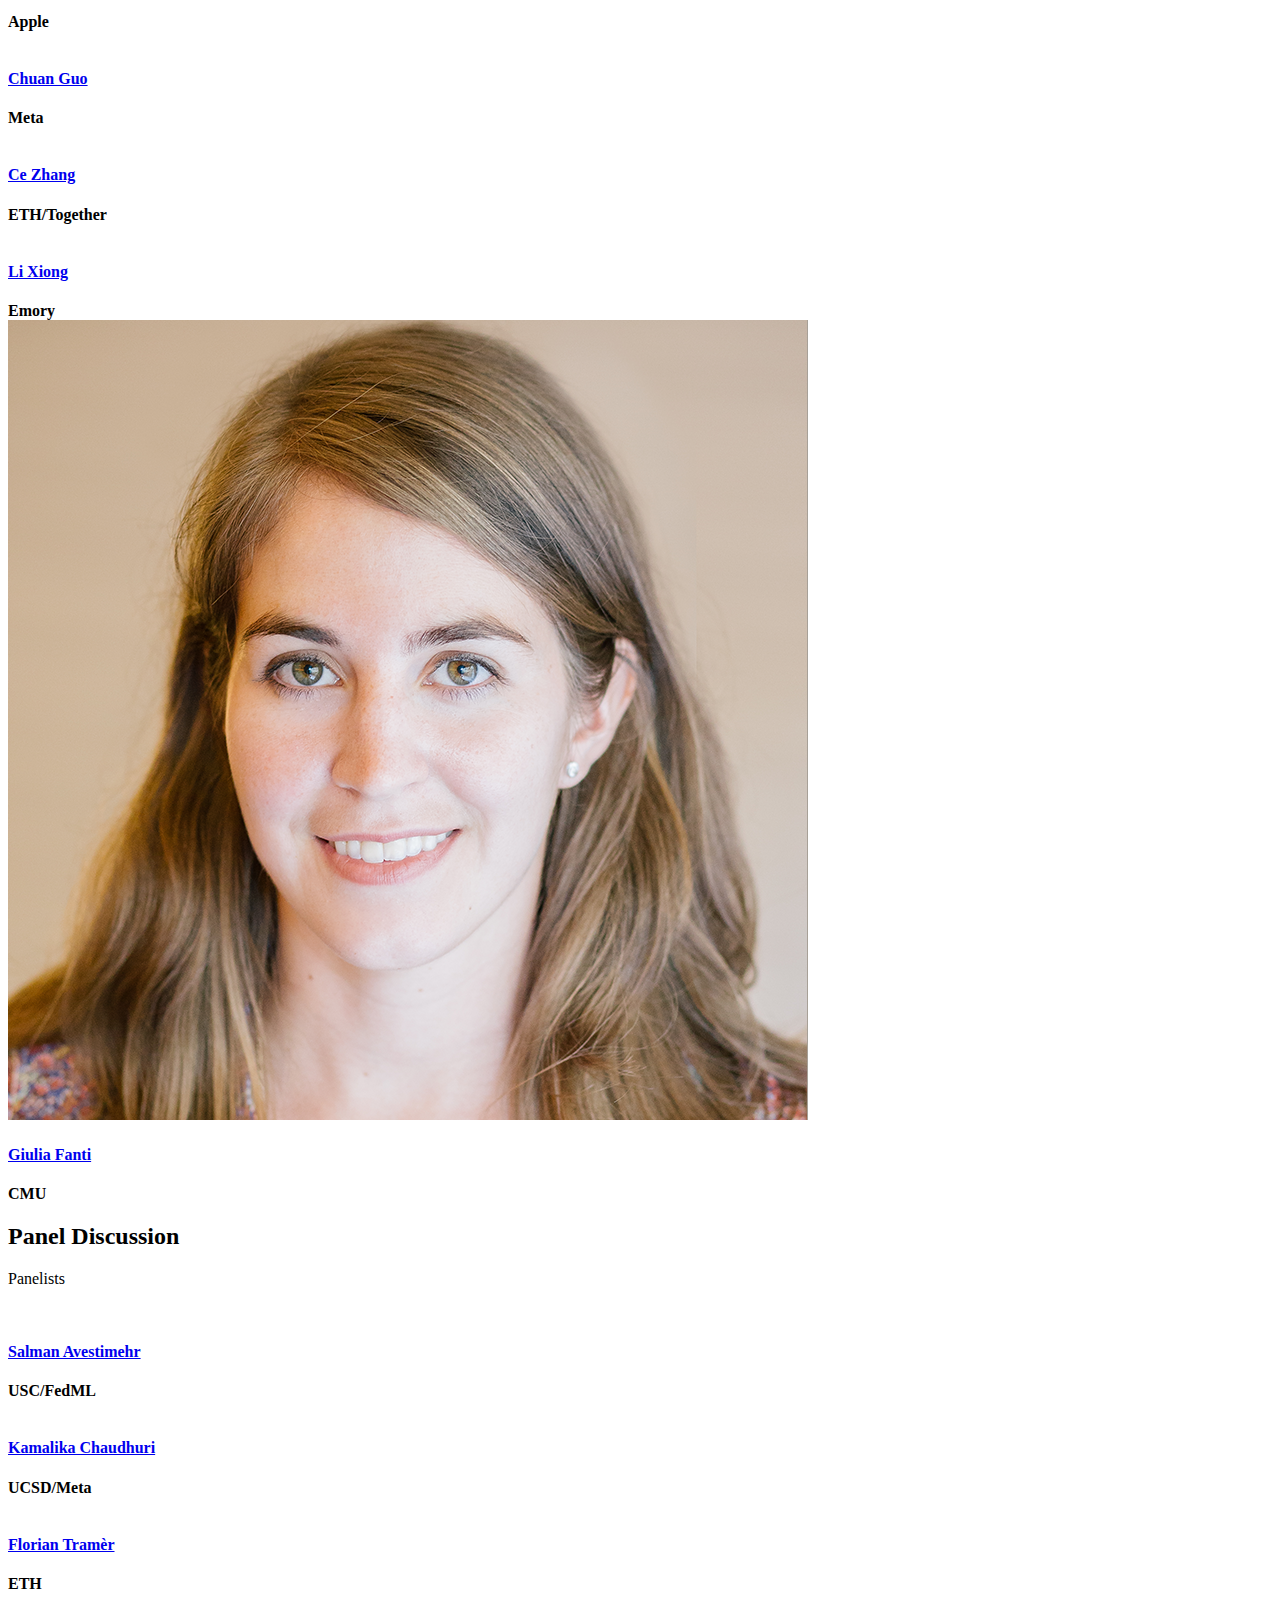
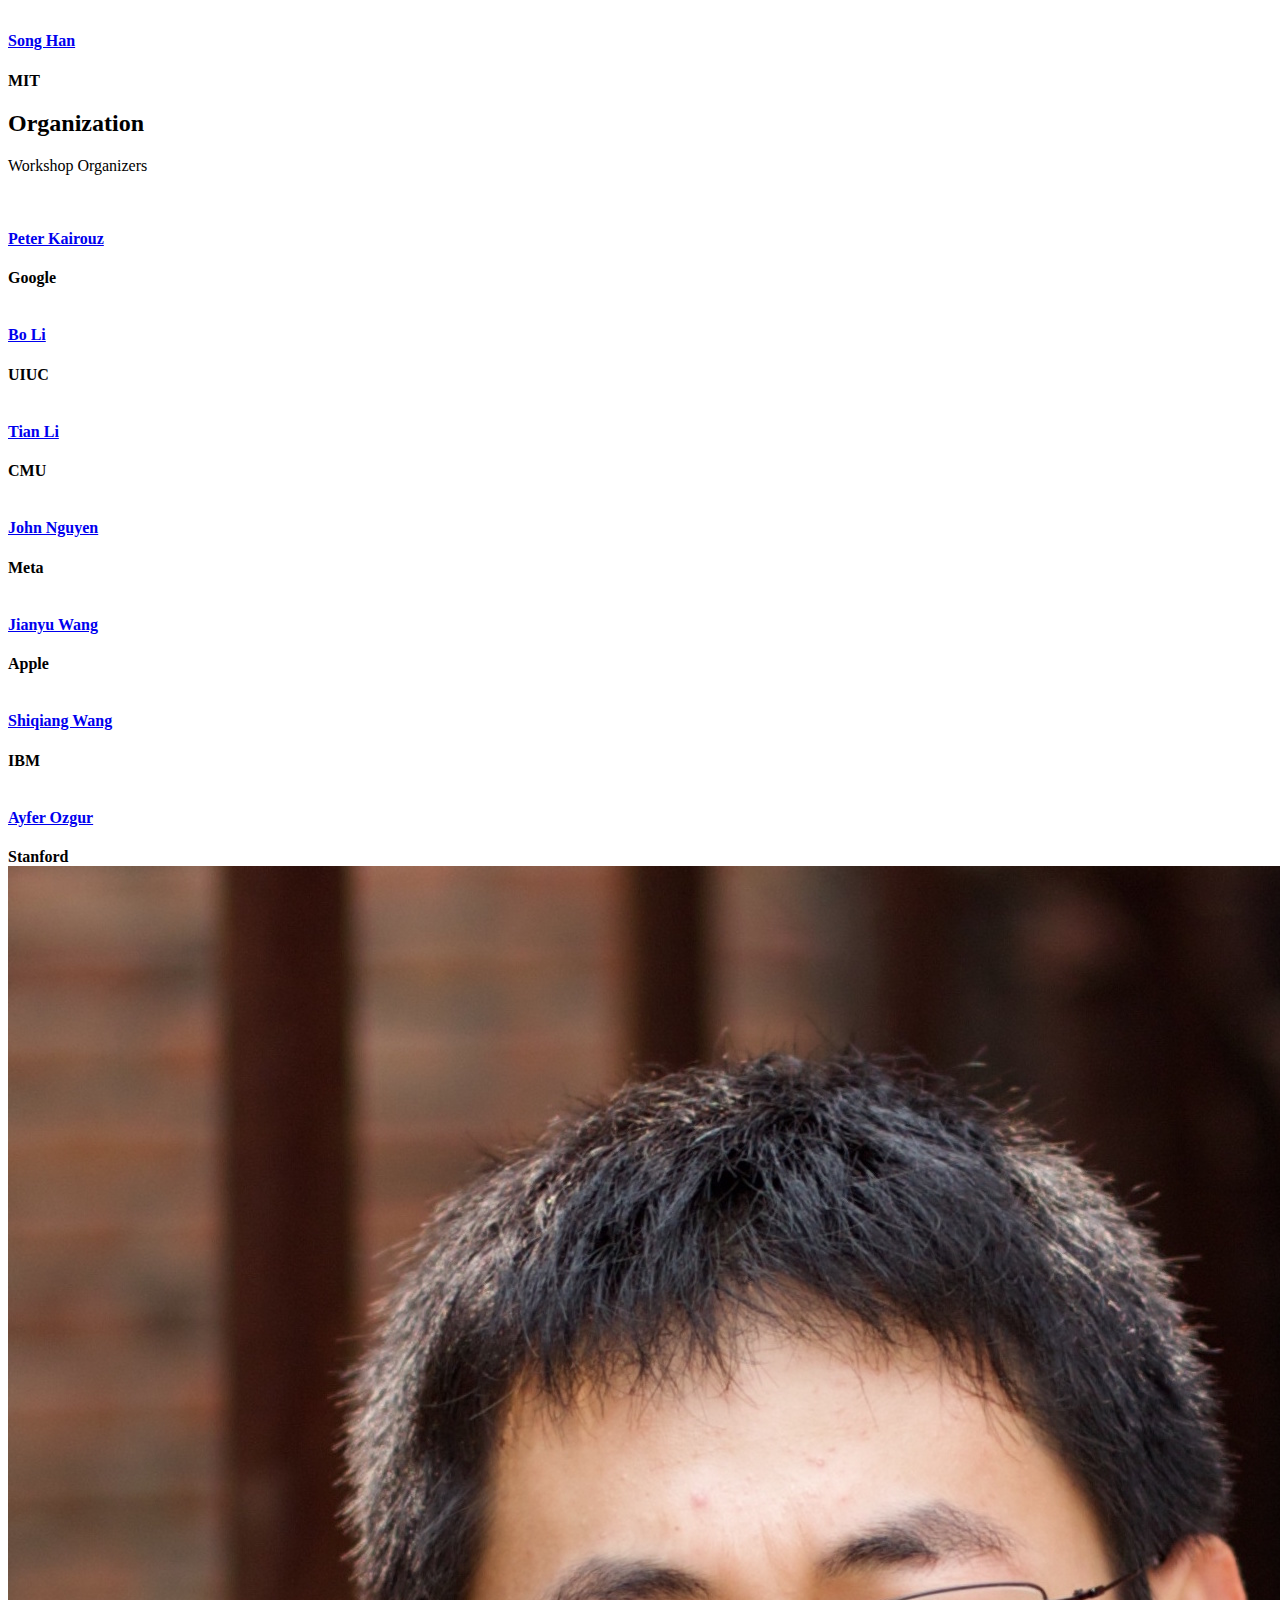
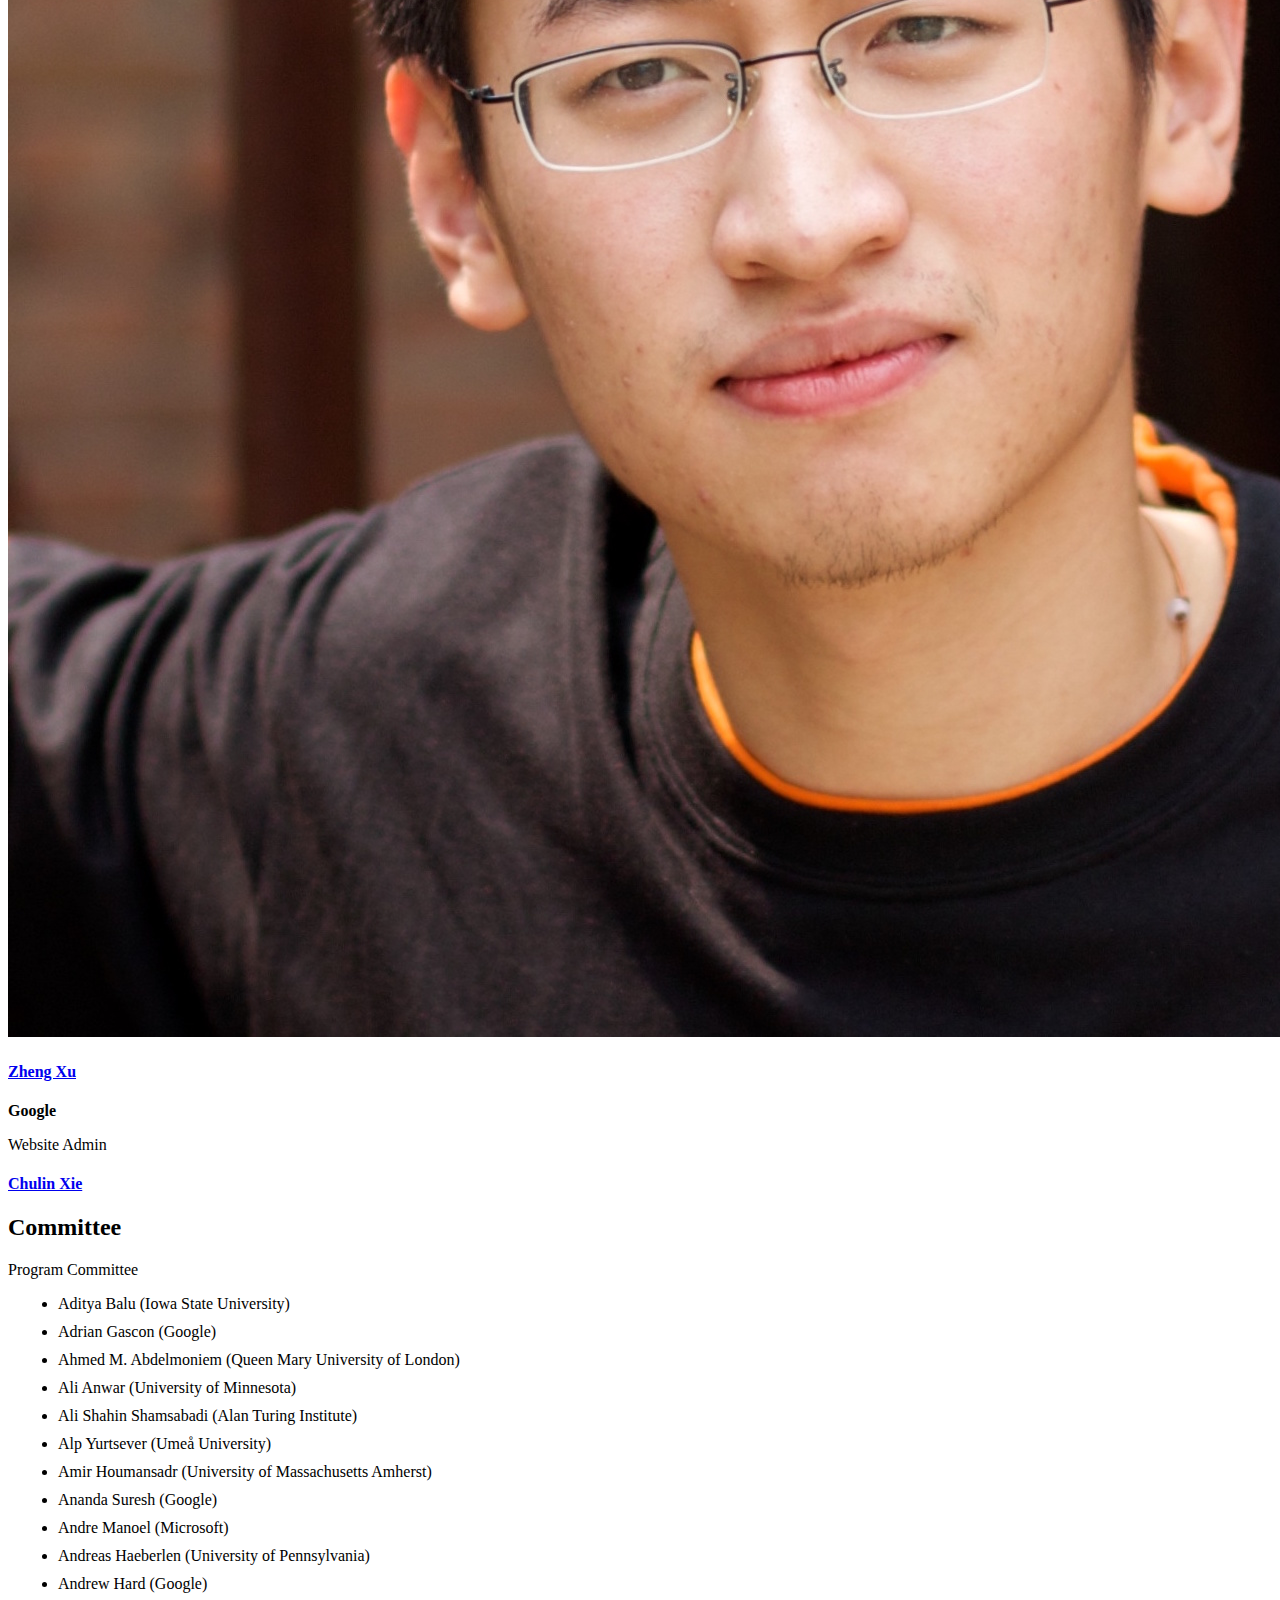
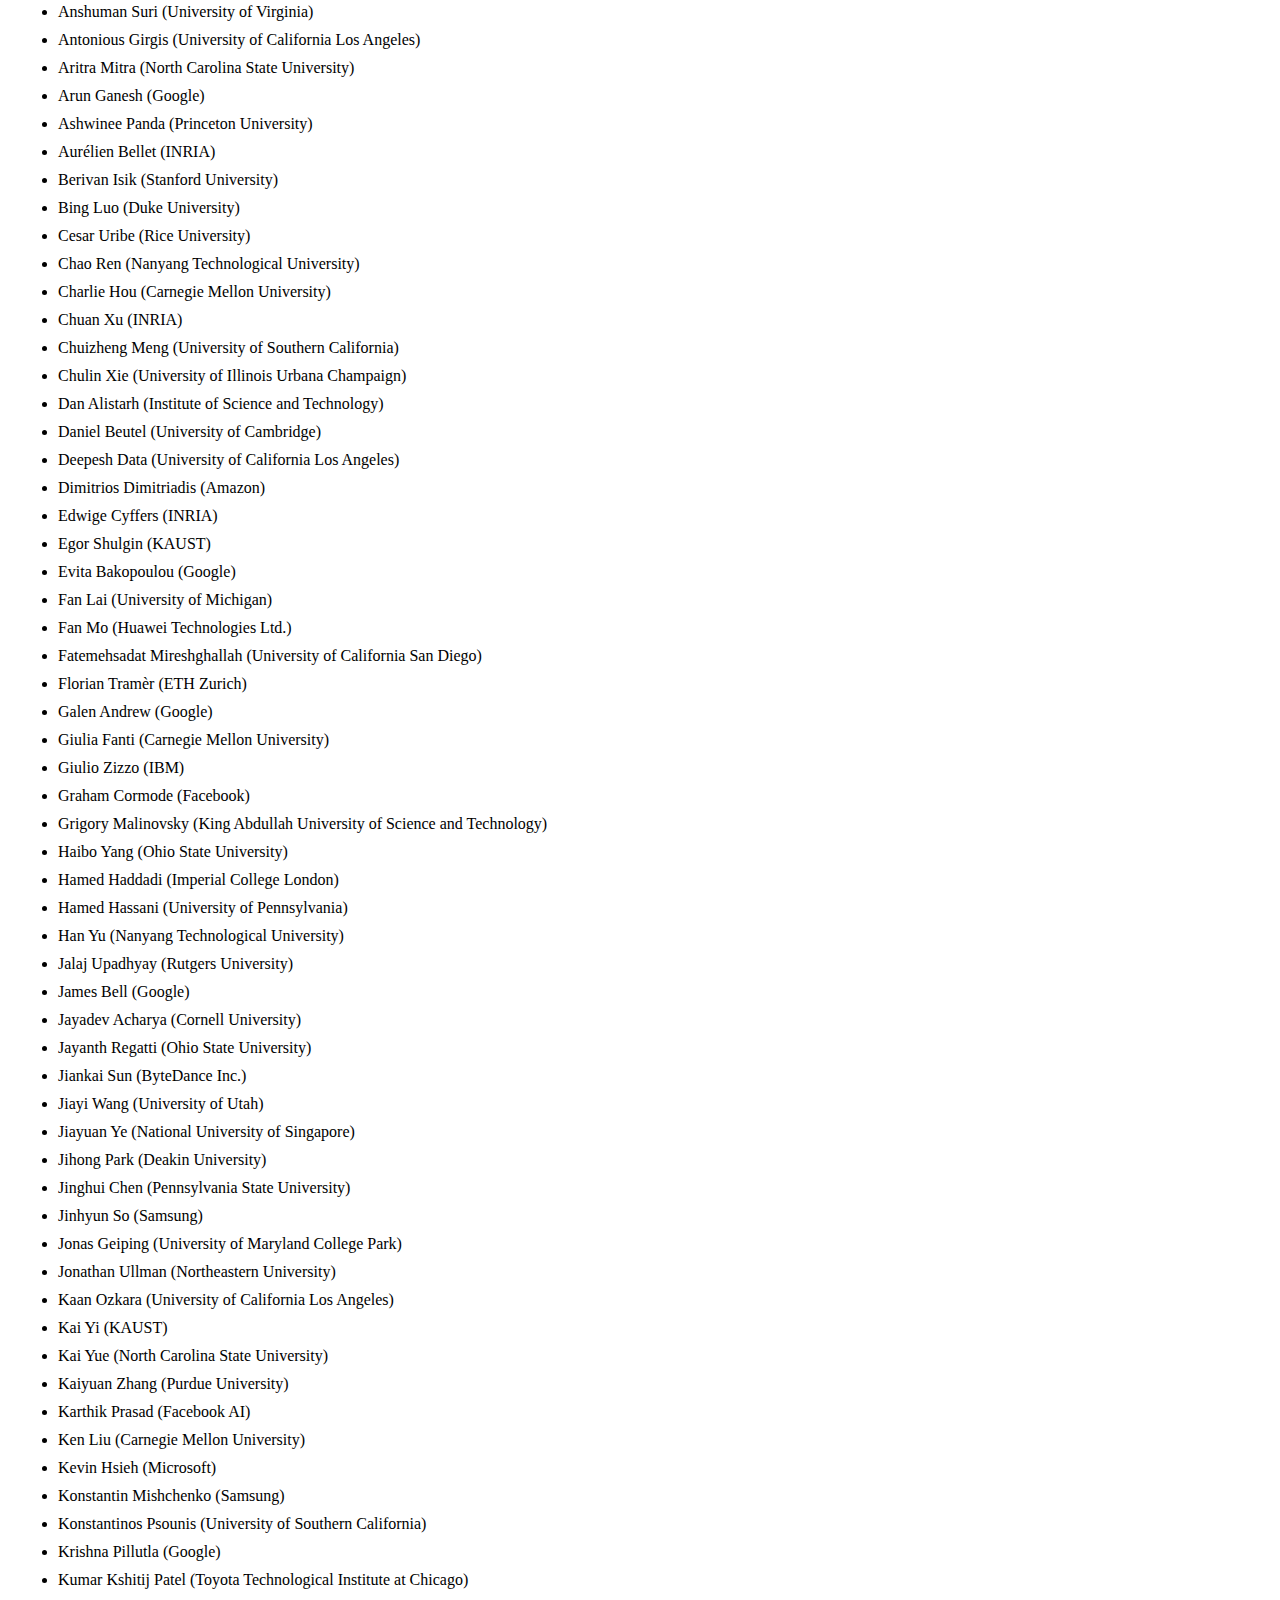
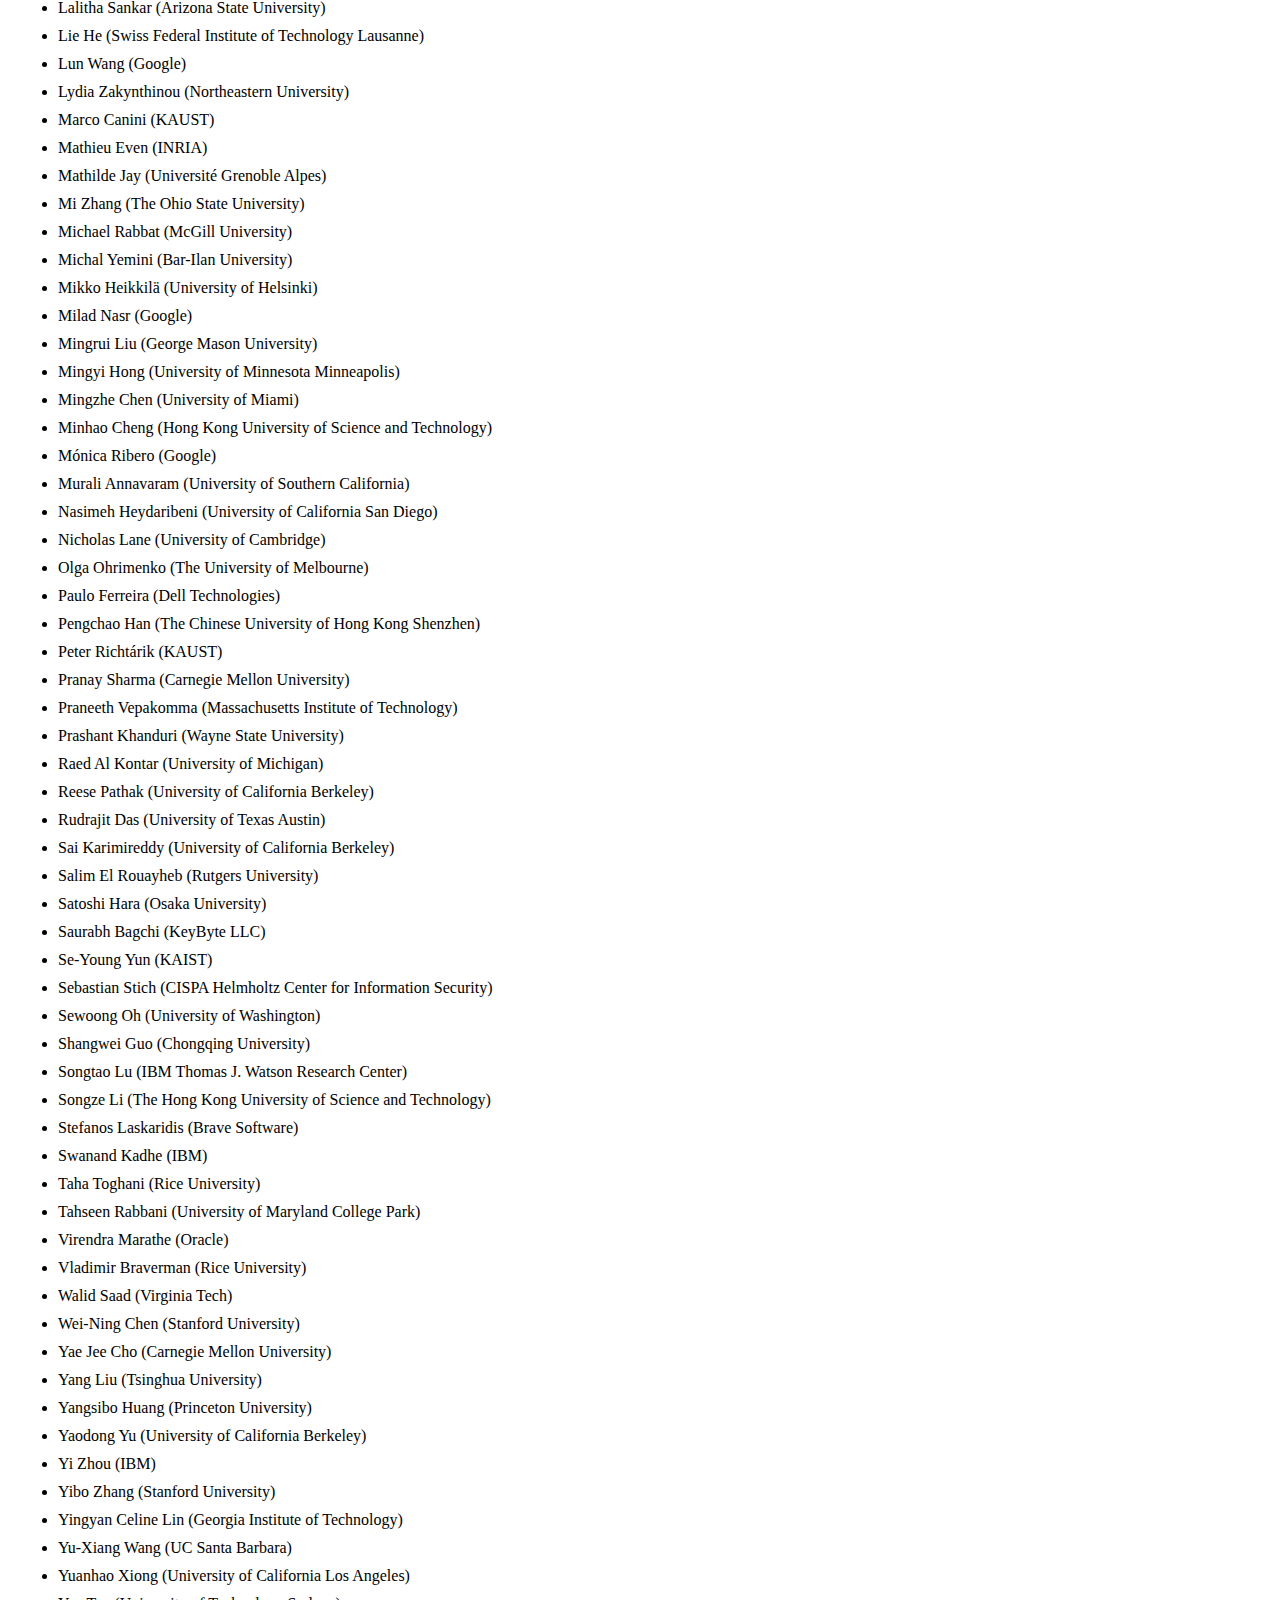
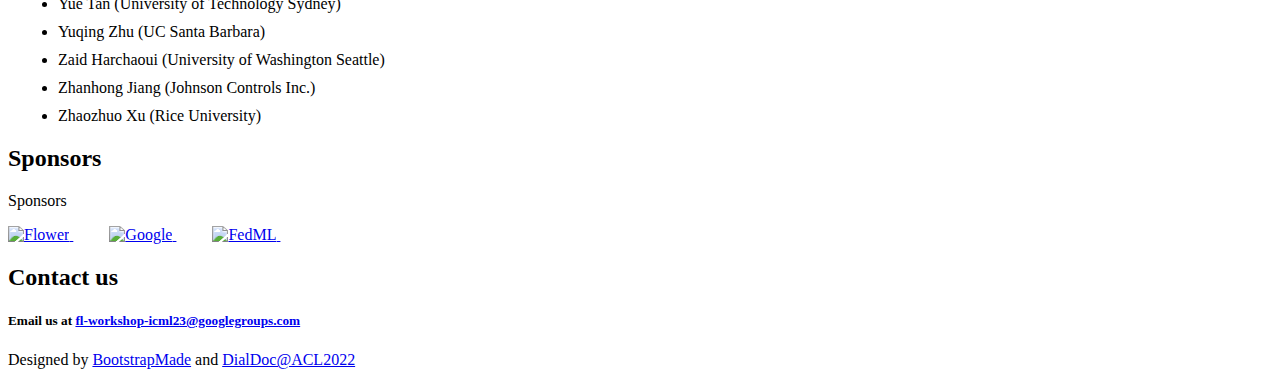
==== commit 7d9e16e4: "Update best student papers" ====
--- a/index.html
+++ b/index.html
@@ -240,7 +240,16 @@
         </div>
 
         <h5><b>Best Paper Awards</b></h5>
-        <p>The organizing committee will select best paper award(s) supported by our sponsors. </p>
+        <p>Best student paper</p>
+        <ul>
+          <li>Wei-Ning Chen, Dan Song, Ayfer Ozgur, Peter Kairouz</li>
+          <li><a href="https://openreview.net/forum?id=GiUuJlogu0">Privacy Amplification via Compression: Achieving the Optimal Privacy-Accuracy-Communication Trade-off in Distributed Mean Estimation.</a> </li>
+        </ul>
+        <p>Best student paper honorable mention</p>
+        <ul>
+          <li>Kumar Kshitij Patel, Margalit Glasgow, Lingxiao Wang, Nirmit Joshi, Nathan Srebro</li>
+          <li><a href="https://openreview.net/forum?id=vhS68bKv7x">On the Still Unreasonable Effectiveness of Federated Averaging for Heterogeneous Distributed Learning.</a> </li>
+        </ul>
 
         <h5><b>Early Career Free Registration</b></h5>
         <p>The workshop can provide limited number of free (full ICML'23 conference) registration to our attendees, which will prioritize early career students, and promote diversity, equity and inclusion (DEI). If you are interested, please email us at <a href="mailto:fl-workshop-icml23@googlegroups.com">fl-workshop-icml23@googlegroups.com</a> following the instructions:</p>
@@ -308,7 +317,11 @@
           <li>Federated Learning with Personalized and User-level Differential Privacy </li>
       </ul>
       </td> </tr>
-      <tr> <td>10:50AM - 11:25AM</td>  <td>Invited Talk: Brendan McMahan </td> </tr>
+      <tr> <td>10:50AM - 11:25AM</td>  <td>Invited Talk: Brendan McMahan 
+       <ul>
+          <li>Advances in Privacy and Federated Learning, with Applications to GBoard</li>
+      </ul>
+      </td> </tr>
       <tr> <td>11:25AM - 13:30PM</td>  <td>Poster and Lunch</td> </tr>
       <tr> <td>13:30PM - 14:25PM</td>  <td>Panel Discussion: Salman Avestimehr, Kamalika Chaudhuri, Song Han, Florian Tramèr; and Peter Kairouz (moderator) 
       <ul>
